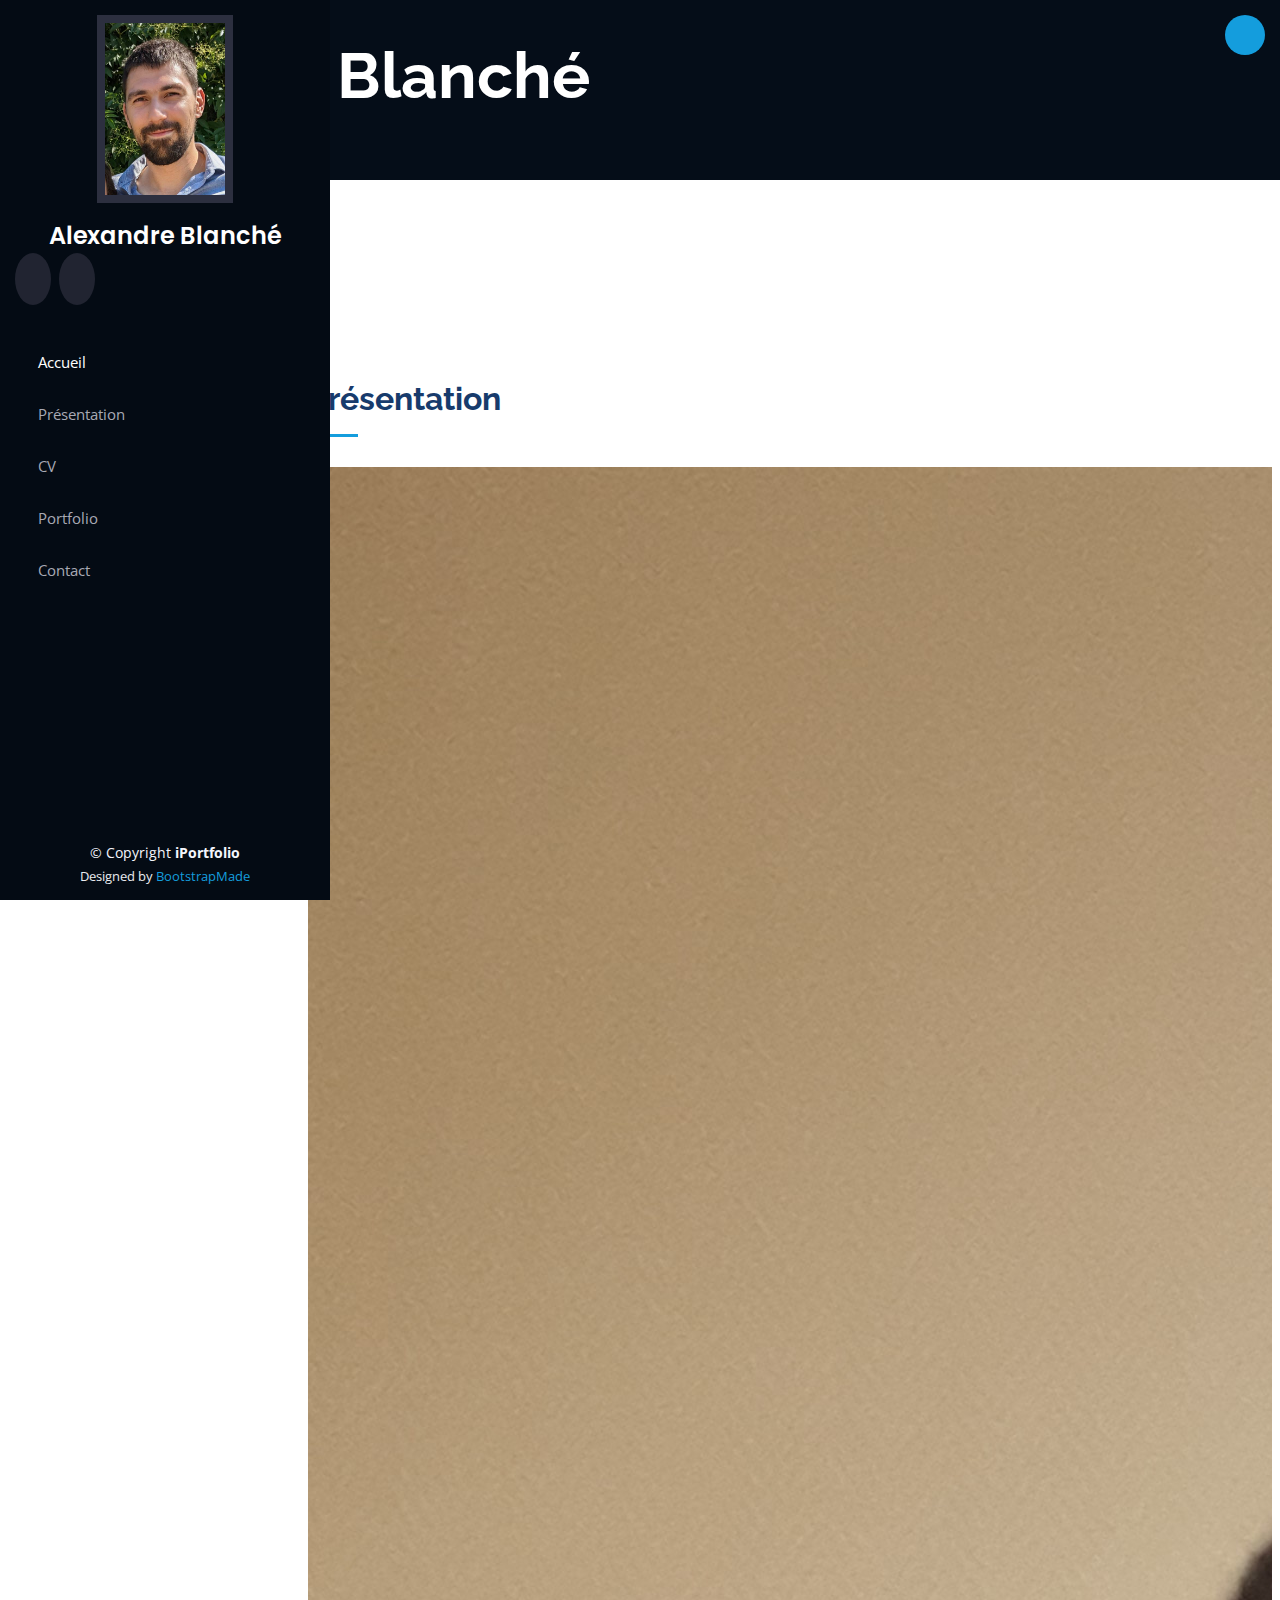
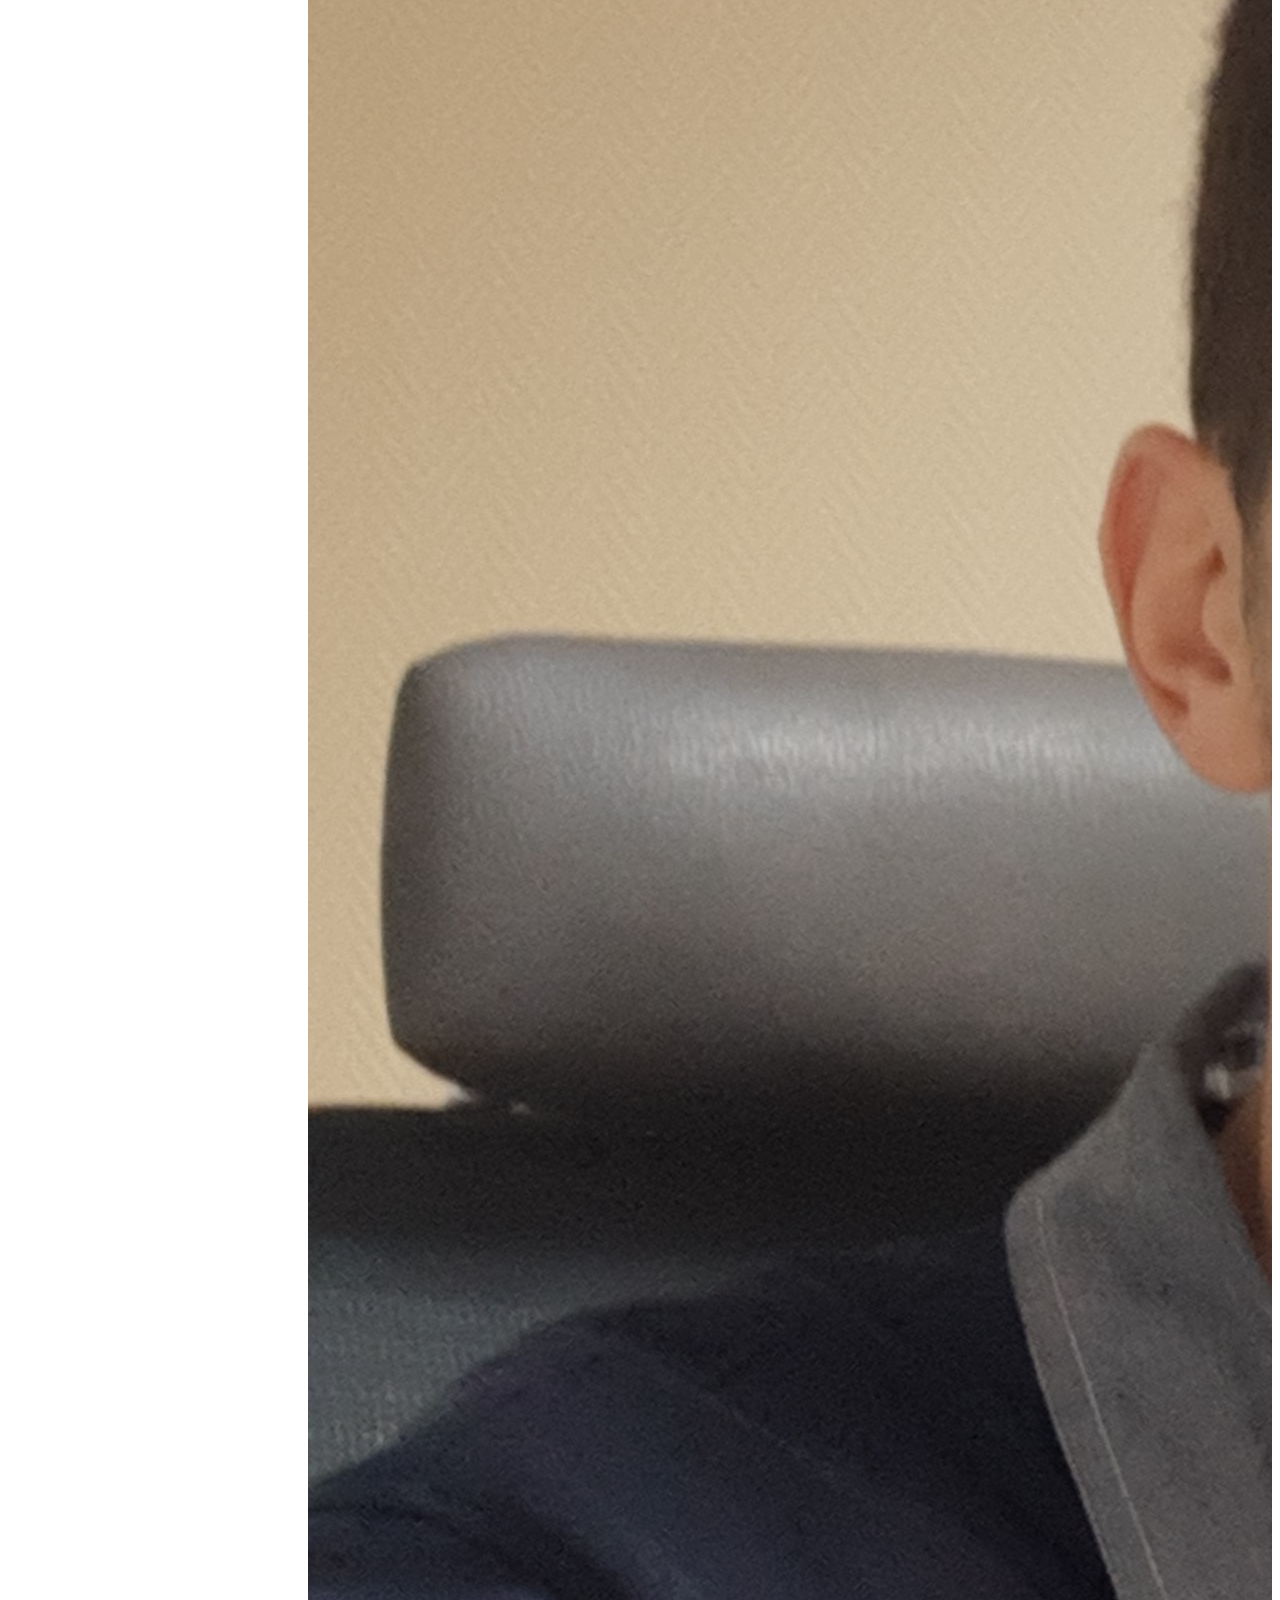
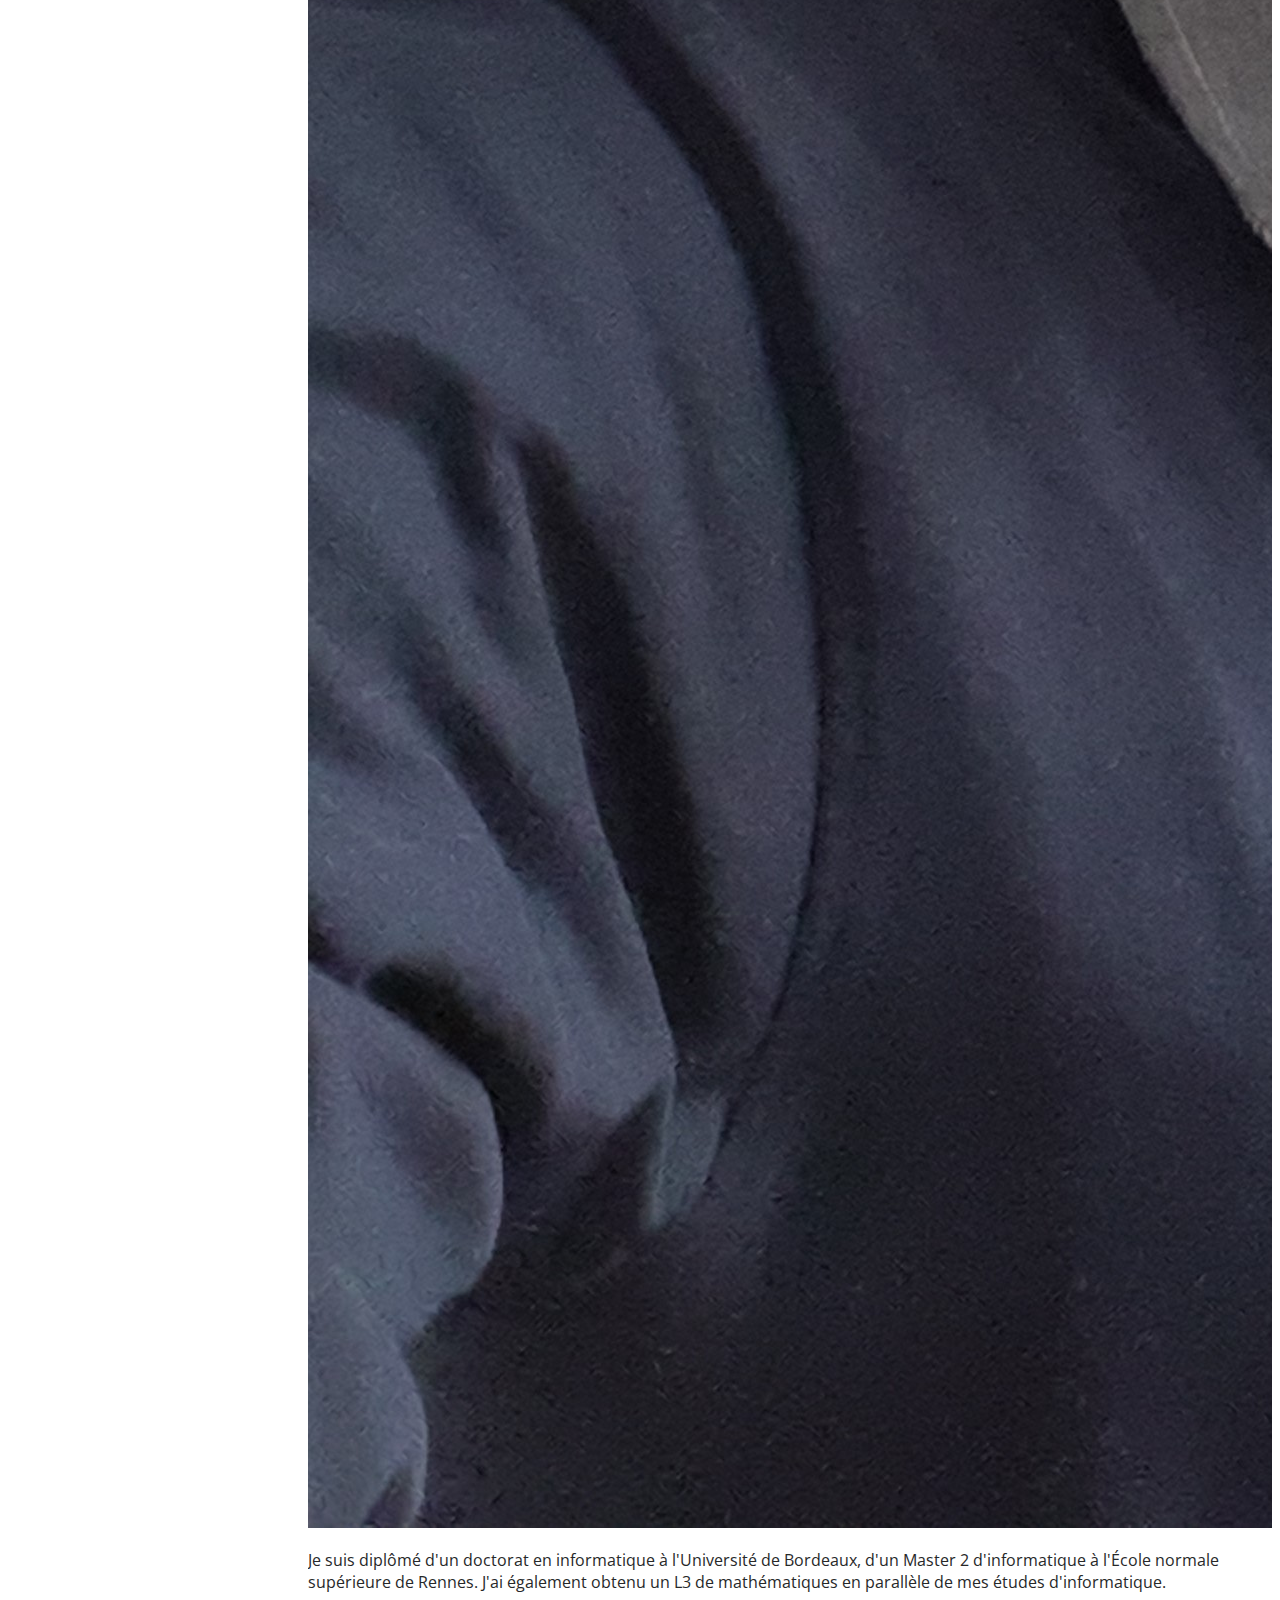
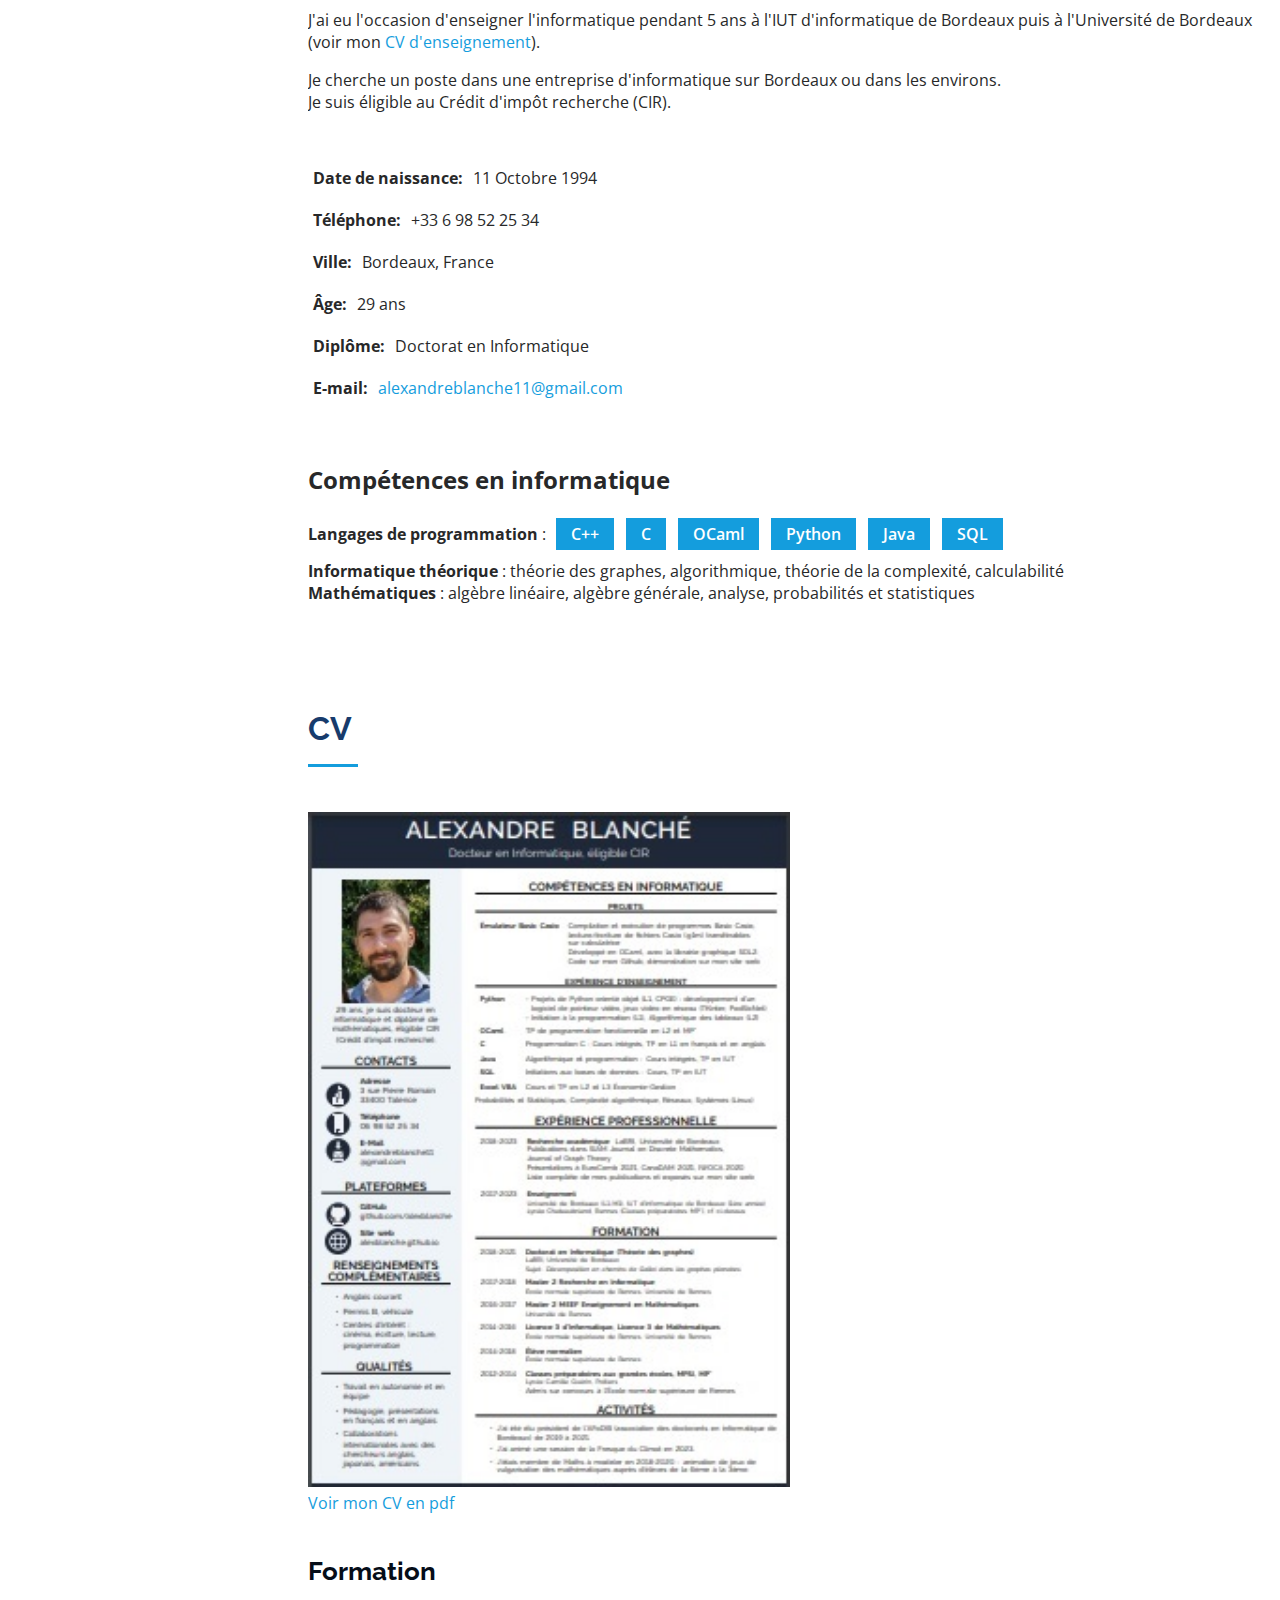
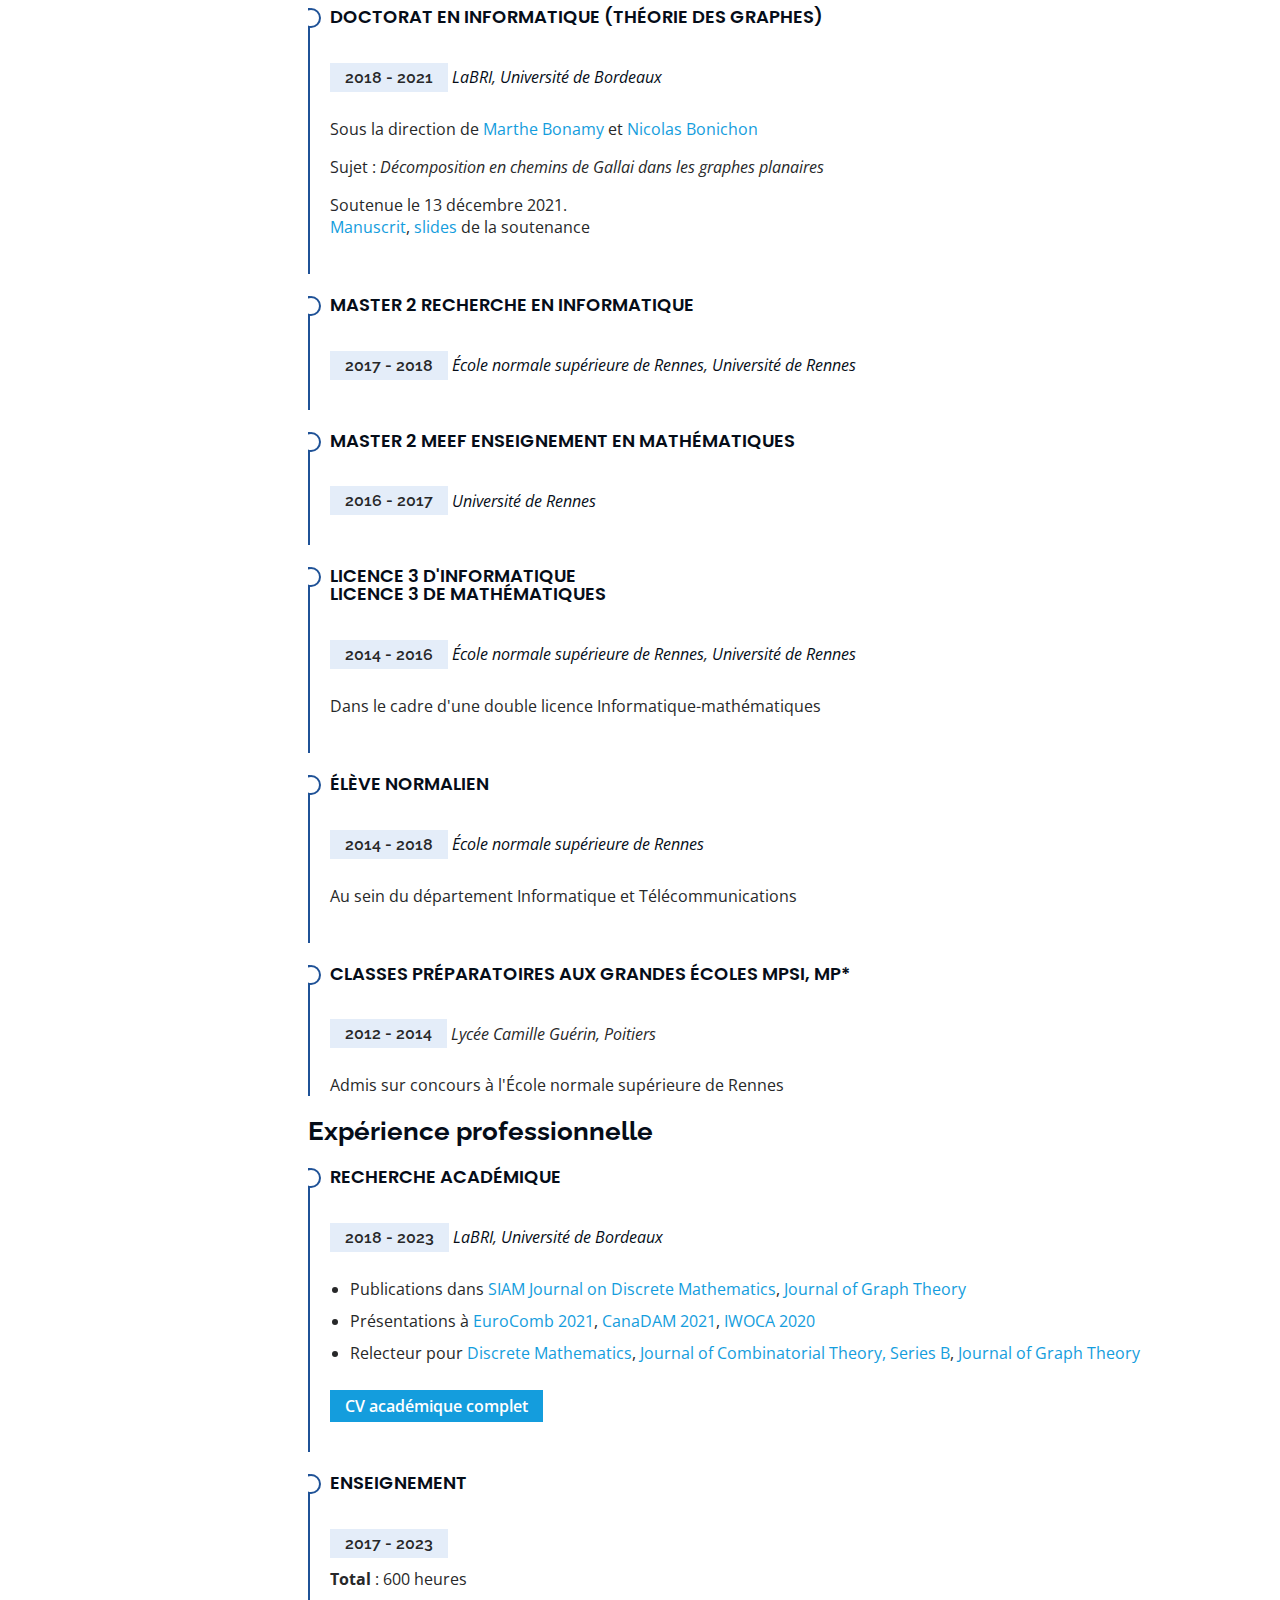
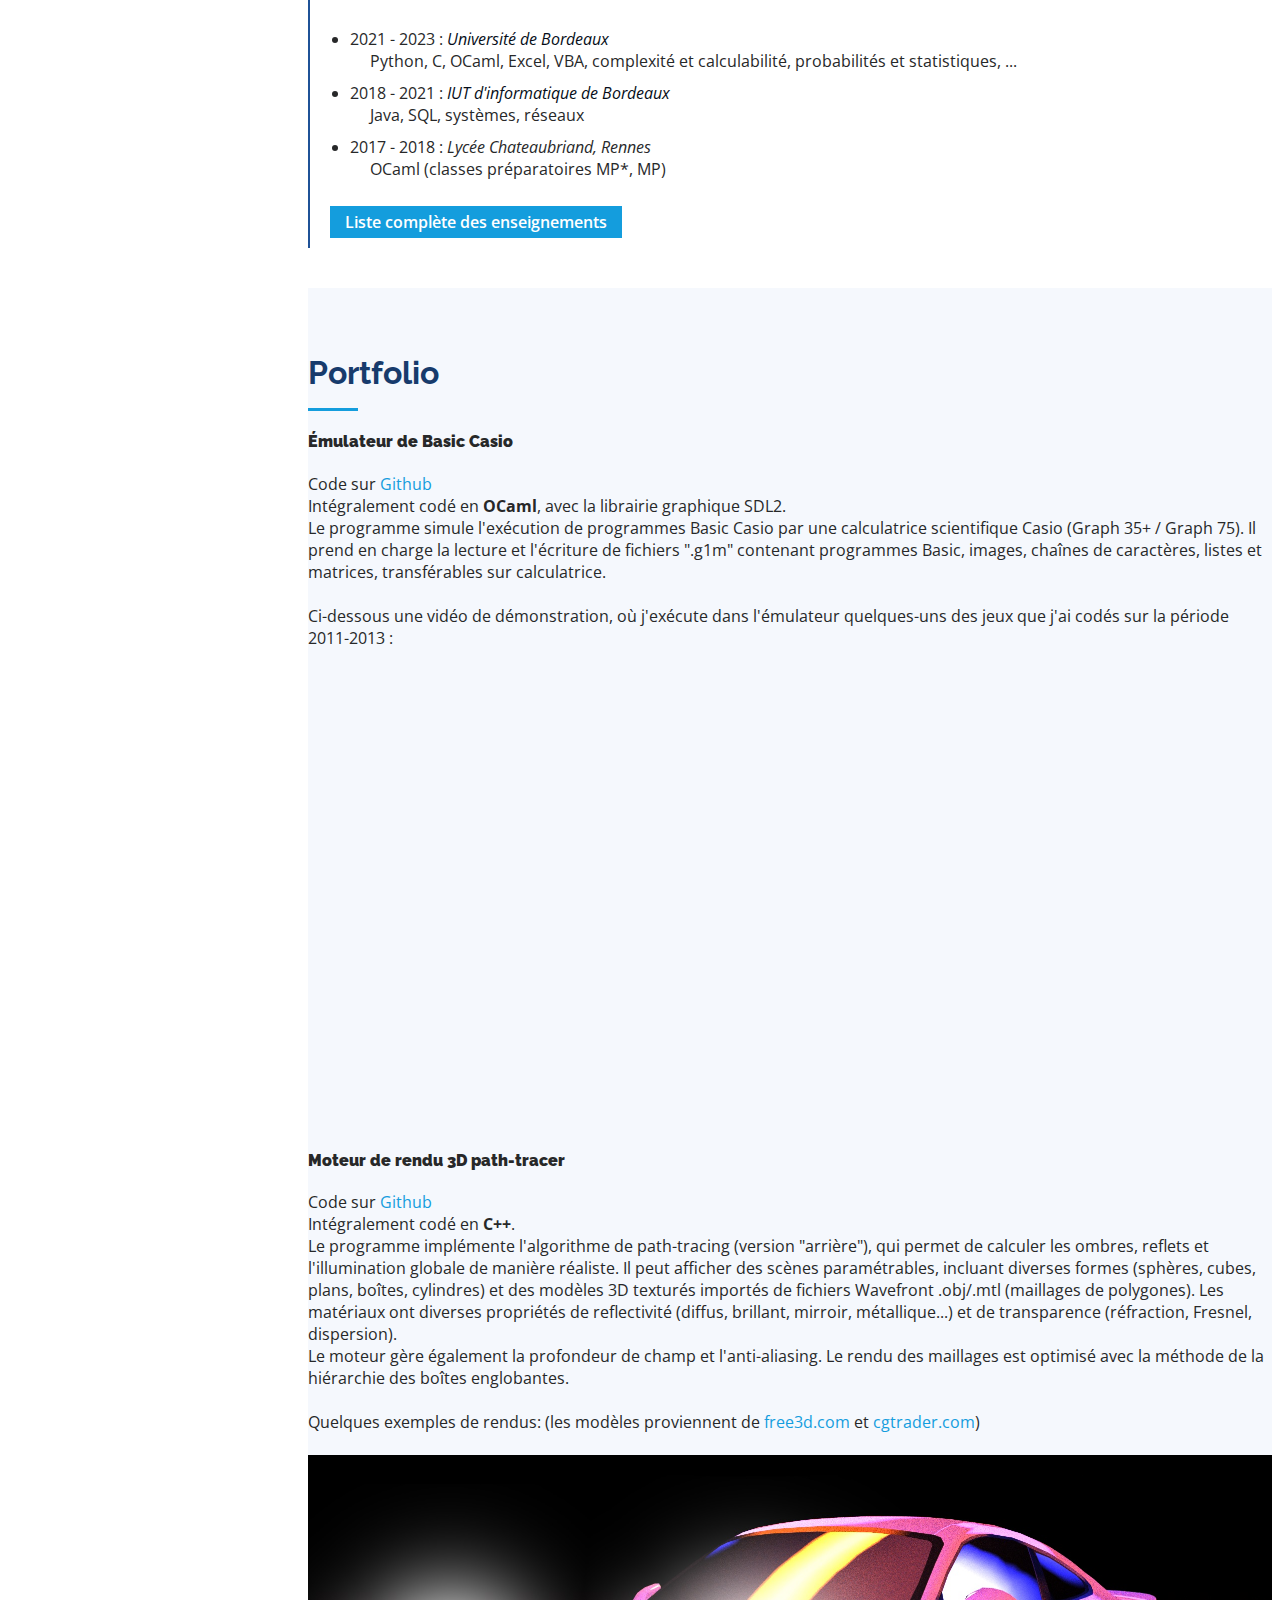
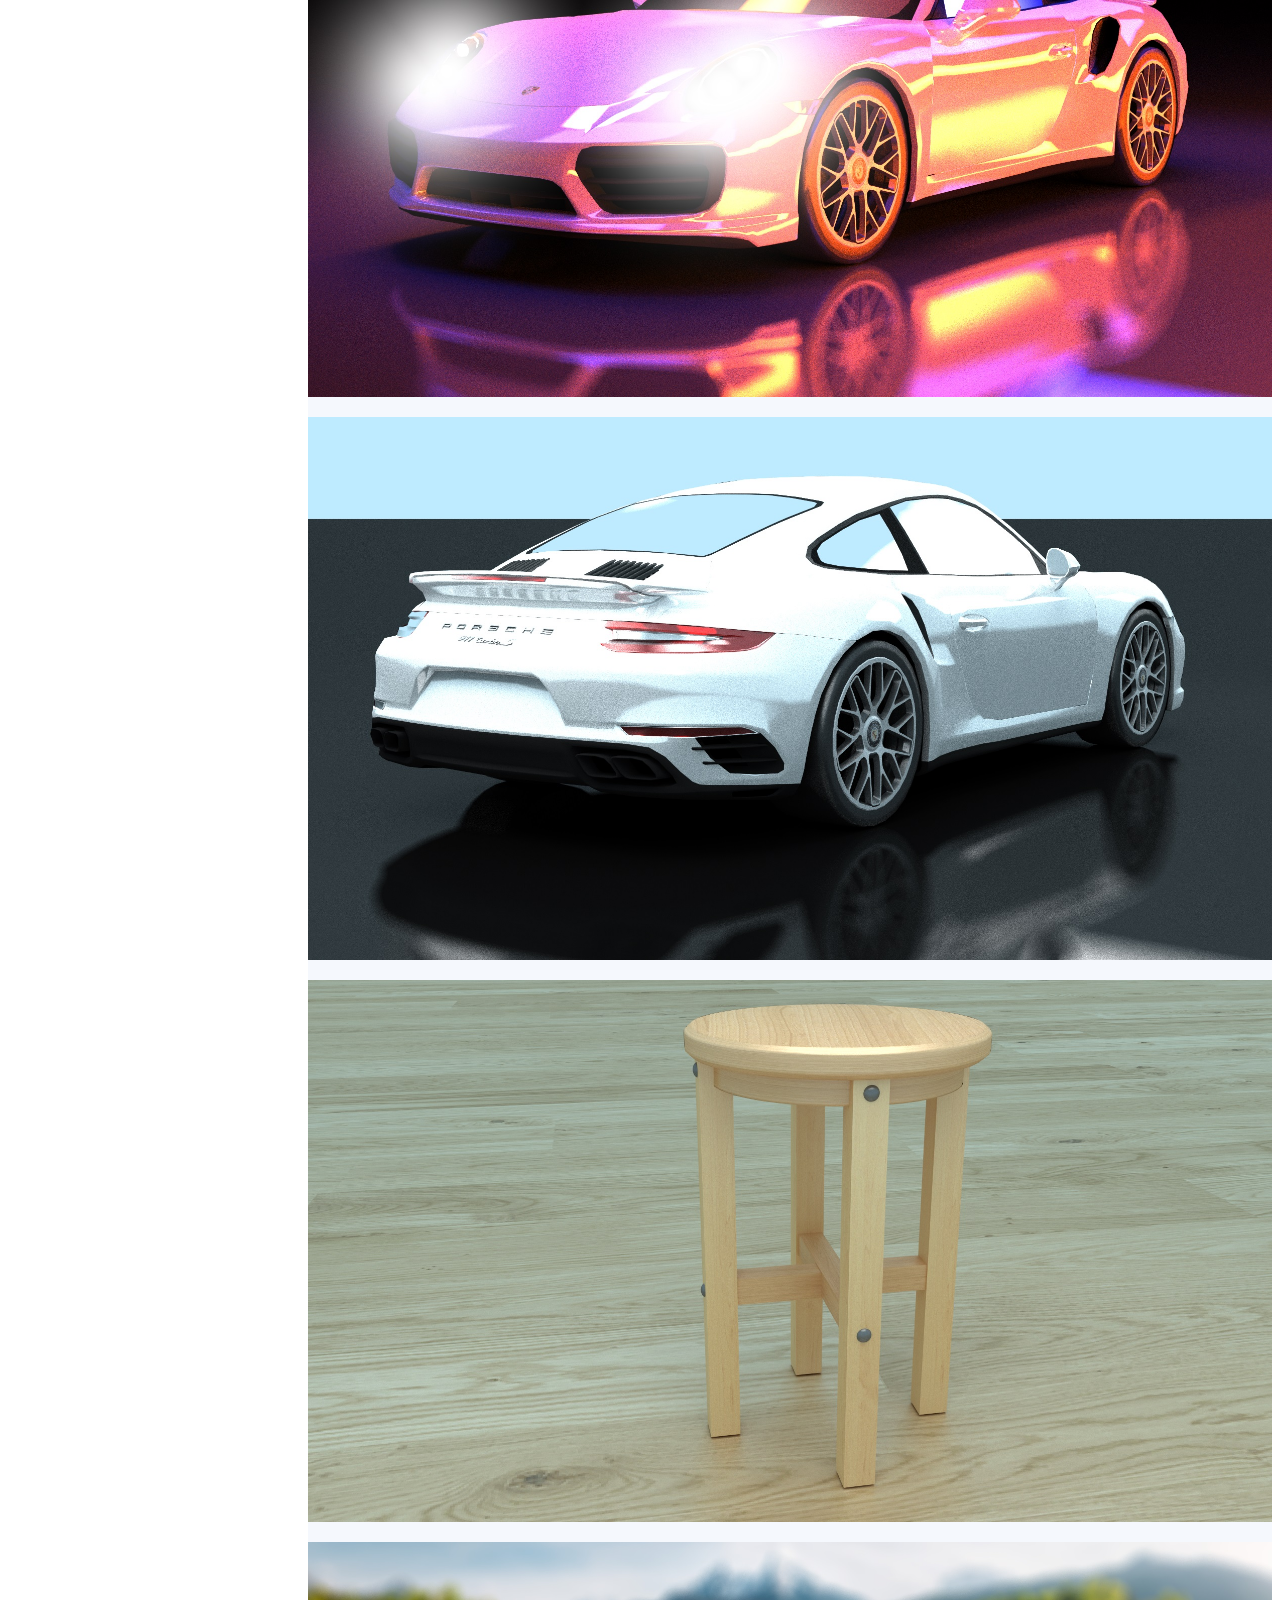
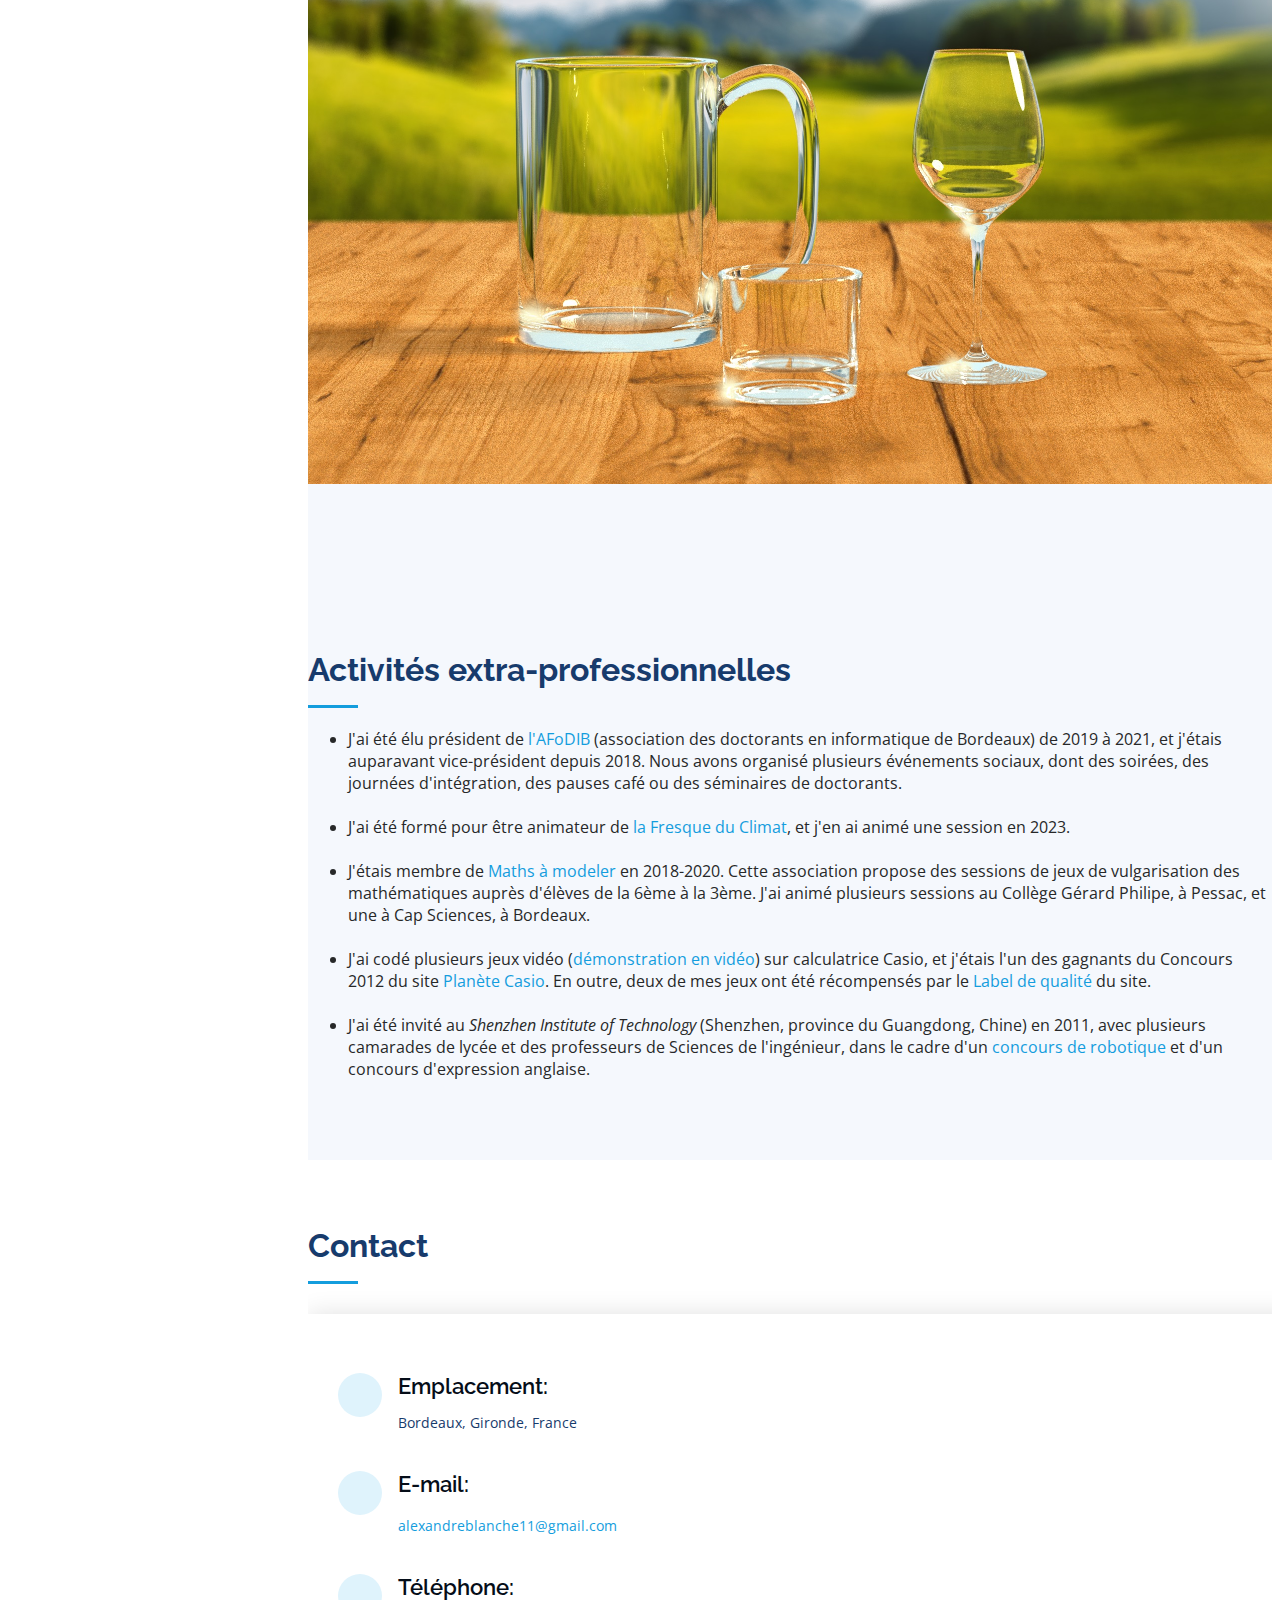
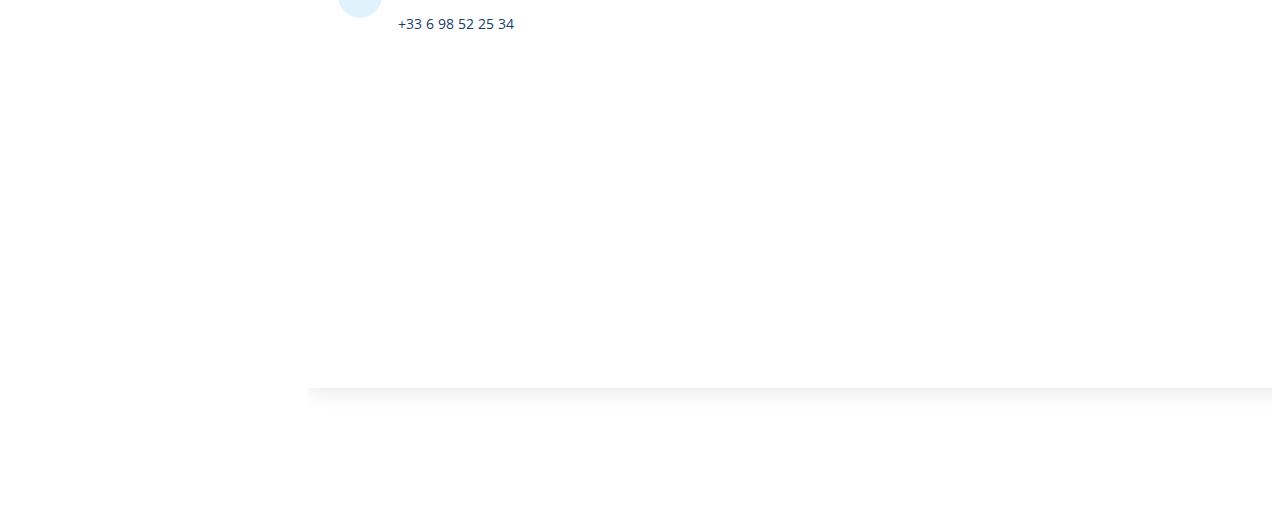
==== index.html @ cba9139e "Update CV" ====
<!DOCTYPE html>
<html lang="en">

<head>
  <meta charset="utf-8">
  <meta content="width=device-width, initial-scale=1.0" name="viewport">

  <title>Alexandre Blanché</title>
  <meta content="" name="description">
  <meta content="" name="keywords">

  <!-- Favicons -->
  <!-- <link href="assets/img/favicon.png" rel="icon"> -->
  <!-- <link href="assets/img/apple-touch-icon.png" rel="apple-touch-icon"> -->

  <!-- Google Fonts -->
  <link href="https://fonts.googleapis.com/css?family=Open+Sans:300,300i,400,400i,600,600i,700,700i|Raleway:300,300i,400,400i,500,500i,600,600i,700,700i|Poppins:300,300i,400,400i,500,500i,600,600i,700,700i" rel="stylesheet">

  <!-- Vendor CSS Files -->
  <link href="assets/vendor/aos/aos.css" rel="stylesheet">
  <link href="assets/vendor/bootstrap/css/bootstrap.min.css" rel="stylesheet">
  <link href="assets/vendor/bootstrap-icons/bootstrap-icons.css" rel="stylesheet">
  <link href="assets/vendor/boxicons/css/boxicons.min.css" rel="stylesheet">
  <link href="assets/vendor/glightbox/css/glightbox.min.css" rel="stylesheet">
  <link href="assets/vendor/swiper/swiper-bundle.min.css" rel="stylesheet">

  <!-- Template Main CSS File -->
  <link href="assets/css/style.css" rel="stylesheet">

  <!-- =======================================================
  * Template Name: iPortfolio
  * Updated: Mar 10 2023 with Bootstrap v5.2.3
  * Template URL: https://bootstrapmade.com/iportfolio-bootstrap-portfolio-websites-template/
  * Author: BootstrapMade.com
  * License: https://bootstrapmade.com/license/
  ======================================================== -->
</head>

<body>

  <!-- ======= Mobile nav toggle button ======= -->
  <i class="bi bi-list mobile-nav-toggle d-xl-none"></i>

  <!-- ======= Header ======= -->
  <header id="header">
    <div class="d-flex flex-column">

      <div class="profile">
        <img src="assets/img/visage.png" alt="" class="img-fluid rounded-circle">
        <h1 class="text-light"><a href="index.html">Alexandre Blanché</a></h1>
        <div class="social-links mt-3 text-center">
          <!-- <a href="#" class="twitter"><i class="bx bxl-twitter"></i></a> -->
          <!-- <a href="#" class="facebook"><i class="bx bxl-facebook"></i></a> -->
          <!-- <a href="#" class="instagram"><i class="bx bxl-instagram"></i></a> -->
          <!-- <a href="#" class="google-plus"><i class="bx bxl-skype"></i></a> -->
          <a href="https://github.com/alexblanche/" class="github"><i class="bx bxl-github"></i></a>
          <a href="https://www.linkedin.com/in/alexandre-blanché" class="linkedin"><i class="bx bxl-linkedin"></i></a>
        </div>
      </div>

      <nav id="navbar" class="nav-menu navbar">
        <ul>
          <li><a href="#hero" class="nav-link scrollto active"><i class="bx bx-home"></i> <span>Accueil</span></a></li>
          <li><a href="#about" class="nav-link scrollto"><i class="bx bx-user"></i> <span>Présentation</span></a></li>
          <li><a href="#resume" class="nav-link scrollto"><i class="bx bx-file-blank"></i> <span>CV</span></a></li>
          <li><a href="#portfolio" class="nav-link scrollto"><i class="bx bx-book-content"></i> <span>Portfolio</span></a></li>
          <!-- <li><a href="#services" class="nav-link scrollto"><i class="bx bx-server"></i> <span>Services</span></a></li> -->
          <li><a href="#contact" class="nav-link scrollto"><i class="bx bx-envelope"></i> <span>Contact</span></a></li>
        </ul>
      </nav><!-- .nav-menu -->
    </div>
  </header><!-- End Header -->

  <!-- ======= Hero Section ======= -->
  <section id="hero" class="d-flex justify-content-center align-items-center flex-column">
    <div class="hero-container" data-aos="fade-in">
      <h1>Alexandre Blanché</h1>
      <!-- <p>I'm <span class="typed" data-typed-items="Designer, Developer, Freelancer, Photographer"></span></p> -->
      <p>Docteur en Informatique</p>
    </div>
  </section>
  <!-- End Hero -->

  <main id="main">

    <!-- ======= About Section ======= -->
    <section id="about" class="about">
      <div class="container">

        <div class="section-title" data-aos="fade-in">
          <h2>Présentation</h2>
        </div>

        <div class="row">
          <div class="col-lg-4" data-aos="fade-right">
            <img src="assets/img/selfie.jpg" class="img-fluid" alt="">
          </div>
          <div class="col-lg-8 pt-4 pt-lg-0 content" data-aos="fade-left">
            <!-- <h3>UI/UX Designer &amp; Web Developer.</h3> -->
            <!-- <p class="fst-italic">
              Lorem ipsum dolor sit amet, consectetur adipiscing elit, sed do eiusmod tempor incididunt ut labore et dolore
              magna aliqua.
            </p> -->
            <p>Je suis diplômé d'un doctorat en informatique à l'Université de Bordeaux, d'un Master 2 d'informatique à l'École normale supérieure de Rennes. J'ai également obtenu un L3 de mathématiques en parallèle de mes études d'informatique.</p>
            <p>J'ai eu l'occasion d'enseigner l'informatique pendant 5 ans à l'IUT d'informatique de Bordeaux puis à l'Université de Bordeaux (voir mon <a href="teaching.html">CV d'enseignement</a>).</p>
            <p>Je cherche un poste dans une entreprise d'informatique sur Bordeaux ou dans les environs.<br>
              Je suis éligible au Crédit d'impôt recherche (CIR).</p>
            <br>
            <div class="row">
              <div class="col-lg-6">
                <ul>
                  <li><i class="bi bi-chevron-right"></i> <strong>Date de naissance:</strong> <span>11 Octobre 1994</span></li>
                  <!-- <li><i class="bi bi-chevron-right"></i> <strong>Website:</strong> <span>www.example.com</span></li> -->
                  <li><i class="bi bi-chevron-right"></i> <strong>Téléphone:</strong> <span>+33 6 98 52 25 34</span></li>
                  <li><i class="bi bi-chevron-right"></i> <strong>Ville:</strong> <span>Bordeaux, France</span></li>
                </ul>
              </div>
              <div class="col-lg-6">
                <ul>
                  <li><i class="bi bi-chevron-right"></i> <strong>Âge:</strong> <span>29 ans</span></li>
                  <li><i class="bi bi-chevron-right"></i> <strong>Diplôme:</strong> <span>Doctorat en Informatique</span></li>
                  <li><i class="bi bi-chevron-right"></i> <strong>E-mail:</strong>
                    <span><a href="mailto:alexandreblanche11@gmail.com">alexandreblanche11@gmail.com</a></span></li>
                  <!-- <li><i class="bi bi-chevron-right"></i> <strong>Freelance:</strong> <span>Available</span></li> -->
                </ul>
              </div>

            </div>
            
            <br>
            <br>
            <font size="+2"><b>Compétences en informatique</b></font><br>
            <br>
            <b>Langages de programmation</b> : &#x202F
            <skillbox><a href="#raytracer" style="color: white">C++</a></skillbox>&#x202F &#x202F
            <skillbox>C</skillbox>&#x202F &#x202F
            <skillbox><a href="#emulator" style="color: white">OCaml</a></skillbox>&#x202F &#x202F
            <skillbox>Python</skillbox>&#x202F &#x202F
            <skillbox>Java</skillbox>&#x202F &#x202F
            <skillbox>SQL</skillbox> <br>
            <b>Informatique théorique</b> : théorie des graphes, algorithmique, théorie de la complexité, calculabilité <br>
            <b>Mathématiques</b> : algèbre linéaire, algèbre générale, analyse, probabilités et statistiques

          </div>
        </div>

      </div>
    </section><!-- End About Section -->

    <!-- ======= Resume Section ======= -->
    <section id="resume" class="resume">
      <div class="container">

        <div class="section-title">
          <h2>CV</h2>
        </div>

        <!-- <div style="text-align:center" data-aos="fade-in">
          <a href="assets/documents/CV_Alexandre_Blanche.pdf" data-aos="fade-up">
            <embed src="assets/img/cv_icon.jpg" width="18%">
              <br>
              Voir mon CV en pdf
          </a>
        </div> -->

        <div class="container-fluid">
          <div class="row justify-content-center text-center" data-aos="fade-in">
            <div class="col-md-4" style="margin-top: 0.4cm;">
              <a href="assets/documents/CV_Alexandre_Blanche.pdf" data-aos="fade-up">
                <embed src="assets/img/cv_icon.jpg" width="50%"><br>
                Voir mon CV en pdf
              </a>
            </div>
        </div>
        
        <br>
          

        <div class="row">
          <div class="col-lg-6" data-aos="fade-up">
            <!-- <h3 class="resume-title">Résumé</h3>
            <div class="resume-item pb-0">
              <h4>Alexandre Blanché</h4>
              <p><em>Diplômé d'un doctorat en informatique, je cherche un poste dans une entreprrise d'informatique sur Bordeaux ou dans les environs.</em></p>
              <ul>
                <li>Bordeaux, Gironde, France</li>
                <li>+33 6 98 52 25 34</li>
                <li><a href="mailto:alexandreblanche11@gmail.com">alexandreblanche11@gmail.com</a></li>
              </ul>
            </div> -->

            <h3 class="resume-title">Formation</h3>
            <!-- <div class="resume-item">
              <h4>Master of Fine Arts &amp; Graphic Design</h4>
              <h5>2015 - 2016</h5>
              <p><em>Rochester Institute of Technology, Rochester, NY</em></p>
              <p>Qui deserunt veniam. Et sed aliquam labore tempore sed quisquam iusto autem sit. Ea vero voluptatum qui ut dignissimos deleniti nerada porti sand markend</p>
            </div> -->
            <div class="resume-item">
              <h4>Doctorat en Informatique (Théorie des graphes)</h4>
              <h5>2018 - 2021</h5>
              <em><a href="https://www.labri.fr/"><font color="#050d18">LaBRI</font></a>, <a href="https://www.u-bordeaux.fr/"><font color="#050d18">Université de Bordeaux</font></a></em>
              <p>Sous la direction de <a href="https://www.labri.fr/perso/mbonamy/">Marthe Bonamy</a> et
                <a href="https://www.labri.fr/perso/bonichon/wiki/pmwiki.php">Nicolas Bonichon</a></p>
              <p>Sujet : <em>Décomposition en chemins de Gallai dans les graphes planaires</em></p>
              <p>Soutenue le 13 décembre 2021.<br><a href="assets/documents/Manuscript.pdf">Manuscrit</a>, <a href="assets/documents/slides_Soutenance.pdf">slides</a> de la soutenance</p>
            </div>

            <div class="resume-item">
              <h4>Master 2 Recherche en Informatique</h4>
              <h5>2017 - 2018</h5>
              <em><a href="https://www.ens-rennes.fr/"><font color="#050d18">École normale supérieure de Rennes</font></a>,
                <a href="https://www.univ-rennes.fr/"><font color="#050d18">Université de Rennes</font></a></em>
            </div>

            <div class="resume-item">
              <h4>Master 2 MEEF Enseignement en Mathématiques</h4>
              <h5>2016 - 2017</h5>
              <em><a href="https://www.univ-rennes.fr/"><font color="#050d18">Université de Rennes</font></a></em>
            </div>

            <div class="resume-item">
              <h4>Licence 3 d'Informatique<br>
                Licence 3 de Mathématiques</h4>
              <h5>2014 - 2016</h5>
              <em><a href="https://www.ens-rennes.fr/"><font color="#050d18">École normale supérieure de Rennes</font></a>,
                <a href="https://www.univ-rennes.fr/"><font color="#050d18">Université de Rennes</font></a></em>
              <p>Dans le cadre d'une double licence Informatique-mathématiques</p>
            </div>

            <div class="resume-item">
              <h4>Élève normalien</h4>
              <h5>2014 - 2018</h5>
              <em><a href="https://www.ens-rennes.fr/"><font color="#050d18">École normale supérieure de Rennes</font></a></em>
              <p>Au sein du département Informatique et Télécommunications</p>
            </div>

            <div class="resume-item">
              <h4>Classes préparatoires aux grandes écoles MPSI, MP*</h4>
              <h5>2012 - 2014</h5>
              <em>Lycée Camille Guérin, Poitiers</em>
              <p>Admis sur concours à l'École normale supérieure de Rennes</p>
            </div>

          </div>

          <div class="col-lg-6" data-aos="fade-up" data-aos-delay="100">
            <h3 class="resume-title">Expérience professionnelle</h3>
            <!-- <div class="resume-item">
              <h4>Senior graphic design specialist</h4>
              <h5>2019 - Present</h5>
              <p><em>Experion, New York, NY </em></p>
              <ul>
                <li>Lead in the design, development, and implementation of the graphic, layout, and production communication materials</li>
                <li>Delegate tasks to the 7 members of the design team and provide counsel on all aspects of the project. </li>
                <li>Supervise the assessment of all graphic materials in order to ensure quality and accuracy of the design</li>
                <li>Oversee the efficient use of production project budgets ranging from $2,000 - $25,000</li>
              </ul>
            </div> -->
            <div class="resume-item">
              <h4>Recherche académique</h4>
              <h5>2018 - 2023</h5>
              <em><a href="https://www.labri.fr/"><font color="#050d18">LaBRI</font></a>, <a href="https://www.u-bordeaux.fr/"><font color="#050d18">Université de Bordeaux</font></a></em>
              <ul>
                <li>Publications dans <a href="https://epubs.siam.org/doi/10.1137/18M1235016">SIAM Journal on Discrete Mathematics</a>, <a href="https://doi.org/10.1002/jgt.22431">Journal of Graph Theory</a></li>
                <li>Présentations à <a href="https://eurocomb2021.upc.edu/">EuroComb 2021</a>, <a href="https://2021.canadam.math.ca/">CanaDAM 2021</a>, <a href="https://iwoca2020.labri.fr/">IWOCA 2020</a></li>
                <li>Relecteur pour <a href="https://www.journals.elsevier.com/discrete-mathematics">Discrete Mathematics</a>, <a href="https://www.journals.elsevier.com/journal-of-combinatorial-theory-series-b">Journal of Combinatorial Theory, Series B</a>, <a href="https://onlinelibrary.wiley.com/journal/10970118">Journal of Graph Theory</a></li>
              </ul>
              <div class="text-center">
                <mylink><a href="academic-resume.html" style="color: white">CV académique complet</a></mylink>
              </div>
            </div>

            <div class="resume-item">
              <h4>Enseignement</h4>
              <h5>2017 - 2023</h5> <br>
              <b>Total</b> : 600 heures <br><br>
              <ul>
                <li>2021 - 2023 : <em><a href="https://www.u-bordeaux.fr/"><font color="#050d18">Université de Bordeaux</font></a></em>
                  <ul>
                    Python, C, OCaml, Excel, VBA, complexité et calculabilité, probabilités et statistiques, ...
                  </ul>
                </li>
                <li>2018 - 2021 : <em><a href="https://www.iut.u-bordeaux.fr/info/"><font color="#050d18">IUT d'informatique de Bordeaux</font></a></em>
                  <ul>
                    Java, SQL, systèmes, réseaux
                  </ul>
                </li>
                <li>2017 - 2018 : <em>Lycée Chateaubriand, Rennes</em>
                  <ul>
                    OCaml (classes préparatoires MP*, MP)
                  </ul>
                </li>
              </ul>
              <div class="text-center">
                <mylink><a href="teaching.html" style="color: white">Liste complète des enseignements</a></mylink>
              </div>
            </div>
          </div>
        </div>

      </div>
    </section>
    <!-- End Resume Section -->

    <!-- ======= Portfolio Section ======= -->
    <section id="portfolio" class="portfolio section-bg">
      <div class="container">

        <div class="section-title" >
          <h2>Portfolio</h2>
          <!-- <p>Magnam dolores commodi suscipit. Necessitatibus eius consequatur ex aliquid fuga eum quidem. Sit sint consectetur velit. Quisquam quos quisquam cupiditate. Et nemo qui impedit suscipit alias ea. Quia fugiat sit in iste officiis commodi quidem hic quas.</p> -->
        

        <!-- <div class="row" data-aos="fade-up">
          <div class="col-lg-12 d-flex justify-content-center">
            <ul id="portfolio-flters">
              <li data-filter="*" class="filter-active">All</li>
              <li data-filter=".filter-app">App</li>
              <li data-filter=".filter-card">Card</li>
              <li data-filter=".filter-web">Web</li>
            </ul>
          </div>
        </div> -->

        <!-- <div class="row portfolio-container" data-aos="fade-up" data-aos-delay="100">
          <div class="col-lg-4 col-md-6 portfolio-item filter-app">
            <div class="portfolio-wrap">
              <img src="assets/img/portfolio/portfolio-1.jpg" class="img-fluid" alt="">
              <div class="portfolio-links">
                <a href="assets/img/portfolio/portfolio-1.jpg" data-gallery="portfolioGallery" class="portfolio-lightbox" title="App 1"><i class="bx bx-plus"></i></a>
                <a href="portfolio-details.html" title="More Details"><i class="bx bx-link"></i></a>
              </div>
            </div>
          </div>
         </div> -->
        <div id="emulator" class="portfolio-item" data-aos="fade-right" data-aos-delay="100">
          <h4><b>Émulateur de Basic Casio</b></h4>
          Code sur <a href="https://github.com/alexblanche/basic_project">Github<font size="+0"><i class="bx bxl-github"></i></font></a> <br>       
          Intégralement codé en <b>OCaml</b>, avec la librairie graphique SDL2. <br>
          Le programme simule l'exécution de programmes Basic Casio par une calculatrice scientifique Casio (Graph 35+ / Graph 75). Il prend en charge la lecture et l'écriture de fichiers ".g1m" contenant programmes Basic, images, chaînes de caractères, listes et matrices, transférables sur calculatrice. <br>
          <br>
          Ci-dessous une vidéo de démonstration, où j'exécute dans l'émulateur quelques-uns des jeux que j'ai codés sur la période 2011-2013 : <br><br>
          <!-- <div style="position:relative;padding-bottom:56.25%;">
            <iframe style="position:absolute;left:0px;top:0px;"
              frameborder="0" width="550" height="309"
              title="YouTube video player"
              allowfullscreen allow="accelerometer; autoplay; clipboard-write; encrypted-media; gyroscope; picture-in-picture; web-share"
              src="https://www.youtube.com/embed/lWjqz2yUfag?si=8iR-pNs63KZNp4vL">
            </iframe>
          </div> -->
          <div class="wrapper">
            <div class="videoWrapper">
              <iframe src="https://www.youtube.com/embed/lWjqz2yUfag?si=8iR-pNs63KZNp4vL"
                style="position: absolute; top: 0; left: 0; width: 100%; height: 100%; border : 0;">
              </iframe>
            </div>
          </div>
        </div>

        <div id="raytracer" class="portfolio-item" data-aos="fade-right" data-aos-delay="100">
          <h4><b>Moteur de rendu 3D path-tracer</b></h4>
          Code sur <a href="https://github.com/alexblanche/raytracer_project">Github<font size="+0"><i class="bx bxl-github"></i></font></a> <br>       
          Intégralement codé en <b>C++</b>. <br>
          Le programme implémente l'algorithme de path-tracing (version "arrière"), qui permet de calculer les ombres, reflets et l'illumination globale de manière réaliste.
          Il peut afficher des scènes paramétrables, incluant diverses formes (sphères, cubes, plans, boîtes, cylindres) et des modèles 3D texturés importés de fichiers Wavefront .obj/.mtl (maillages de polygones). Les matériaux ont diverses propriétés de reflectivité (diffus, brillant, mirroir, métallique...) et de transparence (réfraction, Fresnel, dispersion). <br>
          Le moteur gère également la profondeur de champ et l'anti-aliasing.
          Le rendu des maillages est optimisé avec la méthode de la hiérarchie des boîtes englobantes.<br>
          <br>
          Quelques exemples de rendus: (les modèles proviennent de <a href="https://free3d.com/">free3d.com</a> et <a href="https://www.cgtrader.com/">cgtrader.com</a>) <br><br>

          <!-- <div class="wrapper">
            <image src="assets/img/portfolio/Porsche_2016_neon_1000rpp.jpg" style="width: 100%; margin-bottom:0.2cm" data-aos="fade-up"></image>
            <image src="assets/img/portfolio/Porsche_2016_back_500rpp.jpg" style="width: 100%; margin-bottom:0.2cm" data-aos="fade-up"> <br>
            <image src="assets/img/portfolio/stool_HD.jpg" style="width: 100%;"  data-aos="fade-up">
          </div> -->


          <!-- <div class="row portfolio-container" data-aos="fade-up" data-aos-delay="100">
            
            <div class="col-lg-4 col-md-6 portfolio-item filter-card">
              <div class="portfolio-wrap">
                <img src="assets/img/portfolio/Porsche_2016_neon_1000rpp.jpg" class="img-fluid" alt="">
              </div>
            </div>

            <div class="col-lg-4 col-md-6 portfolio-item filter-card">
              <div class="portfolio-wrap">
                <img src="assets/img/portfolio/Porsche_2016_back_100rpp.jpg" class="img-fluid" alt="">
              </div>
            </div>

            <div class="col-lg-4 col-md-6 portfolio-item filter-card">
              <div class="portfolio-wrap">
                <img src="assets/img/portfolio/stool_HD.jpg" class="img-fluid" alt="">
              </div>
            </div>
          </div> -->
          <!-- <div class="wrapper">
            <image src="assets/img/portfolio/Porsche_2016_neon_1000rpp.jpg" style="width: 100%; margin-bottom:0.2cm" data-aos="fade-up"></image>
          </div> -->

          <div class="container-fluid">
            <div class="row justify-content-center">
              <div class="col-md-10">
                <image src="assets/img/portfolio/porsche_glow.jpg" style="width: 100%; margin-bottom:0.4cm" data-aos="fade-up"></image>
              </div>
            </div>
            <div class="row justify-content-center">
              <div class="col-md-6">
                <image src="assets/img/portfolio/Porsche_2016_back_500rpp.jpg" style="width: 100%; margin-bottom:0.4cm" data-aos="fade-up"></image>
              </div>
              <div class="col-md-6">
                <image src="assets/img/portfolio/stool_HD_1000.jpg" style="width: 100%; margin-bottom:0.4cm"  data-aos="fade-up" data-aos-delay="200"></image>
              </div>
            </div>
            <div class="row justify-content-center">
              <div class="col-md-10">
                <image src="assets/img/portfolio/glasses_520_glow.jpg" style="width: 100%; margin-bottom:0.4cm" data-aos="fade-up"></image>
              </div>
            </div>
          </div>
          

        </div>

        </div>
      </div>
    </section>
    <!-- End Portfolio Section -->

    <!-- ======= Extra-professional Section ======= -->
    <section id="extra" class="portfolio section-bg">
      <div class="container">

        <div class="section-title" >
          <h2>Activités extra-professionnelles</h2>
        
        <div class="portfolio-item" data-aos="fade-left" data-aos-delay="100">
          <ul>
            <li>J'ai été élu président de <a href="https://afodib.labri.fr/">l'AFoDIB</a> (association des doctorants en informatique de Bordeaux) de 2019 à 2021, et j'étais auparavant vice-président depuis 2018. Nous avons organisé plusieurs événements sociaux, dont des soirées, des journées d'intégration, des pauses café ou des séminaires de doctorants.</li>
            <br>
            <li>J'ai été formé pour être animateur de <a href="https://fresqueduclimat.org/">la Fresque du Climat</a>, et j'en ai animé une session  en 2023.</li>
            <br>
            <li>J'étais membre de <a href="https://mathsamodeler.ujf-grenoble.fr/">Maths à modeler</a> en 2018-2020. Cette association propose des sessions de jeux de vulgarisation des mathématiques auprès d'élèves de la 6ème à la 3ème. J'ai animé plusieurs sessions au Collège Gérard Philipe, à Pessac, et une à Cap Sciences, à Bordeaux.</li>
            <br>
            <li>J'ai codé plusieurs jeux vidéo (<a href="https://youtu.be/lWjqz2yUfag">démonstration en vidéo</a>) sur calculatrice Casio, et j'étais l'un des gagnants du Concours 2012 du site <a href="https://www.planet-casio.com/Fr">Planète Casio</a>. En outre, deux de mes jeux ont été récompensés par le <a href="https://www.planet-casio.com/Fr/programmes/programme2228-last-timeless-remix-alex-1186-jeux-reflexion.html">Label de qualité</a> du site.</li>
            <br>
            <li>J'ai été invité au <em>Shenzhen Institute of Technology</em> (Shenzhen, province du Guangdong, Chine) en 2011, avec plusieurs camarades de lycée et des professeurs de Sciences de l'ingénieur, dans le cadre d'un <a href="https://ww2.ac-poitiers.fr/techno-si/spip.php?article84">concours de robotique</a> et d'un concours d'expression anglaise.</li>
          </ul>
        </div>
        </div>
      </div>
    </section>

    <!-- ======= Contact Section ======= -->
    <section id="contact" class="contact">
      <div class="container">

        <div class="section-title">
          <h2>Contact</h2>
          <!-- <p>Magnam dolores commodi suscipit. Necessitatibus eius consequatur ex aliquid fuga eum quidem. Sit sint consectetur velit. Quisquam quos quisquam cupiditate. Et nemo qui impedit suscipit alias ea. Quia fugiat sit in iste officiis commodi quidem hic quas.</p> -->
        </div>

        <div class="row" data-aos="fade-in">

          <div class="col-lg-5 d-flex align-items-stretch">
            <div class="info">
              <div class="address">
                <i class="bi bi-geo-alt"></i>
                <h4>Emplacement:</h4>
                <p>Bordeaux, Gironde, France</p>
              </div>

              <div class="email">
                <i class="bi bi-envelope"></i>
                <h4>E-mail:</h4>
                <p><a href="mailto:alexandreblanche11@gmail.com">alexandreblanche11@gmail.com</a></p>
              </div>

              <div class="phone">
                <i class="bi bi-phone"></i>
                <h4>Téléphone:</h4>
                <p>+33 6 98 52 25 34</p>
              </div>

              <!-- <iframe src="https://www.google.com/maps/embed?pb=!1m14!1m8!1m3!1d12097.433213460943!2d-74.0062269!3d40.7101282!3m2!1i1024!2i768!4f13.1!3m3!1m2!1s0x0%3A0xb89d1fe6bc499443!2sDowntown+Conference+Center!5e0!3m2!1smk!2sbg!4v1539943755621" frameborder="0" style="border:0; width: 100%; height: 290px;" allowfullscreen></iframe> -->
              <iframe src="https://www.google.com/maps/embed?pb=!1m14!1m12!1m3!1d45266.834472735645!2d-0.5742339514139346!3d44.838325474771956!2m3!1f0!2f0!3f0!3m2!1i1024!2i768!4f13.1!5e0!3m2!1sfr!2sfr!4v1701876072946!5m2!1sfr!2sfr" frameborder="0" style="border:0; width: 100%; height: 290px;" allowfullscreen="" loading="lazy" referrerpolicy="no-referrer-when-downgrade"></iframe>
            </div>

          </div>

          <!-- <div class="col-lg-7 mt-5 mt-lg-0 d-flex align-items-stretch">
            <form action="forms/contact.php" method="post" role="form" class="php-email-form">
              <div class="row">
                <div class="form-group col-md-6">
                  <label for="name">Your Name</label>
                  <input type="text" name="name" class="form-control" id="name" required>
                </div>
                <div class="form-group col-md-6">
                  <label for="name">Your Email</label>
                  <input type="email" class="form-control" name="email" id="email" required>
                </div>
              </div>
              <div class="form-group">
                <label for="name">Subject</label>
                <input type="text" class="form-control" name="subject" id="subject" required>
              </div>
              <div class="form-group">
                <label for="name">Message</label>
                <textarea class="form-control" name="message" rows="10" required></textarea>
              </div>
              <div class="my-3">
                <div class="loading">Loading</div>
                <div class="error-message"></div>
                <div class="sent-message">Your message has been sent. Thank you!</div>
              </div>
              <div class="text-center"><button type="submit">Send Message</button></div>
            </form>
          </div> -->

        </div>

      </div>
    </section><!-- End Contact Section -->

  </main><!-- End #main -->

  <!-- ======= Footer ======= -->
  <footer id="footer">
    <div class="container">
      <div class="copyright">
        &copy; Copyright <strong><span>iPortfolio</span></strong>
      </div>
      <div class="credits">
        <!-- All the links in the footer should remain intact. -->
        <!-- You can delete the links only if you purchased the pro version. -->
        <!-- Licensing information: https://bootstrapmade.com/license/ -->
        <!-- Purchase the pro version with working PHP/AJAX contact form: https://bootstrapmade.com/iportfolio-bootstrap-portfolio-websites-template/ -->
        Designed by <a href="https://bootstrapmade.com/">BootstrapMade</a>
      </div>
    </div>
  </footer><!-- End  Footer -->

  <a href="#" class="back-to-top d-flex align-items-center justify-content-center"><i class="bi bi-arrow-up-short"></i></a>

  <!-- Vendor JS Files -->
  <script src="assets/vendor/purecounter/purecounter_vanilla.js"></script>
  <script src="assets/vendor/aos/aos.js"></script>
  <script src="assets/vendor/bootstrap/js/bootstrap.bundle.min.js"></script>
  <script src="assets/vendor/glightbox/js/glightbox.min.js"></script>
  <script src="assets/vendor/isotope-layout/isotope.pkgd.min.js"></script>
  <script src="assets/vendor/swiper/swiper-bundle.min.js"></script>
  <script src="assets/vendor/typed.js/typed.min.js"></script>
  <script src="assets/vendor/waypoints/noframework.waypoints.js"></script>
  <script src="assets/vendor/php-email-form/validate.js"></script>

  <!-- Template Main JS File -->
  <script src="assets/js/main.js"></script>

</body>

</html>
---- assets/css/style.css ----
/**
* Template Name: iPortfolio
* Updated: Mar 10 2023 with Bootstrap v5.2.3
* Template URL: https://bootstrapmade.com/iportfolio-bootstrap-portfolio-websites-template/
* Author: BootstrapMade.com
* License: https://bootstrapmade.com/license/
*/

/*--------------------------------------------------------------
# General
--------------------------------------------------------------*/
body {
  font-family: "Open Sans", sans-serif;
  color: #272829;
}

a {
  color: #149ddd;
  text-decoration: none;
}

a:hover {
  color: #37b3ed;
  text-decoration: none;
}

h1,
h2,
h3,
h4,
h5,
h6 {
  font-family: "Raleway", sans-serif;
}

/*--------------------------------------------------------------
# Back to top button
--------------------------------------------------------------*/
.back-to-top {
  position: fixed;
  visibility: hidden;
  opacity: 0;
  right: 15px;
  bottom: 15px;
  z-index: 996;
  background: #149ddd;
  width: 40px;
  height: 40px;
  border-radius: 50px;
  transition: all 0.4s;
}

.back-to-top i {
  font-size: 28px;
  color: #fff;
  line-height: 0;
}

.back-to-top:hover {
  background: #2eafec;
  color: #fff;
}

.back-to-top.active {
  visibility: visible;
  opacity: 1;
}

/*--------------------------------------------------------------
# Header
--------------------------------------------------------------*/
#header {
  position: fixed;
  top: 0;
  left: 0;
  bottom: 0;
  width: 300px;
  transition: all ease-in-out 0.5s;
  z-index: 9997;
  transition: all 0.5s;
  padding: 0 15px;
  background: #040b14;
  overflow-y: auto;
}

#header .profile img {
  margin: 15px auto;
  display: block;
  width: 120px;
  border: 8px solid #2c2f3f;
}

#header .profile h1 {
  font-size: 24px;
  margin: 0;
  padding: 0;
  font-weight: 600;
  -moz-text-align-last: center;
  text-align-last: center;
  font-family: "Poppins", sans-serif;
}

#header .profile h1 a,
#header .profile h1 a:hover {
  color: #fff;
  text-decoration: none;
}

#header .profile .social-links a {
  font-size: 18px;
  display: inline-block;
  background: #212431;
  color: #fff;
  line-height: 1;
  padding: 8px 0;
  margin-right: 4px;
  border-radius: 50%;
  text-align: center;
  width: 36px;
  height: 36px;
  transition: 0.3s;
}

#header .profile .social-links a:hover {
  background: #149ddd;
  color: #fff;
  text-decoration: none;
}

#main {
  margin-left: 300px;
}

@media (max-width: 1199px) {
  #header {
    left: -300px;
  }

  #main {
    margin-left: 0;
  }
}

/*--------------------------------------------------------------
# Navigation Menu
--------------------------------------------------------------*/
/* Desktop Navigation */
.nav-menu {
  padding: 30px 0 0 0;
}

.nav-menu * {
  margin: 0;
  padding: 0;
  list-style: none;
}

.nav-menu>ul>li {
  position: relative;
  white-space: nowrap;
}

.nav-menu a,
.nav-menu a:focus {
  display: flex;
  align-items: center;
  color: #a8a9b4;
  padding: 12px 15px;
  margin-bottom: 8px;
  transition: 0.3s;
  font-size: 15px;
}

.nav-menu a i,
.nav-menu a:focus i {
  font-size: 24px;
  padding-right: 8px;
  color: #6f7180;
}

.nav-menu a:hover,
.nav-menu .active,
.nav-menu .active:focus,
.nav-menu li:hover>a {
  text-decoration: none;
  color: #fff;
}

.nav-menu a:hover i,
.nav-menu .active i,
.nav-menu .active:focus i,
.nav-menu li:hover>a i {
  color: #149ddd;
}

/* Mobile Navigation */
.mobile-nav-toggle {
  position: fixed;
  right: 15px;
  top: 15px;
  z-index: 9998;
  border: 0;
  font-size: 24px;
  transition: all 0.4s;
  outline: none !important;
  background-color: #149ddd;
  color: #fff;
  width: 40px;
  height: 40px;
  display: inline-flex;
  align-items: center;
  justify-content: center;
  line-height: 0;
  border-radius: 50px;
  cursor: pointer;
}

.mobile-nav-active {
  overflow: hidden;
}

.mobile-nav-active #header {
  left: 0;
}

/*--------------------------------------------------------------
# Hero Section
--------------------------------------------------------------*/
#hero {
  /* width: 100%; */
  /* height: 100vh; */
  width: 78%;
  height: 25vh;
  /* background: url("../img/hero-bg.jpg") top center; */
  /* background-size: cover; */
}

#hero:before {
  content: "";
  background: rgba(5, 13, 24, 1);
  position: absolute;
  bottom: 80%;
  top: 0;
  left: 0;
  right: 0;
  z-index: 1;
}

#hero .hero-container {
  position: relative;
  z-index: 2;
  min-width: 300px;
}

#hero h1 {
  margin: 0px 0 20px 0;
  font-size: 64px;
  font-weight: 700;
  line-height: 56px;
  color: #fff;
}

#hero p {
  color: #fff;
  margin-bottom: 50px;
  font-size: 26px;
  font-family: "Poppins", sans-serif;
}

#hero p span {
  color: #fff;
  padding-bottom: 4px;
  letter-spacing: 1px;
  border-bottom: 3px solid #149ddd;
}

@media (min-width: 1024px) {
  #hero {
    background-attachment: fixed;
  }
}

@media (max-width: 900px) {
  #hero {
    font-size: 10px;
  }
  
  #hero h1 {
    font-size: 30px;
    line-height: 36px;
    margin: 20px 0px 10px 15px;
  }

  #hero p {
    font-size: 22px;
    margin-left: 15px;
  }

  #hero h2 {
    font-size: 18px;
    line-height: 24px;
    margin-bottom: 30px;
  }
}

/*--------------------------------------------------------------
# Sections General
--------------------------------------------------------------*/
section {
  padding: 40px 0;
  overflow: hidden;
}

.section-bg {
  background: #f5f8fd;
}

.section-title {
  padding-bottom: 10px;
}

.section-title h2 {
  font-size: 32px;
  font-weight: bold;
  margin-bottom: 20px;
  padding-bottom: 20px;
  position: relative;
  color: #173b6c;
}

.section-title h2::after {
  content: "";
  position: absolute;
  display: block;
  width: 50px;
  height: 3px;
  background: #149ddd;
  bottom: 0;
  left: 0;
}

.section-title p {
  margin-bottom: 0;
}

/*--------------------------------------------------------------
# About
--------------------------------------------------------------*/
.about .content h3 {
  font-weight: 700;
  font-size: 26px;
  color: #173b6c;
}

.about .content ul {
  list-style: none;
  padding: 0;
}

.about .content ul li {
  margin-bottom: 20px;
  display: flex;
  align-items: center;
}

.about .content ul strong {
  margin-right: 10px;
}

.about .content ul i {
  font-size: 16px;
  margin-right: 5px;
  color: #149ddd;
  line-height: 0;
}

.about .content p:last-child {
  margin-bottom: 0;
}

.about skillbox {
  font-size: 16px;
  background: #149ddd;
  padding: 5px 15px;
  display: inline-block;
  font-weight: 600;
  margin-bottom: 10px;
  color: white;
}

/*--------------------------------------------------------------
# Facts
--------------------------------------------------------------*/
.facts {
  padding-bottom: 30px;
}

.facts .count-box {
  padding: 30px;
  width: 100%;
}

.facts .count-box i {
  display: block;
  font-size: 44px;
  color: #149ddd;
  float: left;
  line-height: 0;
}

.facts .count-box span {
  font-size: 48px;
  line-height: 40px;
  display: block;
  font-weight: 700;
  color: #050d18;
  margin-left: 60px;
}

.facts .count-box p {
  padding: 15px 0 0 0;
  margin: 0 0 0 60px;
  font-family: "Raleway", sans-serif;
  font-size: 14px;
  color: #122f57;
}

.facts .count-box a {
  font-weight: 600;
  display: block;
  margin-top: 20px;
  color: #122f57;
  font-size: 15px;
  font-family: "Poppins", sans-serif;
  transition: ease-in-out 0.3s;
}

.facts .count-box a:hover {
  color: #1f5297;
}

/*--------------------------------------------------------------
# Skills
--------------------------------------------------------------*/
.skills .progress {
  height: 60px;
  display: block;
  background: none;
  border-radius: 0;
}

.skills .progress .skill {
  padding: 0;
  margin: 0 0 6px 0;
  text-transform: uppercase;
  display: block;
  font-weight: 600;
  font-family: "Poppins", sans-serif;
  color: #050d18;
}

.skills .progress .skill .val {
  float: right;
  font-style: normal;
}

.skills .progress-bar-wrap {
  background: #dce8f8;
  height: 10px;
}

.skills .progress-bar {
  width: 1px;
  height: 10px;
  transition: 0.9s;
  background-color: #149ddd;
}

/*--------------------------------------------------------------
# Resume
--------------------------------------------------------------*/
.resume .resume-title {
  font-size: 26px;
  font-weight: 700;
  margin-top: 20px;
  margin-bottom: 20px;
  color: #050d18;
}

.resume .resume-item {
  padding: 0 0 20px 20px;
  margin-top: -2px;
  border-left: 2px solid #1f5297;
  position: relative;
}

.resume .resume-item h4 {
  line-height: 18px;
  font-size: 18px;
  font-weight: 600;
  text-transform: uppercase;
  font-family: "Poppins", sans-serif;
  color: #050d18;
  margin-bottom: 10px;
}

.resume .resume-item h5 {
  font-size: 16px;
  background: #e4edf9;
  padding: 5px 15px;
  display: inline-block;
  font-weight: 600;
  margin-bottom: 10px;
}

.resume .resume-item mylink {
  font-size: 16px;
  background: #149ddd;
  padding: 5px 15px;
  display: inline-block;
  font-weight: 600;
  margin-bottom: 10px;
}

.resume .resume-item ul {
  padding-left: 20px;
}

.resume .resume-item ul li {
  padding-bottom: 10px;
}

.resume .resume-item:last-child {
  padding-bottom: 0;
}

.resume .resume-item::before {
  content: "";
  position: absolute;
  width: 16px;
  height: 16px;
  border-radius: 50px;
  left: -9px;
  top: 0;
  background: #fff;
  border: 2px solid #1f5297;
}

/*--------------------------------------------------------------
# Portfolio
--------------------------------------------------------------*/
.portfolio .portfolio-item {
  margin-bottom: 30px;
}

.portfolio #portfolio-flters {
  padding: 0;
  margin: 0 auto 35px auto;
  list-style: none;
  text-align: center;
  background: #fff;
  border-radius: 50px;
  padding: 2px 15px;
}

.portfolio #portfolio-flters li {
  cursor: pointer;
  display: inline-block;
  padding: 10px 15px 8px 15px;
  font-size: 14px;
  font-weight: 600;
  line-height: 1;
  text-transform: uppercase;
  color: #272829;
  margin-bottom: 5px;
  transition: all 0.3s ease-in-out;
}

.portfolio #portfolio-flters li:hover,
.portfolio #portfolio-flters li.filter-active {
  color: #149ddd;
}

.portfolio #portfolio-flters li:last-child {
  margin-right: 0;
}

.portfolio .portfolio-wrap {
  transition: 0.3s;
  position: relative;
  overflow: hidden;
  z-index: 1;
}

.portfolio .portfolio-wrap::before {
  content: "";
  background: rgba(255, 255, 255, 0.5);
  position: absolute;
  left: 0;
  right: 0;
  top: 0;
  bottom: 0;
  transition: all ease-in-out 0.3s;
  z-index: 2;
  opacity: 0;
}

.portfolio .portfolio-wrap .portfolio-links {
  opacity: 1;
  left: 0;
  right: 0;
  bottom: -60px;
  z-index: 3;
  position: absolute;
  transition: all ease-in-out 0.3s;
  display: flex;
  justify-content: center;
}

.portfolio .portfolio-wrap .portfolio-links a {
  color: #fff;
  font-size: 28px;
  text-align: center;
  background: rgba(20, 157, 221, 0.75);
  transition: 0.3s;
  width: 50%;
}

.portfolio .portfolio-wrap .portfolio-links a:hover {
  background: rgba(20, 157, 221, 0.95);
}

.portfolio .portfolio-wrap .portfolio-links a+a {
  border-left: 1px solid #37b3ed;
}

.portfolio .portfolio-wrap:hover::before {
  top: 0;
  left: 0;
  right: 0;
  bottom: 0;
  opacity: 1;
}

.portfolio .portfolio-wrap:hover .portfolio-links {
  opacity: 1;
  bottom: 0;
}

/*--------------------------------------------------------------
# Portfolio Details
--------------------------------------------------------------*/
.portfolio-details {
  padding-top: 40px;
}

.portfolio-details .portfolio-details-slider img {
  width: 100%;
}

.portfolio-details .portfolio-details-slider .swiper-pagination {
  margin-top: 20px;
  position: relative;
}

.portfolio-details .portfolio-details-slider .swiper-pagination .swiper-pagination-bullet {
  width: 12px;
  height: 12px;
  background-color: #fff;
  opacity: 1;
  border: 1px solid #149ddd;
}

.portfolio-details .portfolio-details-slider .swiper-pagination .swiper-pagination-bullet-active {
  background-color: #149ddd;
}

.portfolio-details .portfolio-info {
  padding: 30px;
  box-shadow: 0px 0 30px rgba(5, 13, 24, 0.08);
}

.portfolio-details .portfolio-info h3 {
  font-size: 22px;
  font-weight: 700;
  margin-bottom: 20px;
  padding-bottom: 20px;
  border-bottom: 1px solid #eee;
}

.portfolio-details .portfolio-info ul {
  list-style: none;
  padding: 0;
  font-size: 15px;
}

.portfolio-details .portfolio-info ul li+li {
  margin-top: 10px;
}

.portfolio-details .portfolio-description {
  padding-top: 30px;
}

.portfolio-details .portfolio-description h2 {
  font-size: 26px;
  font-weight: 700;
  margin-bottom: 20px;
}

.portfolio-details .portfolio-description p {
  padding: 0;
}


/* Test for YouTube embedding */

.wrapper{
  width: 100%;
  max-width: 800px;
  max-height: auto;
  margin: 0 auto;
}

.videoWrapper{
  width:100%;
  max-height: 56.25%;
  position: relative;
  padding-top: 56.25%;
  overflow: hidden;
}

/* iframe{
  position: absolute;
  top: 0;
  left: 0;
  width: 100%;
  height: 100%;
  border : 0;
} */


/*--------------------------------------------------------------
# Services
--------------------------------------------------------------*/
.services .icon-box {
  margin-bottom: 20px;
}

.services .icon {
  float: left;
  display: flex;
  align-items: center;
  justify-content: center;
  width: 54px;
  height: 54px;
  background: #149ddd;
  border-radius: 50%;
  transition: 0.5s;
  border: 1px solid #149ddd;
}

.services .icon i {
  color: #fff;
  font-size: 24px;
  line-height: 0;
}

.services .icon-box:hover .icon {
  background: #fff;
}

.services .icon-box:hover .icon i {
  color: #149ddd;
}

.services .title {
  margin-left: 80px;
  font-weight: 700;
  margin-bottom: 15px;
  font-size: 18px;
}

.services .title a {
  color: #343a40;
}

.services .title a:hover {
  color: #149ddd;
}

.services .description {
  margin-left: 80px;
  line-height: 24px;
  font-size: 14px;
}

/*--------------------------------------------------------------
# Testimonials
--------------------------------------------------------------*/
.testimonials .testimonials-carousel,
.testimonials .testimonials-slider {
  overflow: hidden;
}

.testimonials .testimonial-item {
  box-sizing: content-box;
  text-align: center;
  min-height: 320px;
}

.testimonials .testimonial-item .testimonial-img {
  width: 90px;
  border-radius: 50%;
  margin: 0 auto;
}

.testimonials .testimonial-item h3 {
  font-size: 18px;
  font-weight: bold;
  margin: 10px 0 5px 0;
  color: #111;
}

.testimonials .testimonial-item h4 {
  font-size: 14px;
  color: #999;
  margin: 0;
}

.testimonials .testimonial-item .quote-icon-left,
.testimonials .testimonial-item .quote-icon-right {
  color: #c3e8fa;
  font-size: 26px;
}

.testimonials .testimonial-item .quote-icon-left {
  display: inline-block;
  left: -5px;
  position: relative;
}

.testimonials .testimonial-item .quote-icon-right {
  display: inline-block;
  right: -5px;
  position: relative;
  top: 10px;
}

.testimonials .testimonial-item p {
  font-style: italic;
  margin: 0 15px 15px 15px;
  padding: 20px;
  background: #fff;
  position: relative;
  margin-bottom: 35px;
  border-radius: 6px;
  box-shadow: 0px 2px 15px rgba(0, 0, 0, 0.1);
}

.testimonials .testimonial-item p::after {
  content: "";
  width: 0;
  height: 0;
  border-top: 20px solid #fff;
  border-right: 20px solid transparent;
  border-left: 20px solid transparent;
  position: absolute;
  bottom: -20px;
  left: calc(50% - 20px);
}

.testimonials .swiper-pagination {
  margin-top: 20px;
  position: relative;
}

.testimonials .swiper-pagination .swiper-pagination-bullet {
  width: 12px;
  height: 12px;
  background-color: #fff;
  opacity: 1;
  border: 1px solid #149ddd;
}

.testimonials .swiper-pagination .swiper-pagination-bullet-active {
  background-color: #149ddd;
}

/*--------------------------------------------------------------
# Contact
--------------------------------------------------------------*/
.contact {
  padding-bottom: 130px;
}

.contact .info {
  padding: 30px;
  background: #fff;
  width: 100%;
  box-shadow: 0 0 24px 0 rgba(0, 0, 0, 0.12);
}

.contact .info i {
  font-size: 20px;
  color: #149ddd;
  float: left;
  width: 44px;
  height: 44px;
  background: #dff3fc;
  display: flex;
  justify-content: center;
  align-items: center;
  border-radius: 50px;
  transition: all 0.3s ease-in-out;
}

.contact .info h4 {
  padding: 0 0 0 60px;
  font-size: 22px;
  font-weight: 600;
  margin-bottom: 5px;
  color: #050d18;
}

.contact .info p {
  padding: 0 0 10px 60px;
  margin-bottom: 20px;
  font-size: 14px;
  color: #173b6c;
}

.contact .info .email p {
  padding-top: 5px;
}

.contact .info .social-links {
  padding-left: 60px;
}

.contact .info .social-links a {
  font-size: 18px;
  display: inline-block;
  background: #333;
  color: #fff;
  line-height: 1;
  padding: 8px 0;
  border-radius: 50%;
  text-align: center;
  width: 36px;
  height: 36px;
  transition: 0.3s;
  margin-right: 10px;
}

.contact .info .social-links a:hover {
  background: #149ddd;
  color: #fff;
}

.contact .info .email:hover i,
.contact .info .address:hover i,
.contact .info .phone:hover i {
  background: #149ddd;
  color: #fff;
}

.contact .php-email-form {
  width: 100%;
  padding: 30px;
  background: #fff;
  box-shadow: 0 0 24px 0 rgba(0, 0, 0, 0.12);
}

.contact .php-email-form .form-group {
  padding-bottom: 8px;
}

.contact .php-email-form .validate {
  display: none;
  color: red;
  margin: 0 0 15px 0;
  font-weight: 400;
  font-size: 13px;
}

.contact .php-email-form .error-message {
  display: none;
  color: #fff;
  background: #ed3c0d;
  text-align: left;
  padding: 15px;
  font-weight: 600;
}

.contact .php-email-form .error-message br+br {
  margin-top: 25px;
}

.contact .php-email-form .sent-message {
  display: none;
  color: #fff;
  background: #18d26e;
  text-align: center;
  padding: 15px;
  font-weight: 600;
}

.contact .php-email-form .loading {
  display: none;
  background: #fff;
  text-align: center;
  padding: 15px;
}

.contact .php-email-form .loading:before {
  content: "";
  display: inline-block;
  border-radius: 50%;
  width: 24px;
  height: 24px;
  margin: 0 10px -6px 0;
  border: 3px solid #18d26e;
  border-top-color: #eee;
  animation: animate-loading 1s linear infinite;
}

.contact .php-email-form .form-group {
  margin-bottom: 15px;
}

.contact .php-email-form label {
  padding-bottom: 8px;
}

.contact .php-email-form input,
.contact .php-email-form textarea {
  border-radius: 0;
  box-shadow: none;
  font-size: 14px;
}

.contact .php-email-form input {
  height: 44px;
}

.contact .php-email-form textarea {
  padding: 10px 15px;
}

.contact .php-email-form button[type=submit] {
  background: #149ddd;
  border: 0;
  padding: 10px 24px;
  color: #fff;
  transition: 0.4s;
  border-radius: 4px;
}

.contact .php-email-form button[type=submit]:hover {
  background: #37b3ed;
}

@keyframes animate-loading {
  0% {
    transform: rotate(0deg);
  }

  100% {
    transform: rotate(360deg);
  }
}

/*--------------------------------------------------------------
# Breadcrumbs
--------------------------------------------------------------*/
.breadcrumbs {
  padding: 20px 0;
  background: #f9f9f9;
}

.breadcrumbs h2 {
  font-size: 26px;
  font-weight: 300;
}

.breadcrumbs ol {
  display: flex;
  flex-wrap: wrap;
  list-style: none;
  padding: 0;
  margin: 0;
  font-size: 15px;
}

.breadcrumbs ol li+li {
  padding-left: 10px;
}

.breadcrumbs ol li+li::before {
  display: inline-block;
  padding-right: 10px;
  color: #0e2442;
  content: "/";
}

@media (max-width: 768px) {
  .breadcrumbs .d-flex {
    display: block !important;
  }

  .breadcrumbs ol {
    display: block;
  }

  .breadcrumbs ol li {
    display: inline-block;
  }
}

/*--------------------------------------------------------------
# Footer
--------------------------------------------------------------*/
#footer {
  padding: 15px;
  color: #f4f6fd;
  font-size: 14px;
  position: fixed;
  left: 0;
  bottom: 0;
  width: 300px;
  z-index: 9999;
  background: #040b14;
}

#footer .copyright {
  text-align: center;
}

#footer .credits {
  padding-top: 5px;
  text-align: center;
  font-size: 13px;
  color: #eaebf0;
}

@media (max-width: 1199px) {
  #footer {
    position: static;
    width: auto;
    padding-right: 20px 15px;
  }
}
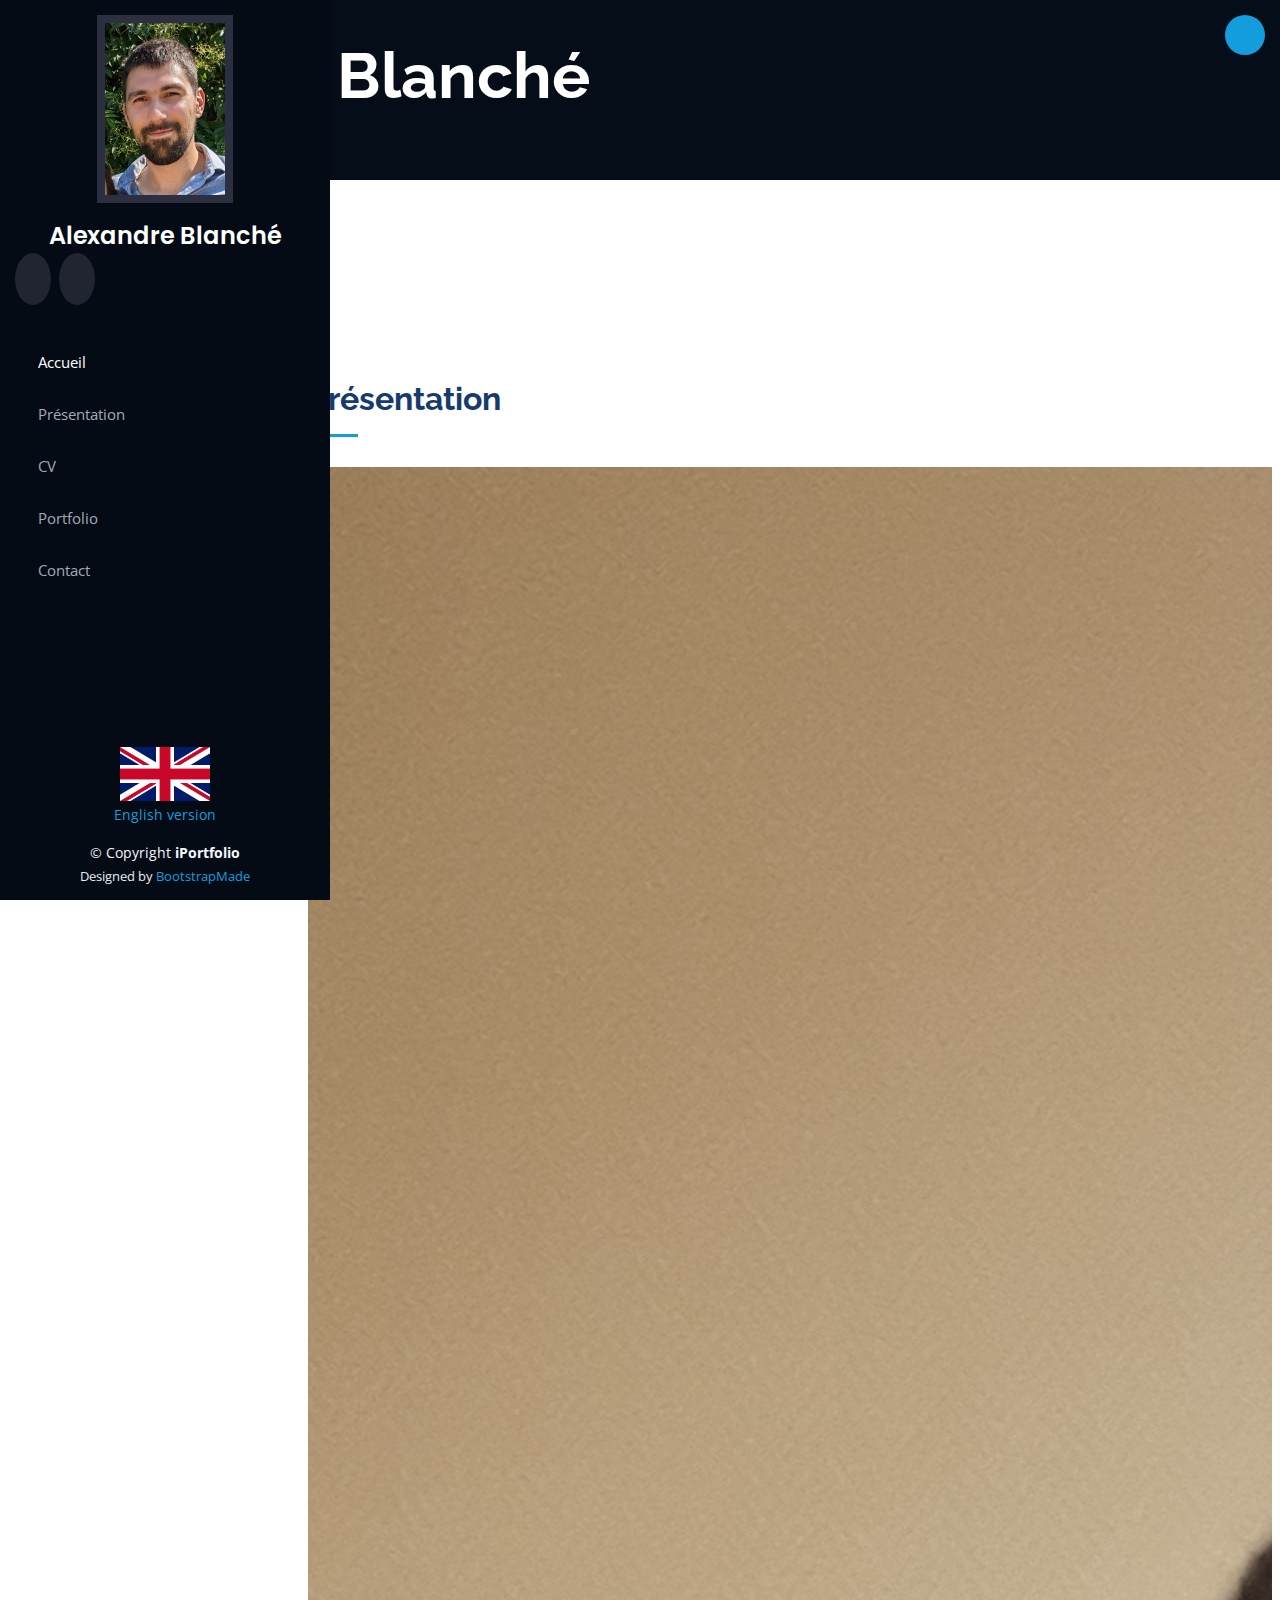
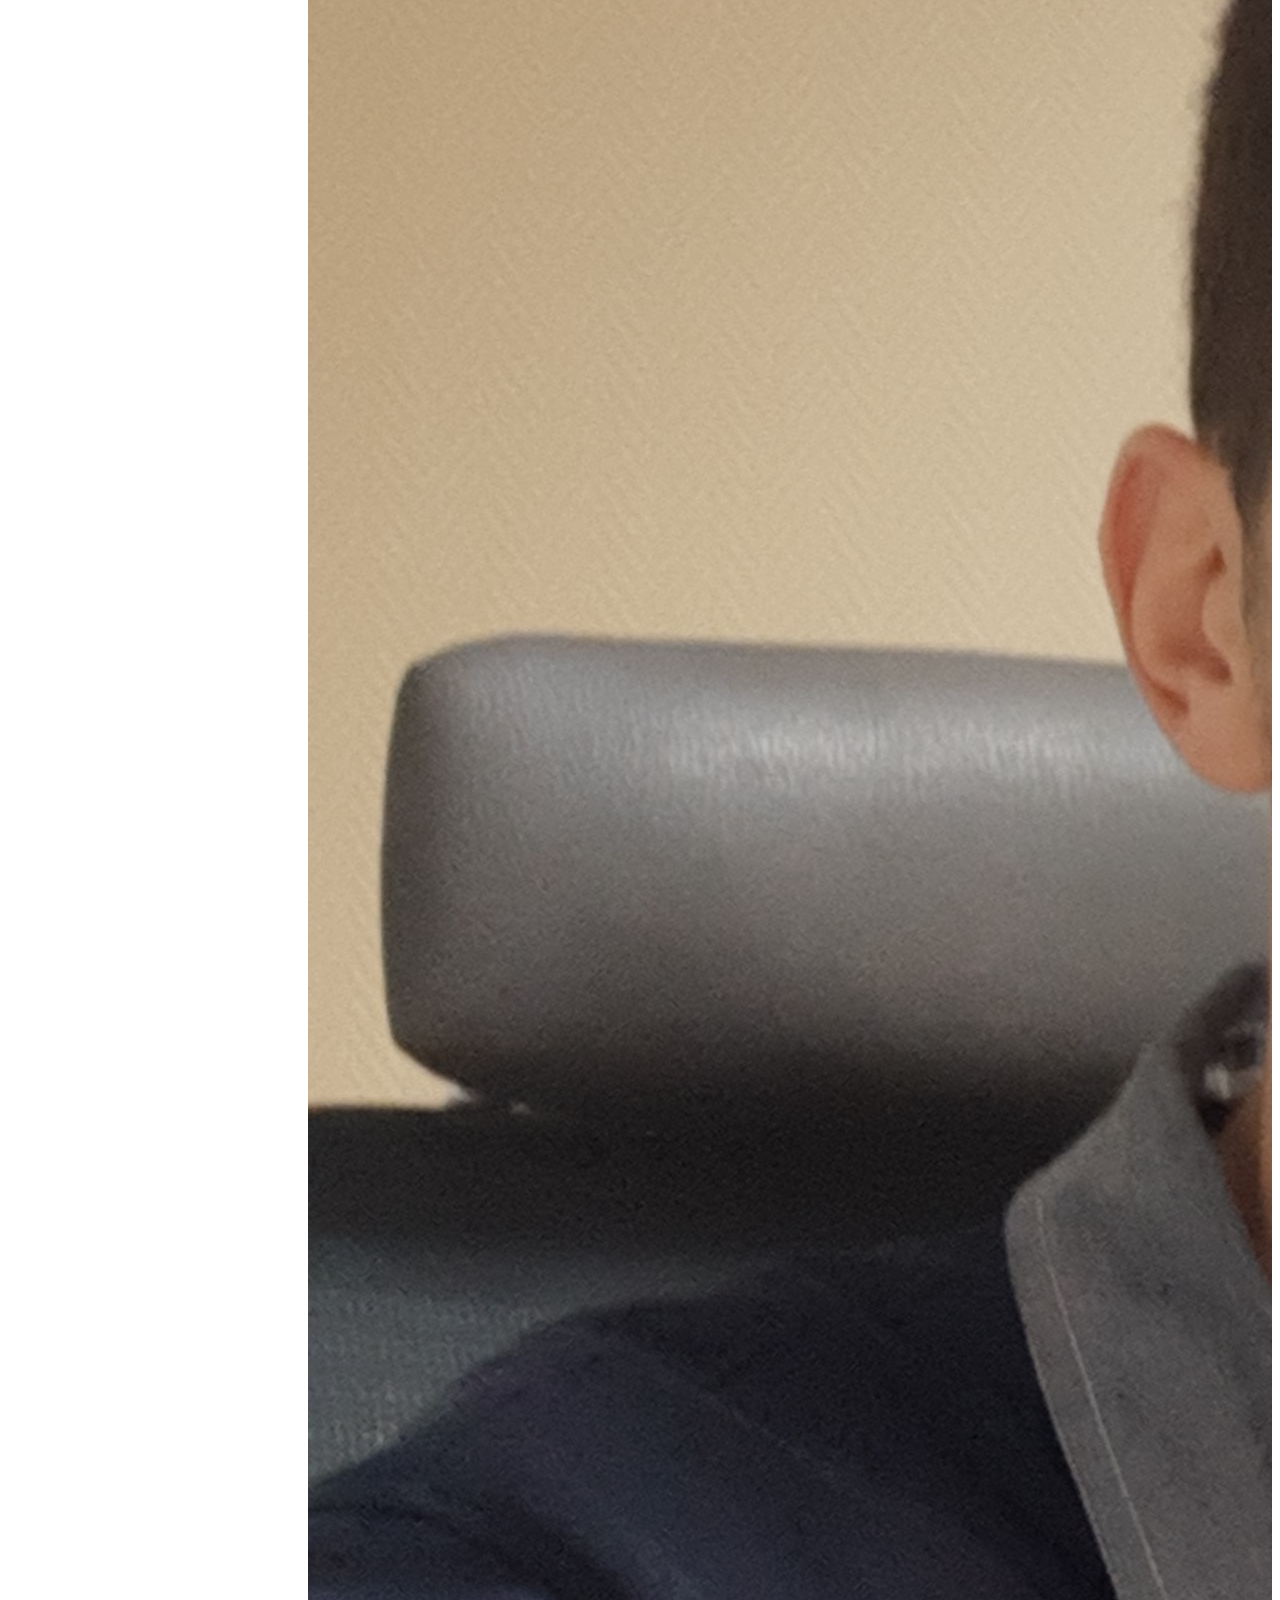
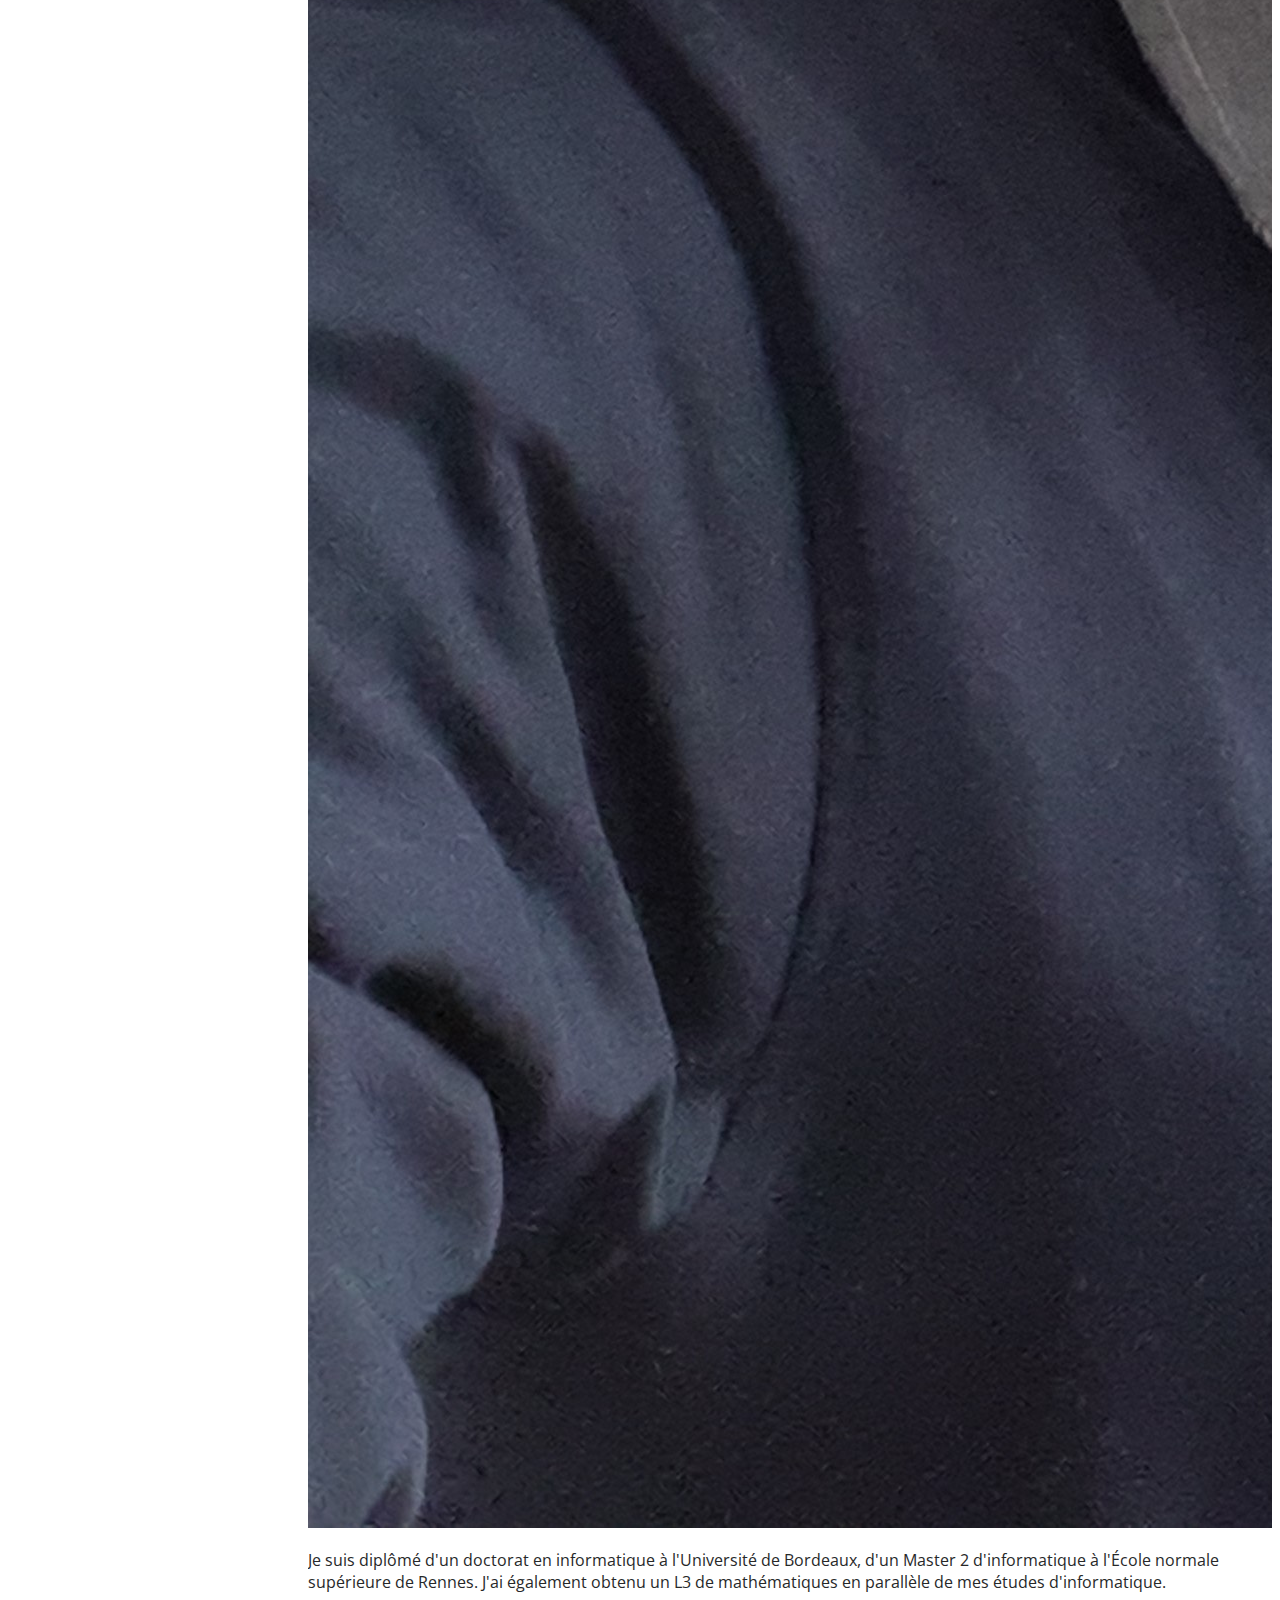
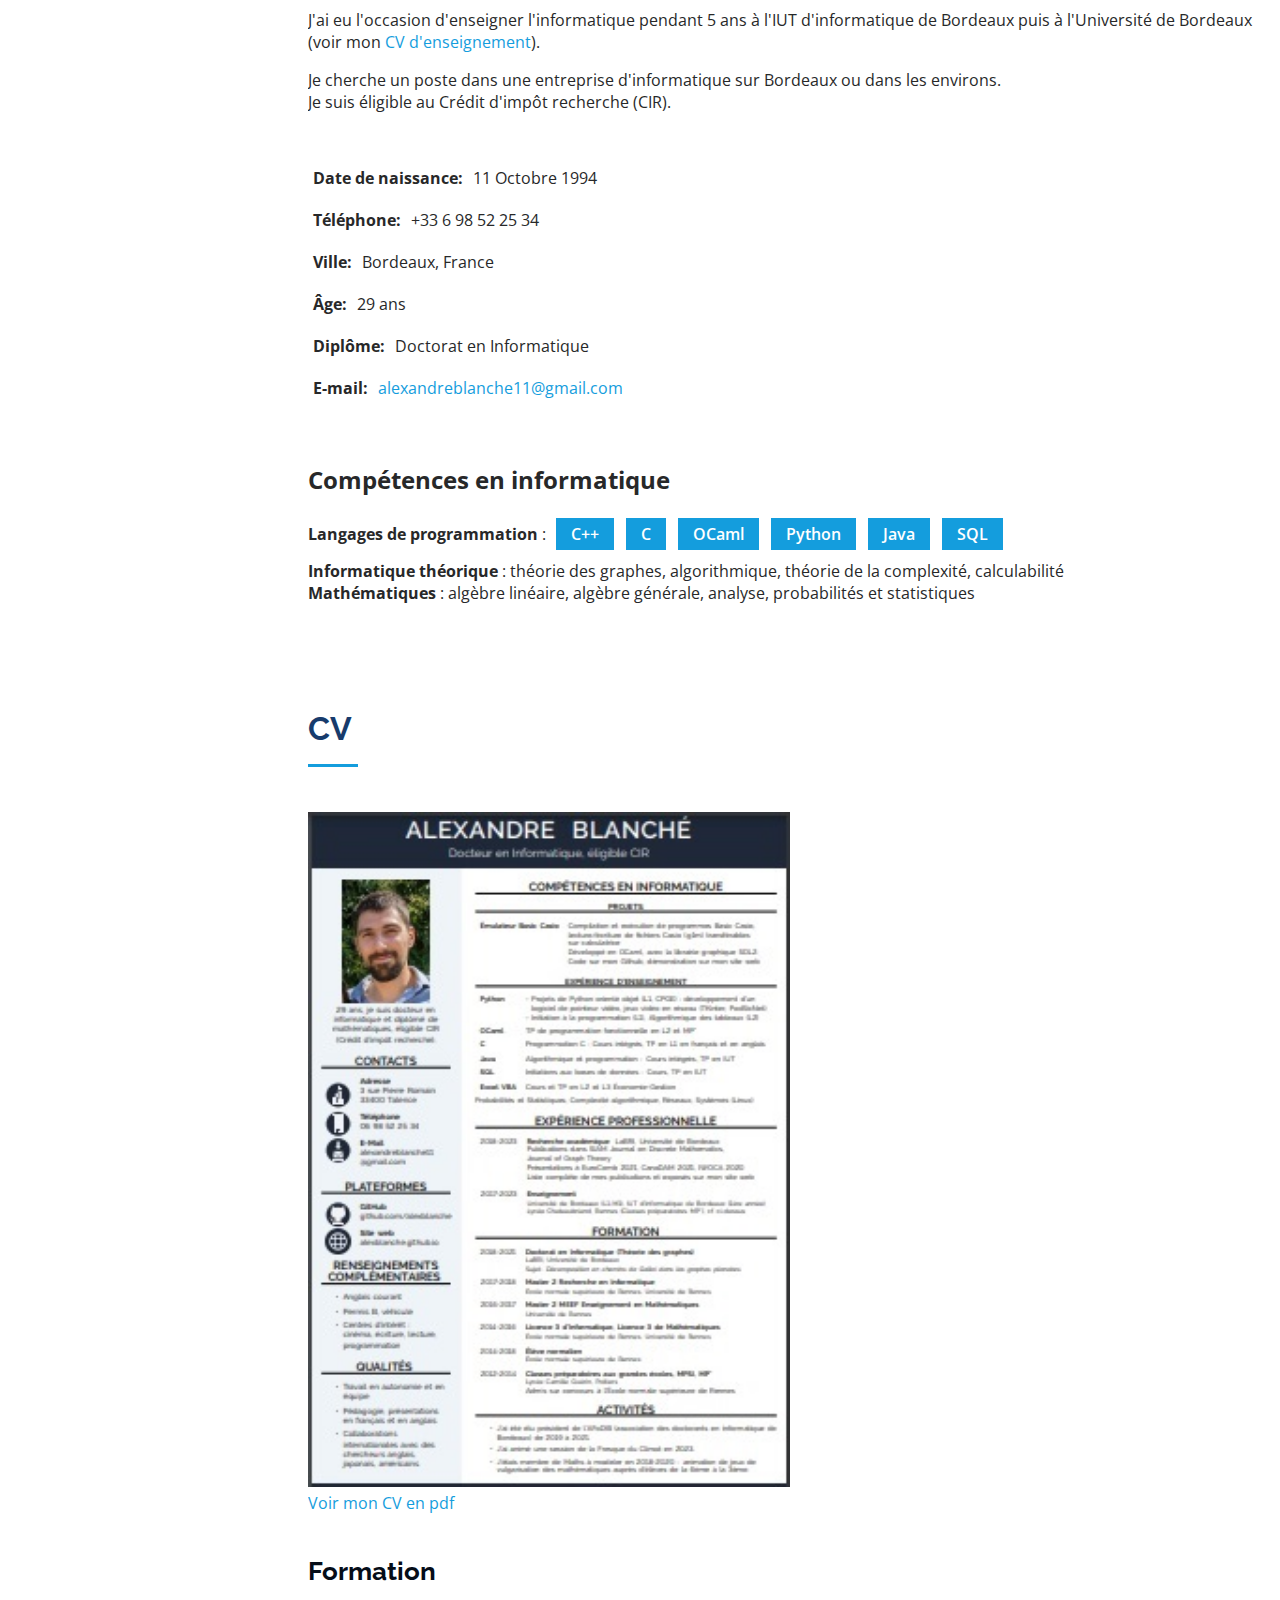
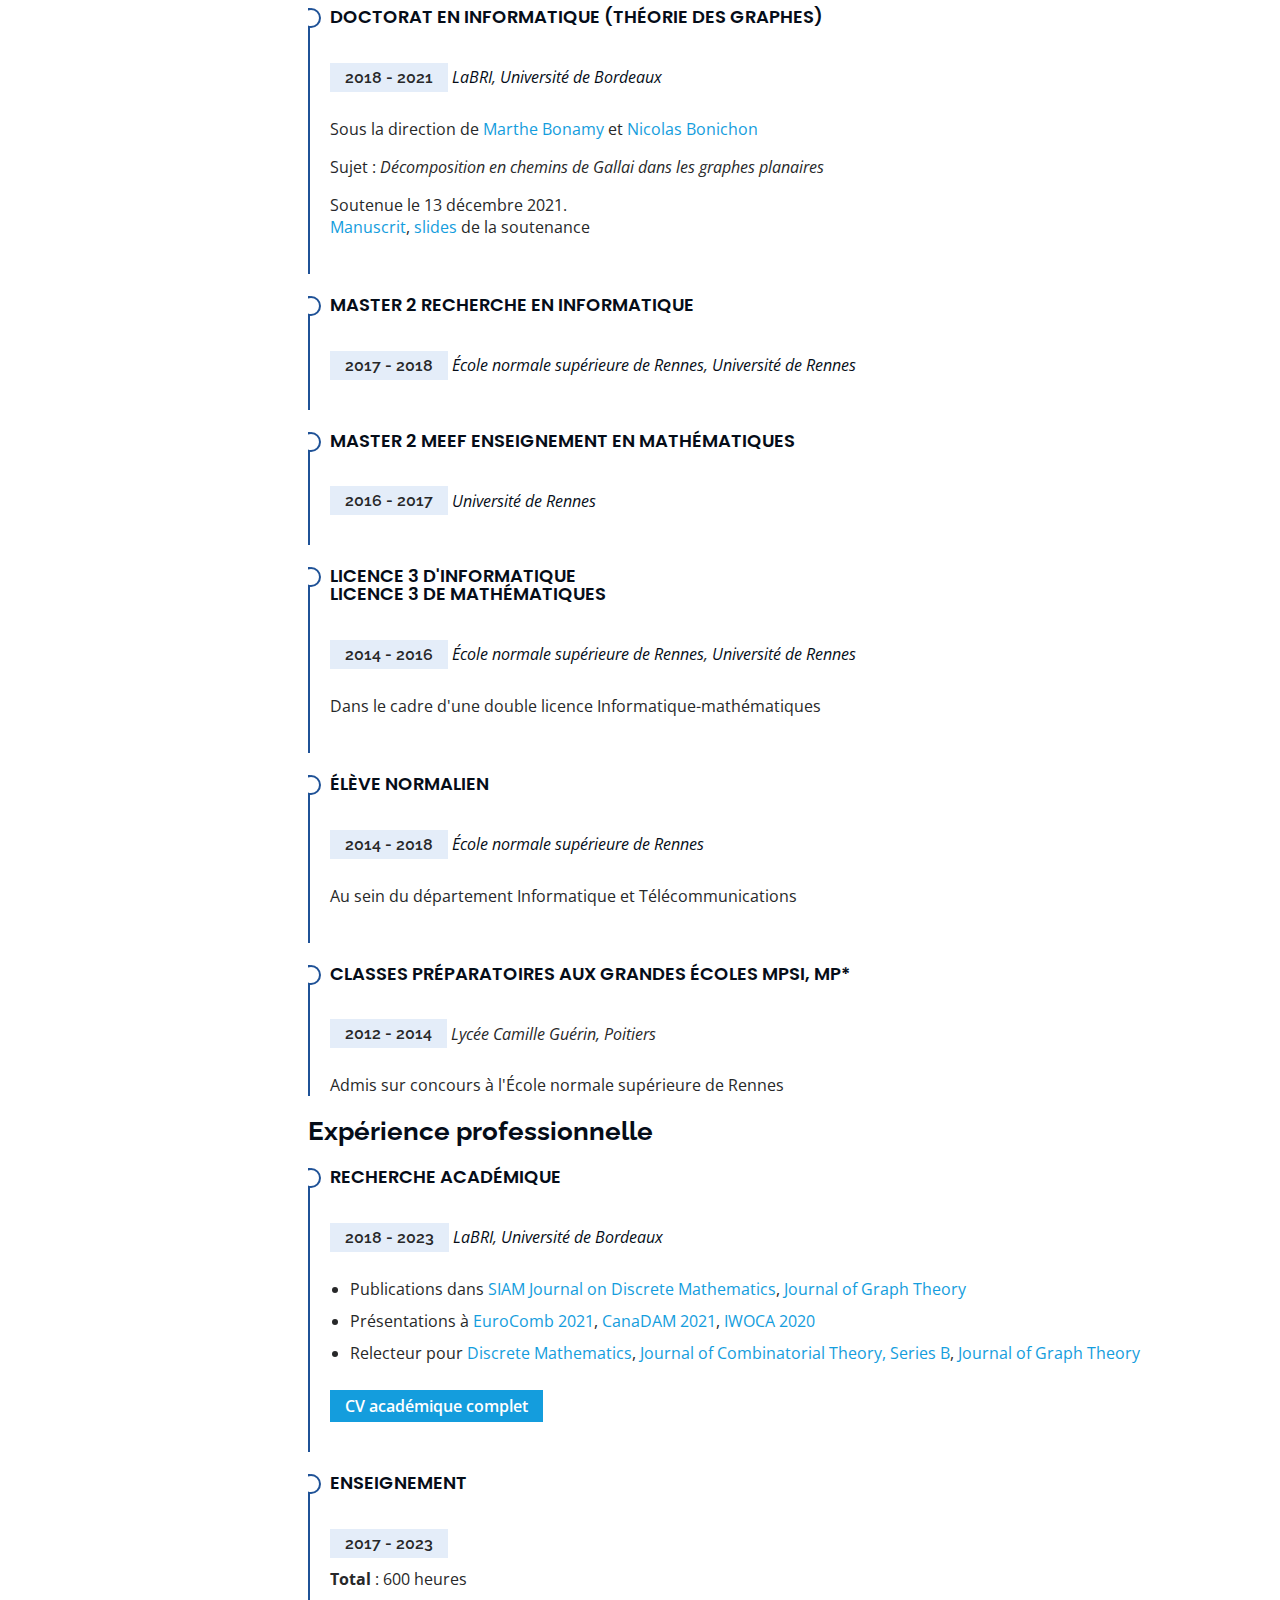
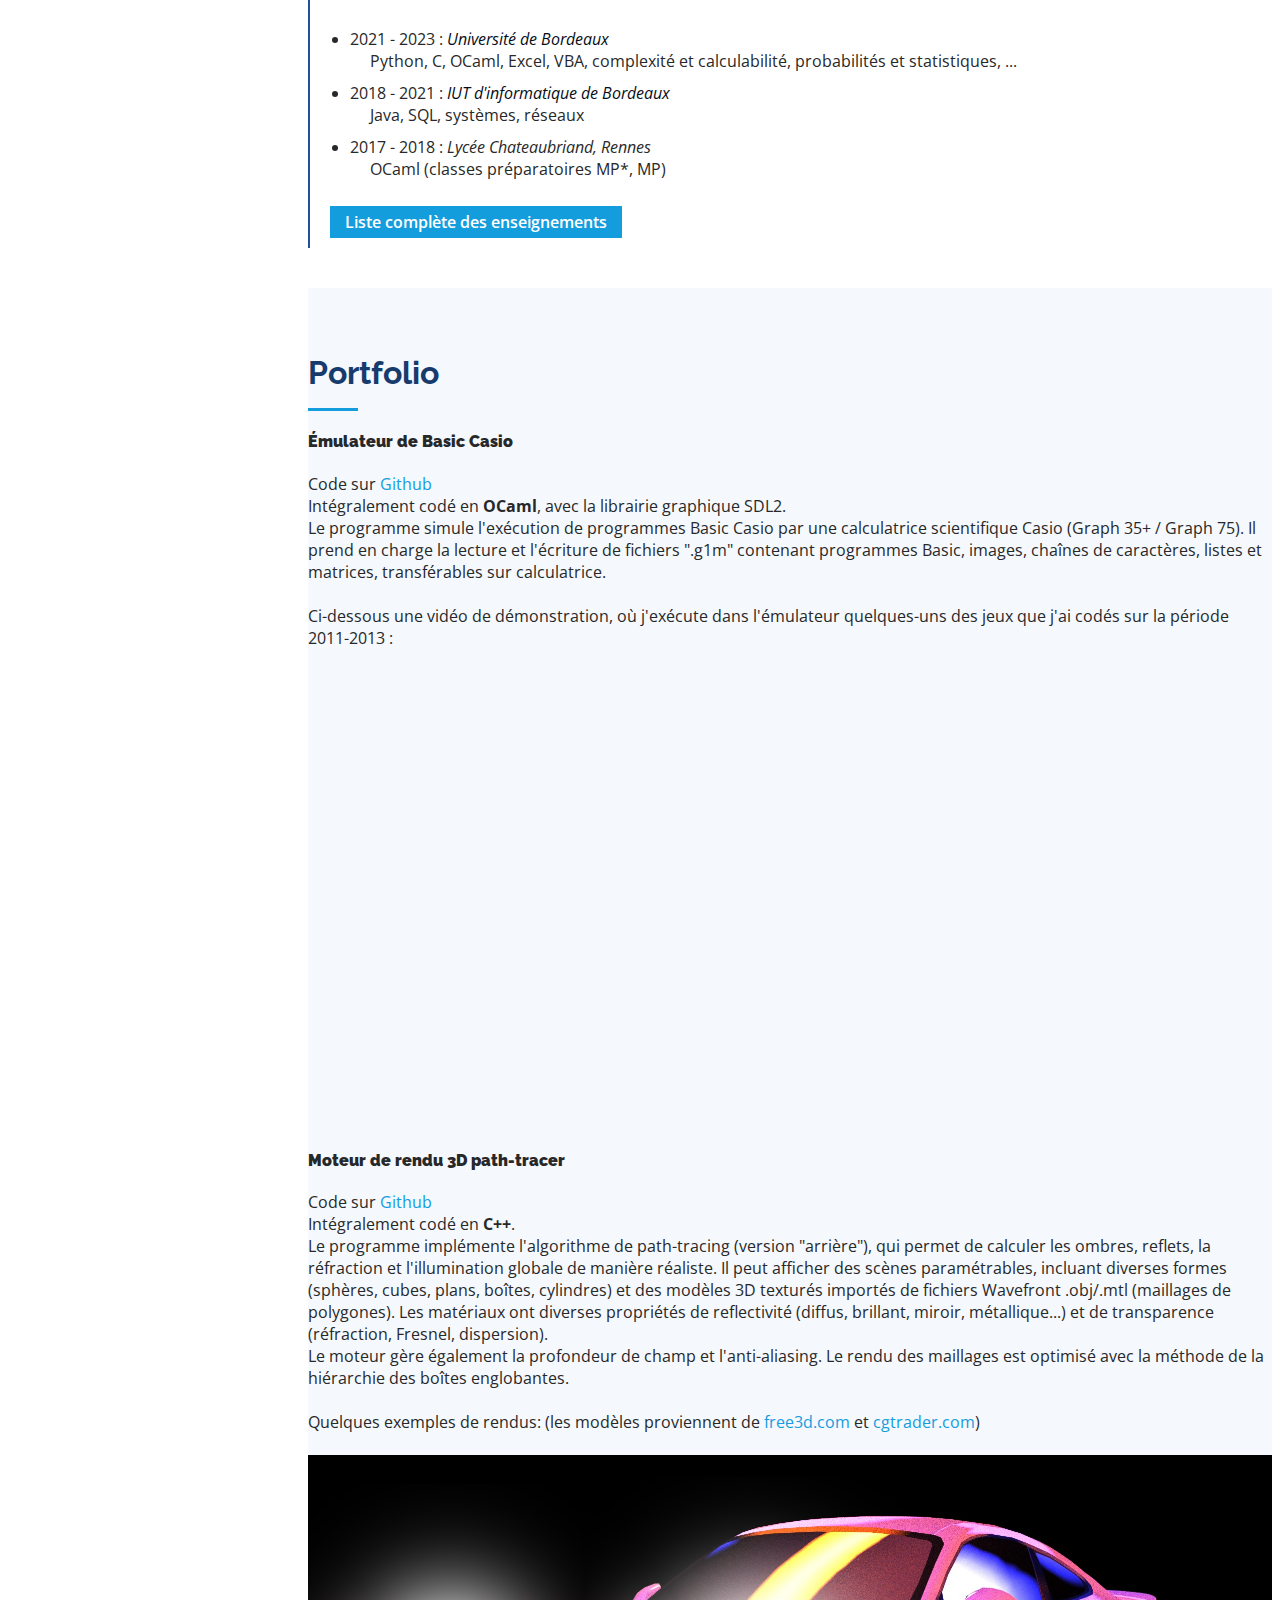
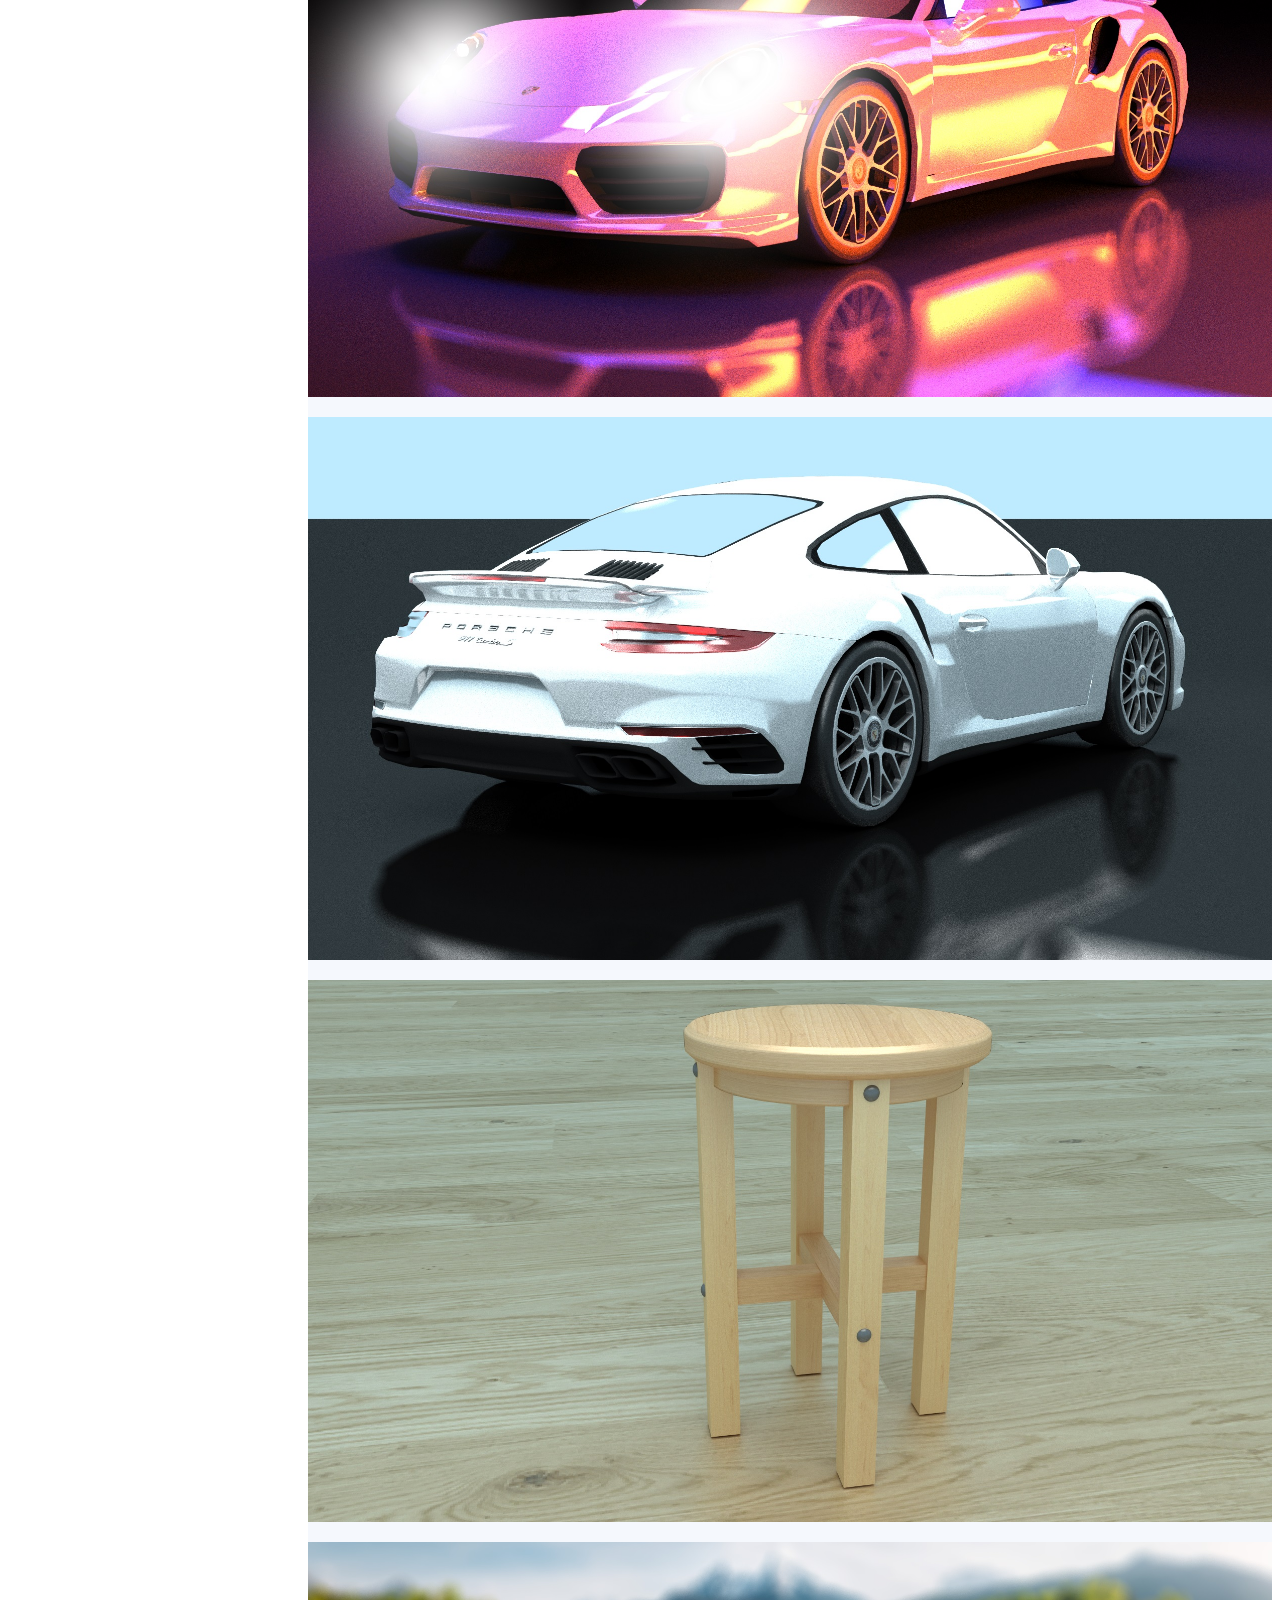
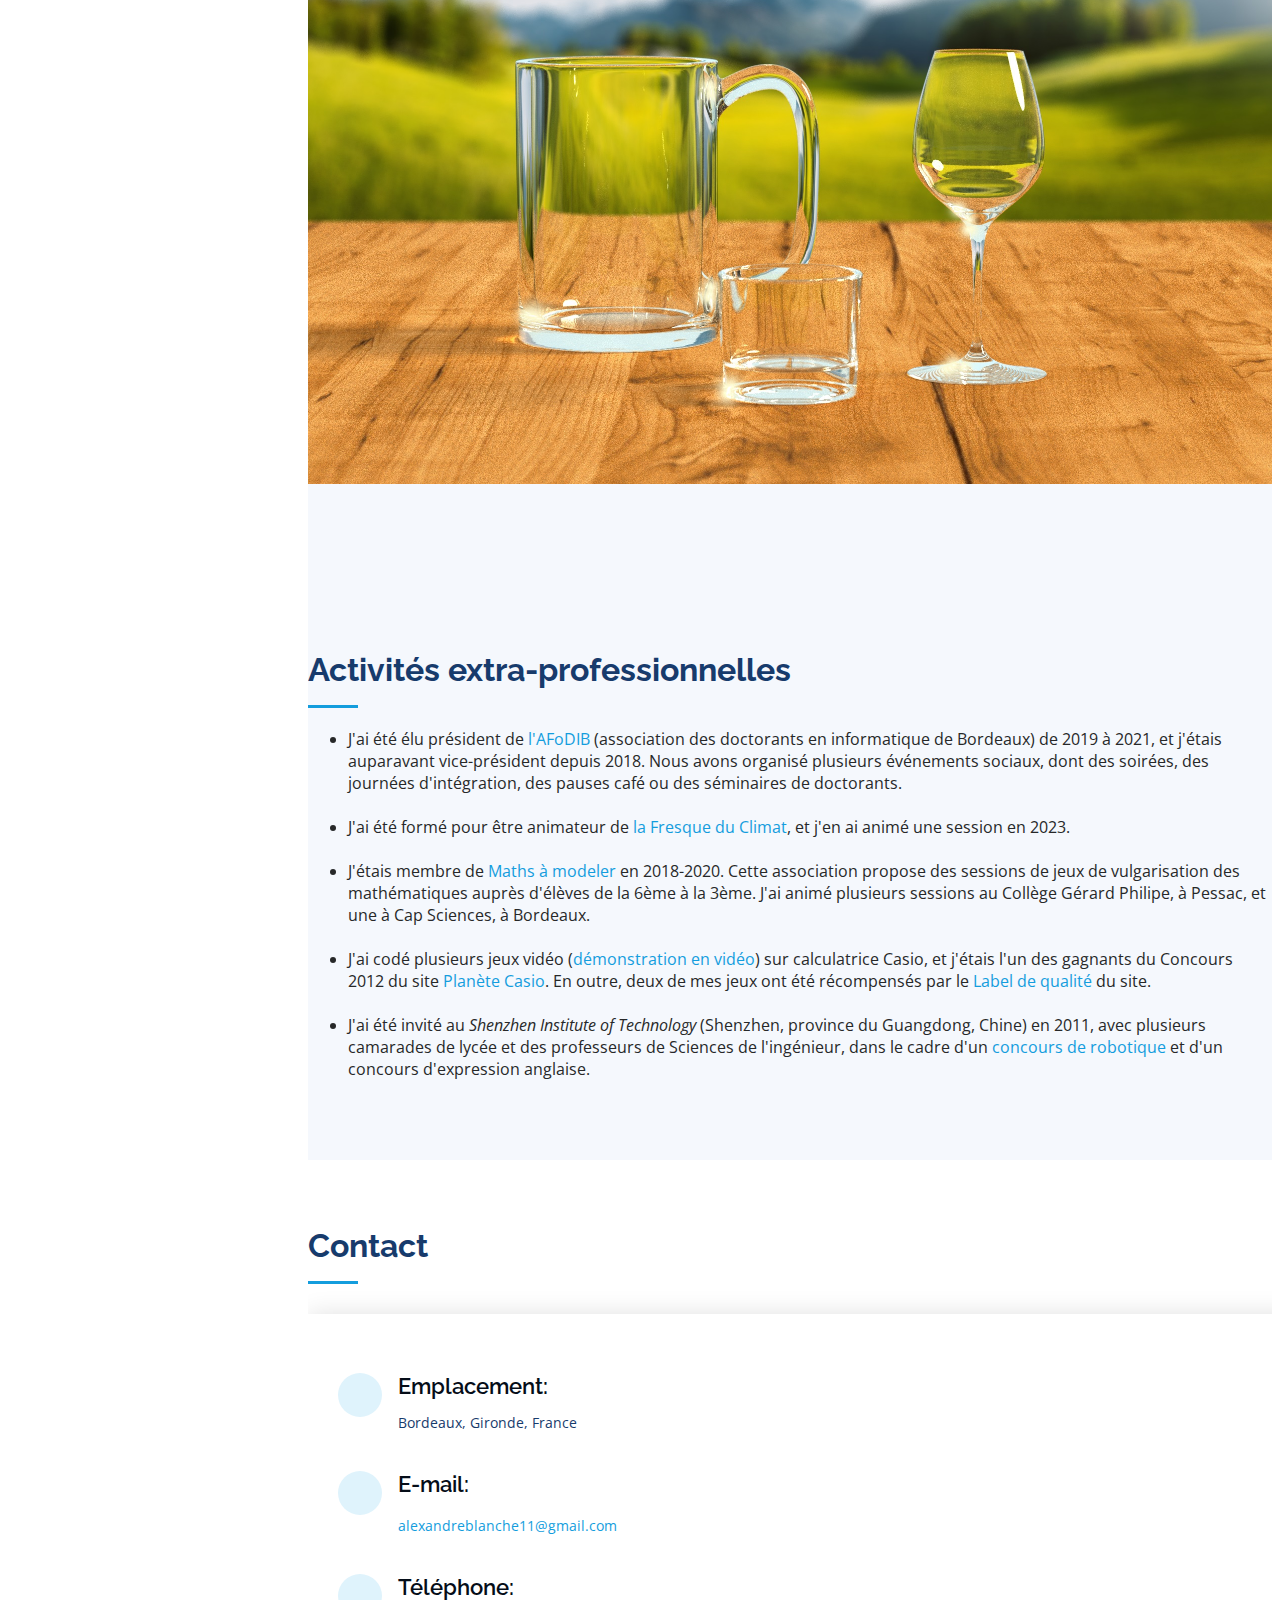
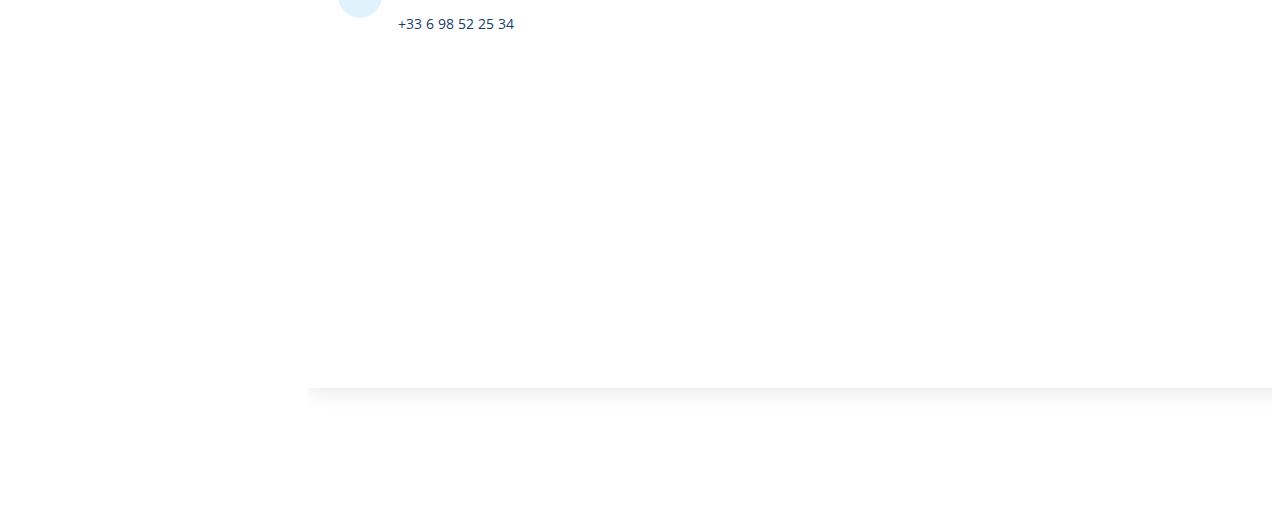
==== commit 88b91eed: "Links for english version" ====
--- a/index.html
+++ b/index.html
@@ -362,8 +362,8 @@
           <h4><b>Moteur de rendu 3D path-tracer</b></h4>
           Code sur <a href="https://github.com/alexblanche/raytracer_project">Github<font size="+0"><i class="bx bxl-github"></i></font></a> <br>       
           Intégralement codé en <b>C++</b>. <br>
-          Le programme implémente l'algorithme de path-tracing (version "arrière"), qui permet de calculer les ombres, reflets et l'illumination globale de manière réaliste.
-          Il peut afficher des scènes paramétrables, incluant diverses formes (sphères, cubes, plans, boîtes, cylindres) et des modèles 3D texturés importés de fichiers Wavefront .obj/.mtl (maillages de polygones). Les matériaux ont diverses propriétés de reflectivité (diffus, brillant, mirroir, métallique...) et de transparence (réfraction, Fresnel, dispersion). <br>
+          Le programme implémente l'algorithme de path-tracing (version "arrière"), qui permet de calculer les ombres, reflets, la réfraction et l'illumination globale de manière réaliste.
+          Il peut afficher des scènes paramétrables, incluant diverses formes (sphères, cubes, plans, boîtes, cylindres) et des modèles 3D texturés importés de fichiers Wavefront .obj/.mtl (maillages de polygones). Les matériaux ont diverses propriétés de reflectivité (diffus, brillant, miroir, métallique...) et de transparence (réfraction, Fresnel, dispersion). <br>
           Le moteur gère également la profondeur de champ et l'anti-aliasing.
           Le rendu des maillages est optimisé avec la méthode de la hiérarchie des boîtes englobantes.<br>
           <br>
@@ -530,6 +530,12 @@
   <footer id="footer">
     <div class="container">
       <div class="copyright">
+        <img src="assets/flags/uk.png" style="width: 30%;" /><br>
+        <a href="index_en.html">English version</a>
+      </div>
+      <br>
+
+      <div class="copyright">
         &copy; Copyright <strong><span>iPortfolio</span></strong>
       </div>
       <div class="credits">
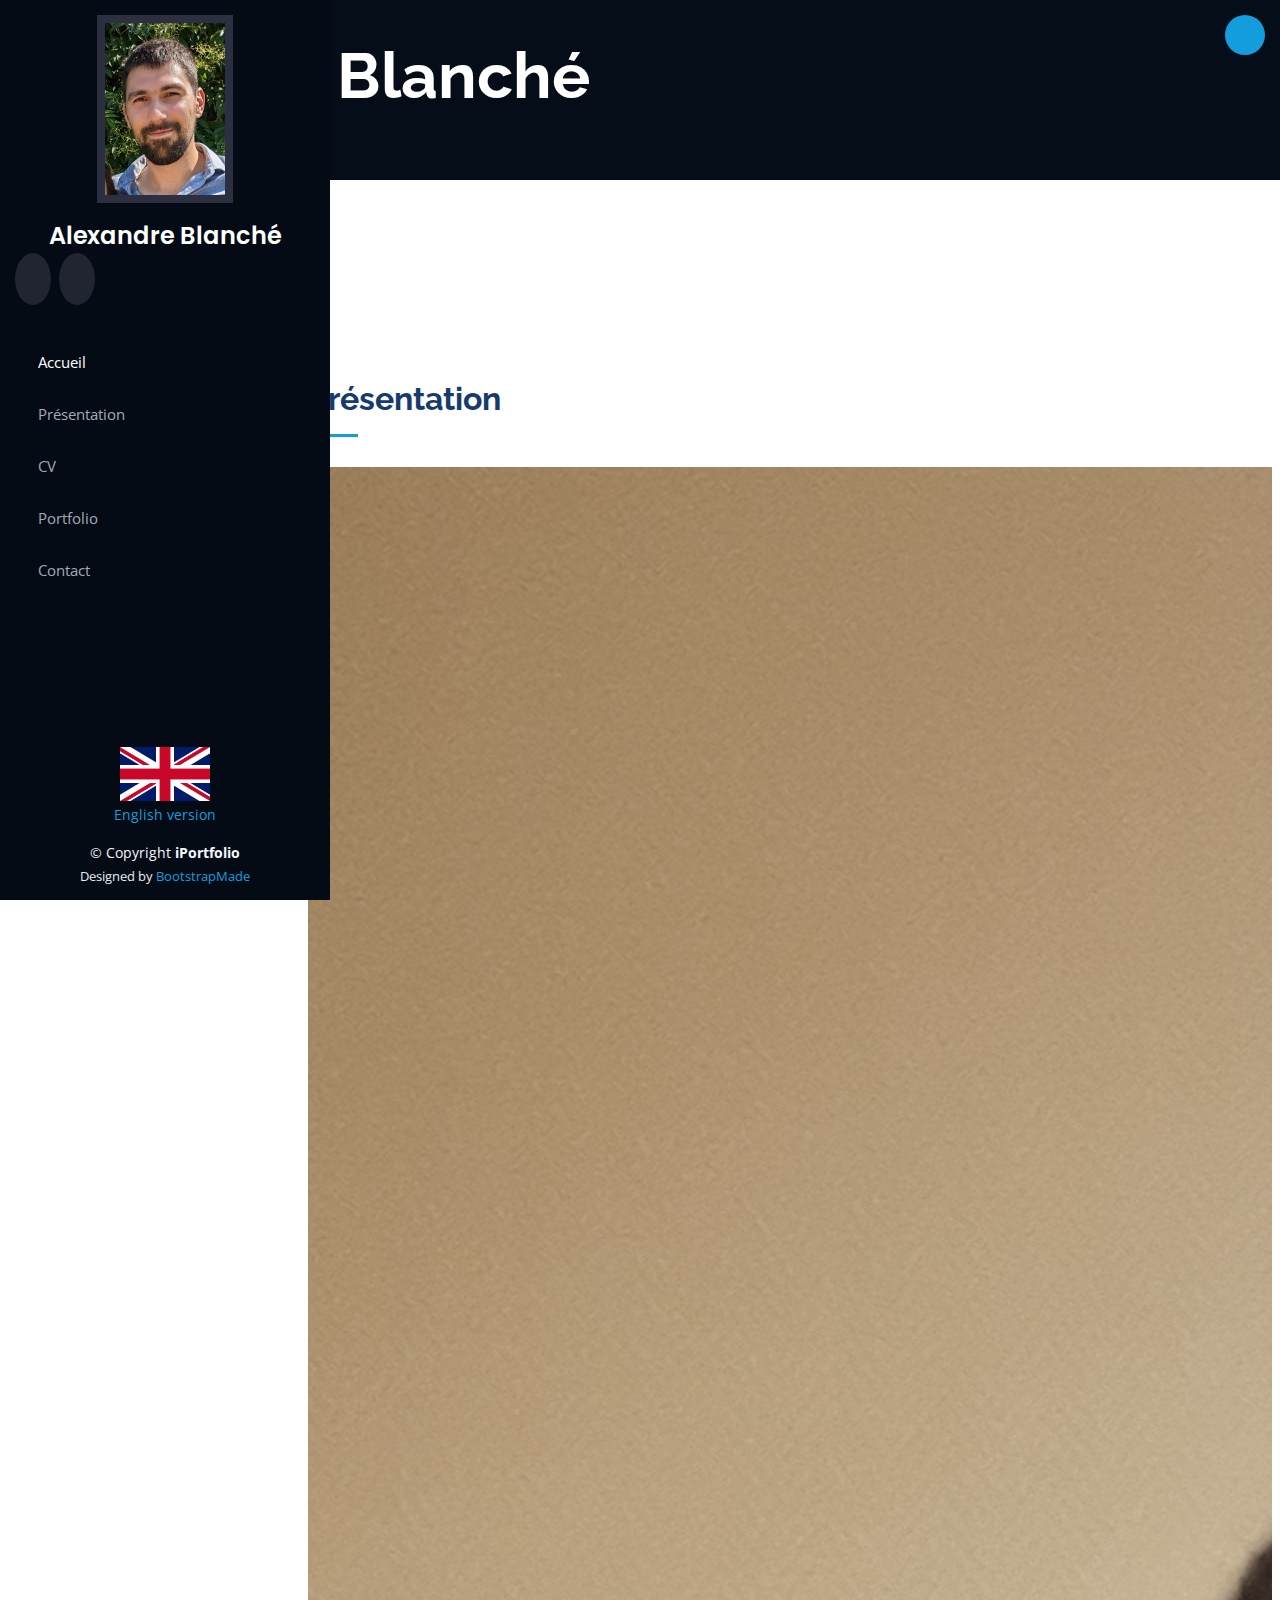
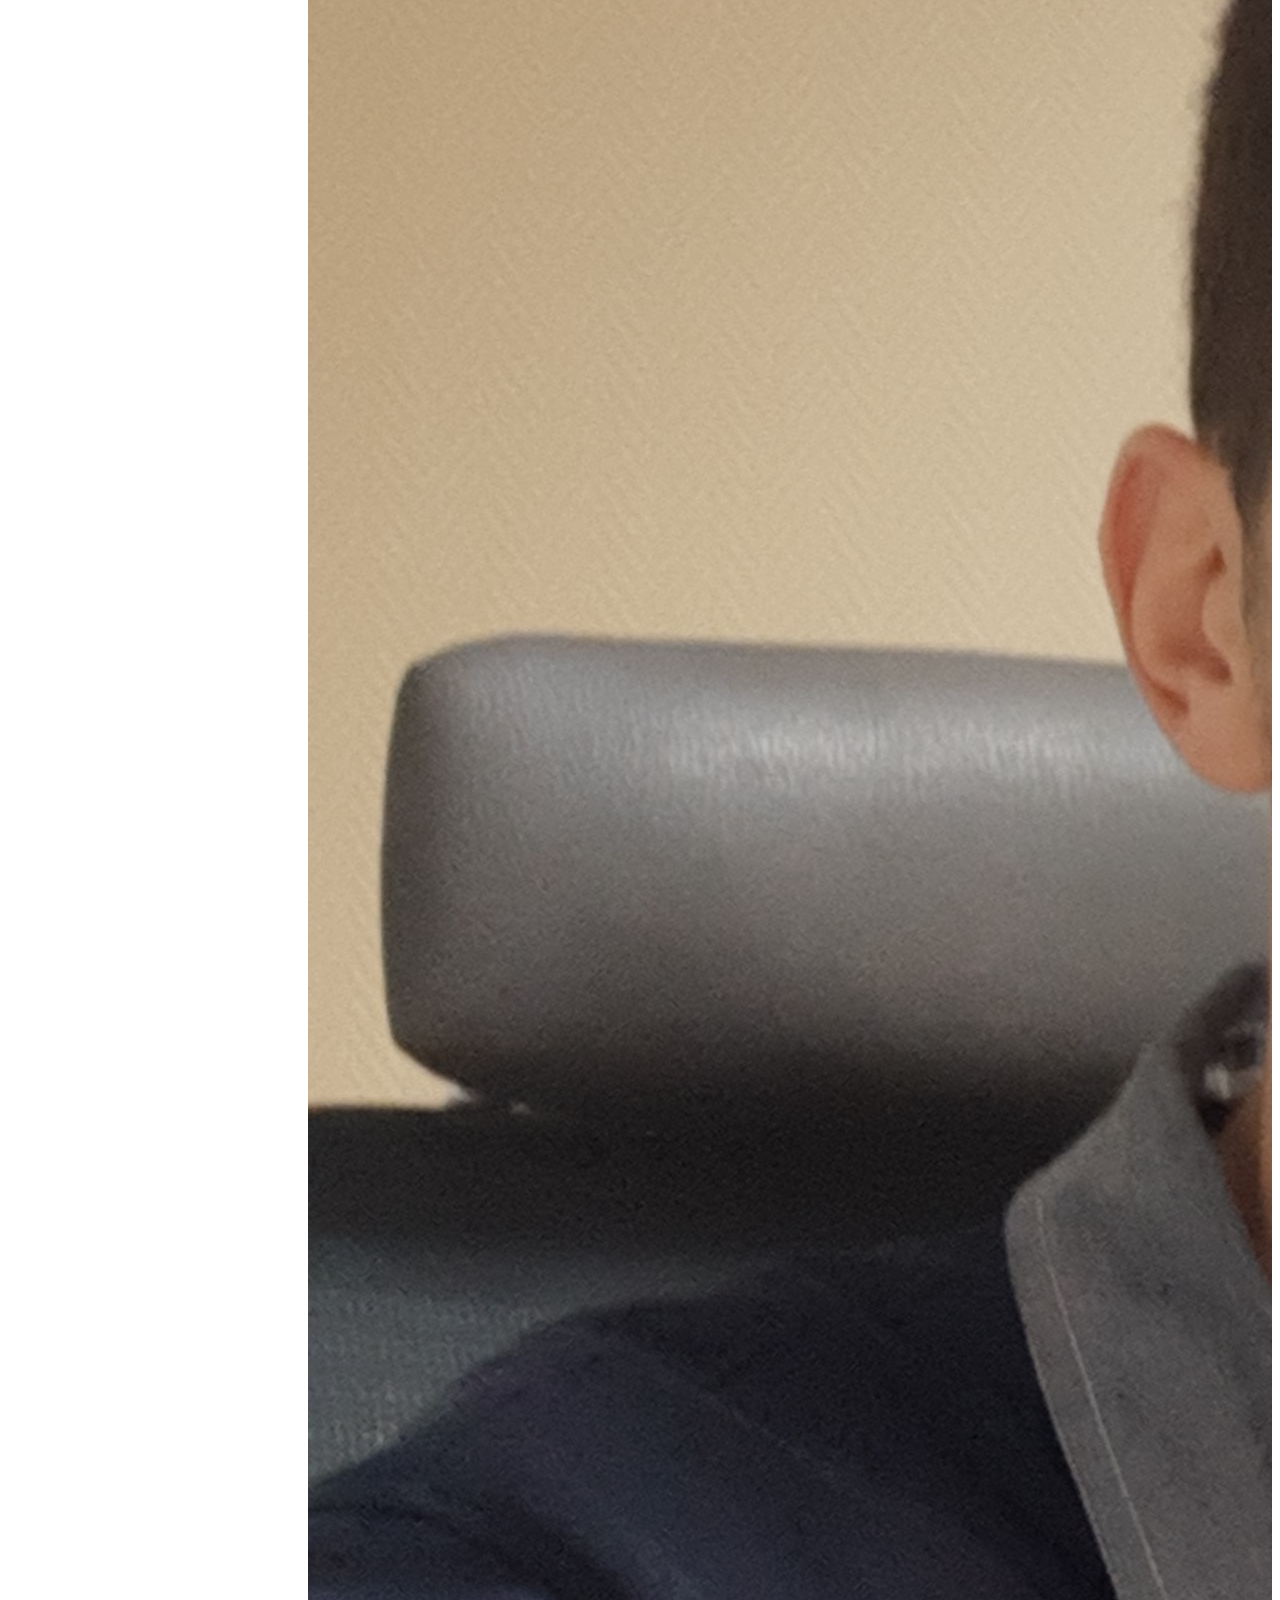
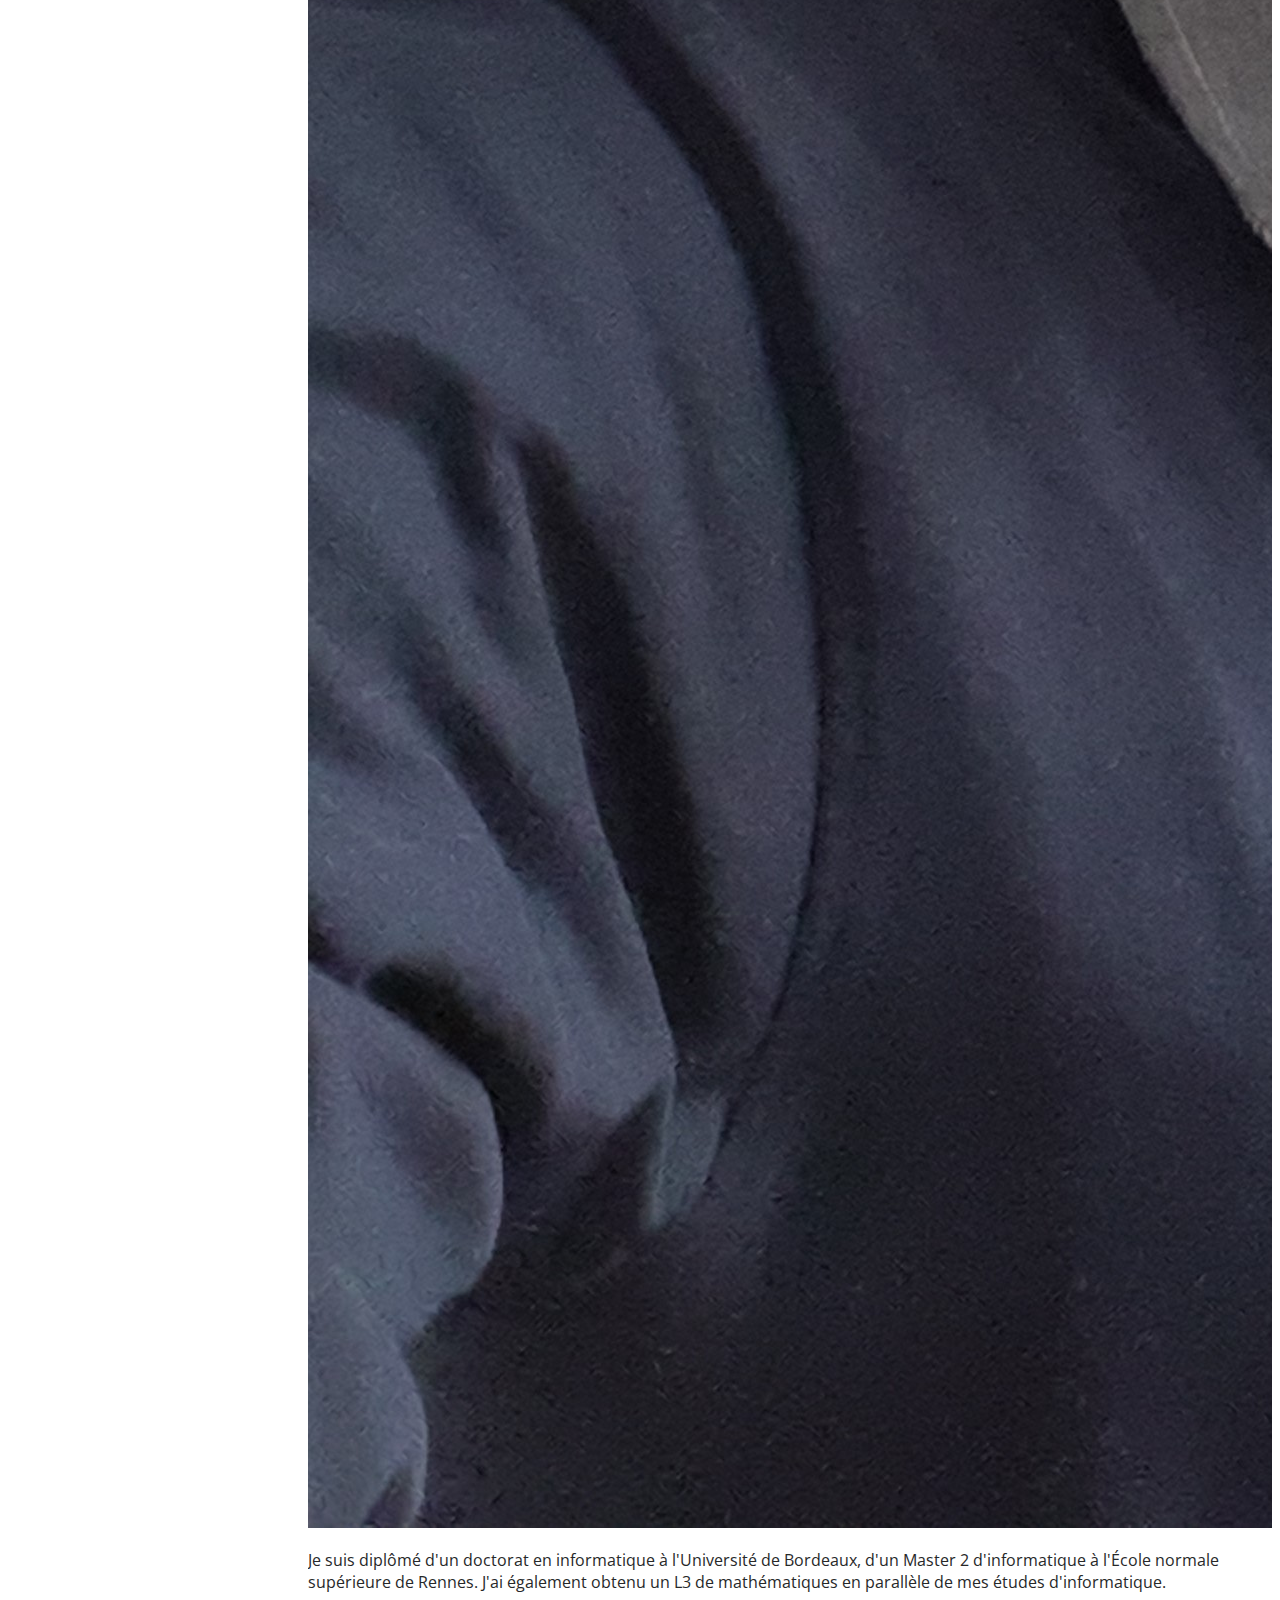
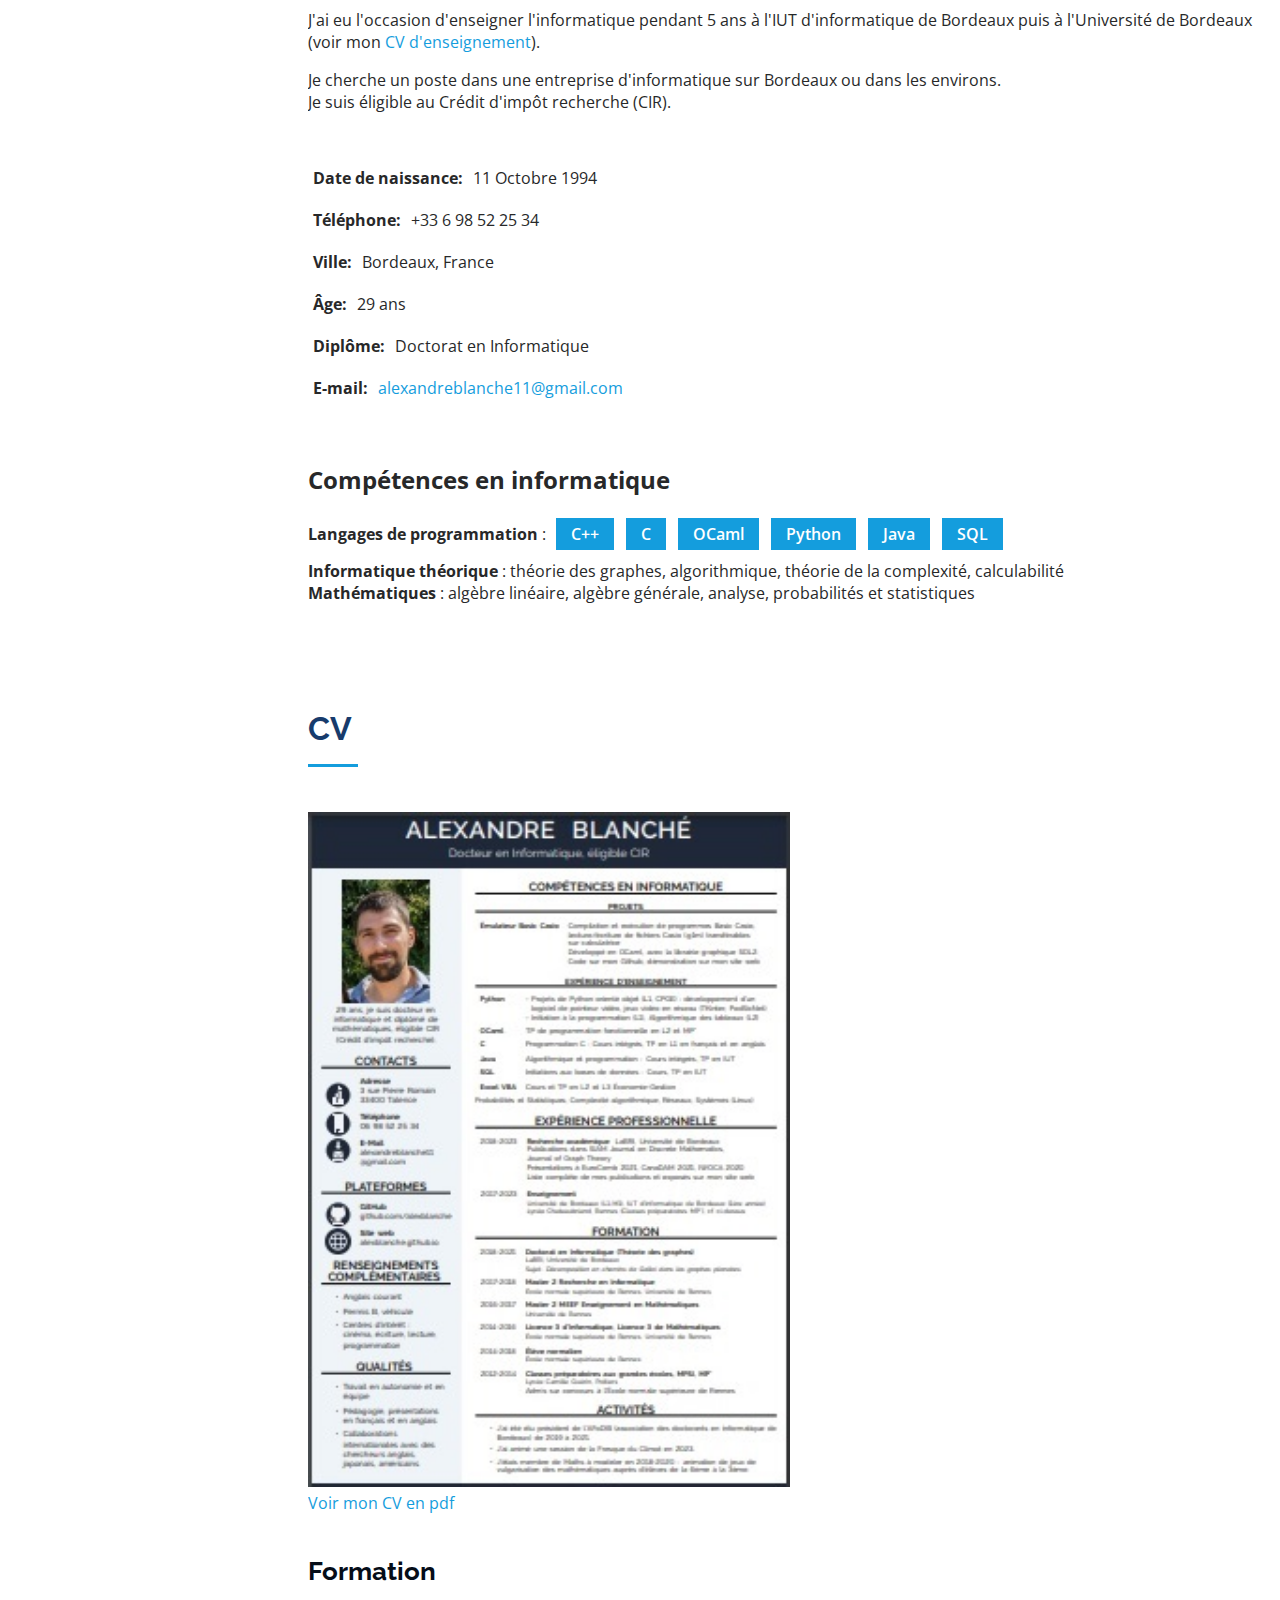
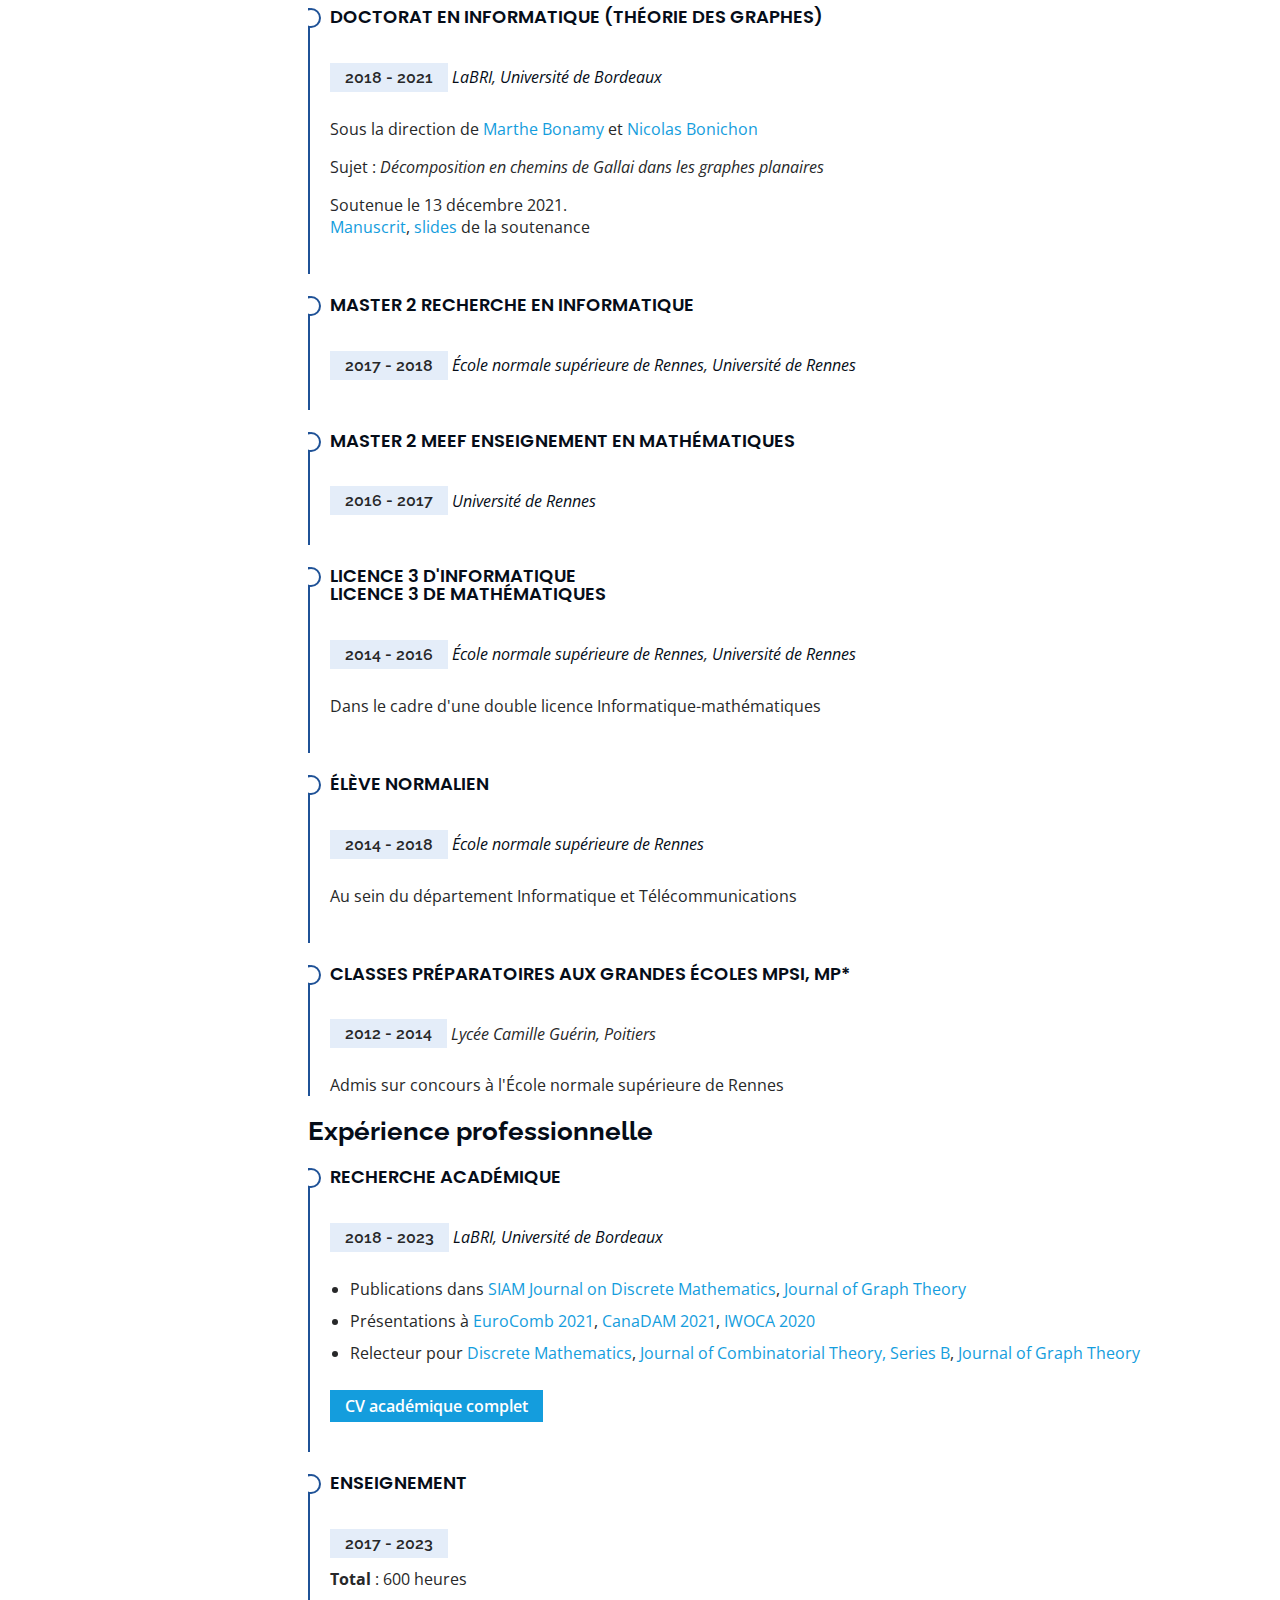
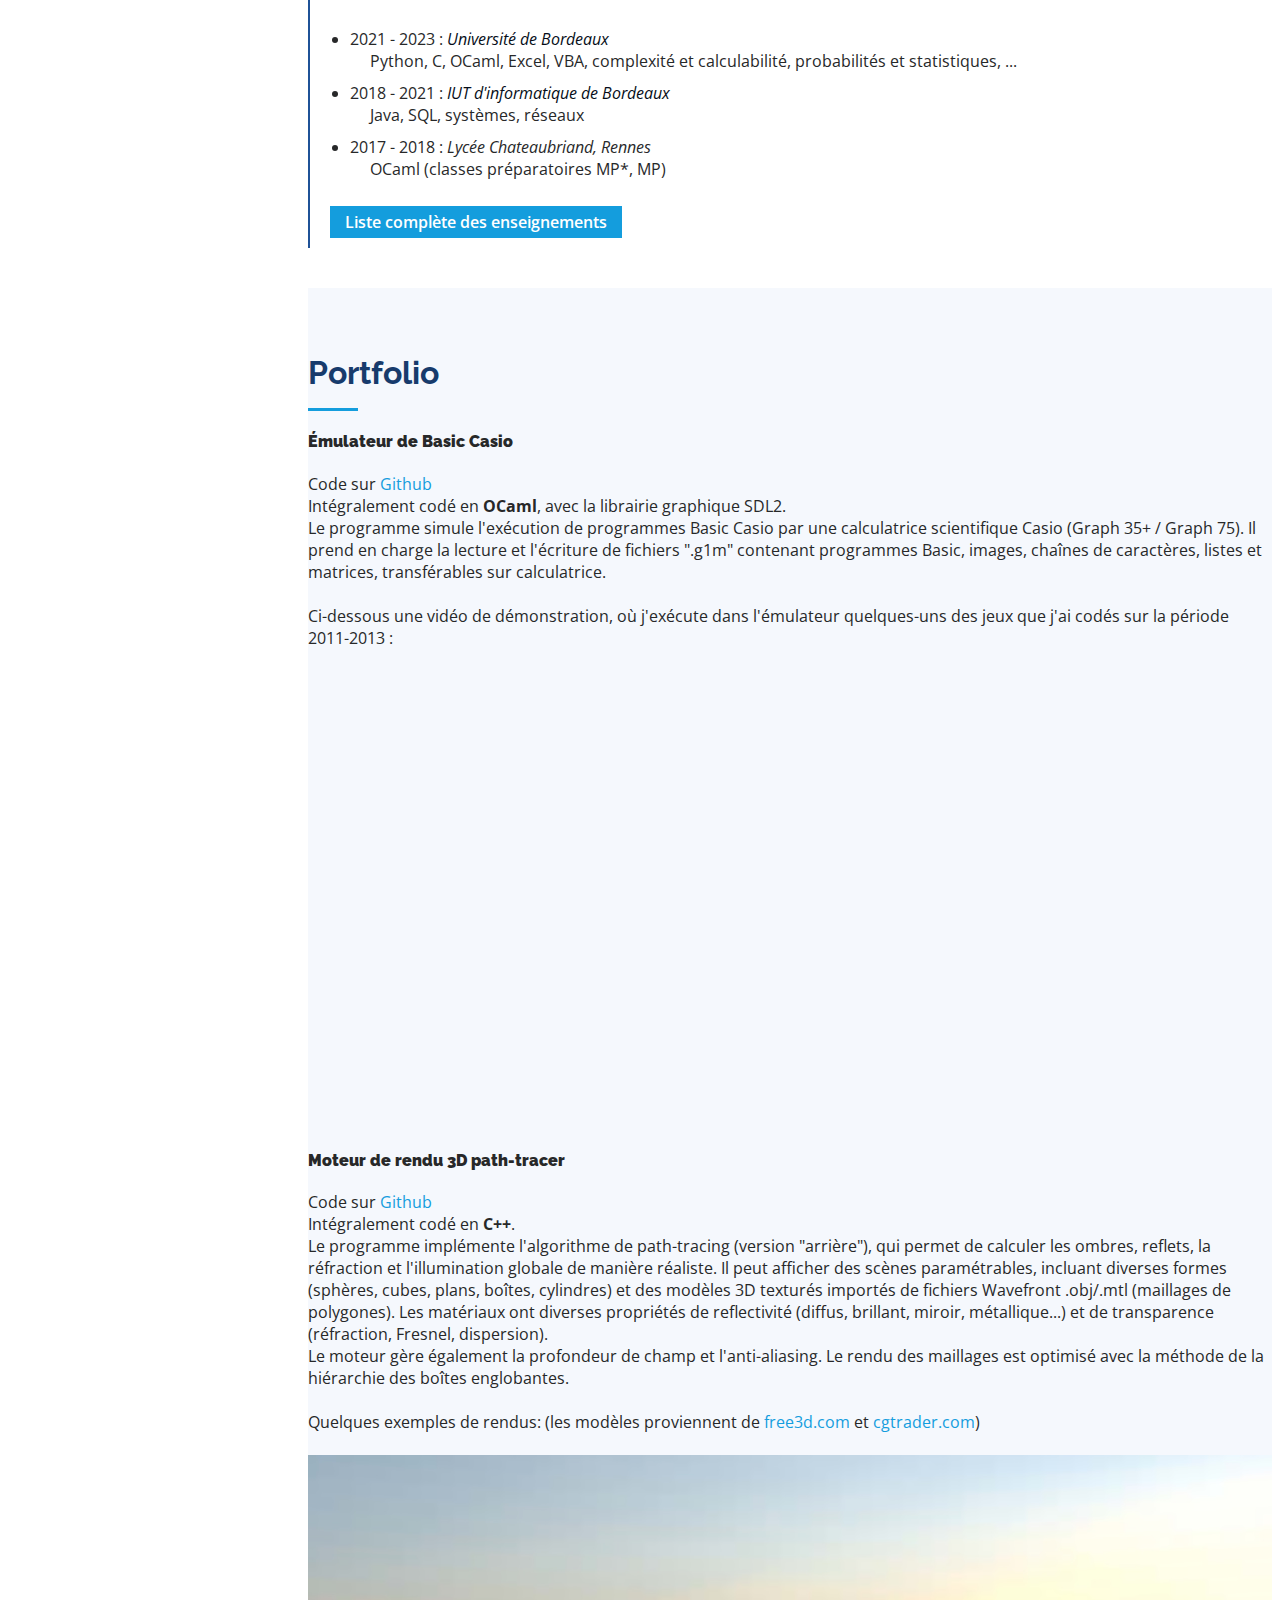
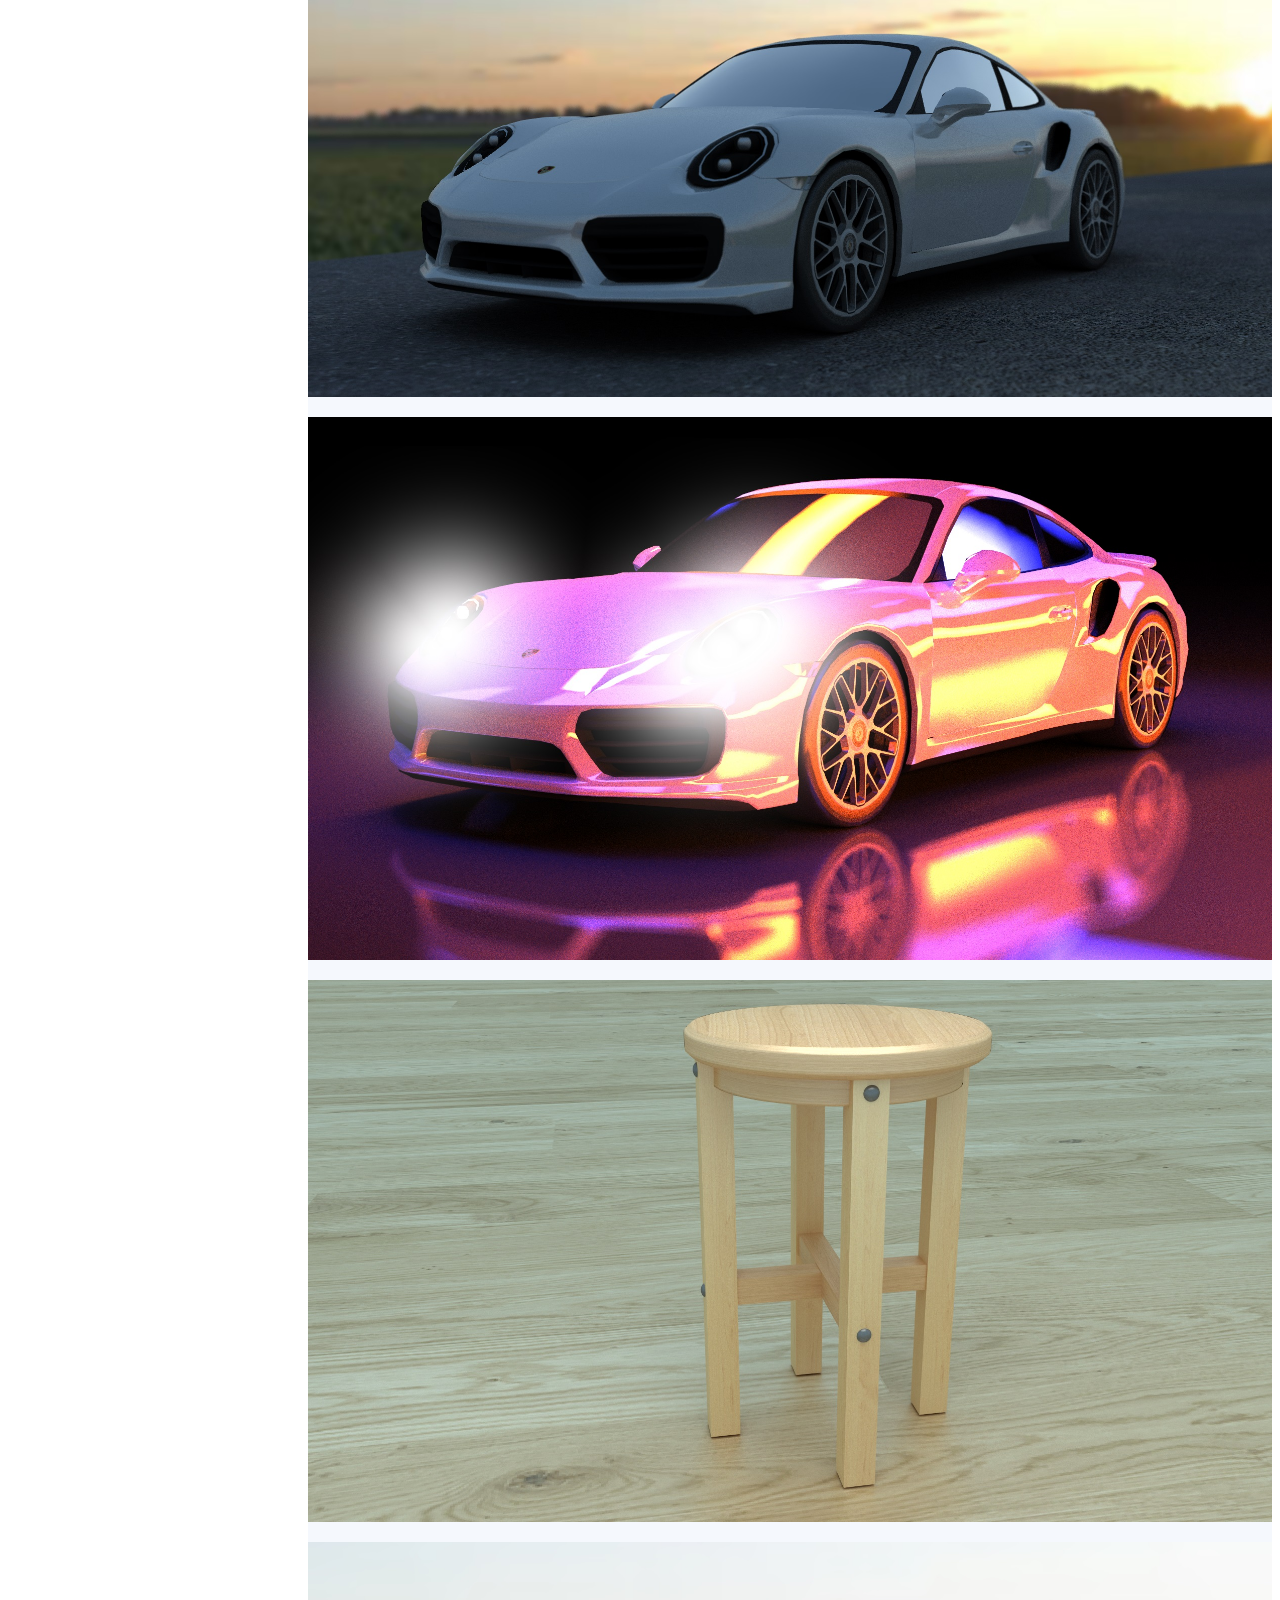
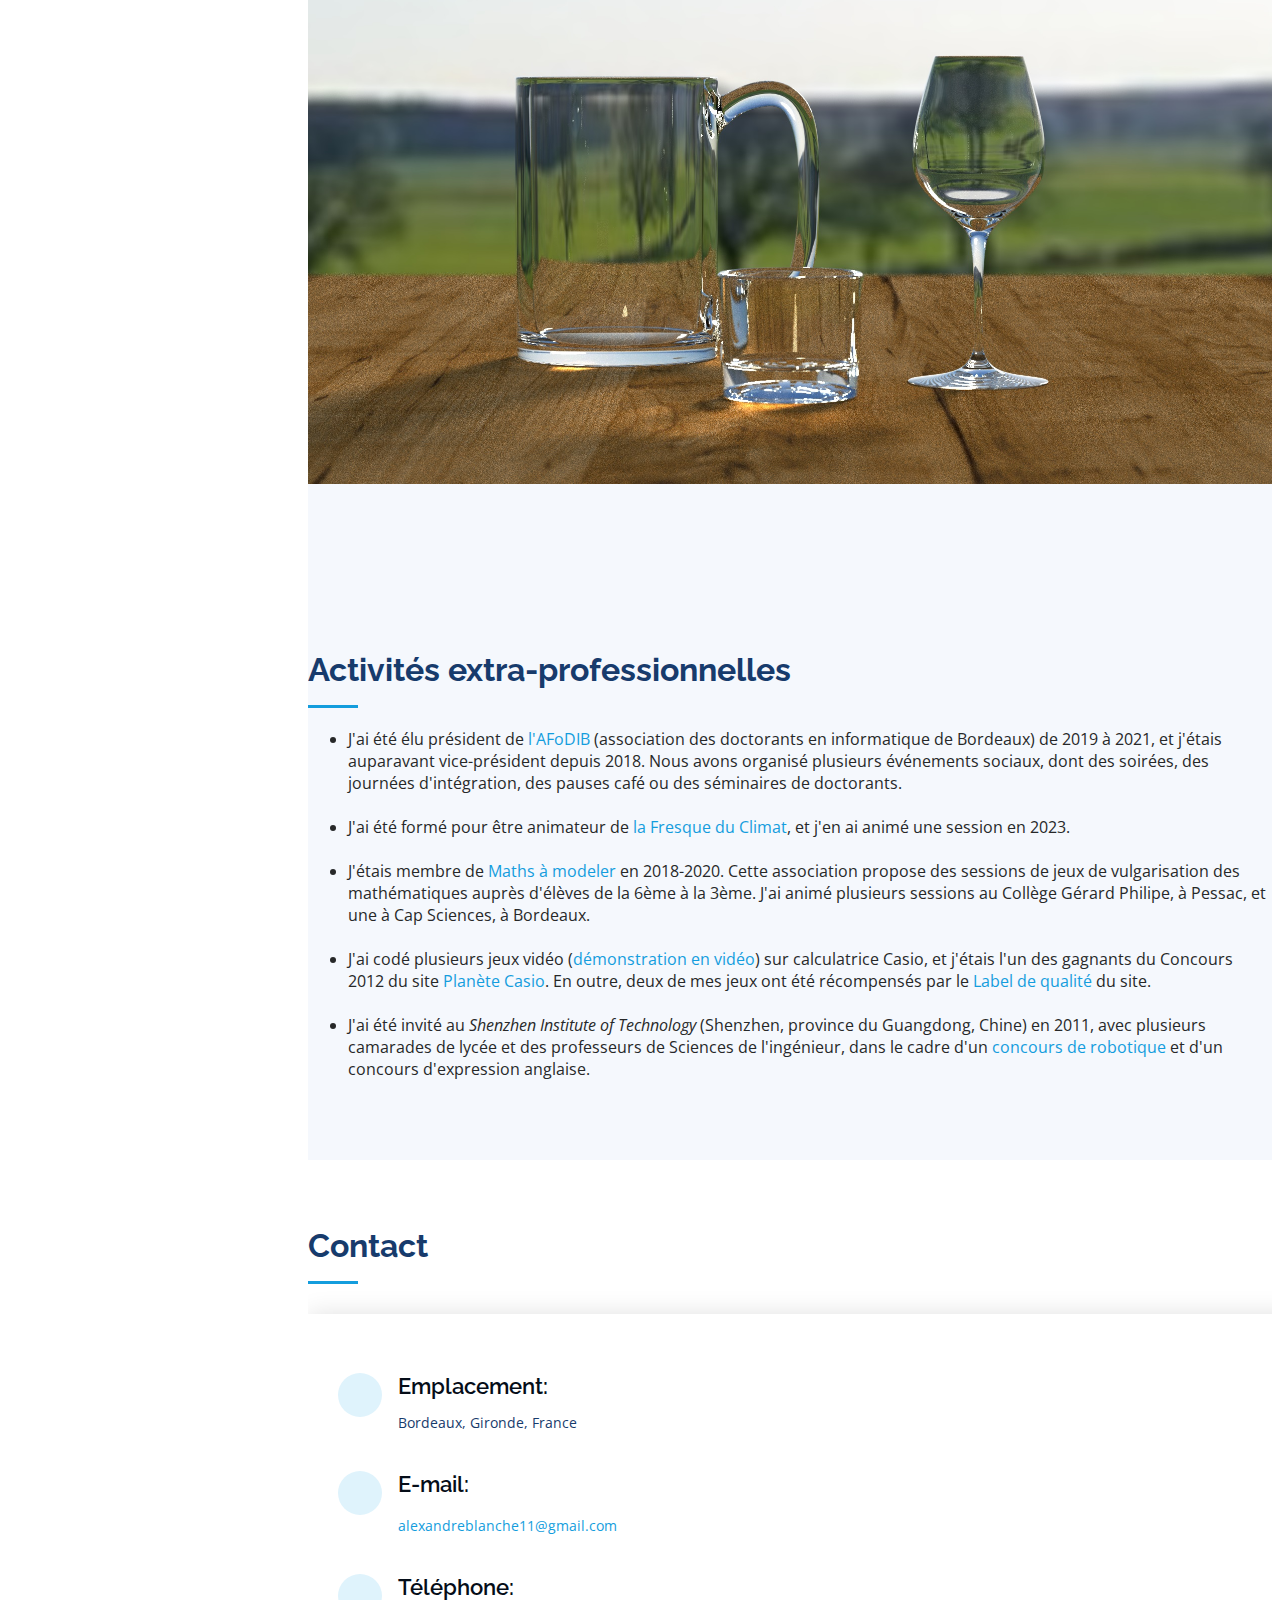
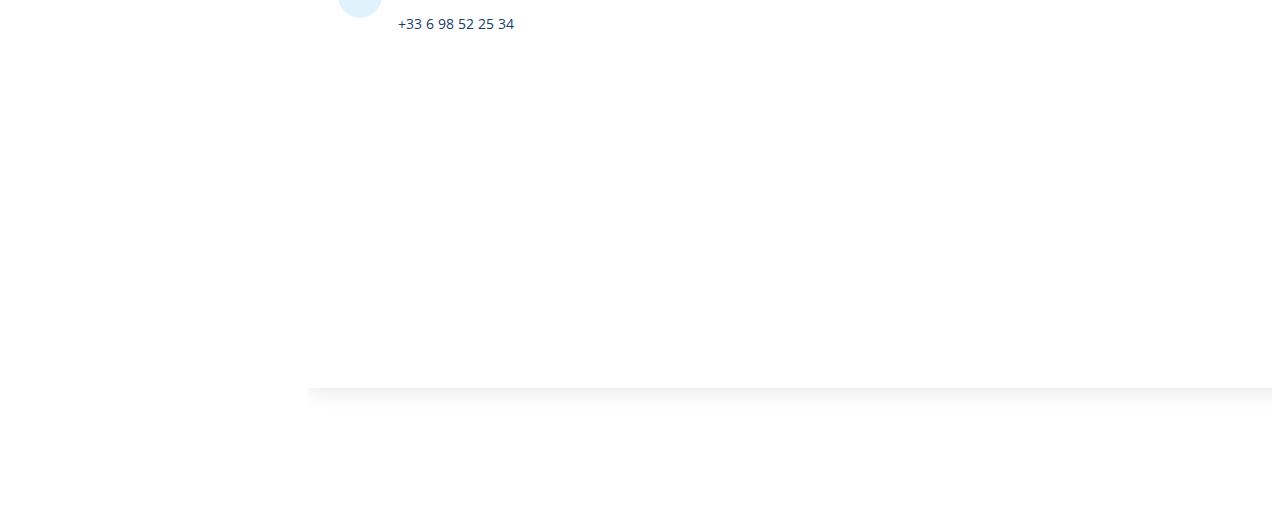
==== commit 09b792fd: "Update to portfolio" ====
--- a/index.html
+++ b/index.html
@@ -403,12 +403,12 @@
           <div class="container-fluid">
             <div class="row justify-content-center">
               <div class="col-md-10">
-                <image src="assets/img/portfolio/porsche_glow.jpg" style="width: 100%; margin-bottom:0.4cm" data-aos="fade-up"></image>
+                <image src="assets/img/portfolio/porsche_field_200rpp.jpg" style="width: 100%; margin-bottom:0.4cm" data-aos="fade-up"></image>
               </div>
             </div>
             <div class="row justify-content-center">
               <div class="col-md-6">
-                <image src="assets/img/portfolio/Porsche_2016_back_500rpp.jpg" style="width: 100%; margin-bottom:0.4cm" data-aos="fade-up"></image>
+                <image src="assets/img/portfolio/porsche_glow.jpg" style="width: 100%; margin-bottom:0.4cm" data-aos="fade-up"></image>
               </div>
               <div class="col-md-6">
                 <image src="assets/img/portfolio/stool_HD_1000.jpg" style="width: 100%; margin-bottom:0.4cm"  data-aos="fade-up" data-aos-delay="200"></image>
@@ -416,7 +416,7 @@
             </div>
             <div class="row justify-content-center">
               <div class="col-md-10">
-                <image src="assets/img/portfolio/glasses_520_glow.jpg" style="width: 100%; margin-bottom:0.4cm" data-aos="fade-up"></image>
+                <image src="assets/img/portfolio/glass_3000rpp.jpg" style="width: 100%; margin-bottom:0.4cm" data-aos="fade-up"></image>
               </div>
             </div>
           </div>
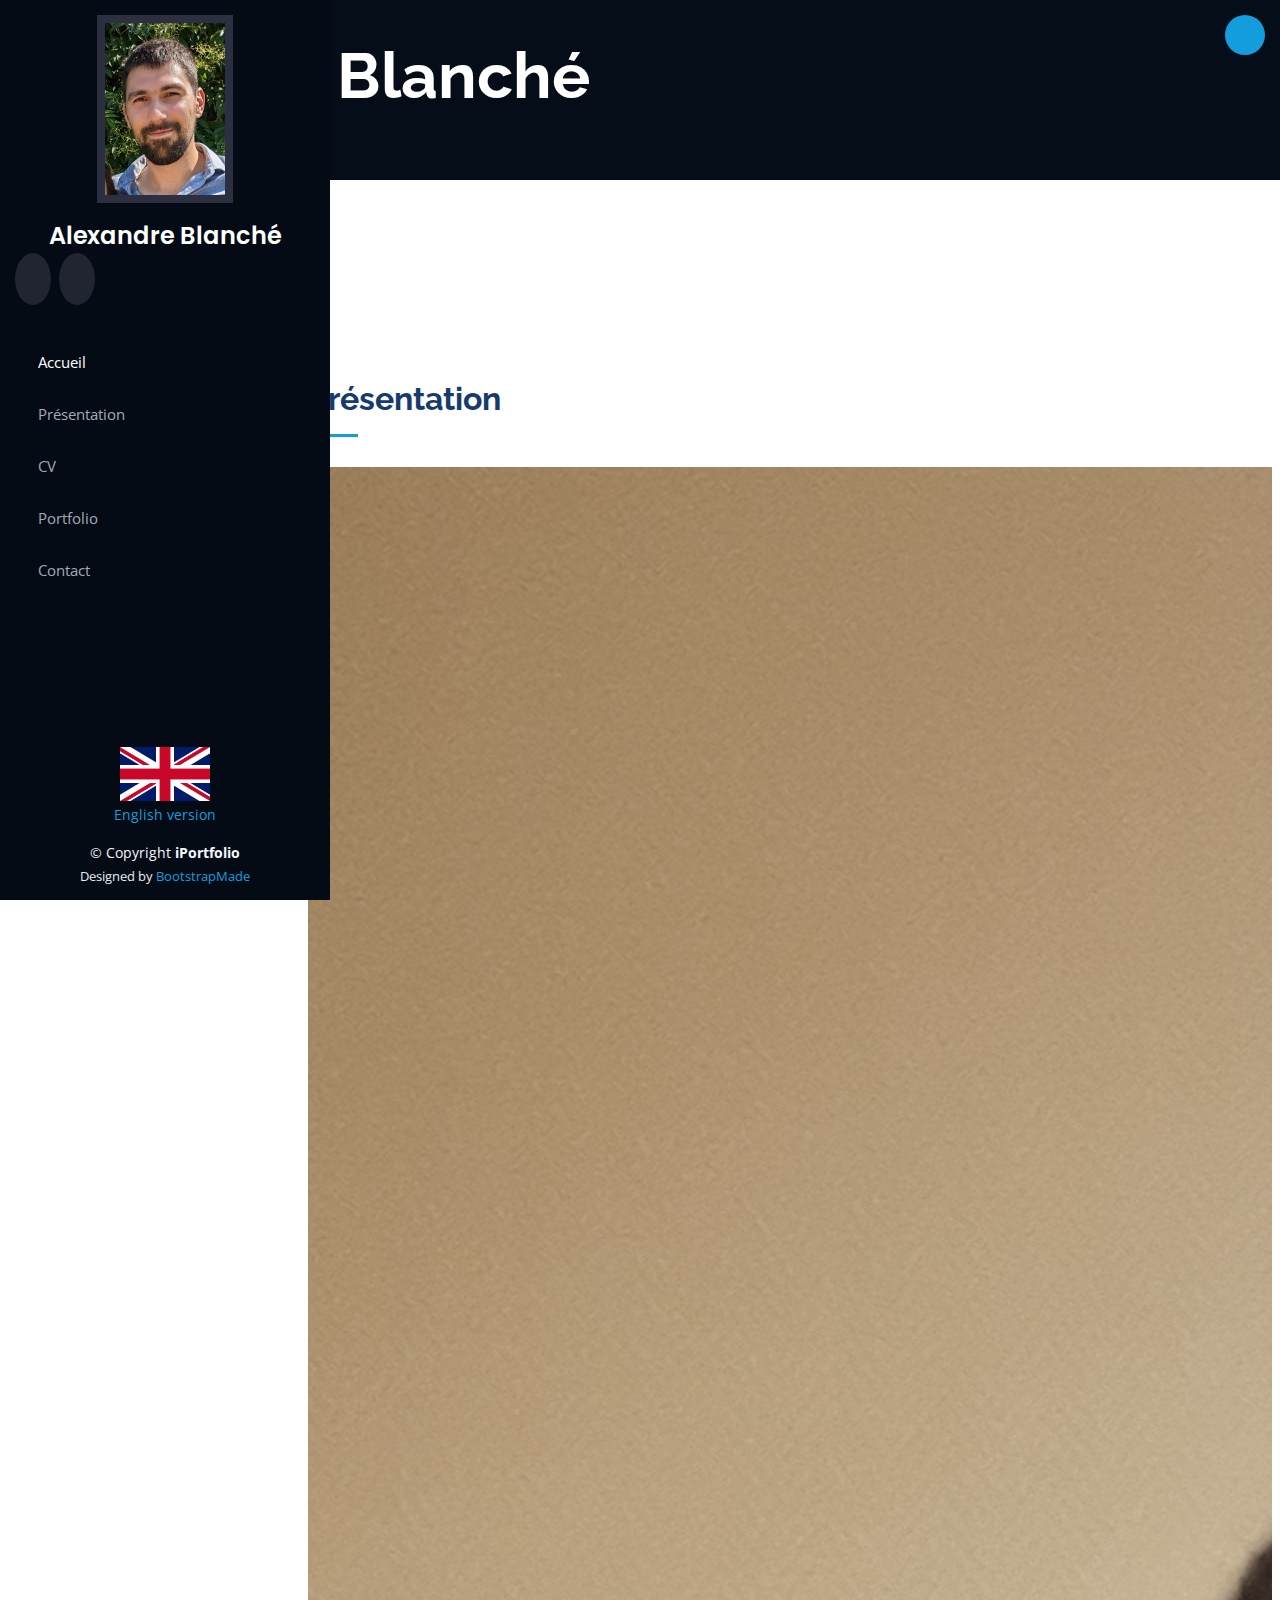
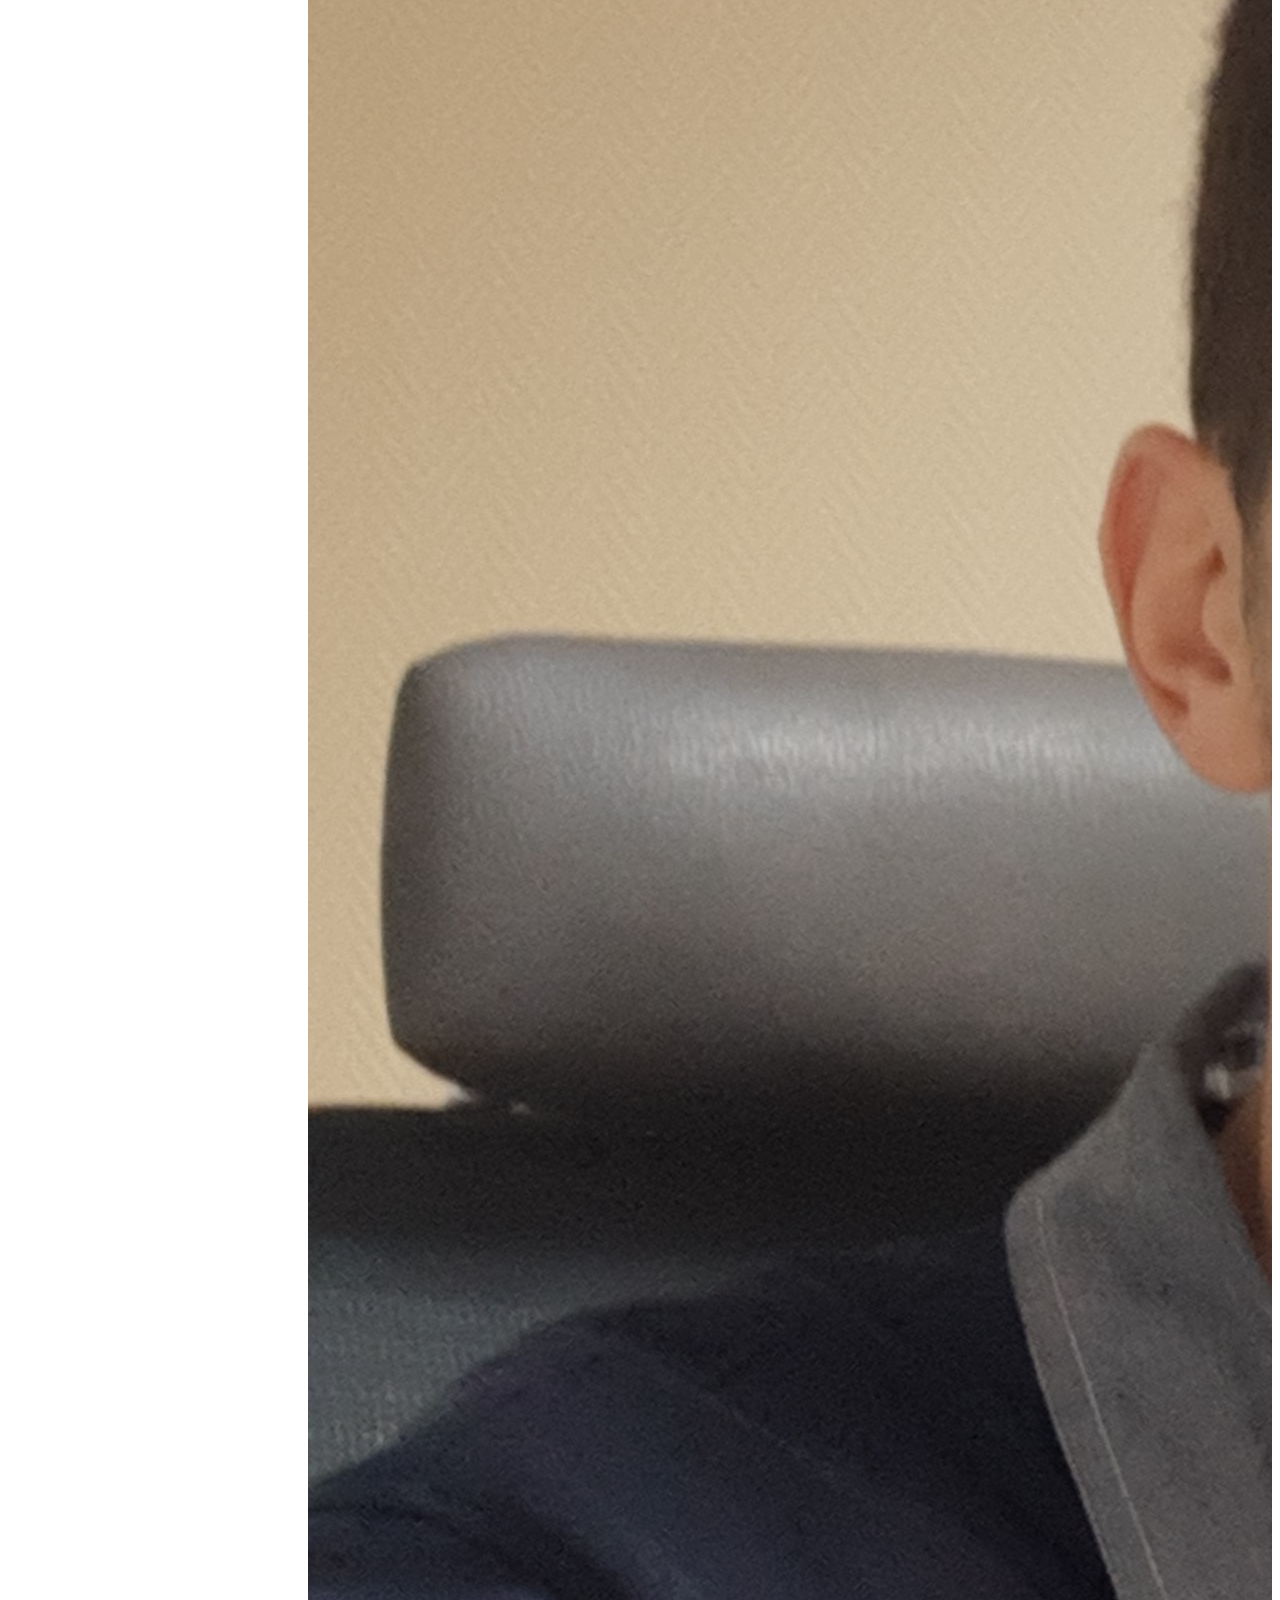
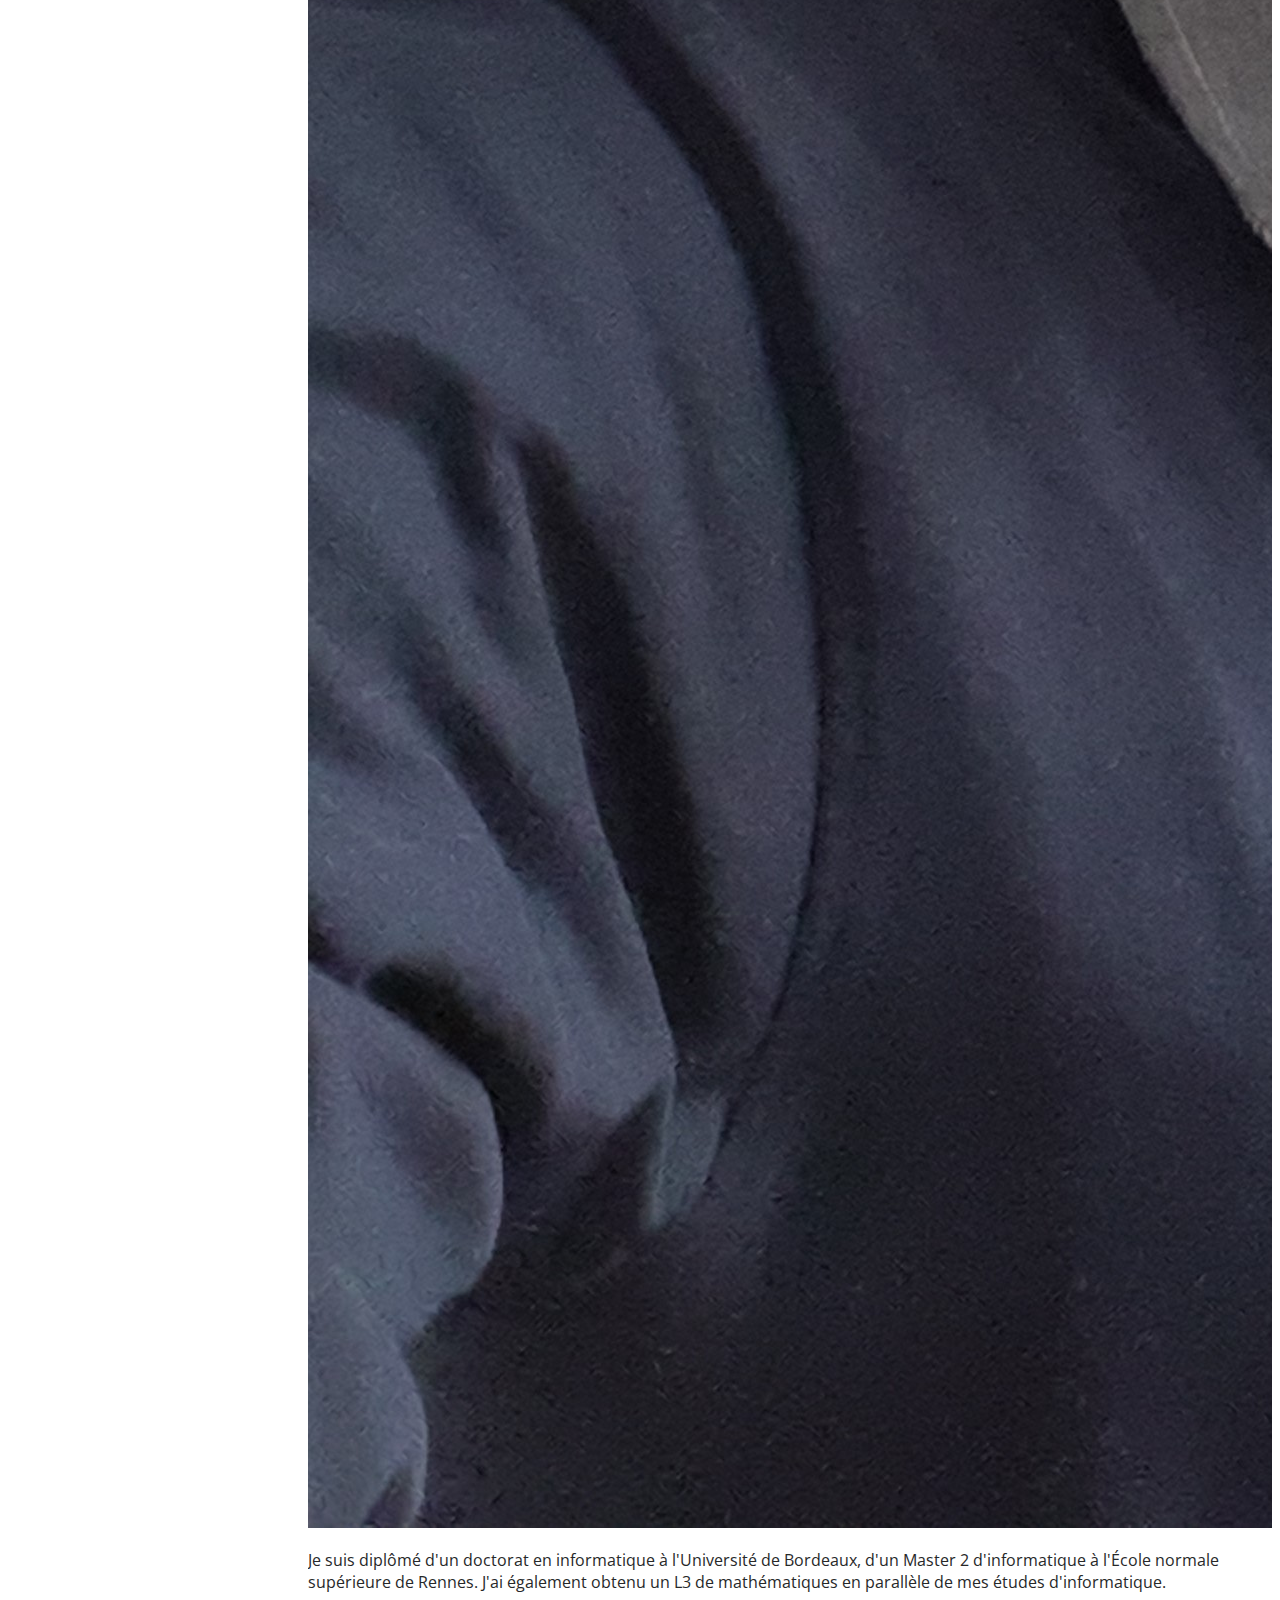
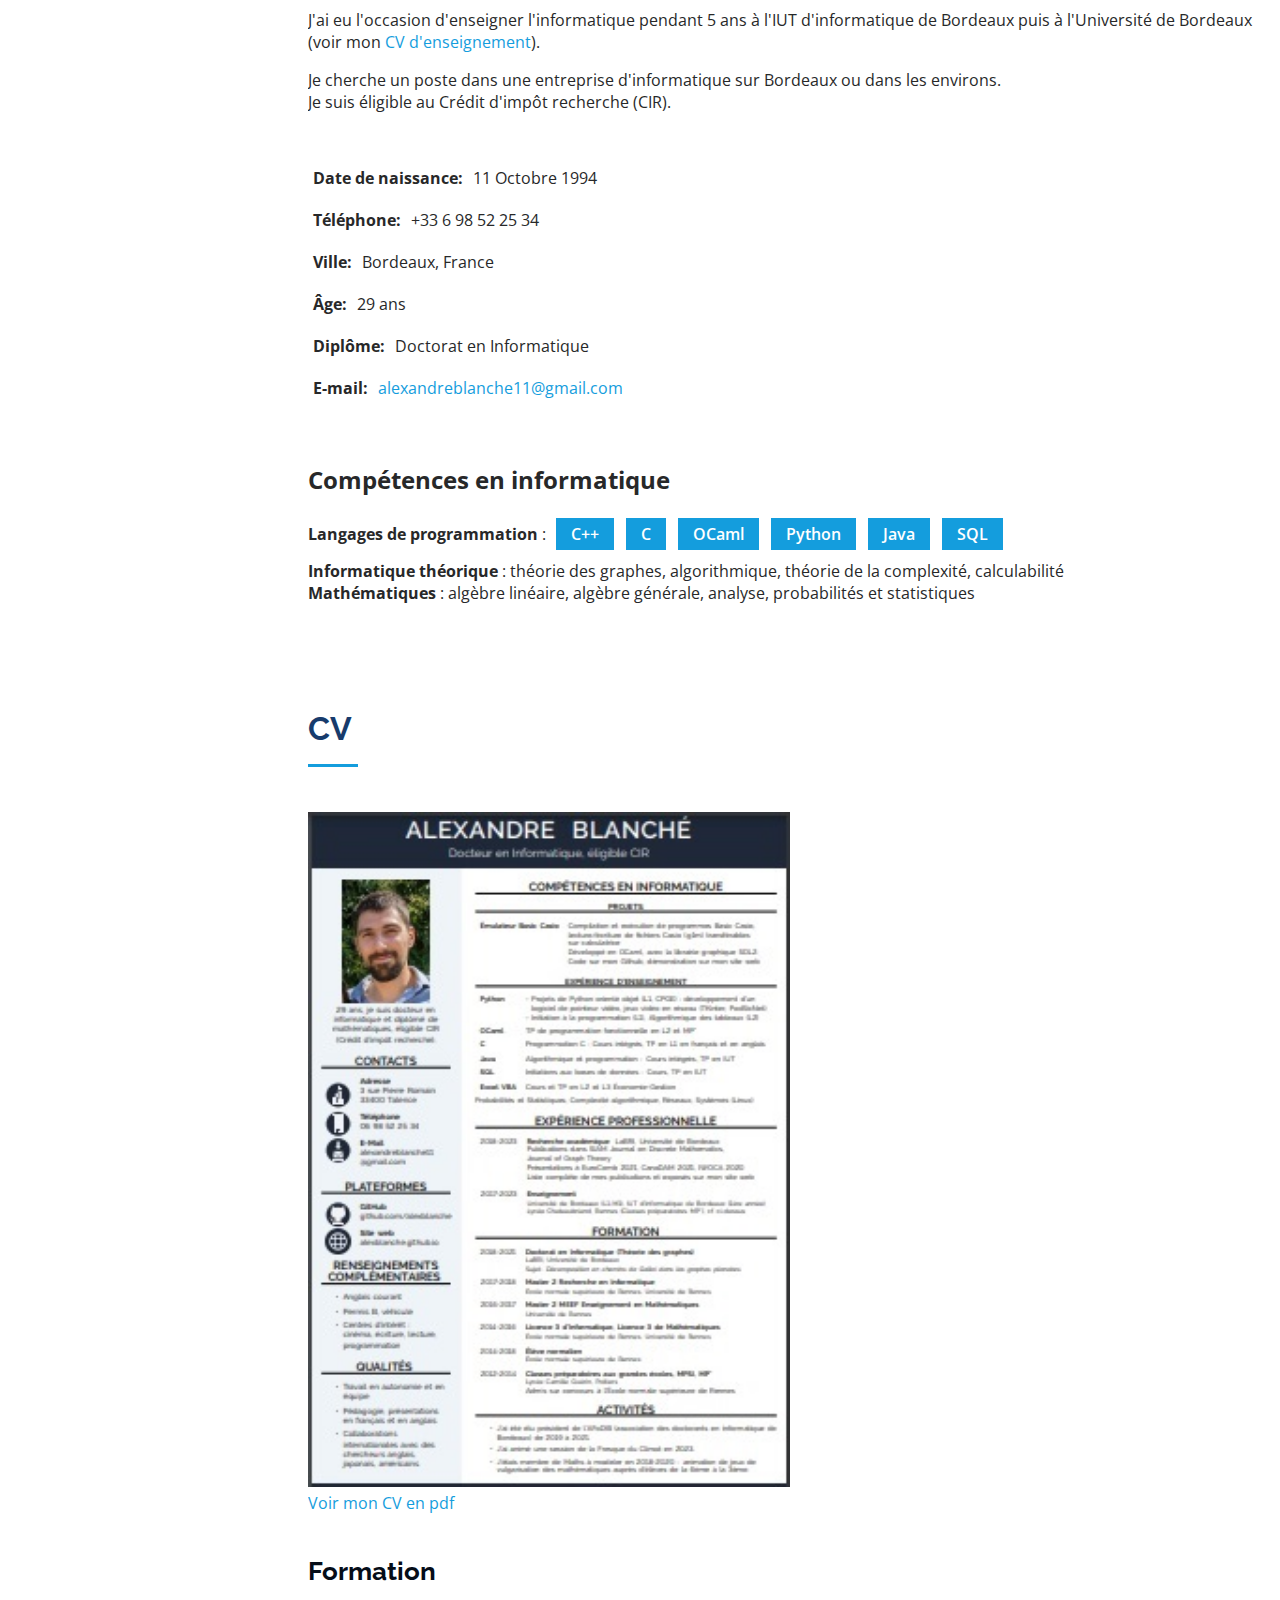
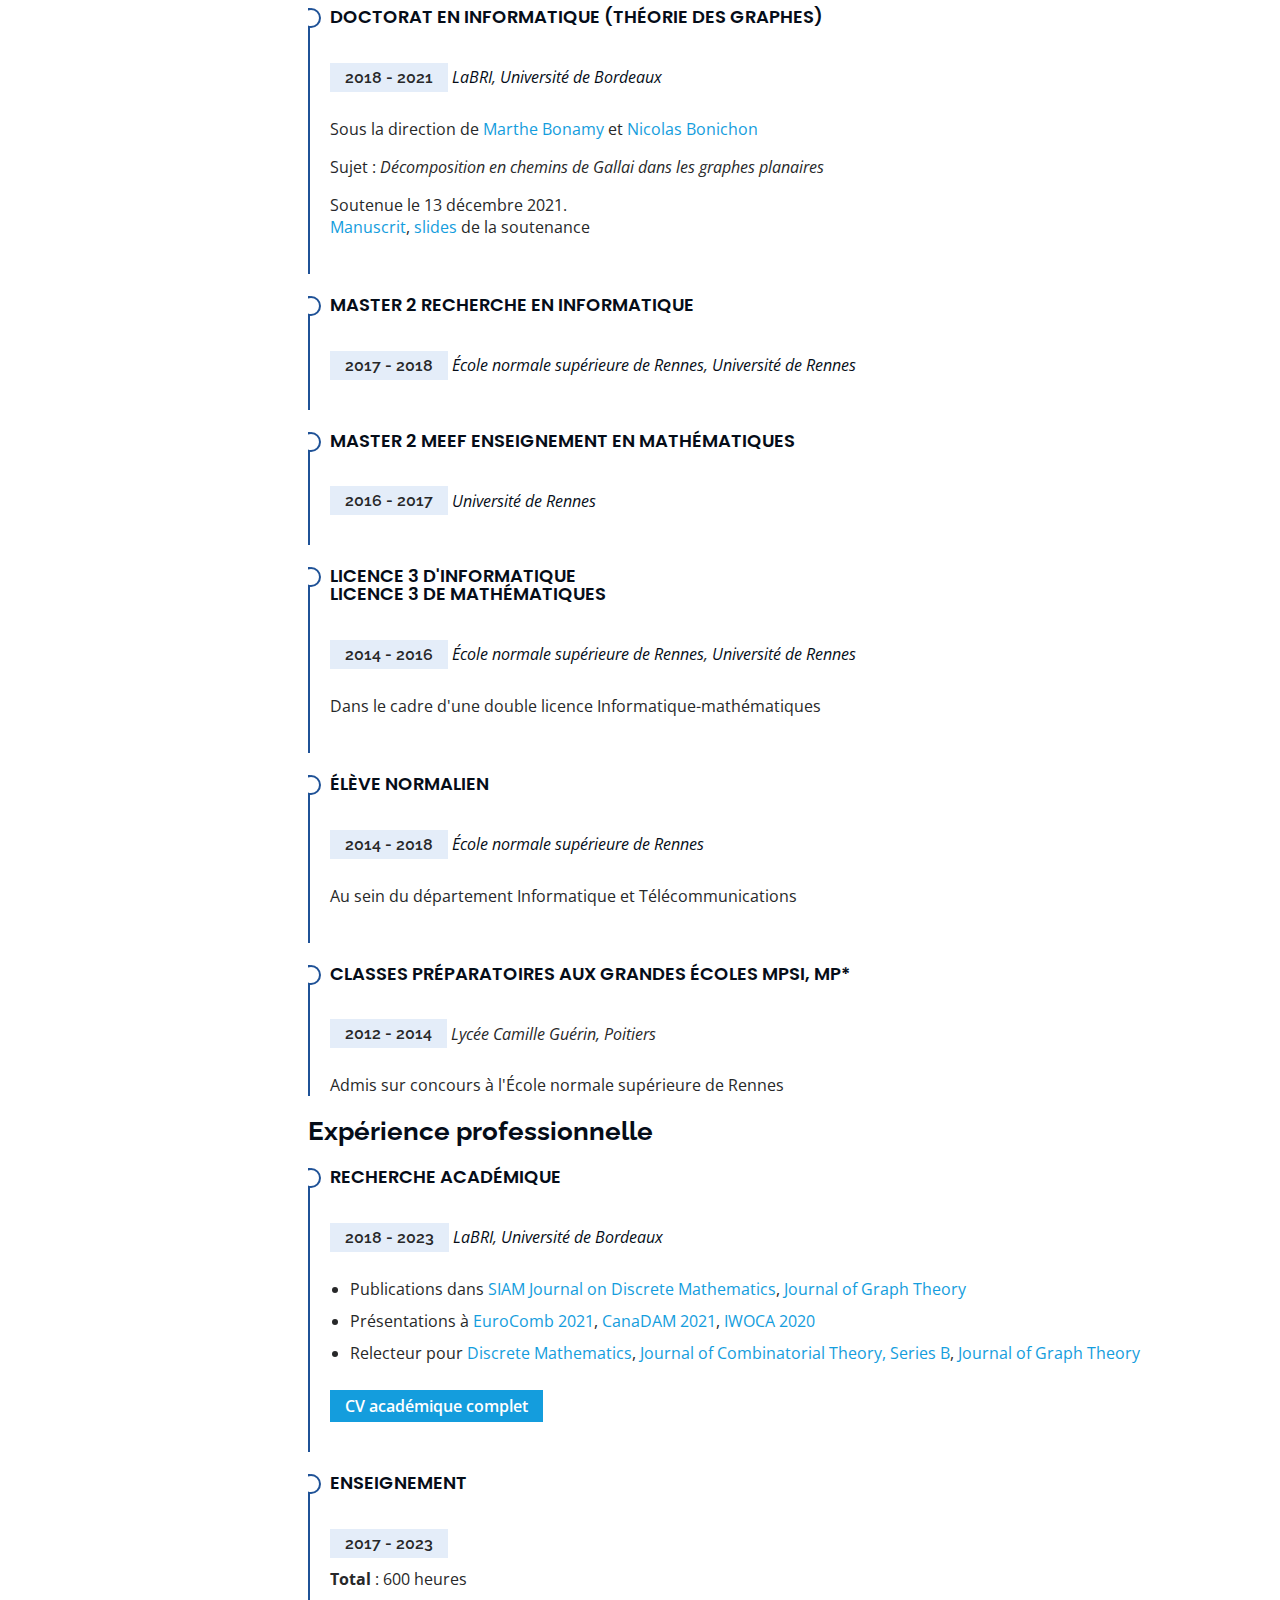
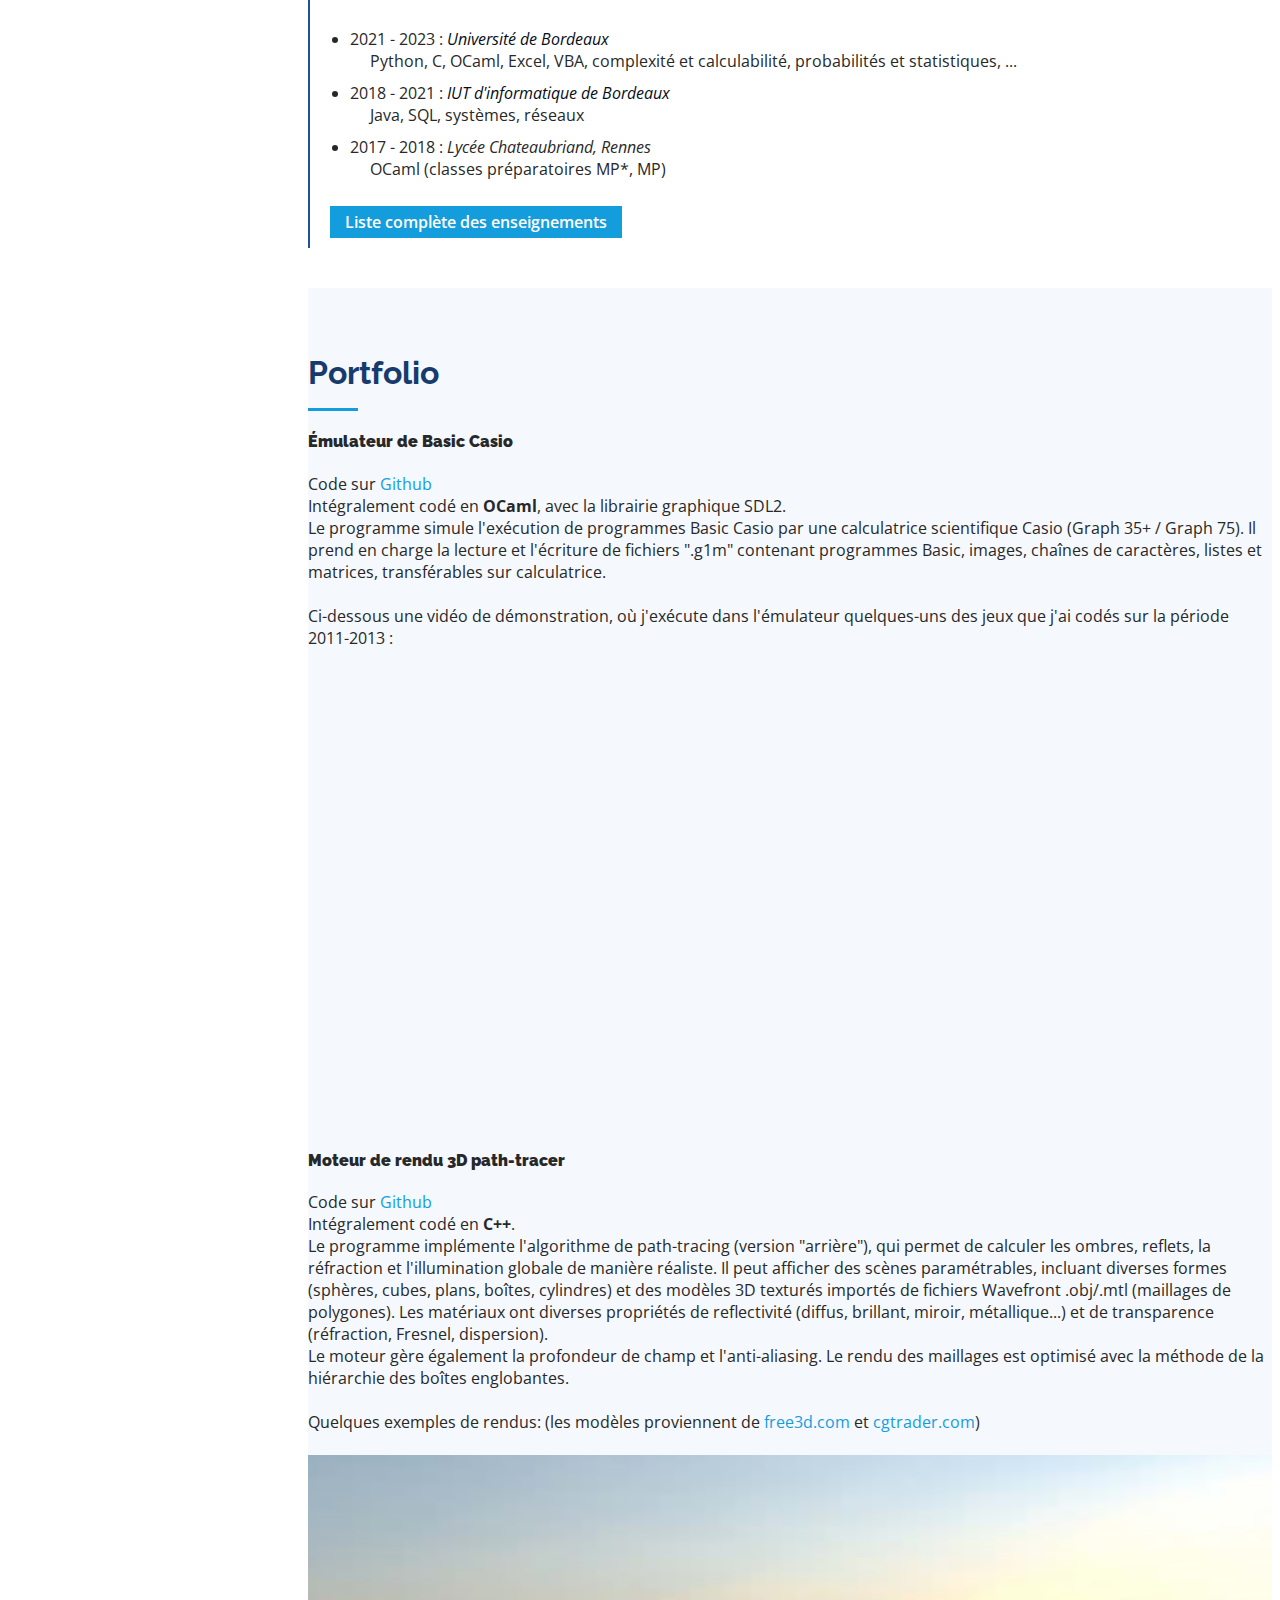
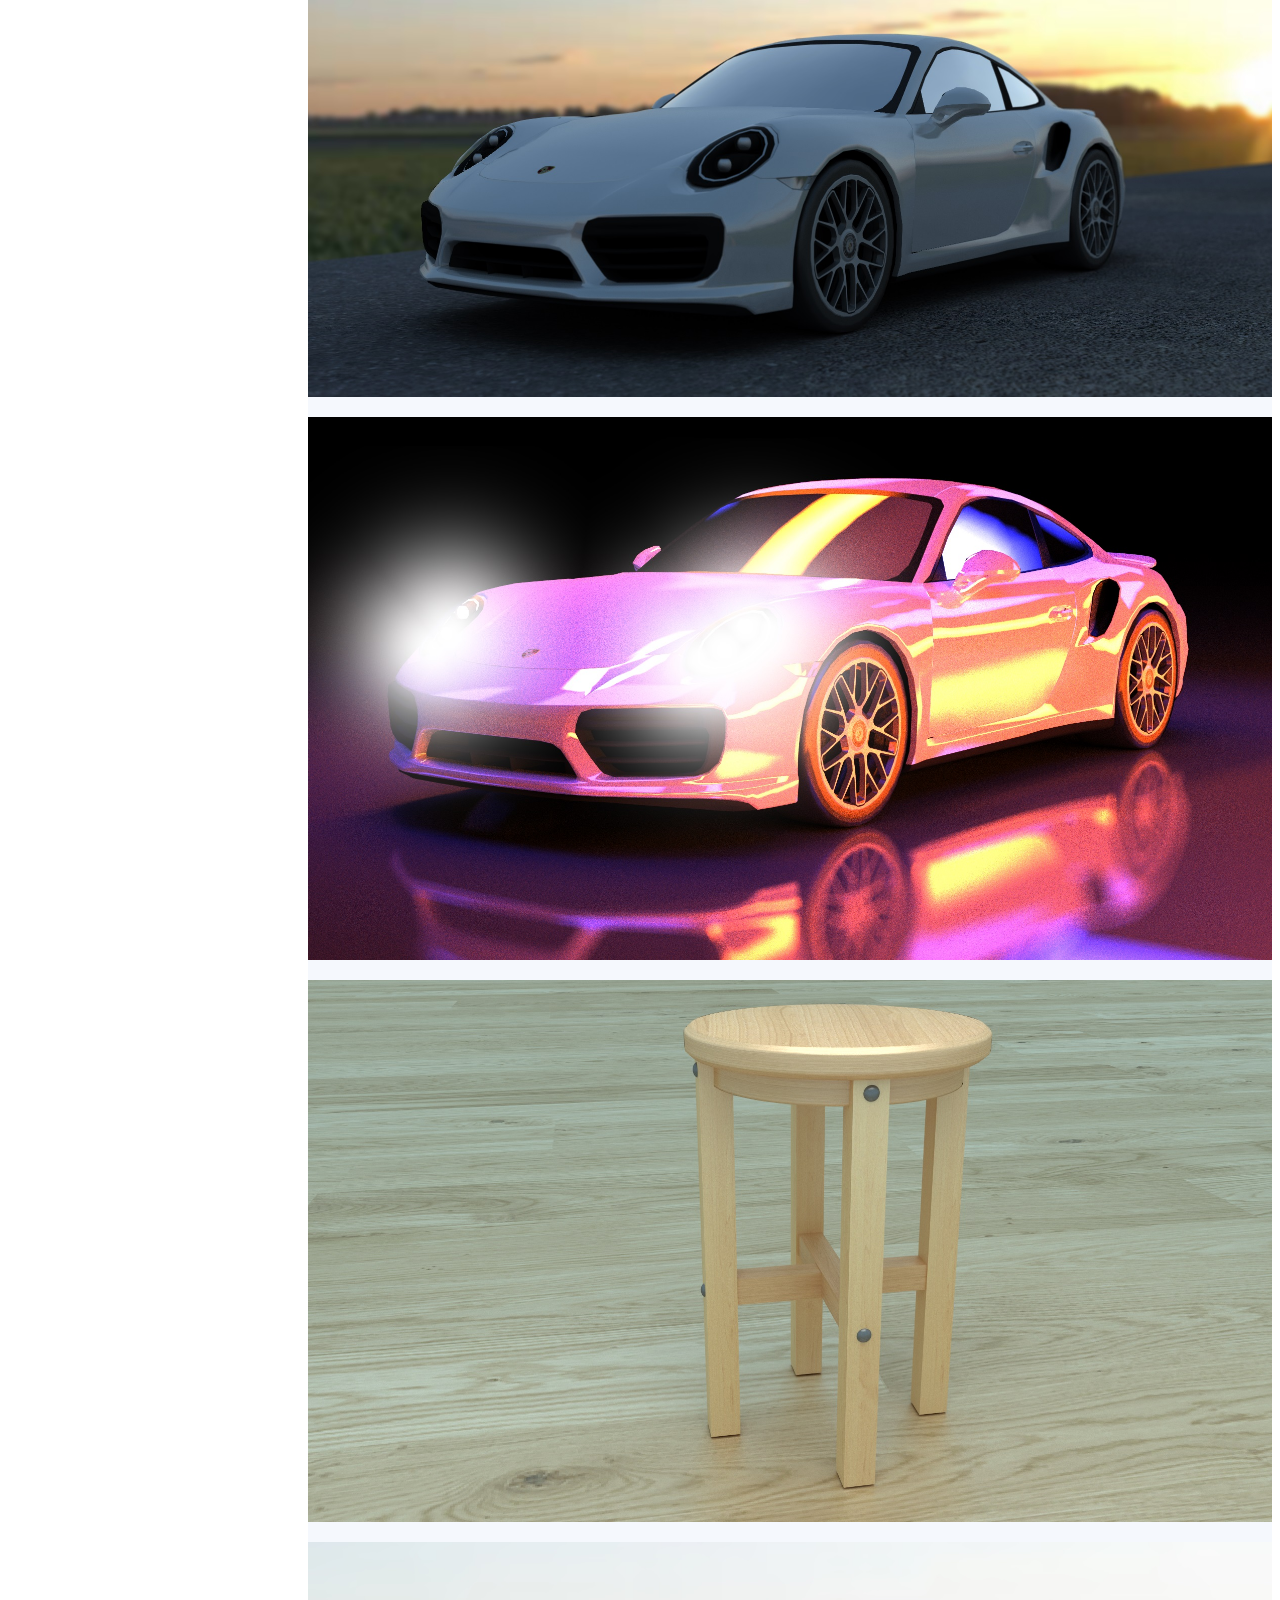
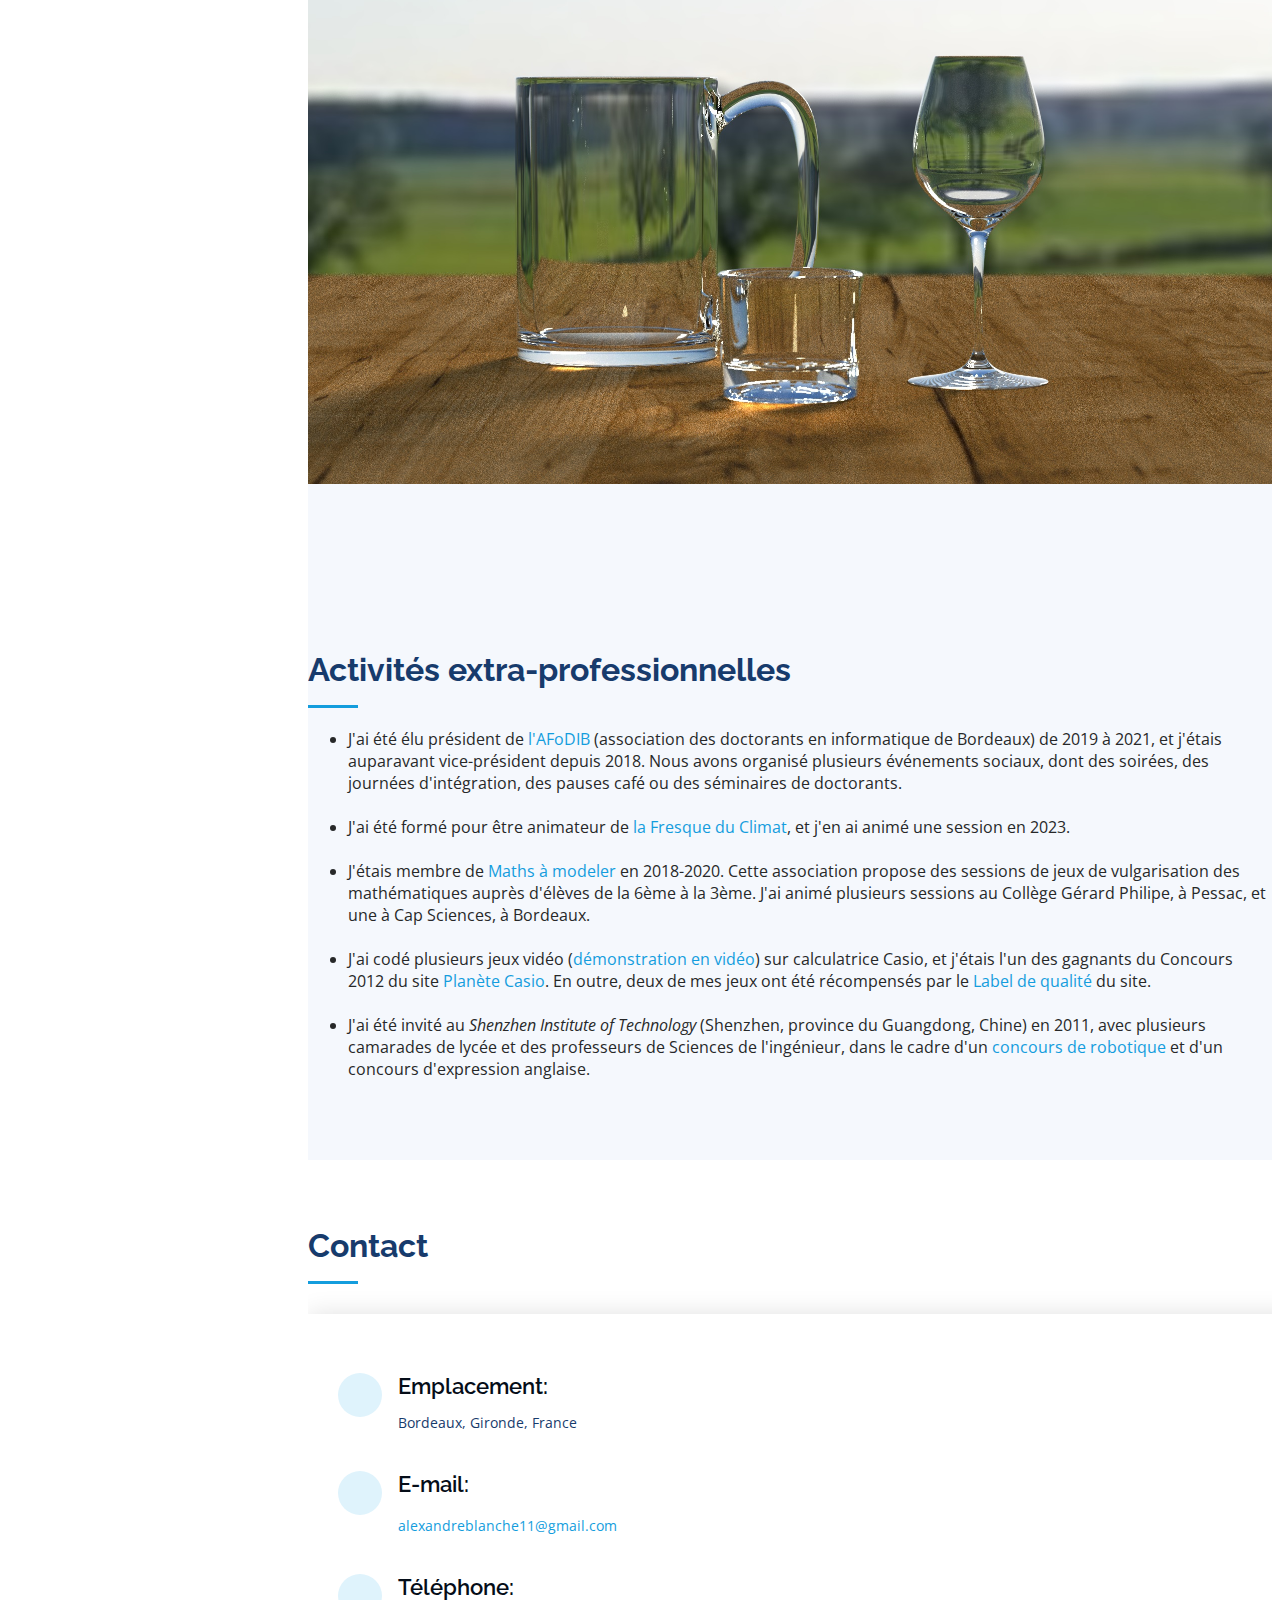
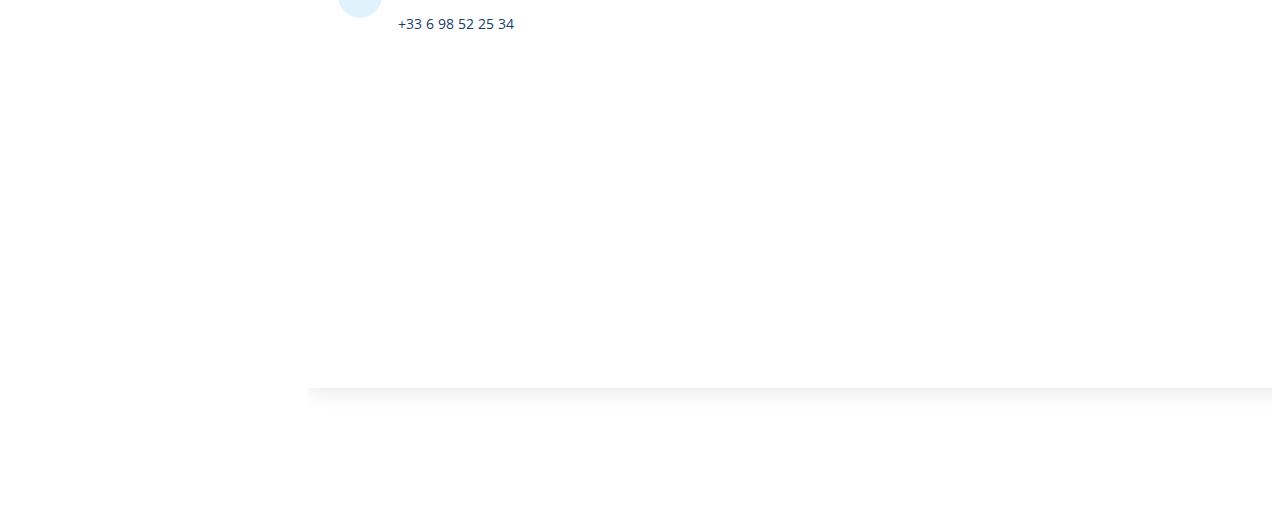
==== commit fa2e7d76: "New porsche render in the portfolio" ====
--- a/index.html
+++ b/index.html
@@ -403,7 +403,7 @@
           <div class="container-fluid">
             <div class="row justify-content-center">
               <div class="col-md-10">
-                <image src="assets/img/portfolio/porsche_field_200rpp.jpg" style="width: 100%; margin-bottom:0.4cm" data-aos="fade-up"></image>
+                <image src="assets/img/portfolio/porsche_field.jpg" style="width: 100%; margin-bottom:0.4cm" data-aos="fade-up"></image>
               </div>
             </div>
             <div class="row justify-content-center">
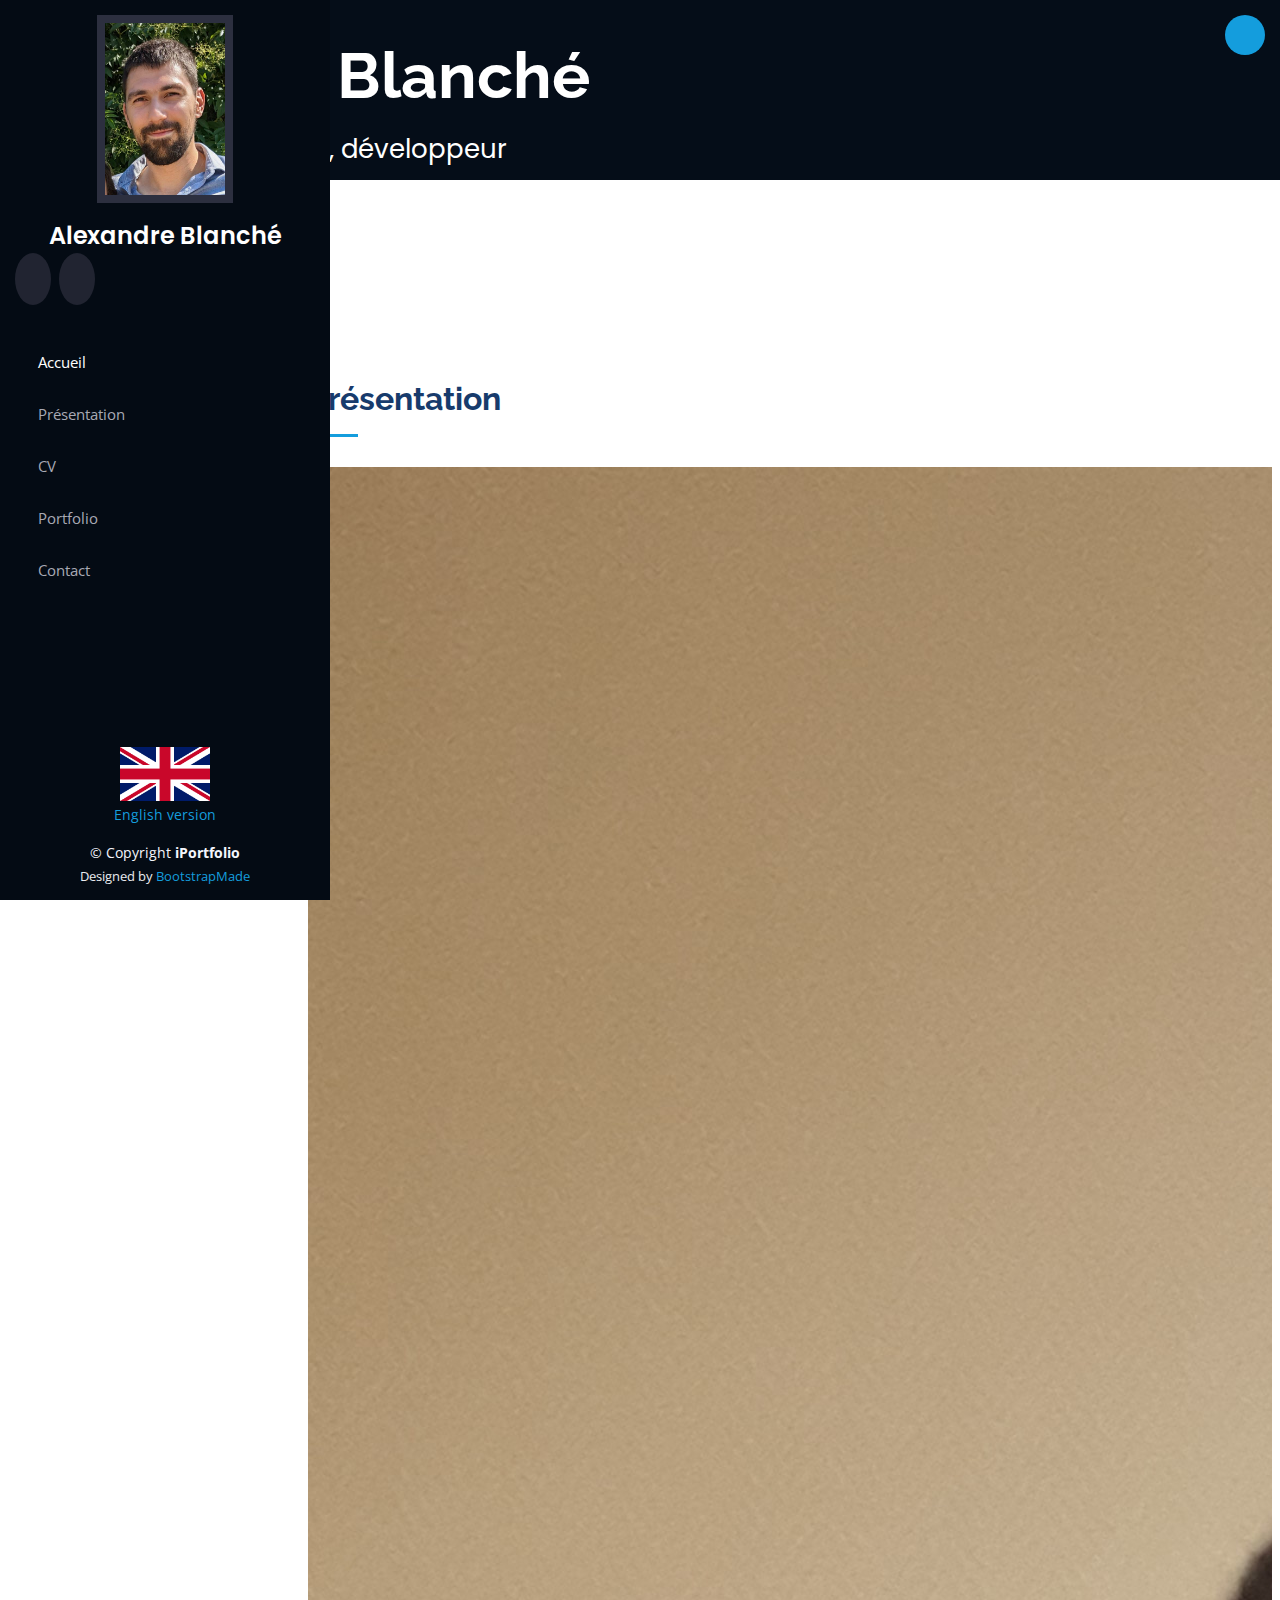
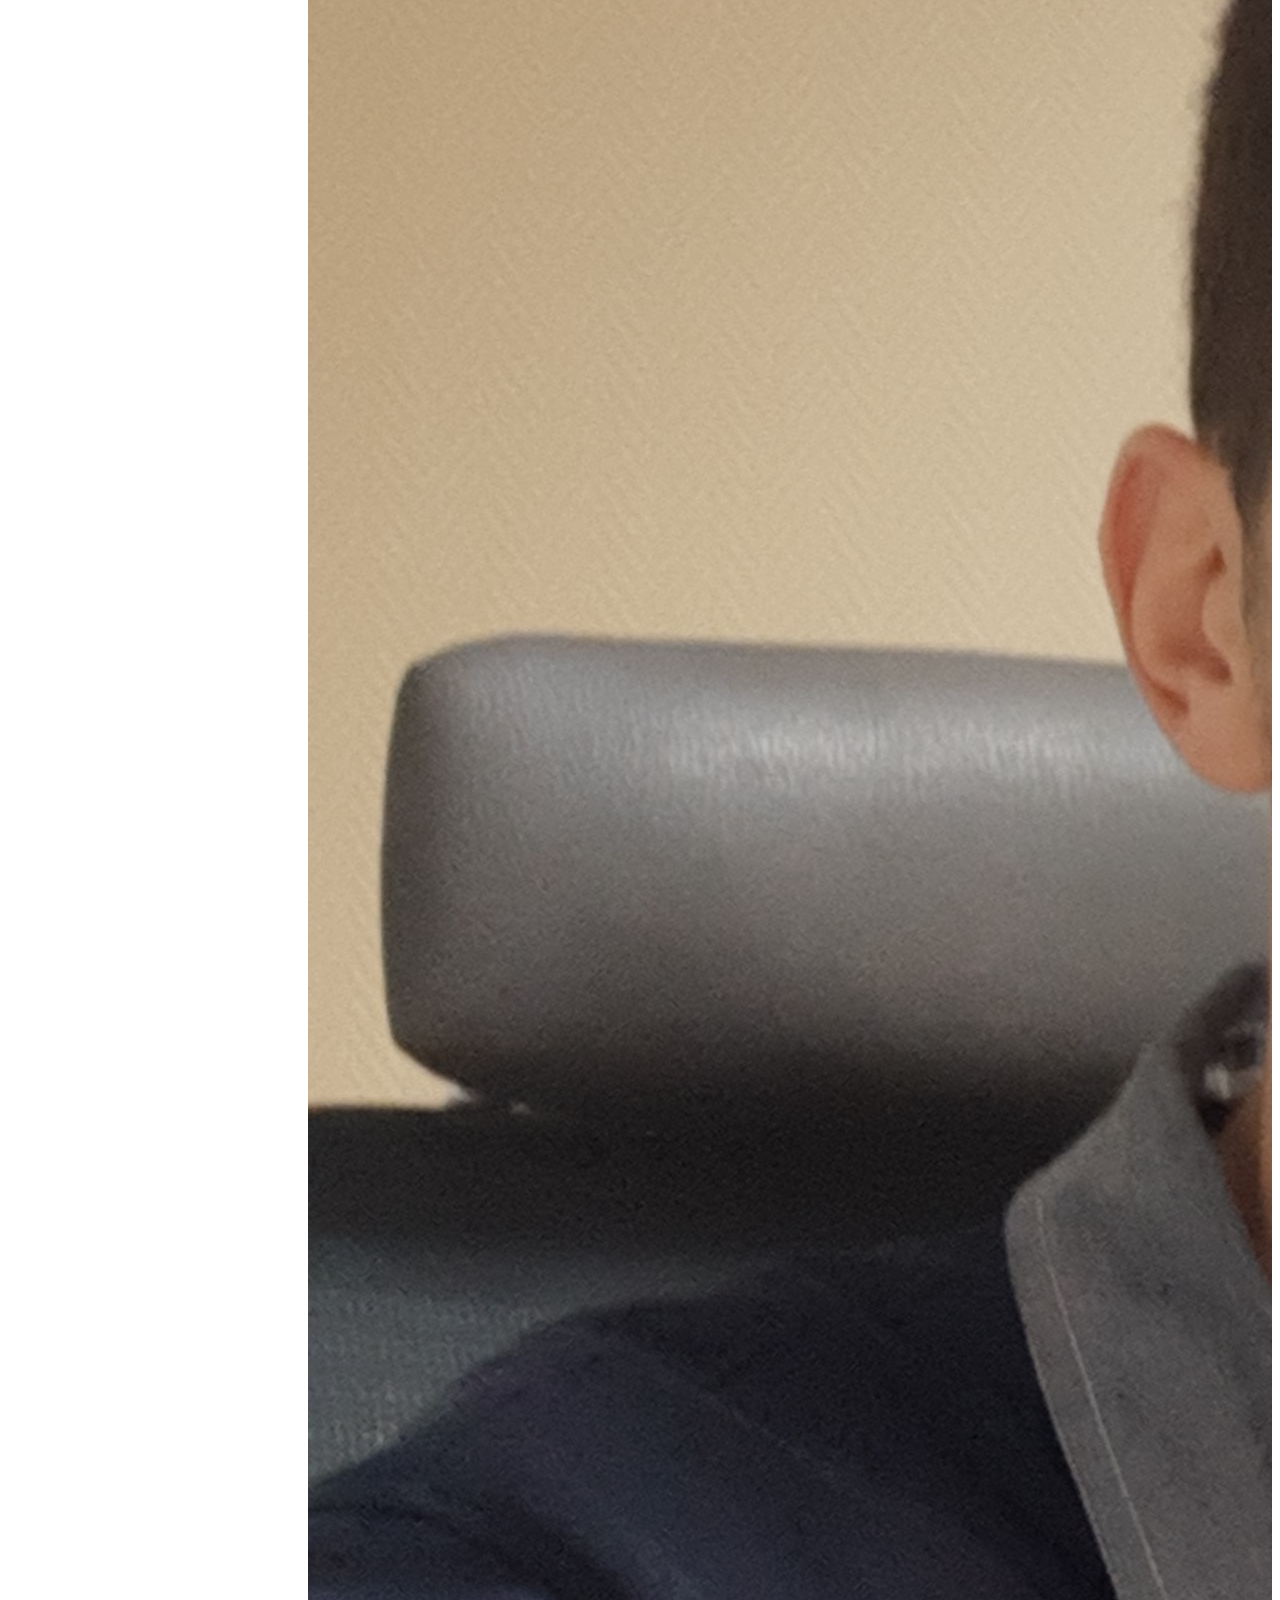
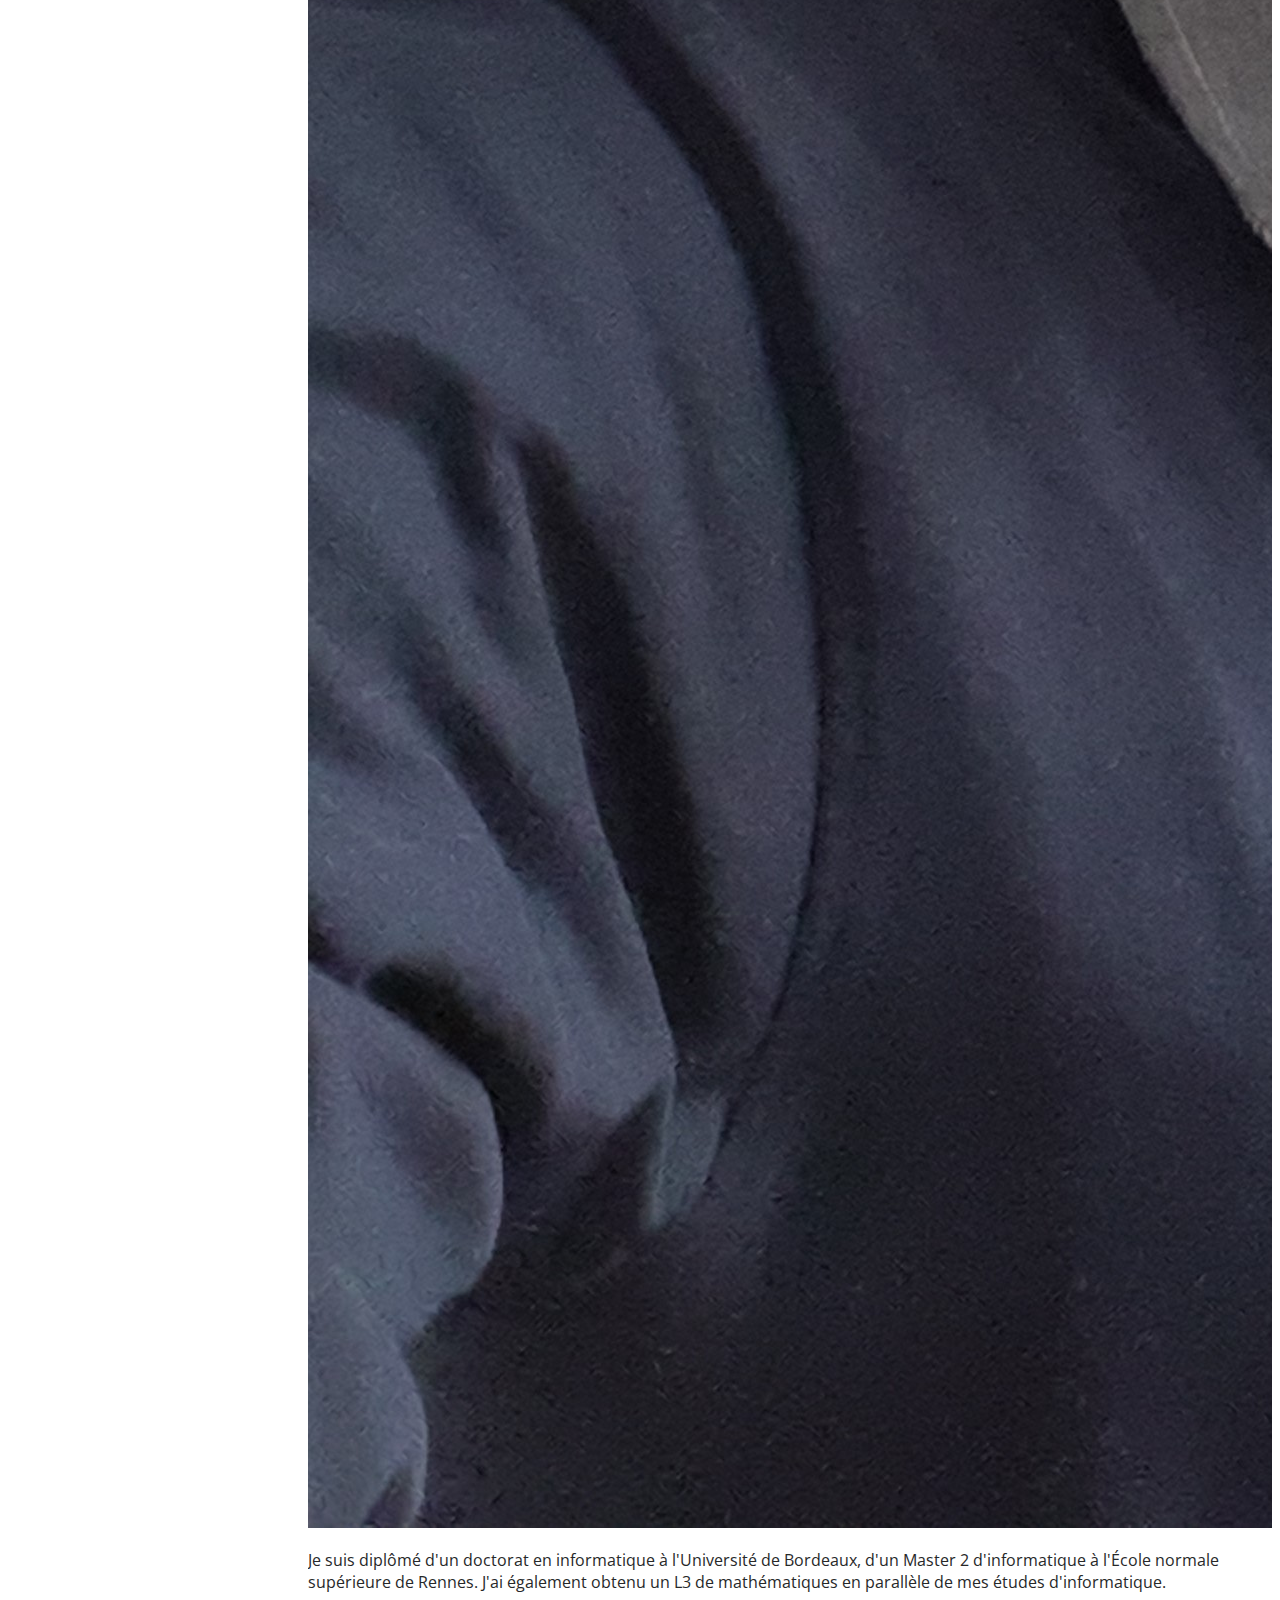
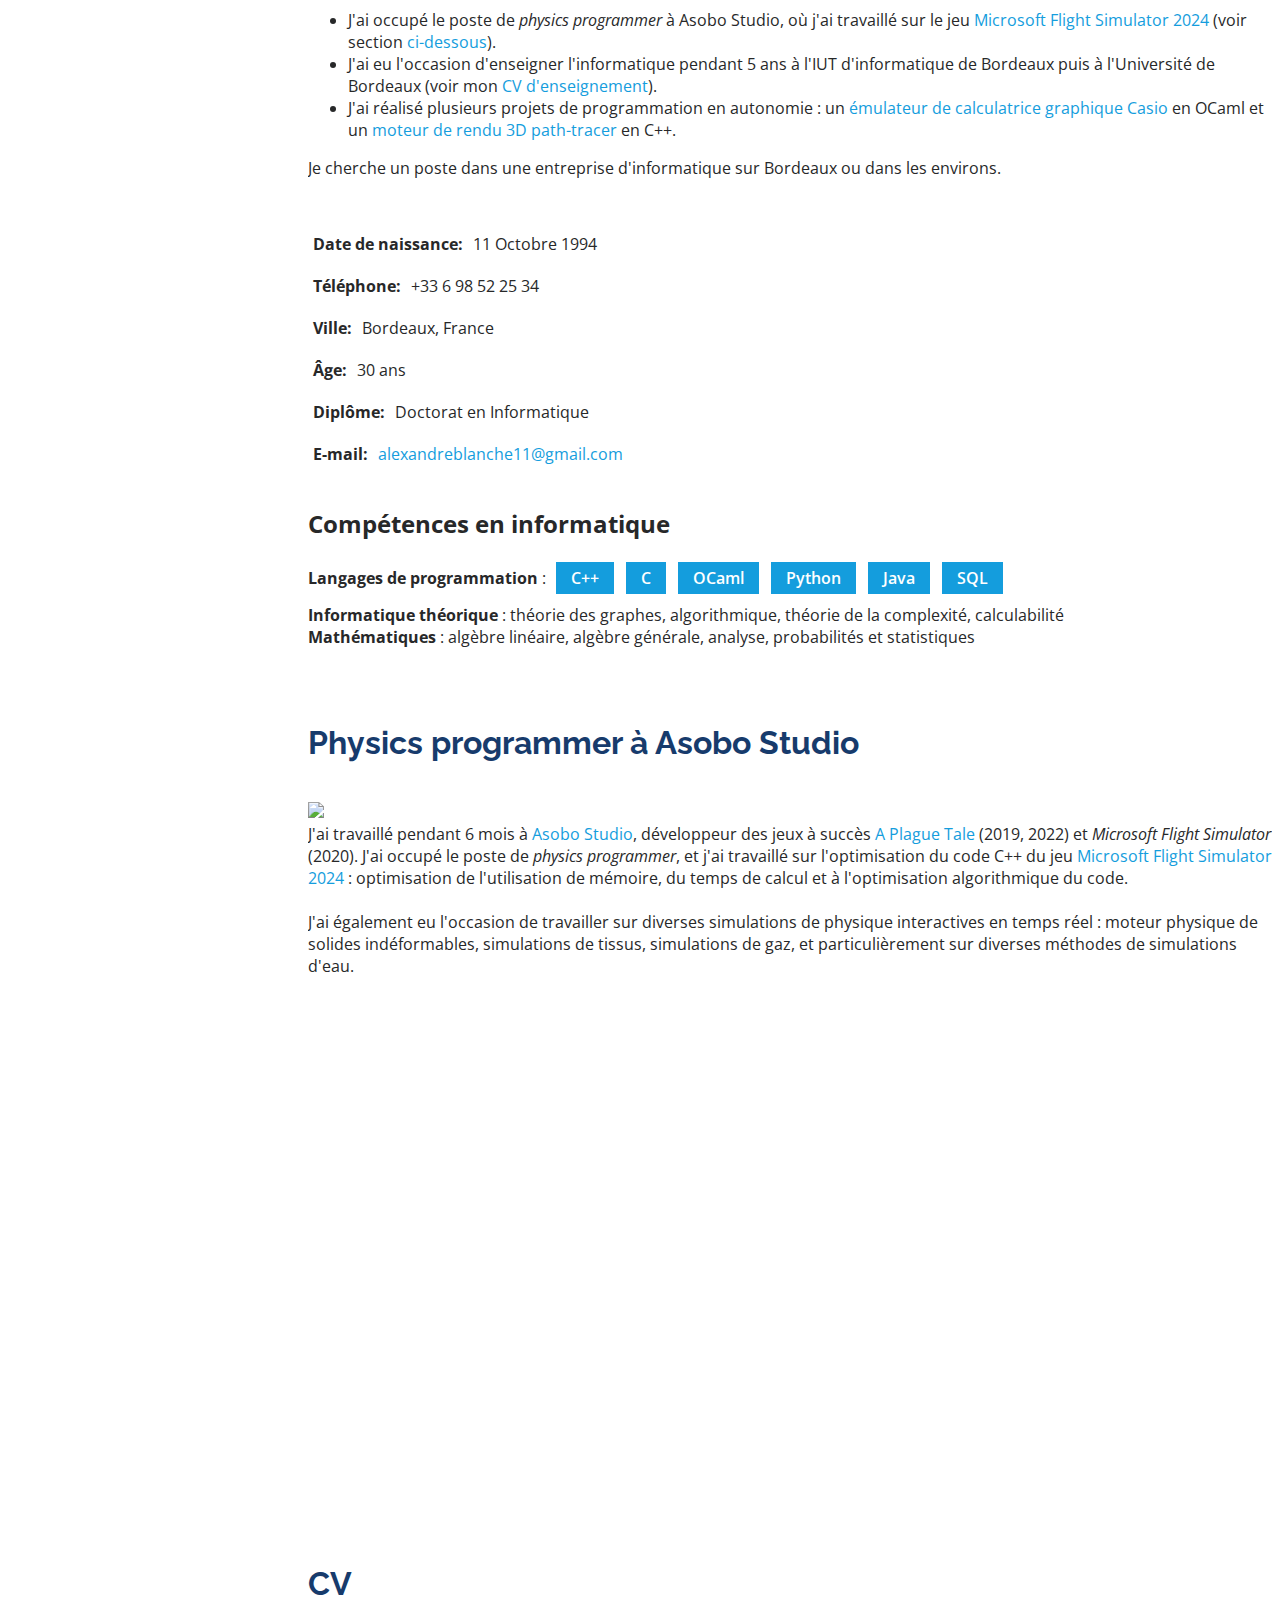
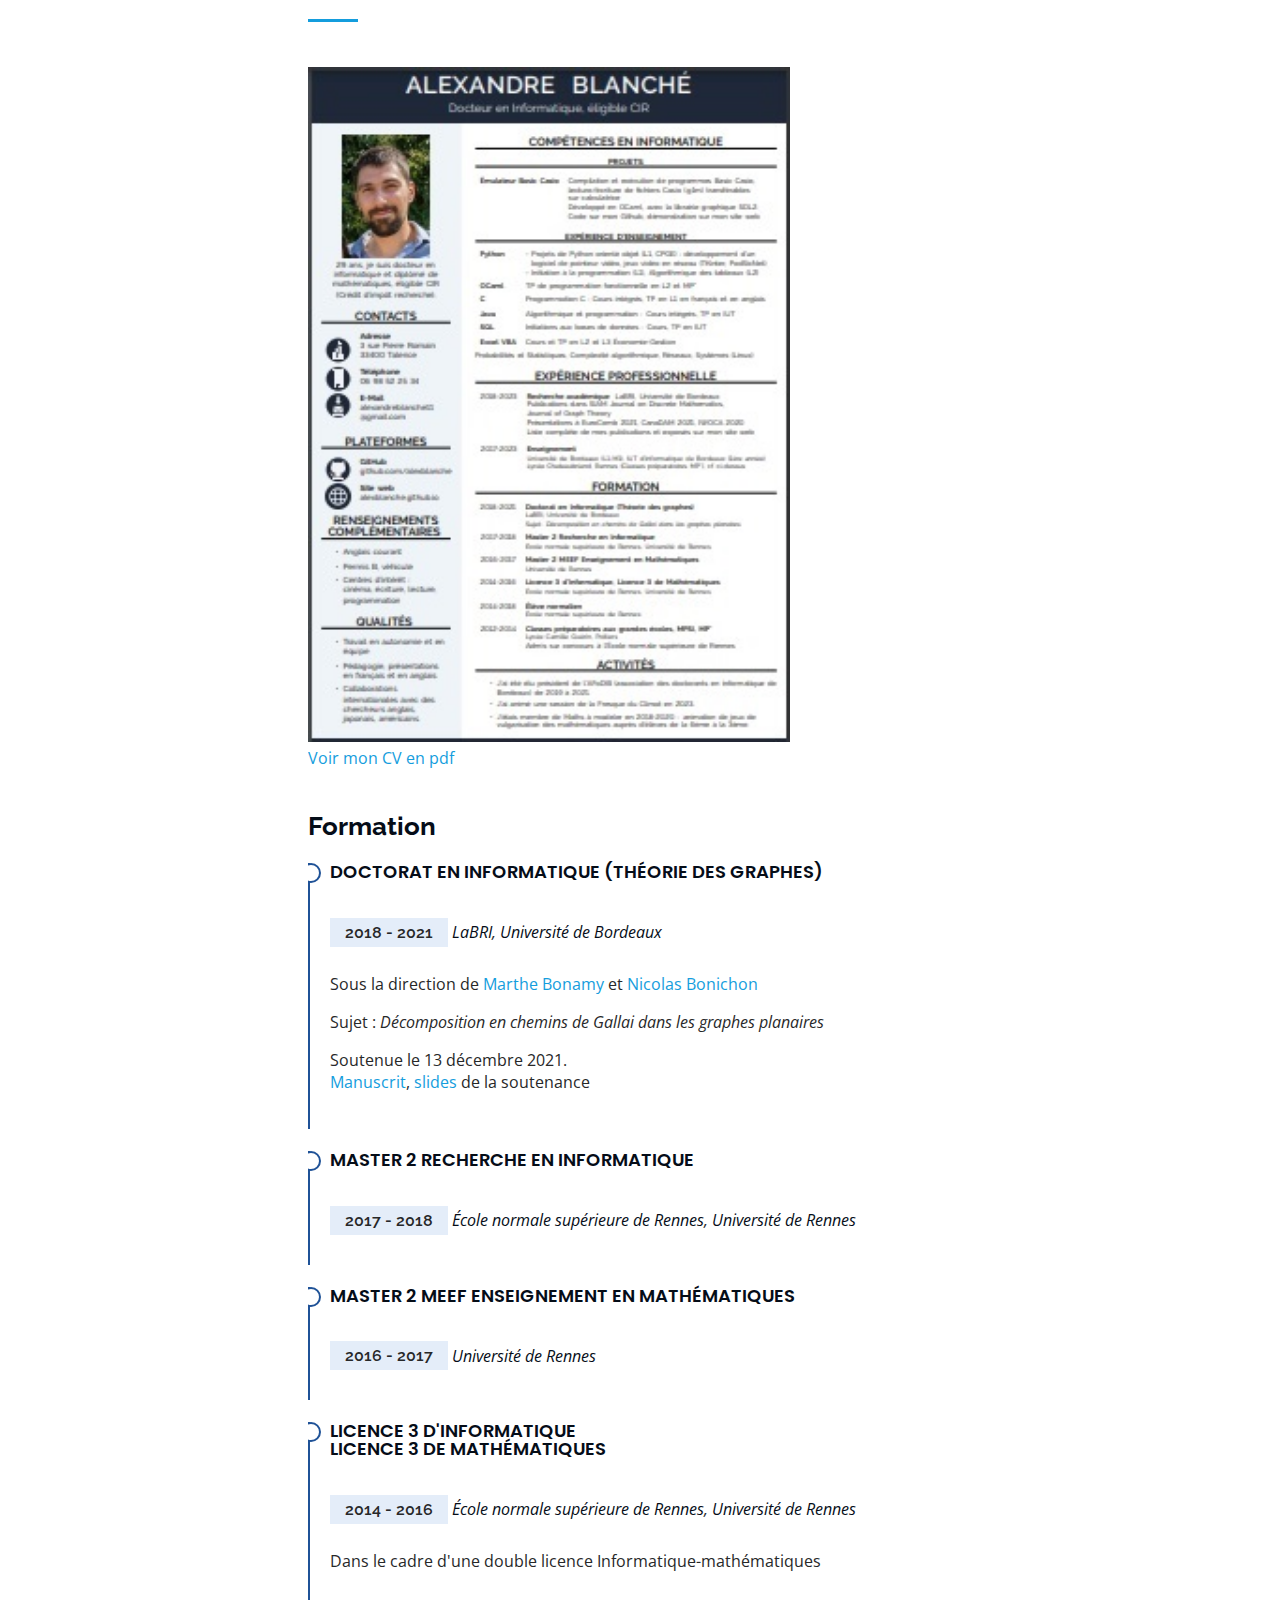
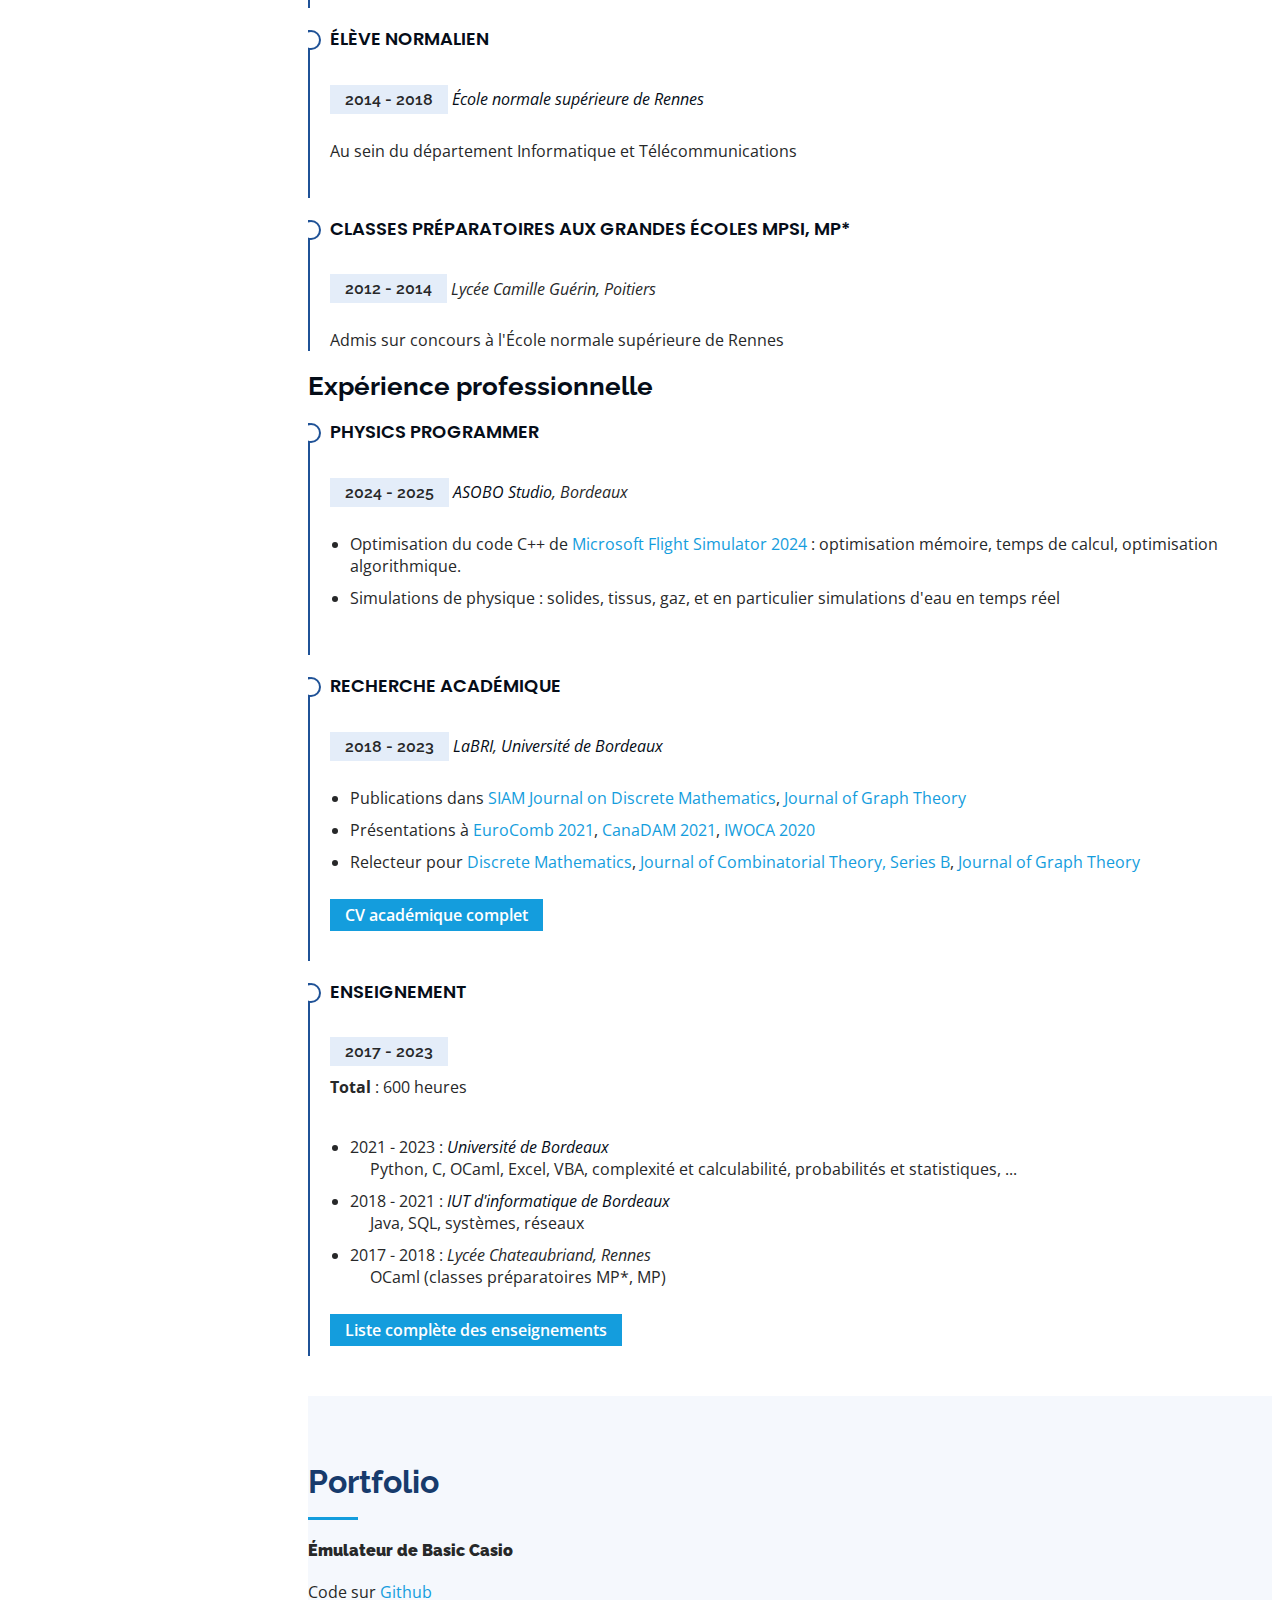
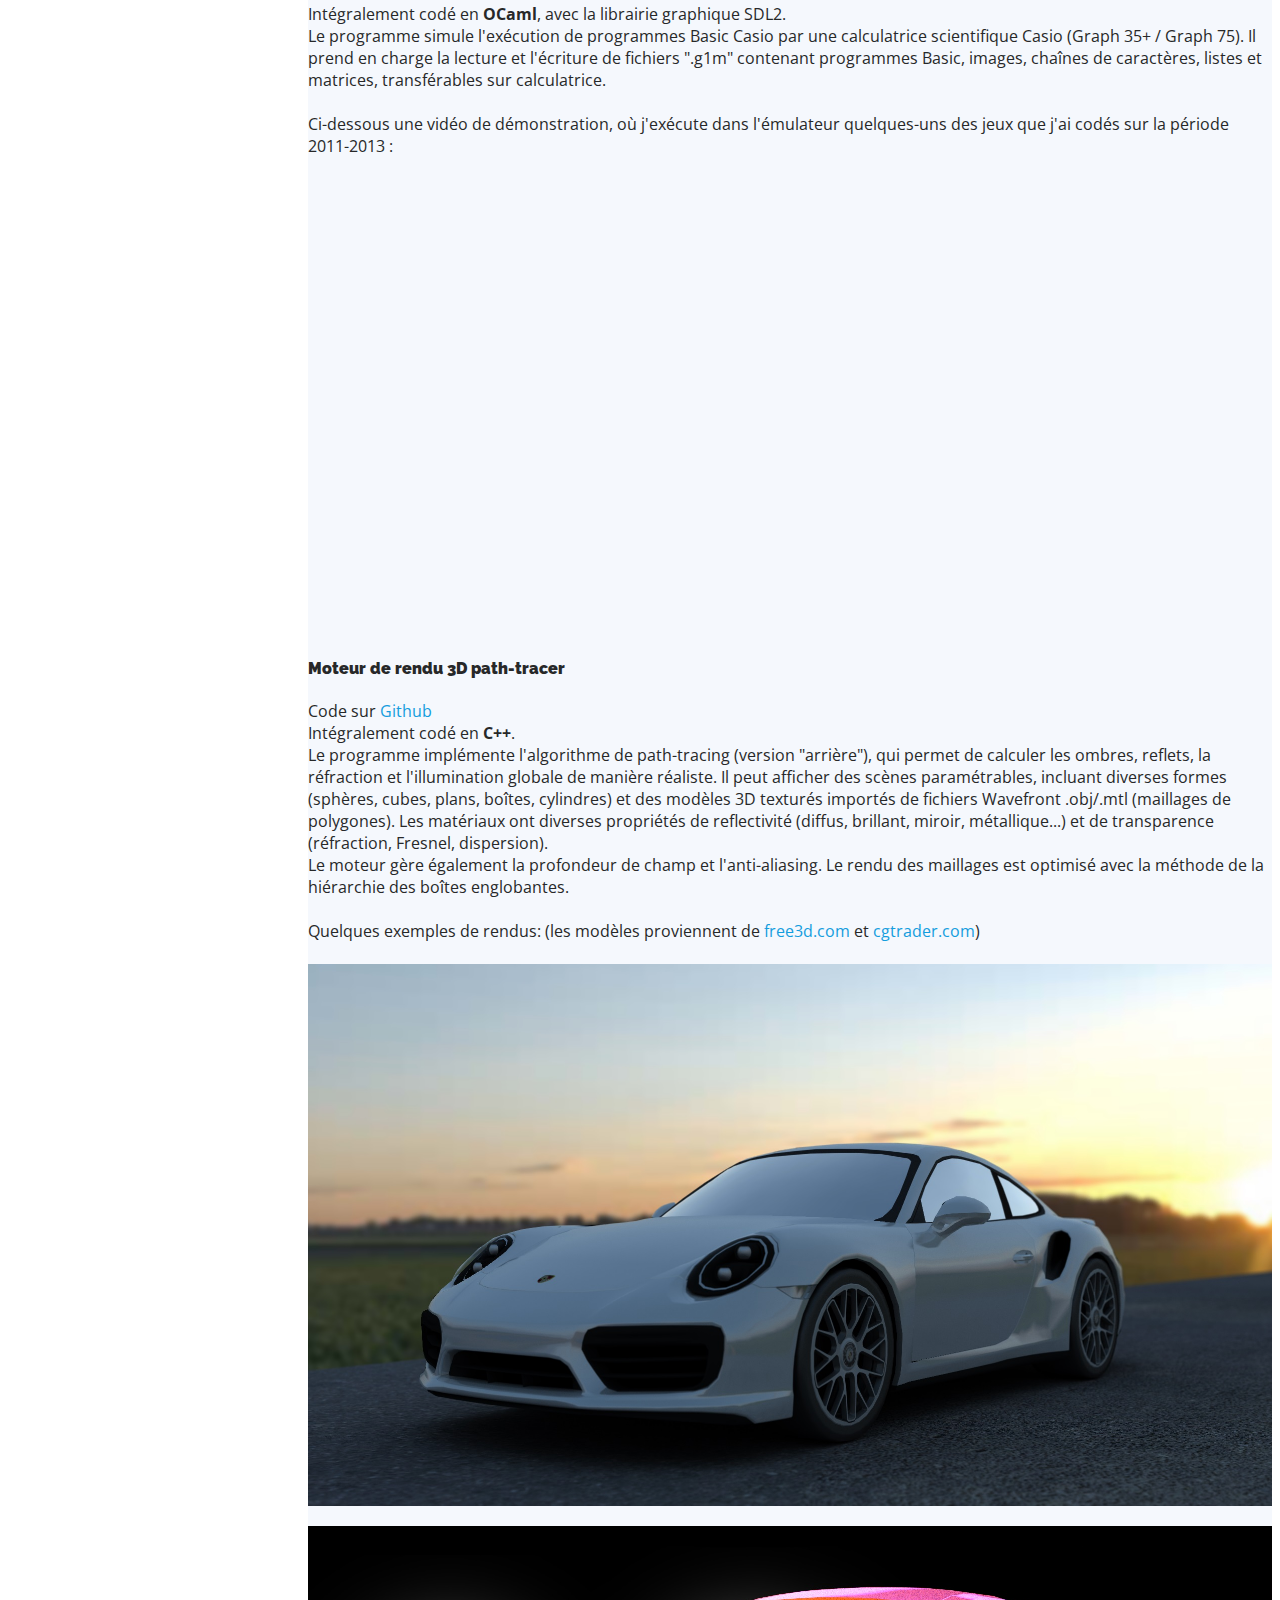
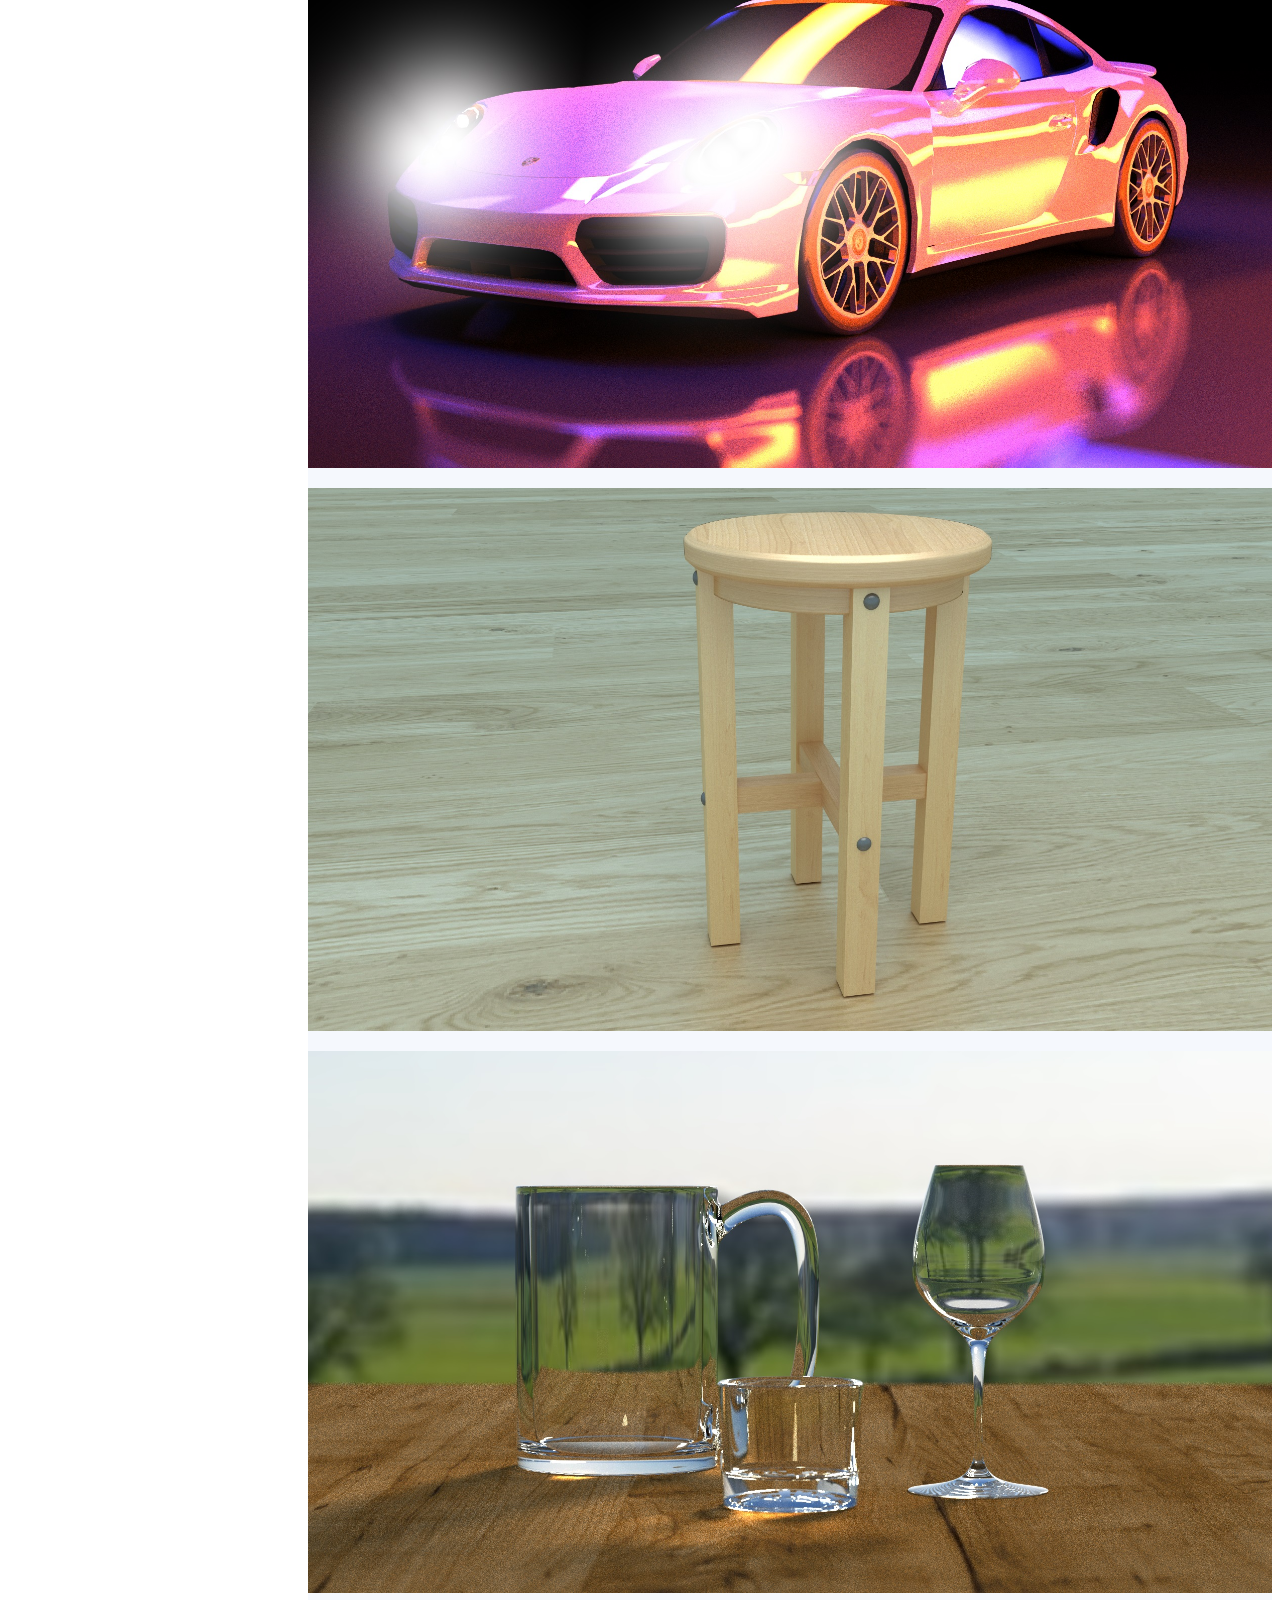
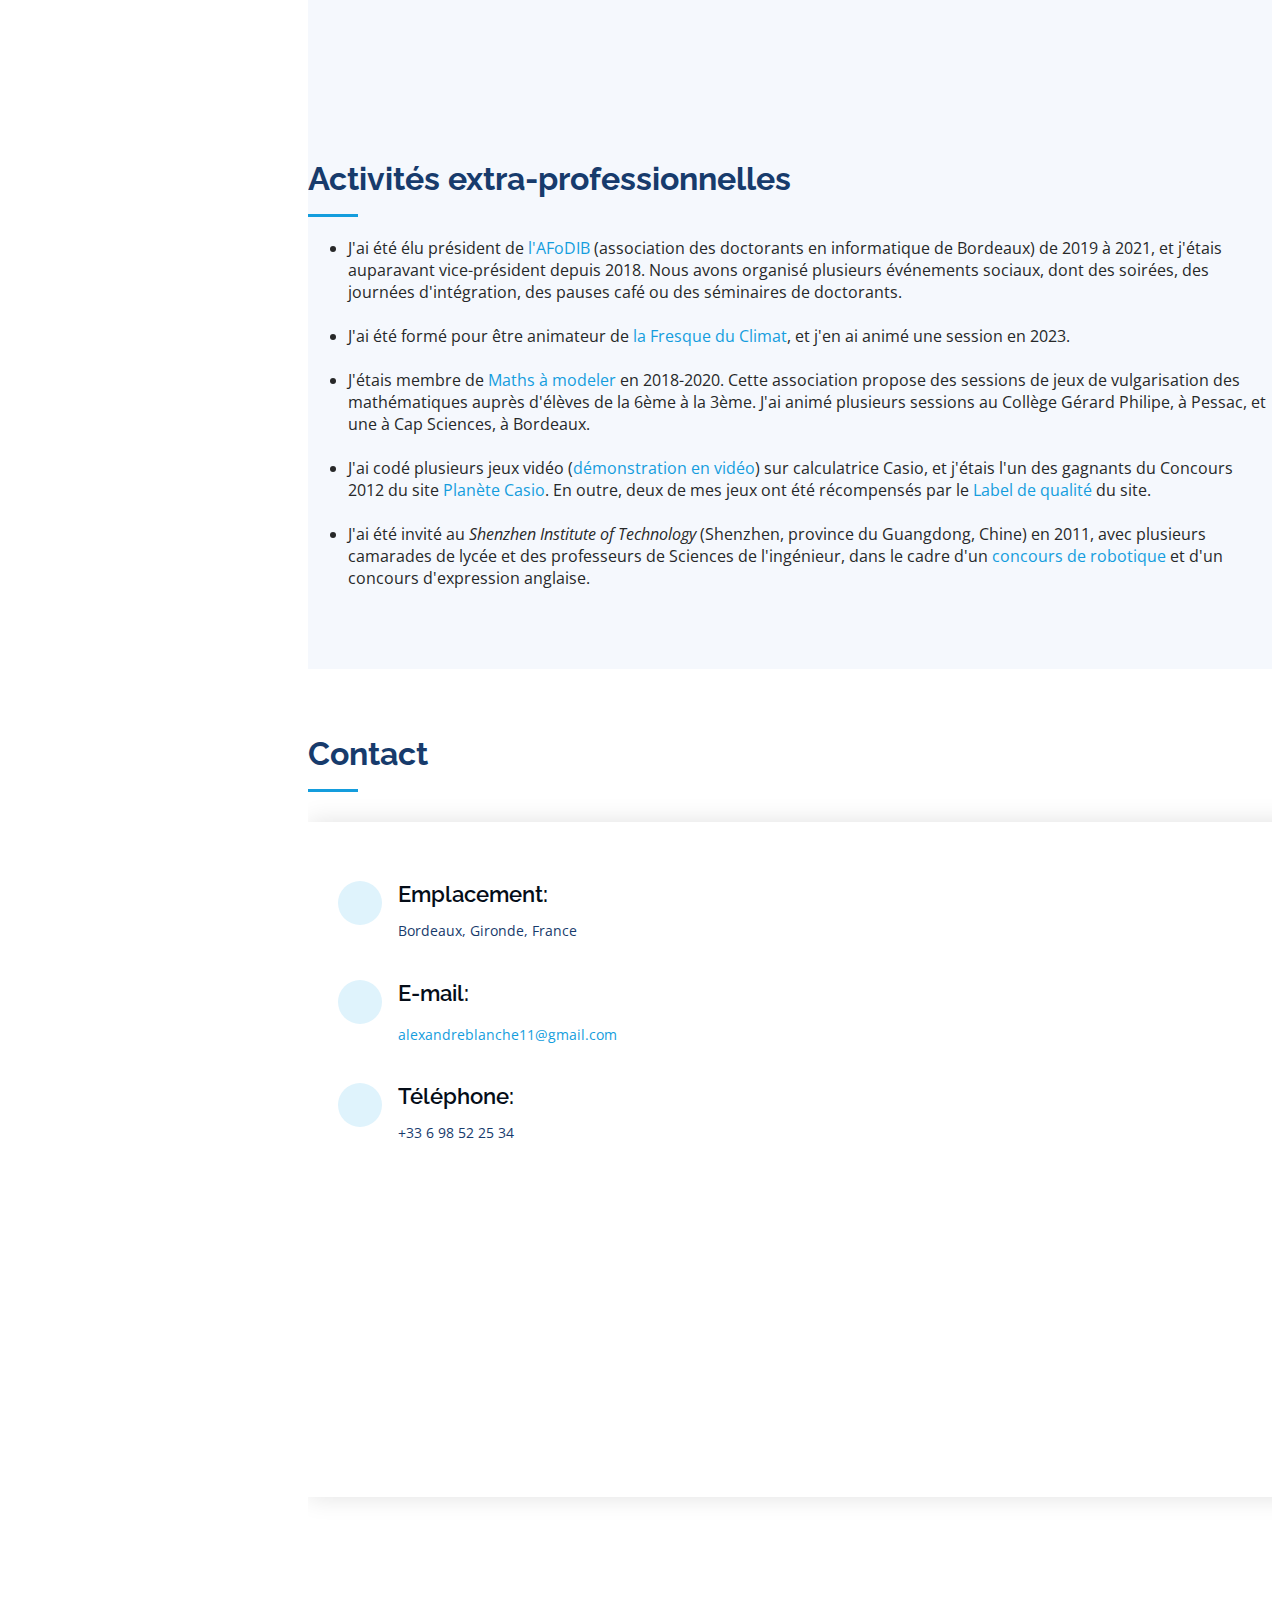
==== commit 5cd08504: "Update physics programmer at Asobo" ====
--- a/index.html
+++ b/index.html
@@ -76,7 +76,7 @@
     <div class="hero-container" data-aos="fade-in">
       <h1>Alexandre Blanché</h1>
       <!-- <p>I'm <span class="typed" data-typed-items="Designer, Developer, Freelancer, Photographer"></span></p> -->
-      <p>Docteur en Informatique</p>
+      <p>Docteur en Informatique, développeur</p>
     </div>
   </section>
   <!-- End Hero -->
@@ -95,19 +95,27 @@
           <div class="col-lg-4" data-aos="fade-right">
             <img src="assets/img/selfie.jpg" class="img-fluid" alt="">
           </div>
-          <div class="col-lg-8 pt-4 pt-lg-0 content" data-aos="fade-left">
+          <div class="col-lg-8 pt-4 pt-lg-0" data-aos="fade-left">
             <!-- <h3>UI/UX Designer &amp; Web Developer.</h3> -->
             <!-- <p class="fst-italic">
               Lorem ipsum dolor sit amet, consectetur adipiscing elit, sed do eiusmod tempor incididunt ut labore et dolore
               magna aliqua.
             </p> -->
-            <p>Je suis diplômé d'un doctorat en informatique à l'Université de Bordeaux, d'un Master 2 d'informatique à l'École normale supérieure de Rennes. J'ai également obtenu un L3 de mathématiques en parallèle de mes études d'informatique.</p>
-            <p>J'ai eu l'occasion d'enseigner l'informatique pendant 5 ans à l'IUT d'informatique de Bordeaux puis à l'Université de Bordeaux (voir mon <a href="teaching.html">CV d'enseignement</a>).</p>
-            <p>Je cherche un poste dans une entreprise d'informatique sur Bordeaux ou dans les environs.<br>
-              Je suis éligible au Crédit d'impôt recherche (CIR).</p>
+            <p>
+              Je suis diplômé d'un doctorat en informatique à l'Université de Bordeaux, d'un Master 2 d'informatique à l'École normale supérieure de Rennes. J'ai également obtenu un L3 de mathématiques en parallèle de mes études d'informatique.
+            </p>
+
+            <ul>
+              <li>J'ai occupé le poste de <i>physics programmer</i> à Asobo Studio, où j'ai travaillé sur le jeu <a href="https://www.flightsimulator.com/microsoft-flight-simulator-2024/">Microsoft Flight Simulator 2024</a> (voir section <a href="#FlightSim">ci-dessous</a>).</li>
+              <li>J'ai eu l'occasion d'enseigner l'informatique pendant 5 ans à l'IUT d'informatique de Bordeaux puis à l'Université de Bordeaux (voir mon <a href="teaching.html">CV d'enseignement</a>).</li>
+              <li>J'ai réalisé plusieurs projets de programmation en autonomie : un <a href="#emulator">émulateur de calculatrice graphique Casio</a> en OCaml et un <a href="#raytracer">moteur de rendu 3D path-tracer</a> en C++.</li>
+              
+            </ul>
+
+            <p>Je cherche un poste dans une entreprise d'informatique sur Bordeaux ou dans les environs.<br> </p>
             <br>
             <div class="row">
-              <div class="col-lg-6">
+              <div class="col-lg-6 content">
                 <ul>
                   <li><i class="bi bi-chevron-right"></i> <strong>Date de naissance:</strong> <span>11 Octobre 1994</span></li>
                   <!-- <li><i class="bi bi-chevron-right"></i> <strong>Website:</strong> <span>www.example.com</span></li> -->
@@ -115,9 +123,9 @@
                   <li><i class="bi bi-chevron-right"></i> <strong>Ville:</strong> <span>Bordeaux, France</span></li>
                 </ul>
               </div>
-              <div class="col-lg-6">
+              <div class="col-lg-6 content">
                 <ul>
-                  <li><i class="bi bi-chevron-right"></i> <strong>Âge:</strong> <span>29 ans</span></li>
+                  <li><i class="bi bi-chevron-right"></i> <strong>Âge:</strong> <span>30 ans</span></li>
                   <li><i class="bi bi-chevron-right"></i> <strong>Diplôme:</strong> <span>Doctorat en Informatique</span></li>
                   <li><i class="bi bi-chevron-right"></i> <strong>E-mail:</strong>
                     <span><a href="mailto:alexandreblanche11@gmail.com">alexandreblanche11@gmail.com</a></span></li>
@@ -128,7 +136,7 @@
             </div>
             
             <br>
-            <br>
+            <!-- <br> -->
             <font size="+2"><b>Compétences en informatique</b></font><br>
             <br>
             <b>Langages de programmation</b> : &#x202F
@@ -144,7 +152,35 @@
           </div>
         </div>
 
-      </div>
+        <br><br>
+        <div id="FlightSim" class="section-title" data-aos="fade-in">
+          <h3>Physics programmer à Asobo Studio</h3>
+          <div class="container-fluid">
+            <div class="row">
+              <div class="col-md-5" data-aos="fade-right">
+                <image src="assets/img/msfs/msfs2024.jpg" style="width:100%"></image>
+              </div>
+              <div class="col-md-7 content" data-aos="fade-left">
+                J'ai travaillé pendant 6 mois à <a href="https://www.asobostudio.com/fr">Asobo Studio</a>, développeur des jeux à succès <a href="https://youtu.be/qIbzwb8vzNI?feature=shared">A Plague Tale</a> (2019, 2022) et <i>Microsoft Flight Simulator</i> (2020). J'ai occupé le poste de <i>physics programmer</i>, et j'ai travaillé sur l'optimisation du code C++ du jeu <a href="https://www.flightsimulator.com/microsoft-flight-simulator-2024/">Microsoft Flight Simulator 2024</a> : optimisation de l'utilisation de mémoire, du temps de calcul et à l'optimisation algorithmique du code. <br><br>
+
+                J'ai également eu l'occasion de travailler sur diverses simulations de physique interactives en temps réel : moteur physique de solides indéformables, simulations de tissus, simulations de gaz, et particulièrement sur diverses méthodes de simulations d'eau.
+              </div>
+            </div>
+            <br>
+            <div class="wrapper">
+              <div class="videoWrapper">
+                <iframe src="https://www.youtube.com/embed/rvzlC4iCtns?si=VlGRY5eGSwRFrmJw"
+                  style="position: absolute; top: 0; left: 0; width: 100%; height: 100%; border: 0"
+                  data-aos="fade-up">
+                </iframe>
+              </div>
+            </div>
+          </div>
+        </div>
+
+
+      </div>
+
     </section><!-- End About Section -->
 
     <!-- ======= Resume Section ======= -->
@@ -257,6 +293,17 @@
                 <li>Oversee the efficient use of production project budgets ranging from $2,000 - $25,000</li>
               </ul>
             </div> -->
+
+            <div class="resume-item">
+              <h4>Physics programmer</h4>
+              <h5>2024 - 2025</h5>
+              <em><a href="https://www.asobostudio.com/fr"><font color="#050d18">ASOBO Studio</font></a>, Bordeaux</em>
+              <ul>
+                <li>Optimisation du code C++ de <a href="https://www.flightsimulator.com/microsoft-flight-simulator-2024/">Microsoft Flight Simulator 2024</a> : optimisation mémoire, temps de calcul, optimisation algorithmique.</li>
+                <li>Simulations de physique : solides, tissus, gaz, et en particulier simulations d'eau en temps réel</li>
+              </ul>
+            </div>
+
             <div class="resume-item">
               <h4>Recherche académique</h4>
               <h5>2018 - 2023</h5>
--- a/assets/css/style.css
+++ b/assets/css/style.css
@@ -339,6 +339,15 @@
   left: 0;
 }
 
+.section-title h3 {
+  font-size: 32px;
+  font-weight: bold;
+  margin-bottom: 20px;
+  padding-bottom: 20px;
+  position: relative;
+  color: #173b6c;
+}
+
 .section-title p {
   margin-bottom: 0;
 }
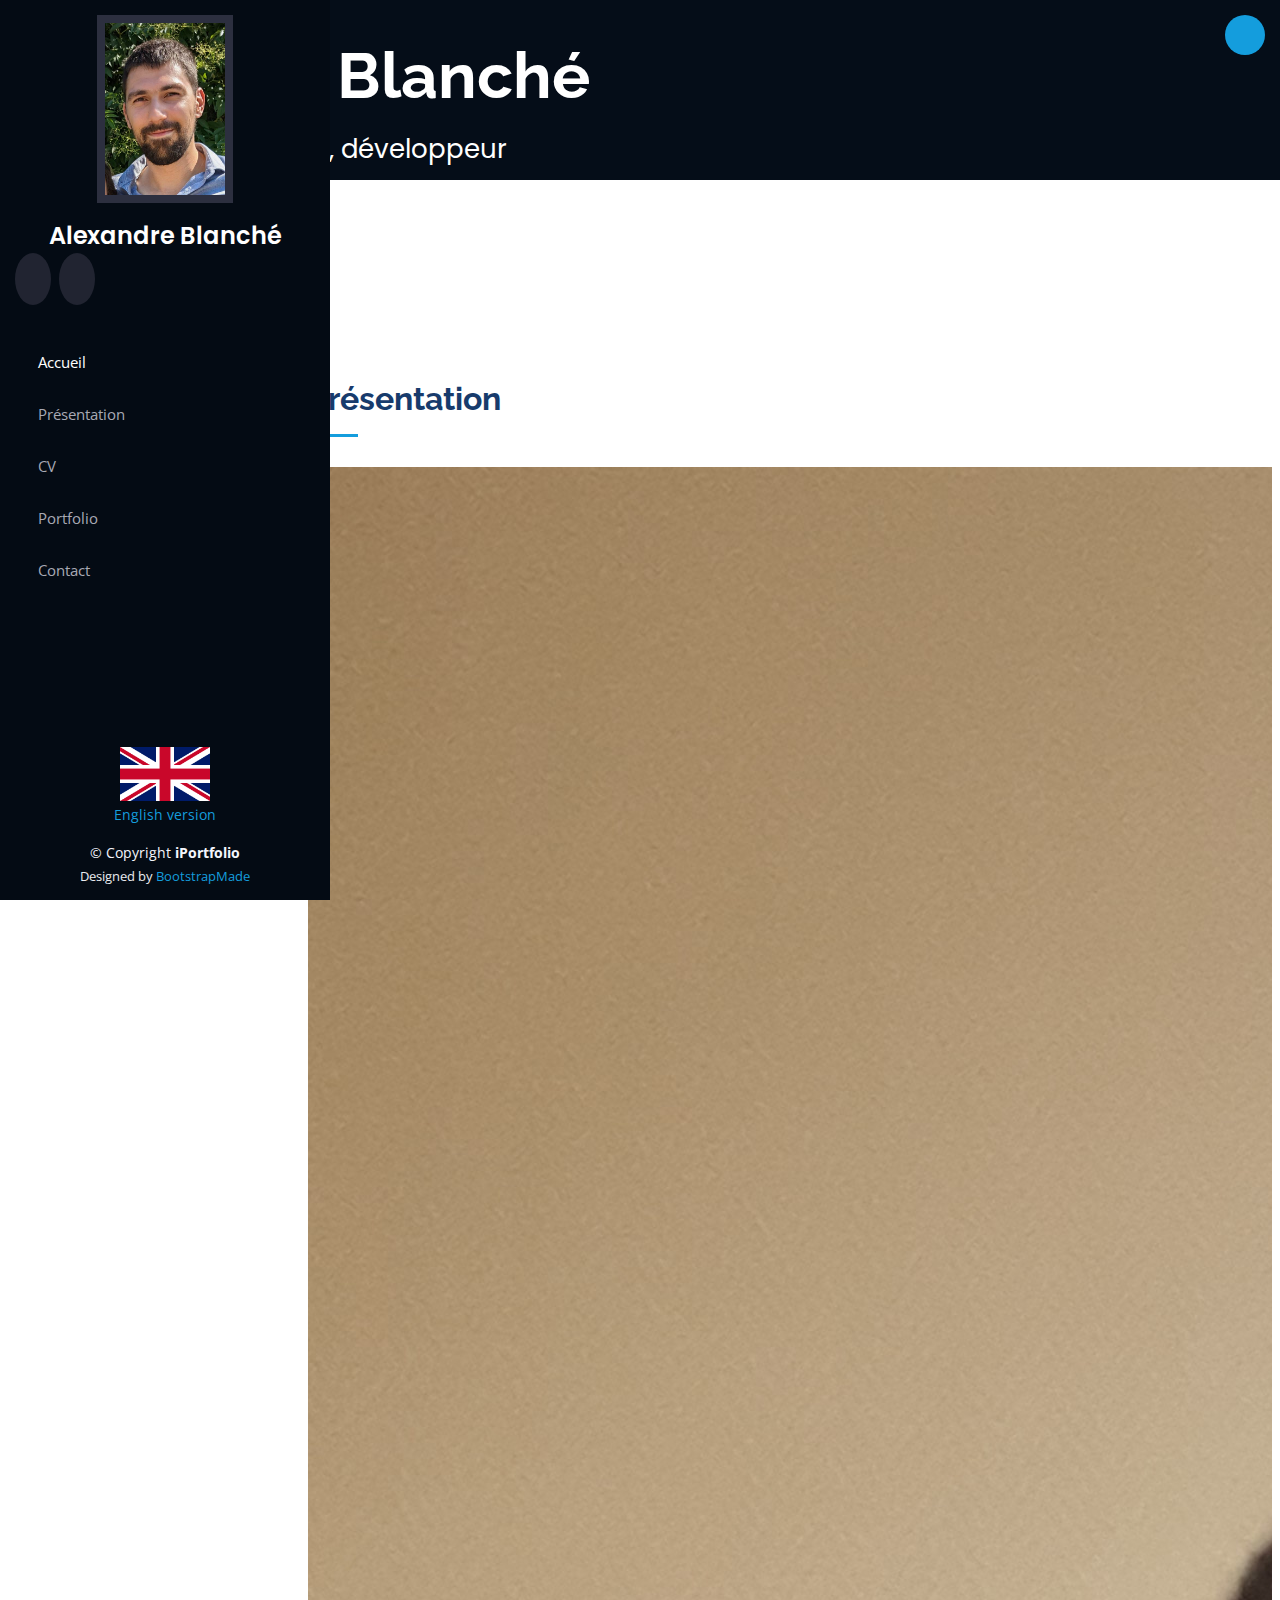
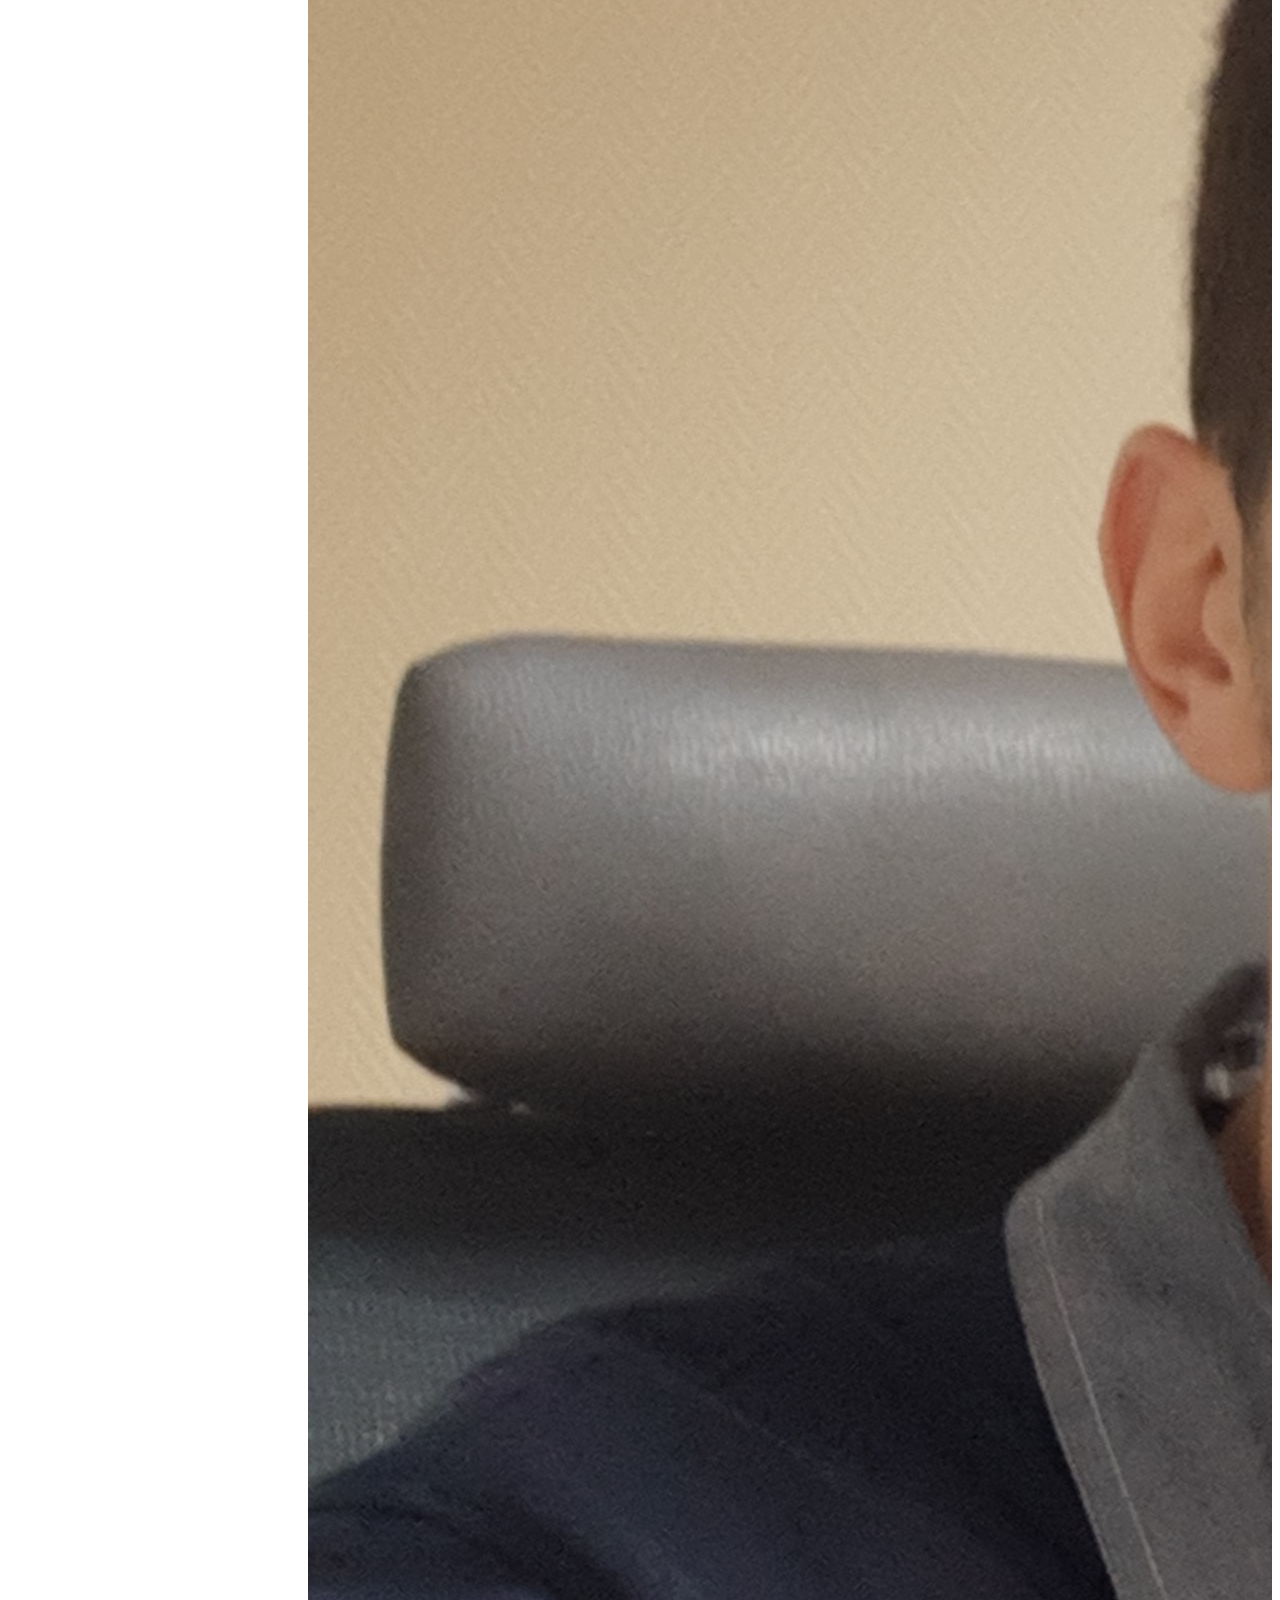
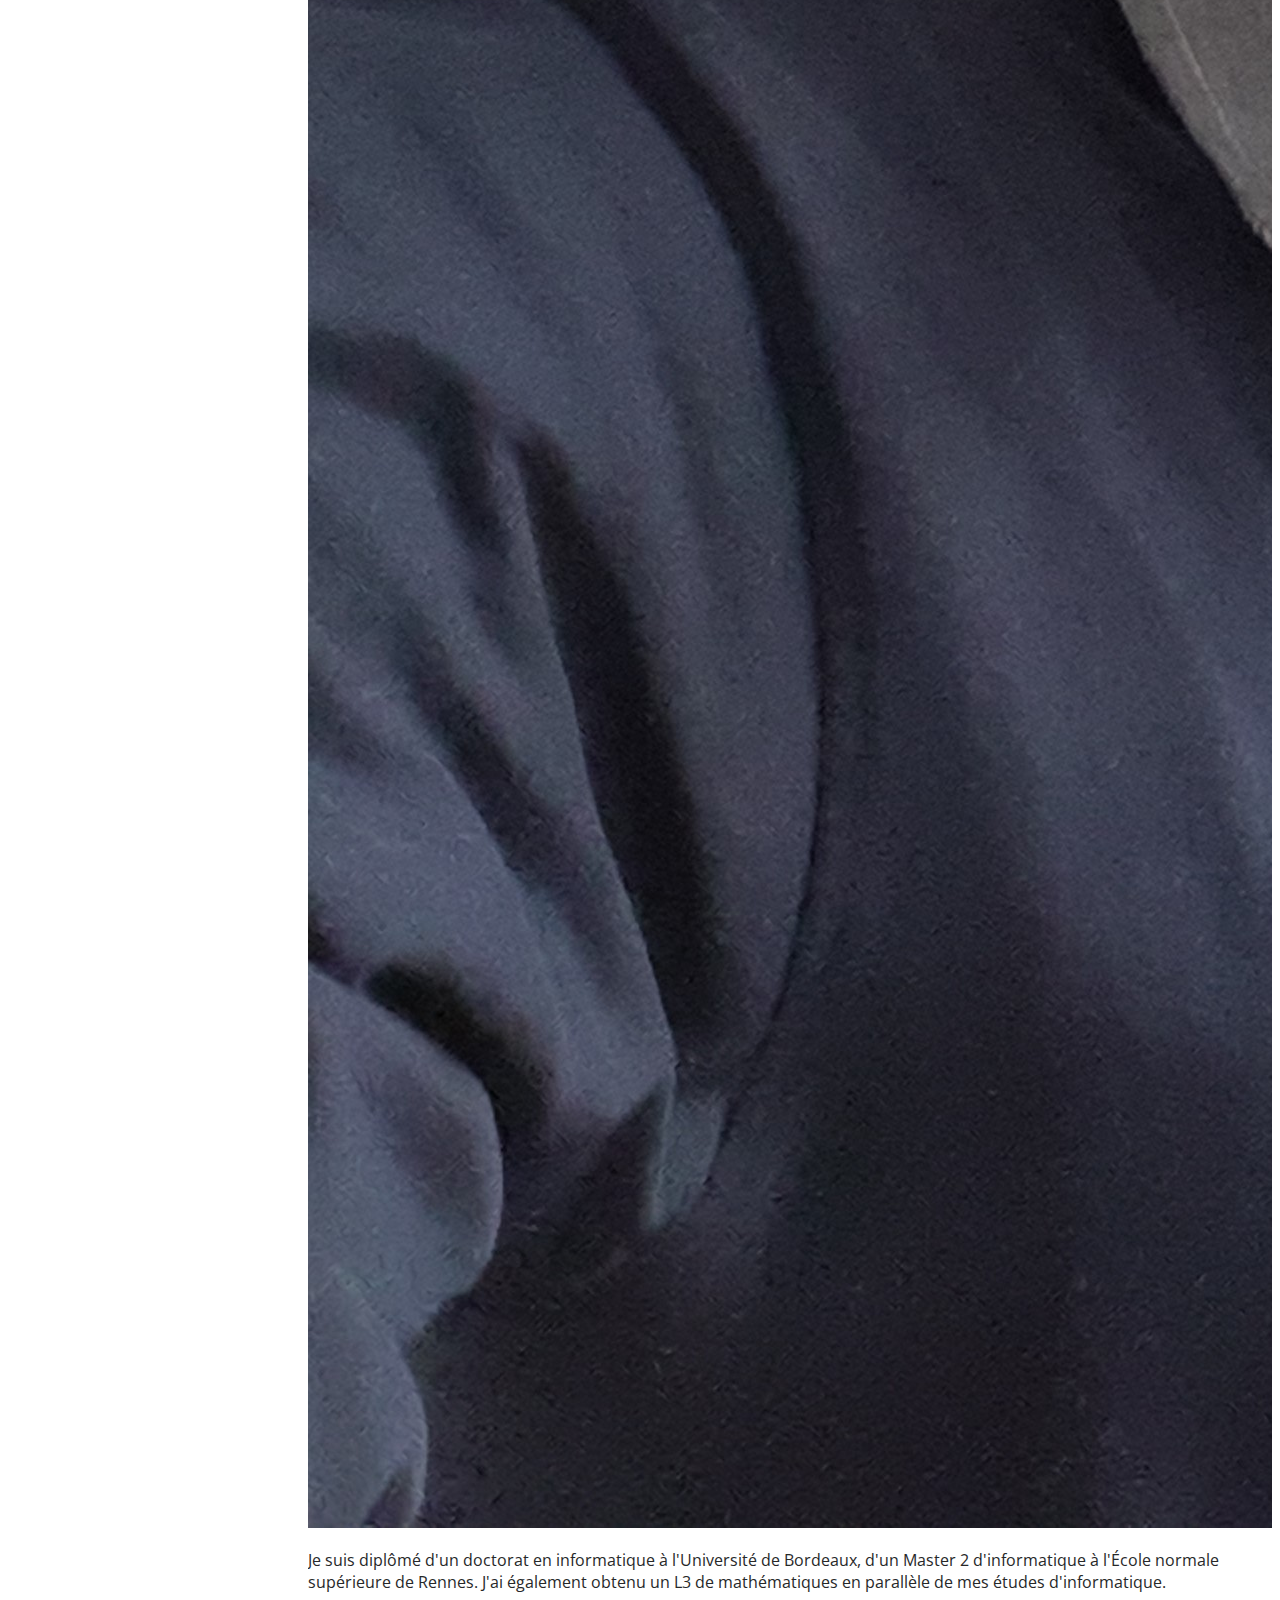
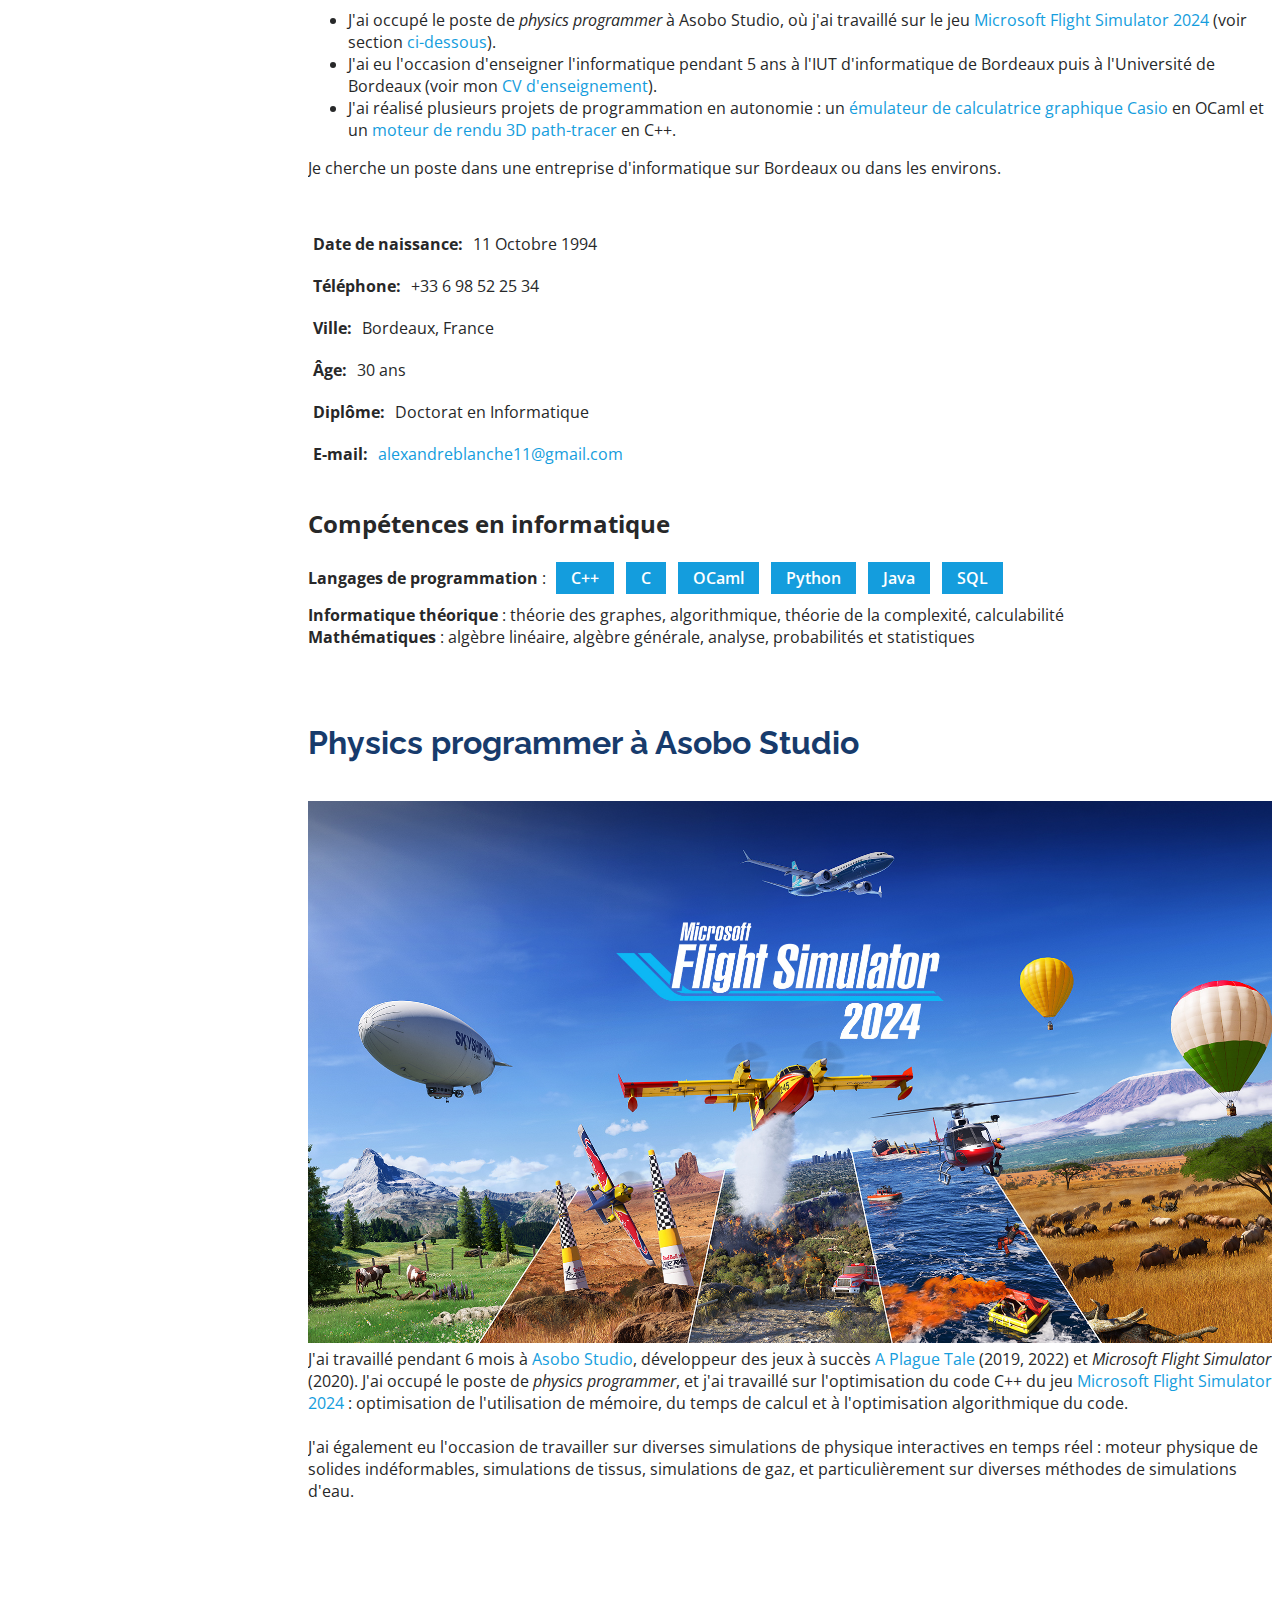
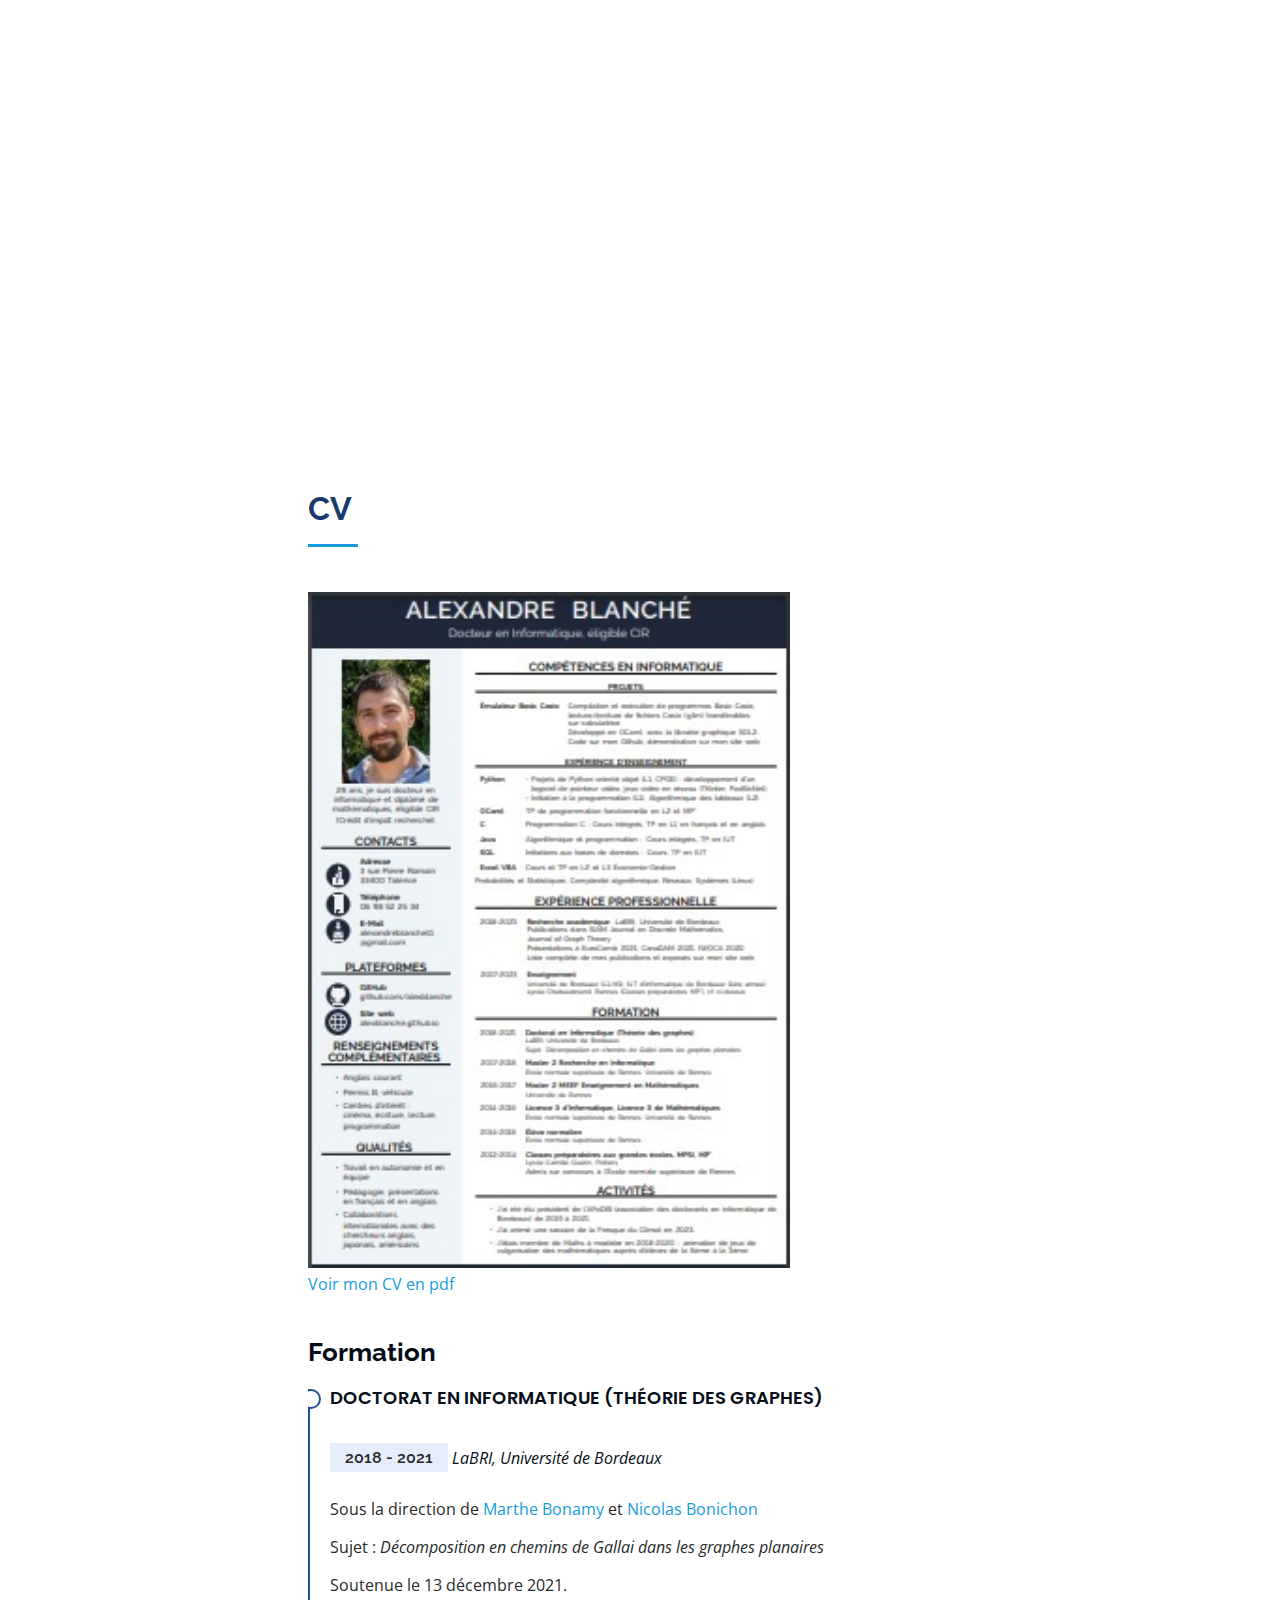
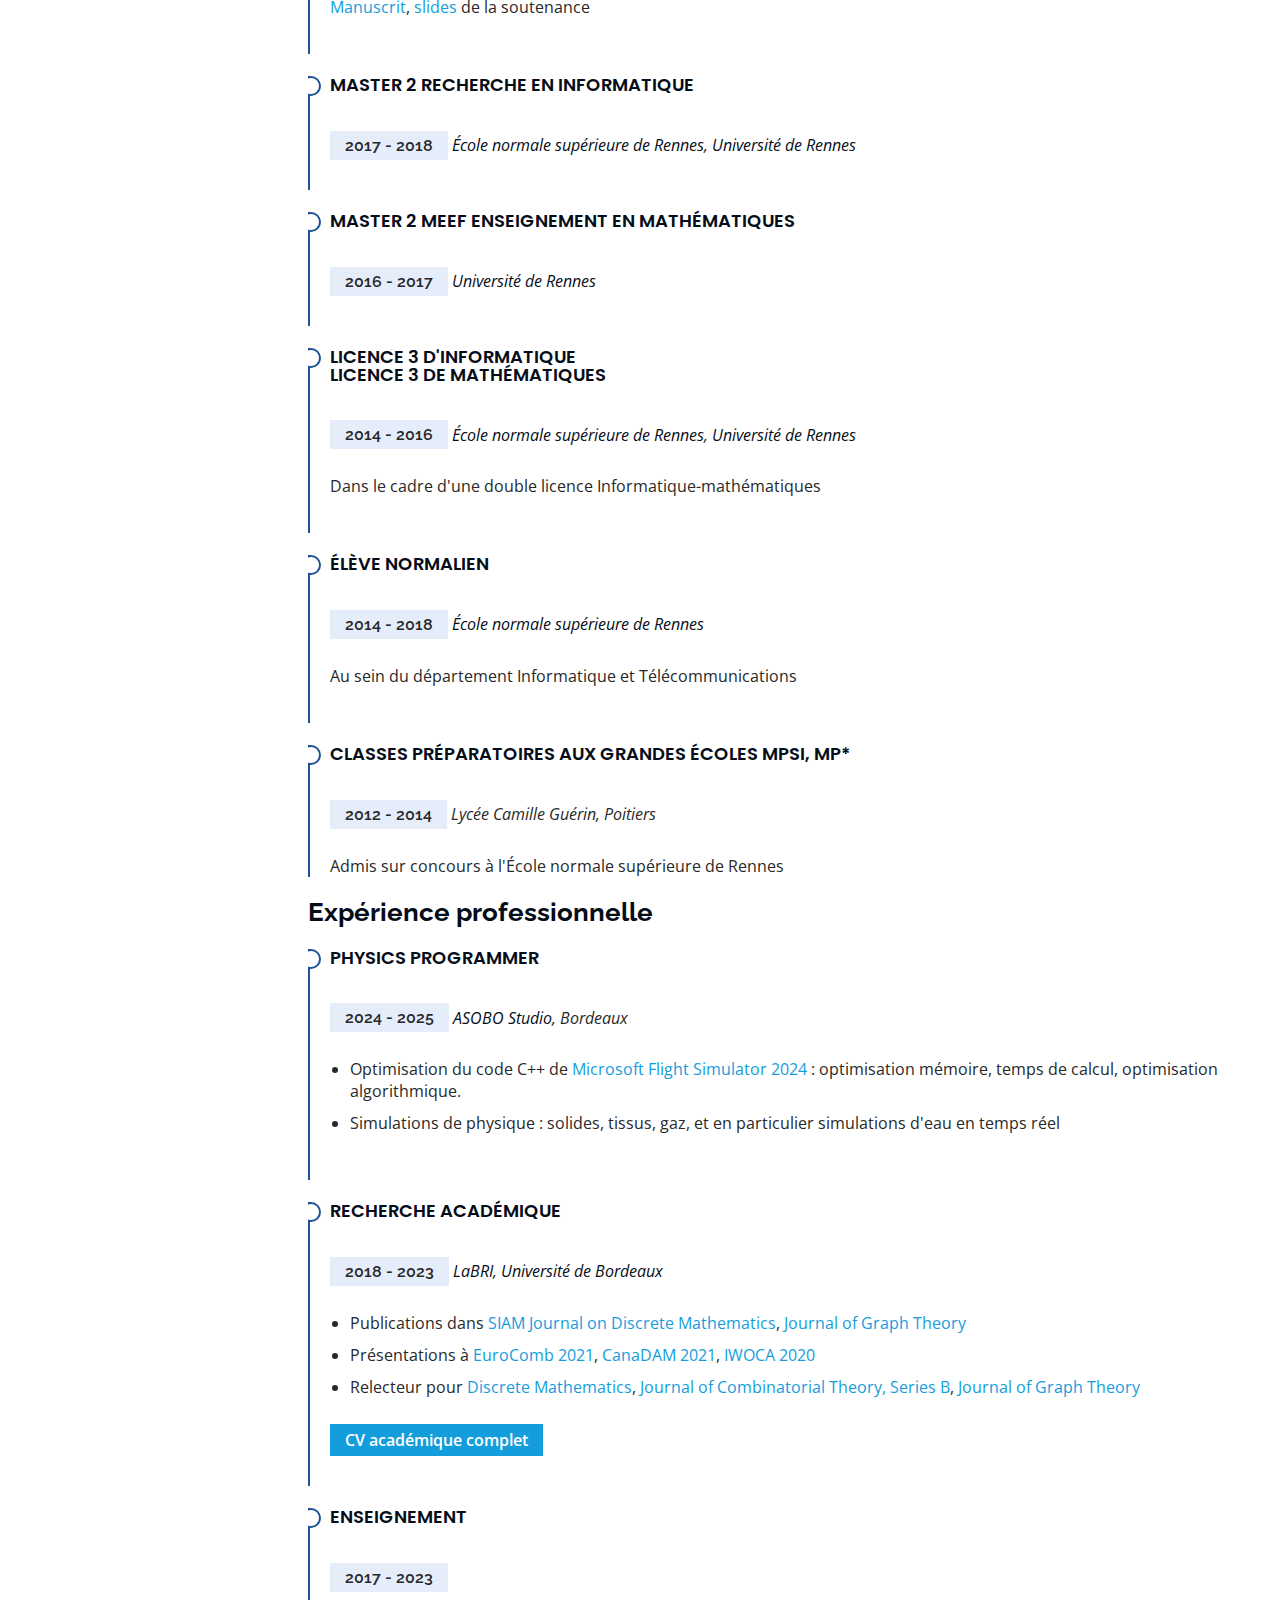
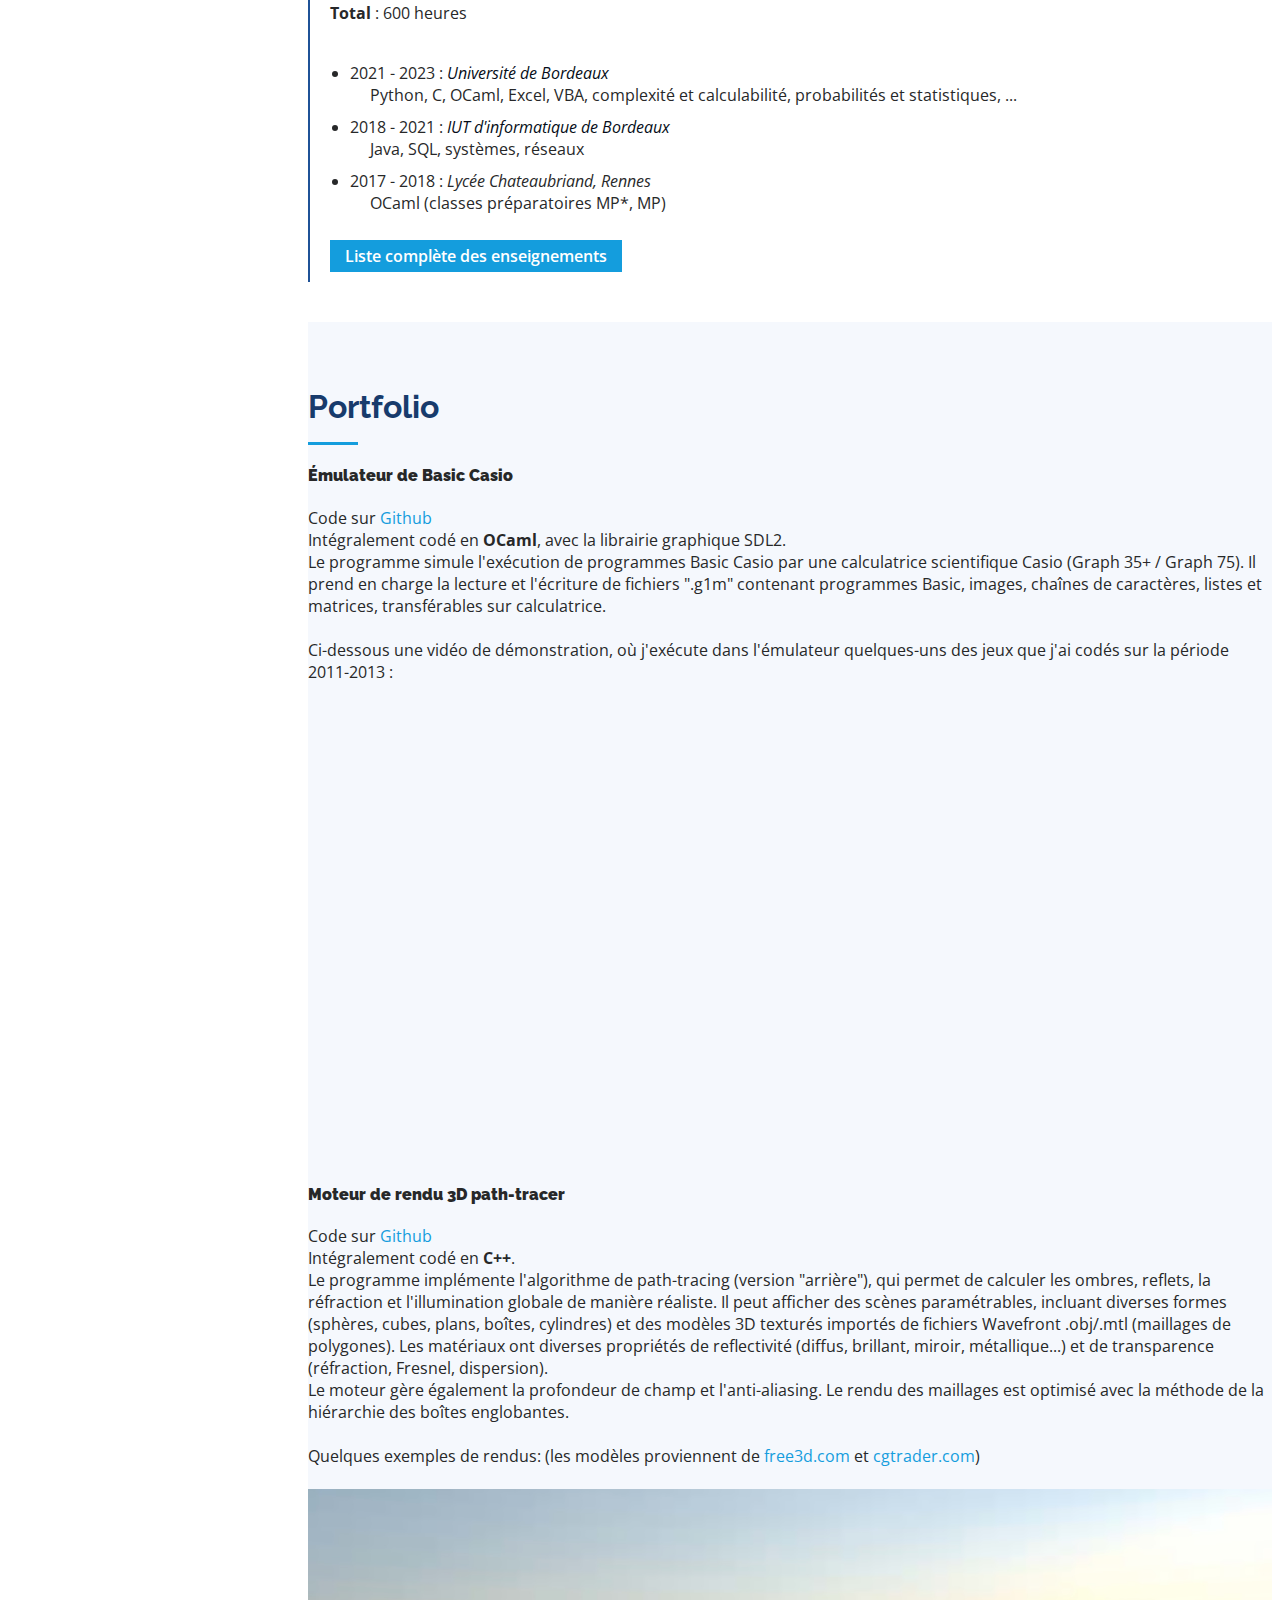
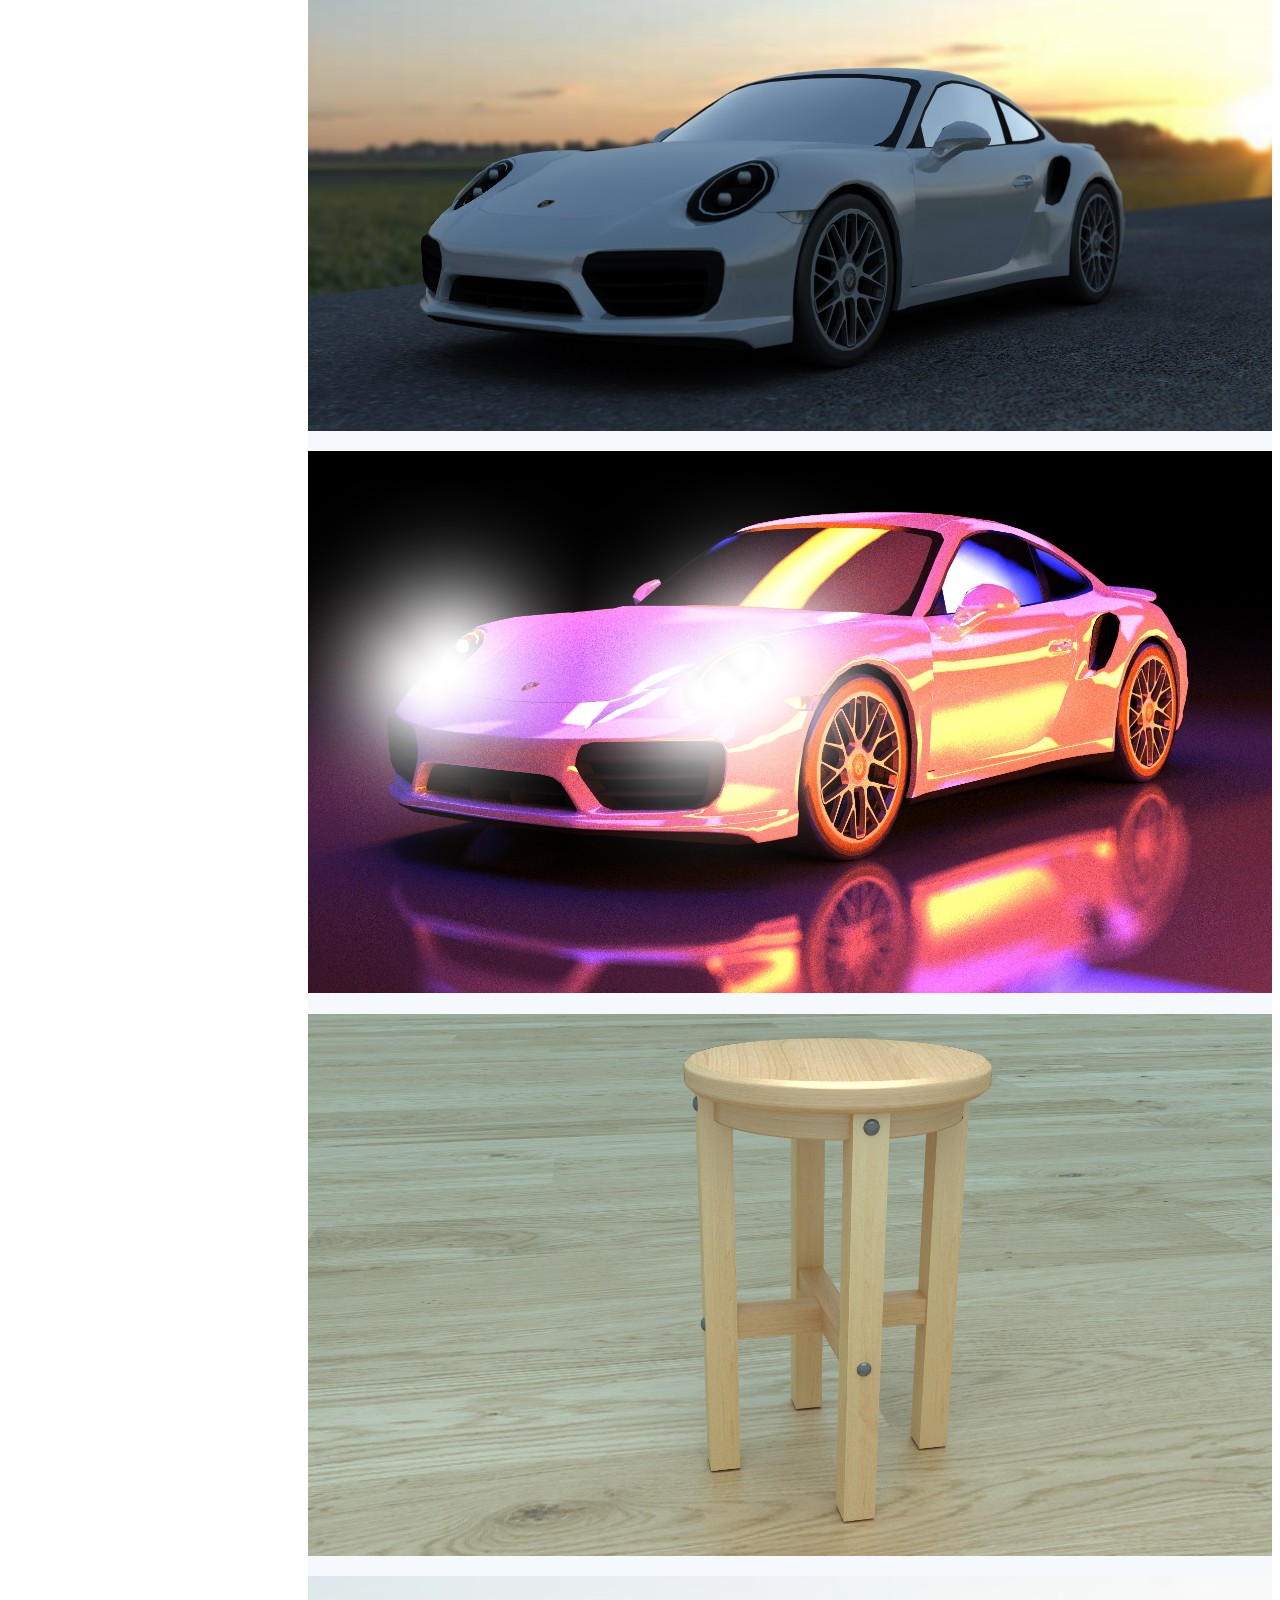
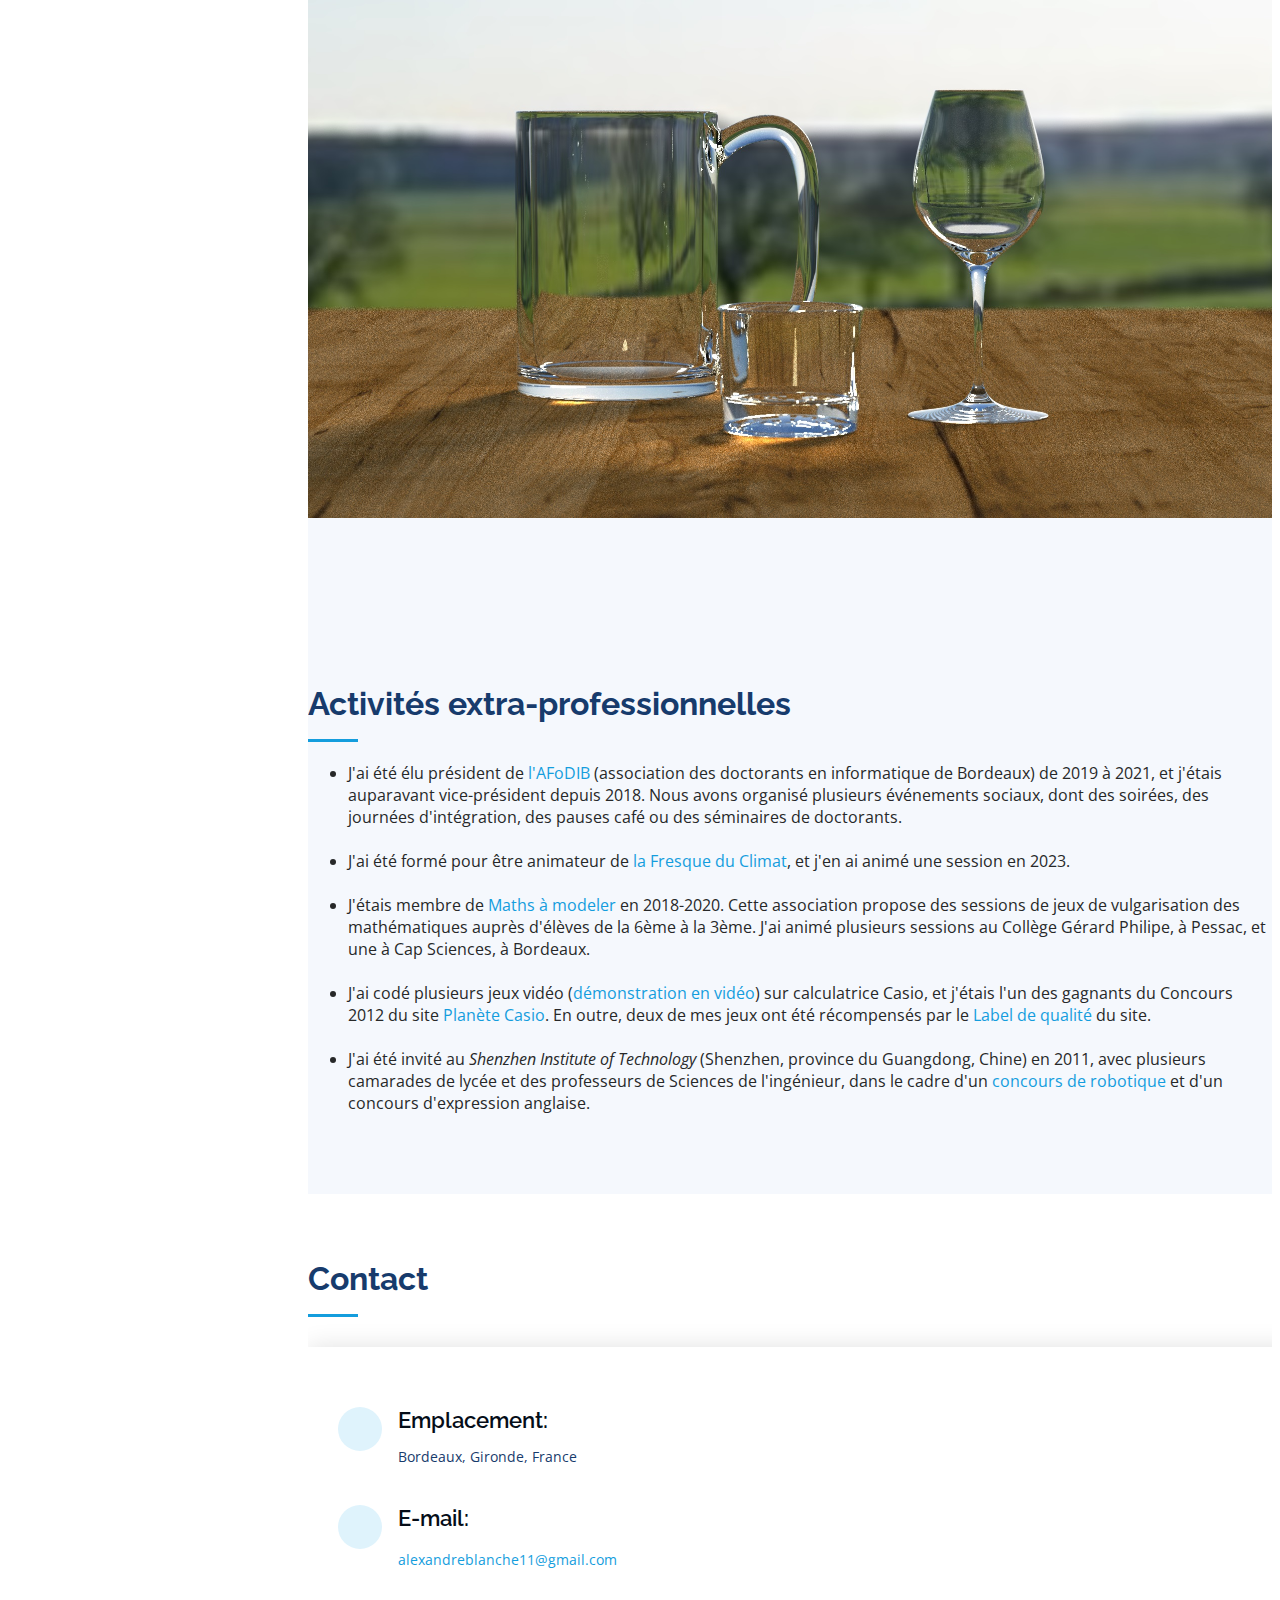
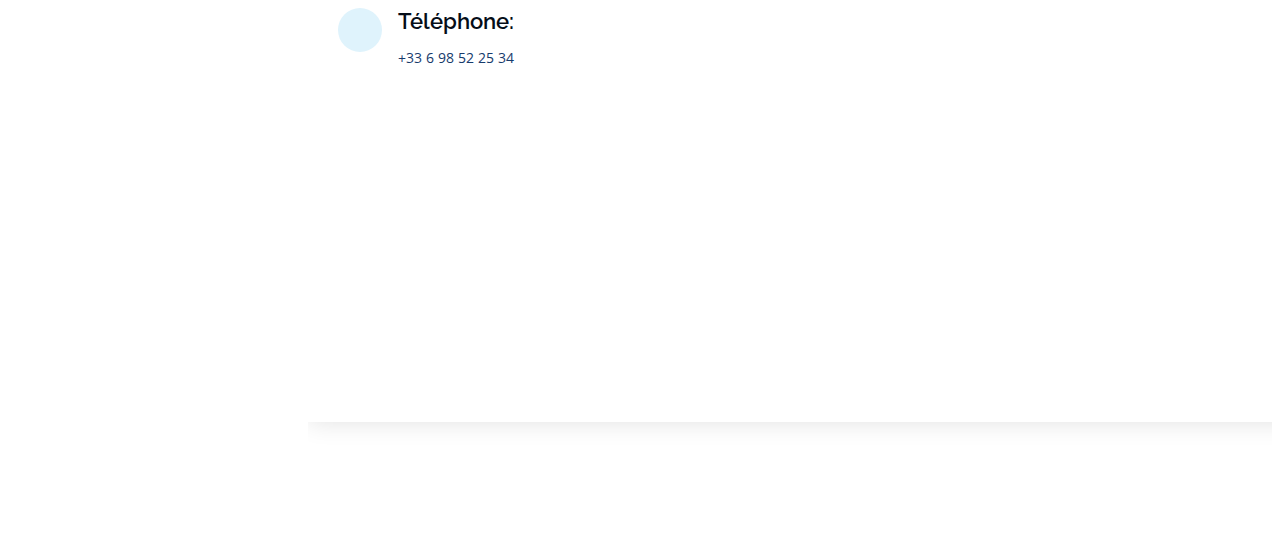
==== commit 6e0ee66b: "Bug image MSFS" ====
--- a/index.html
+++ b/index.html
@@ -158,7 +158,7 @@
           <div class="container-fluid">
             <div class="row">
               <div class="col-md-5" data-aos="fade-right">
-                <image src="assets/img/msfs/msfs2024.jpg" style="width:100%"></image>
+                <image src="assets/img/MSFS/msfs2024.jpg" style="width:100%"></image>
               </div>
               <div class="col-md-7 content" data-aos="fade-left">
                 J'ai travaillé pendant 6 mois à <a href="https://www.asobostudio.com/fr">Asobo Studio</a>, développeur des jeux à succès <a href="https://youtu.be/qIbzwb8vzNI?feature=shared">A Plague Tale</a> (2019, 2022) et <i>Microsoft Flight Simulator</i> (2020). J'ai occupé le poste de <i>physics programmer</i>, et j'ai travaillé sur l'optimisation du code C++ du jeu <a href="https://www.flightsimulator.com/microsoft-flight-simulator-2024/">Microsoft Flight Simulator 2024</a> : optimisation de l'utilisation de mémoire, du temps de calcul et à l'optimisation algorithmique du code. <br><br>
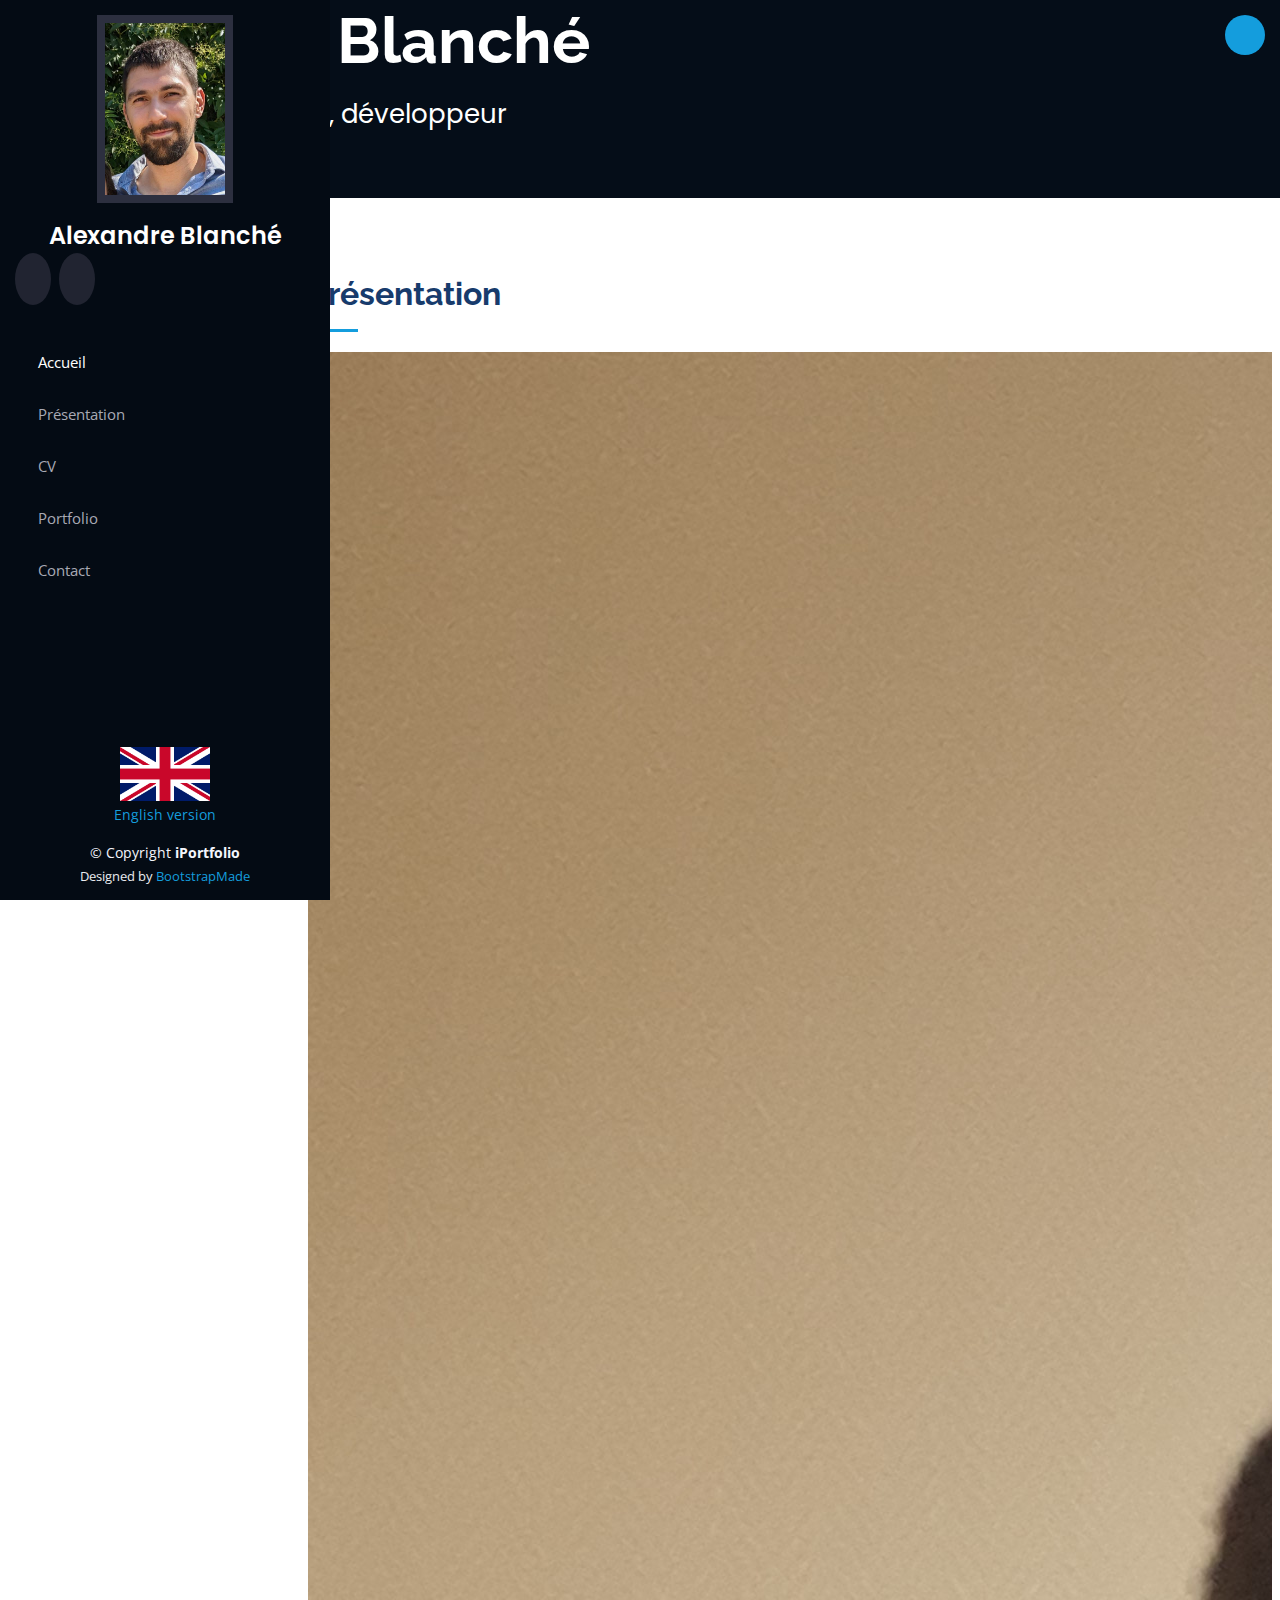
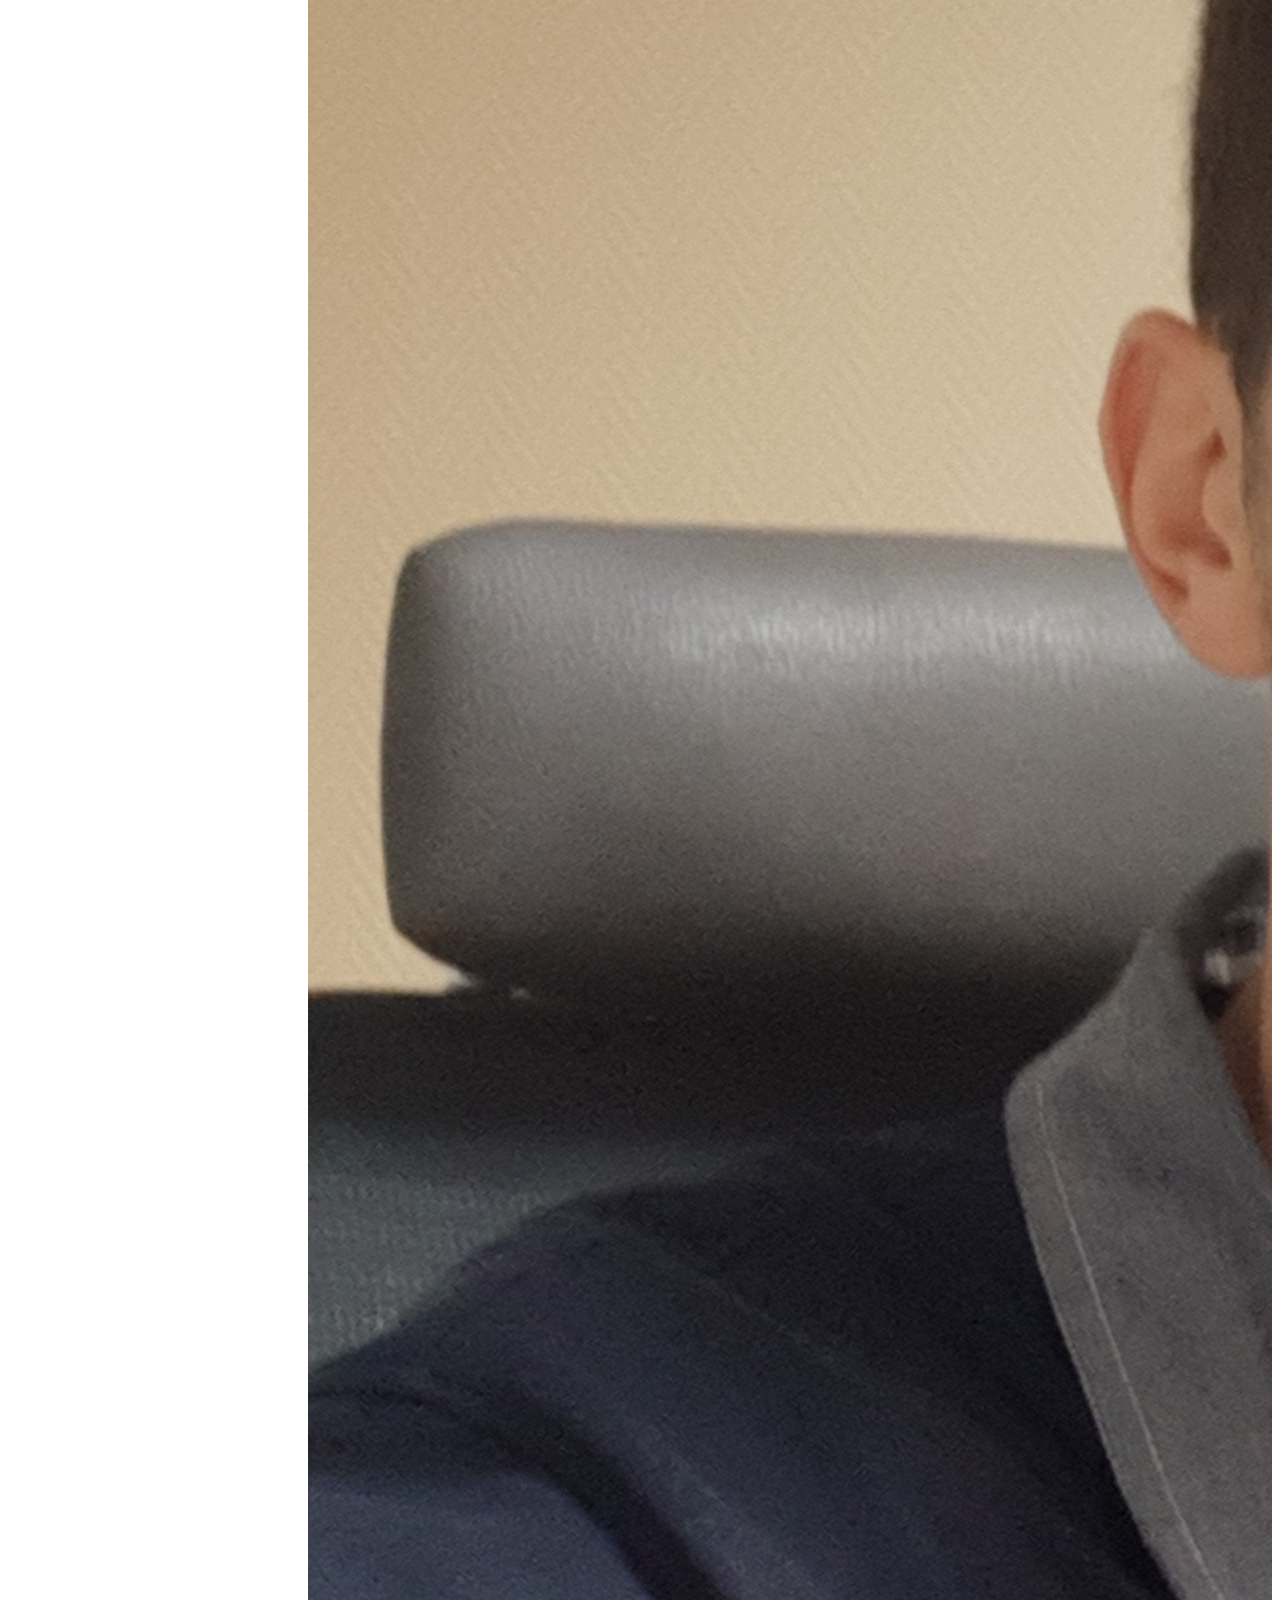
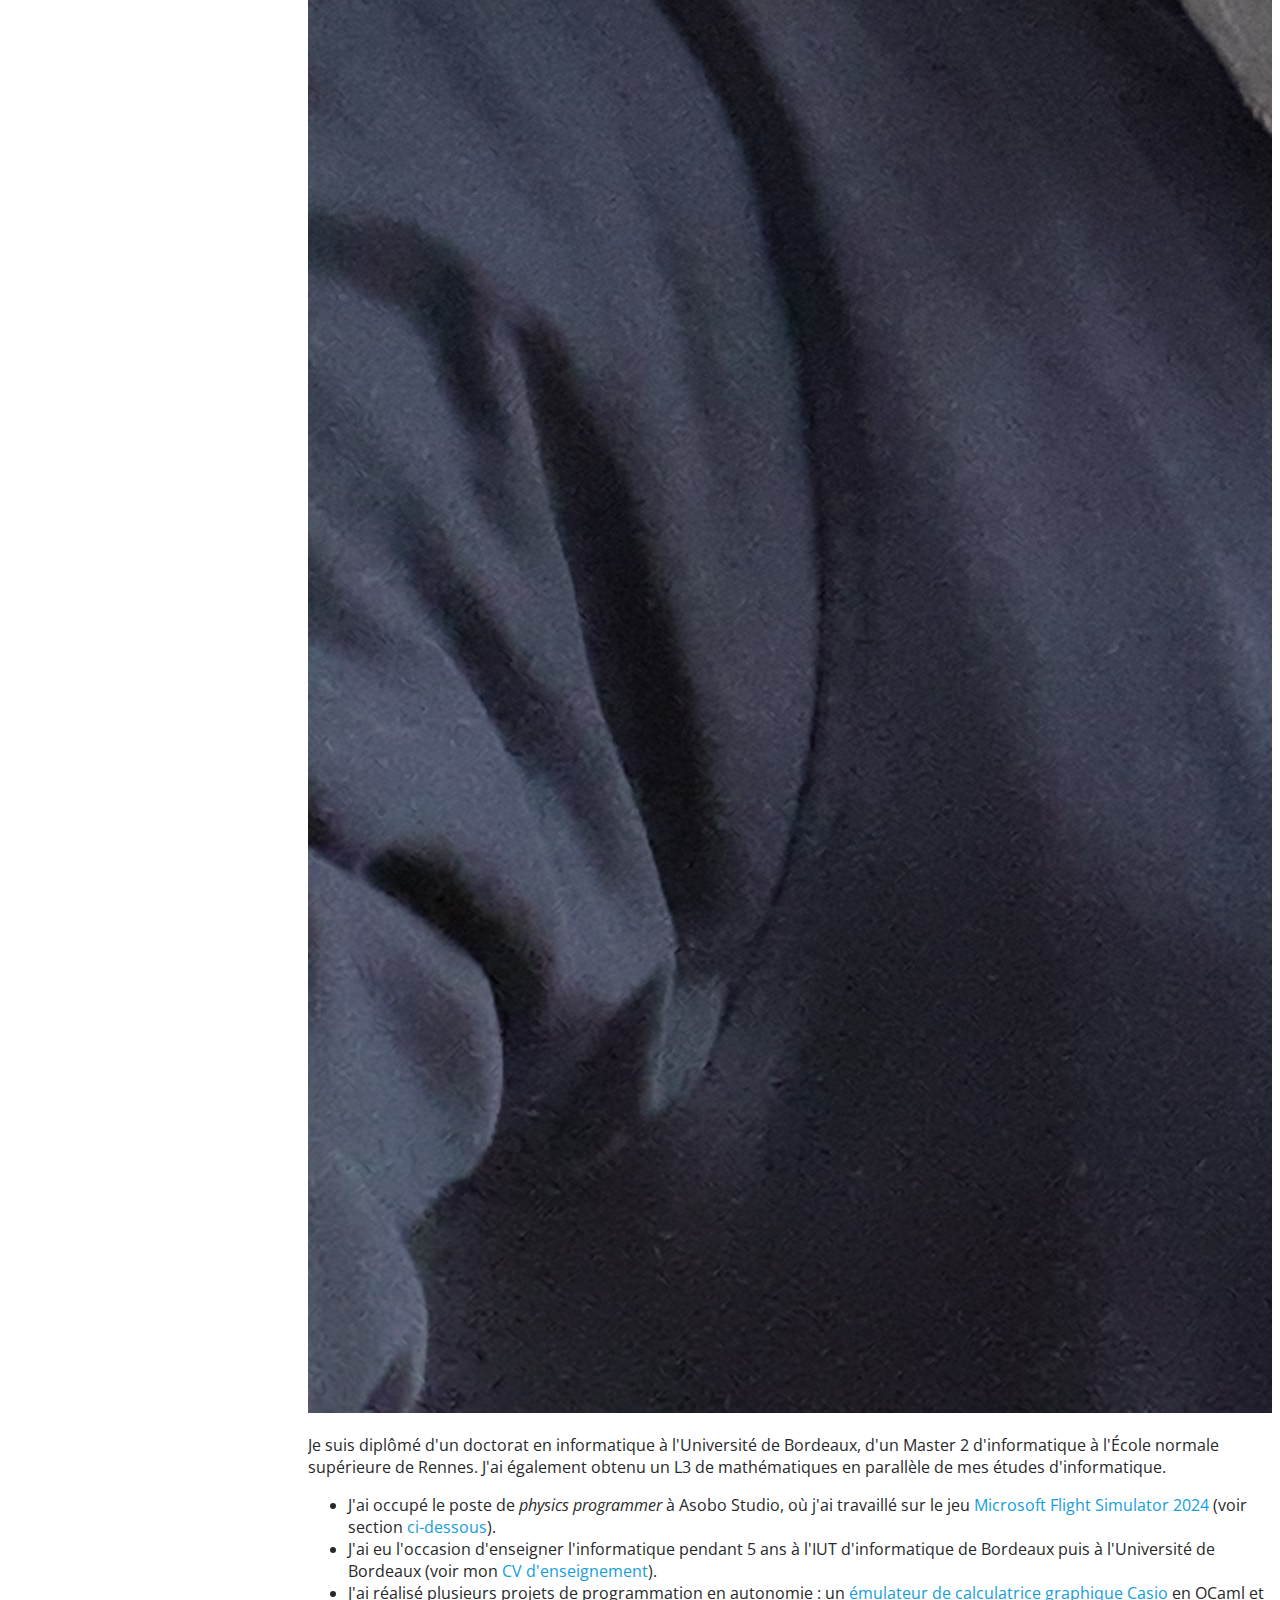
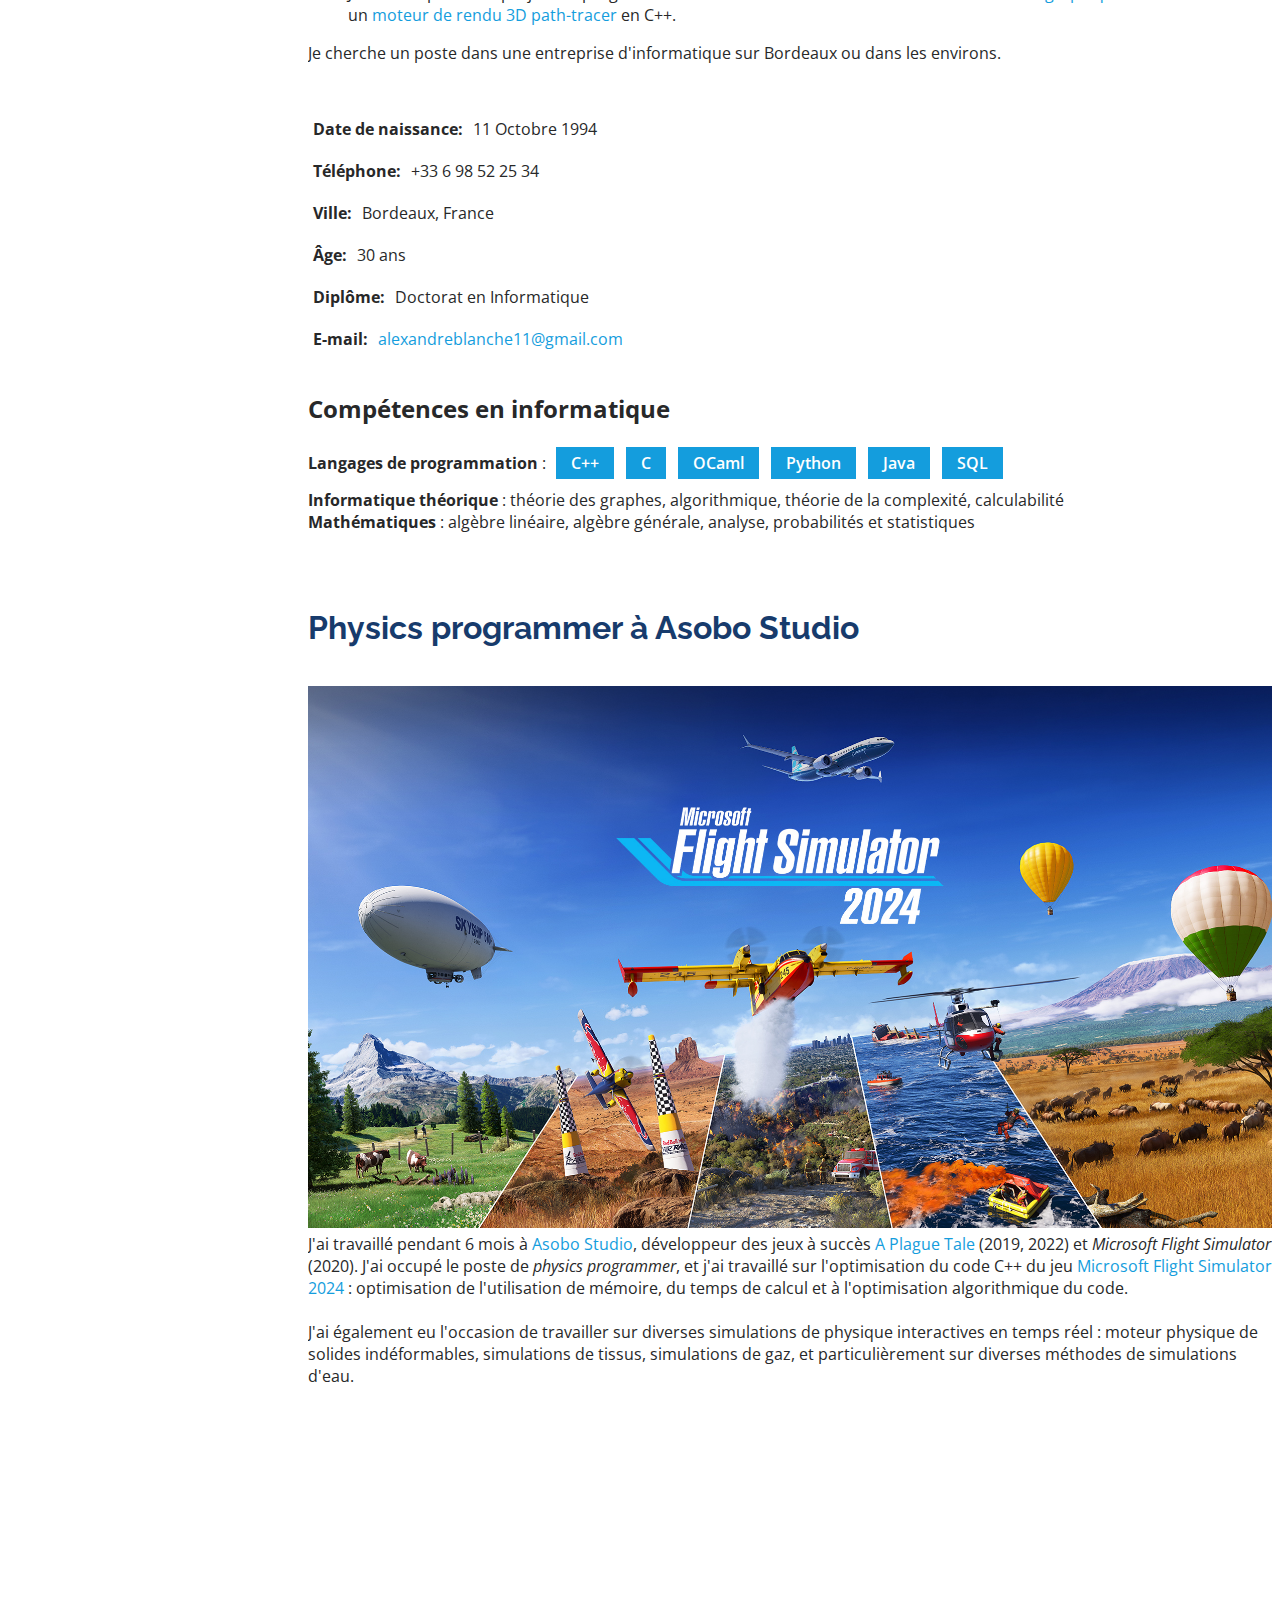
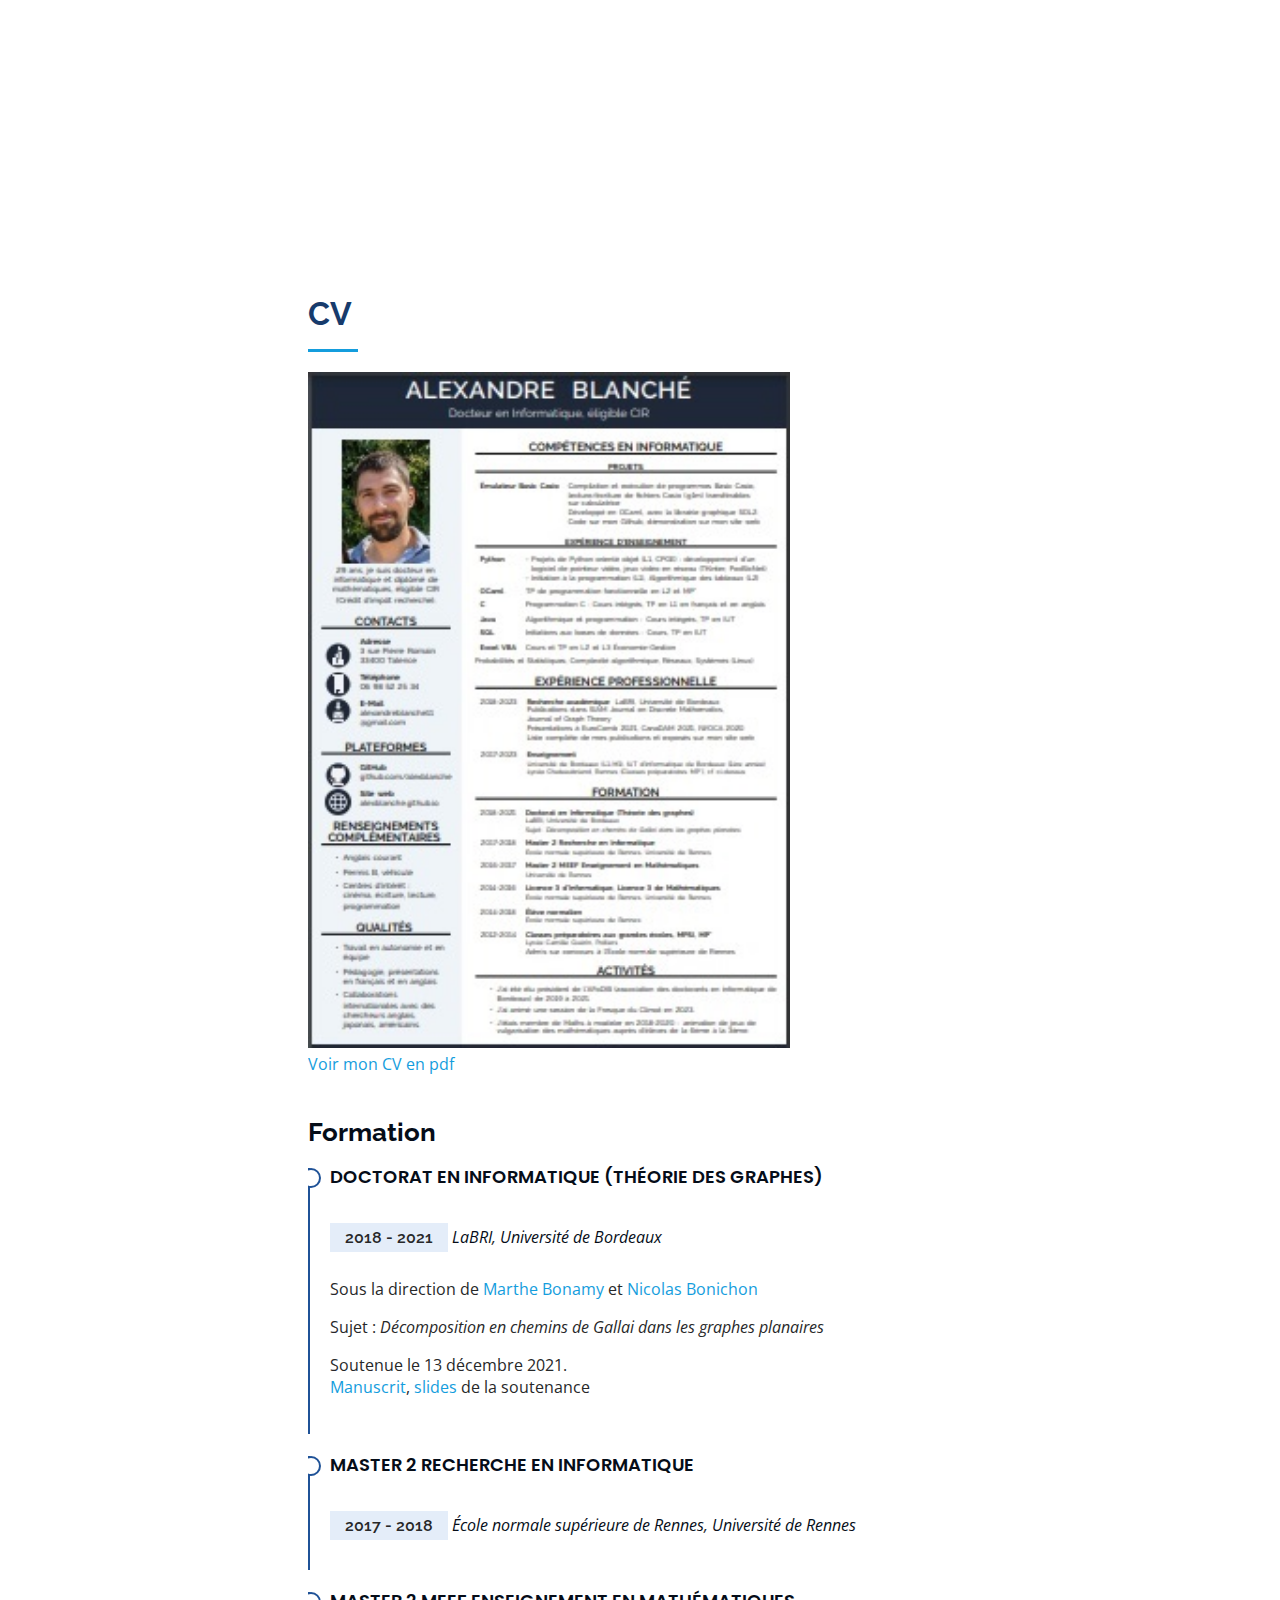
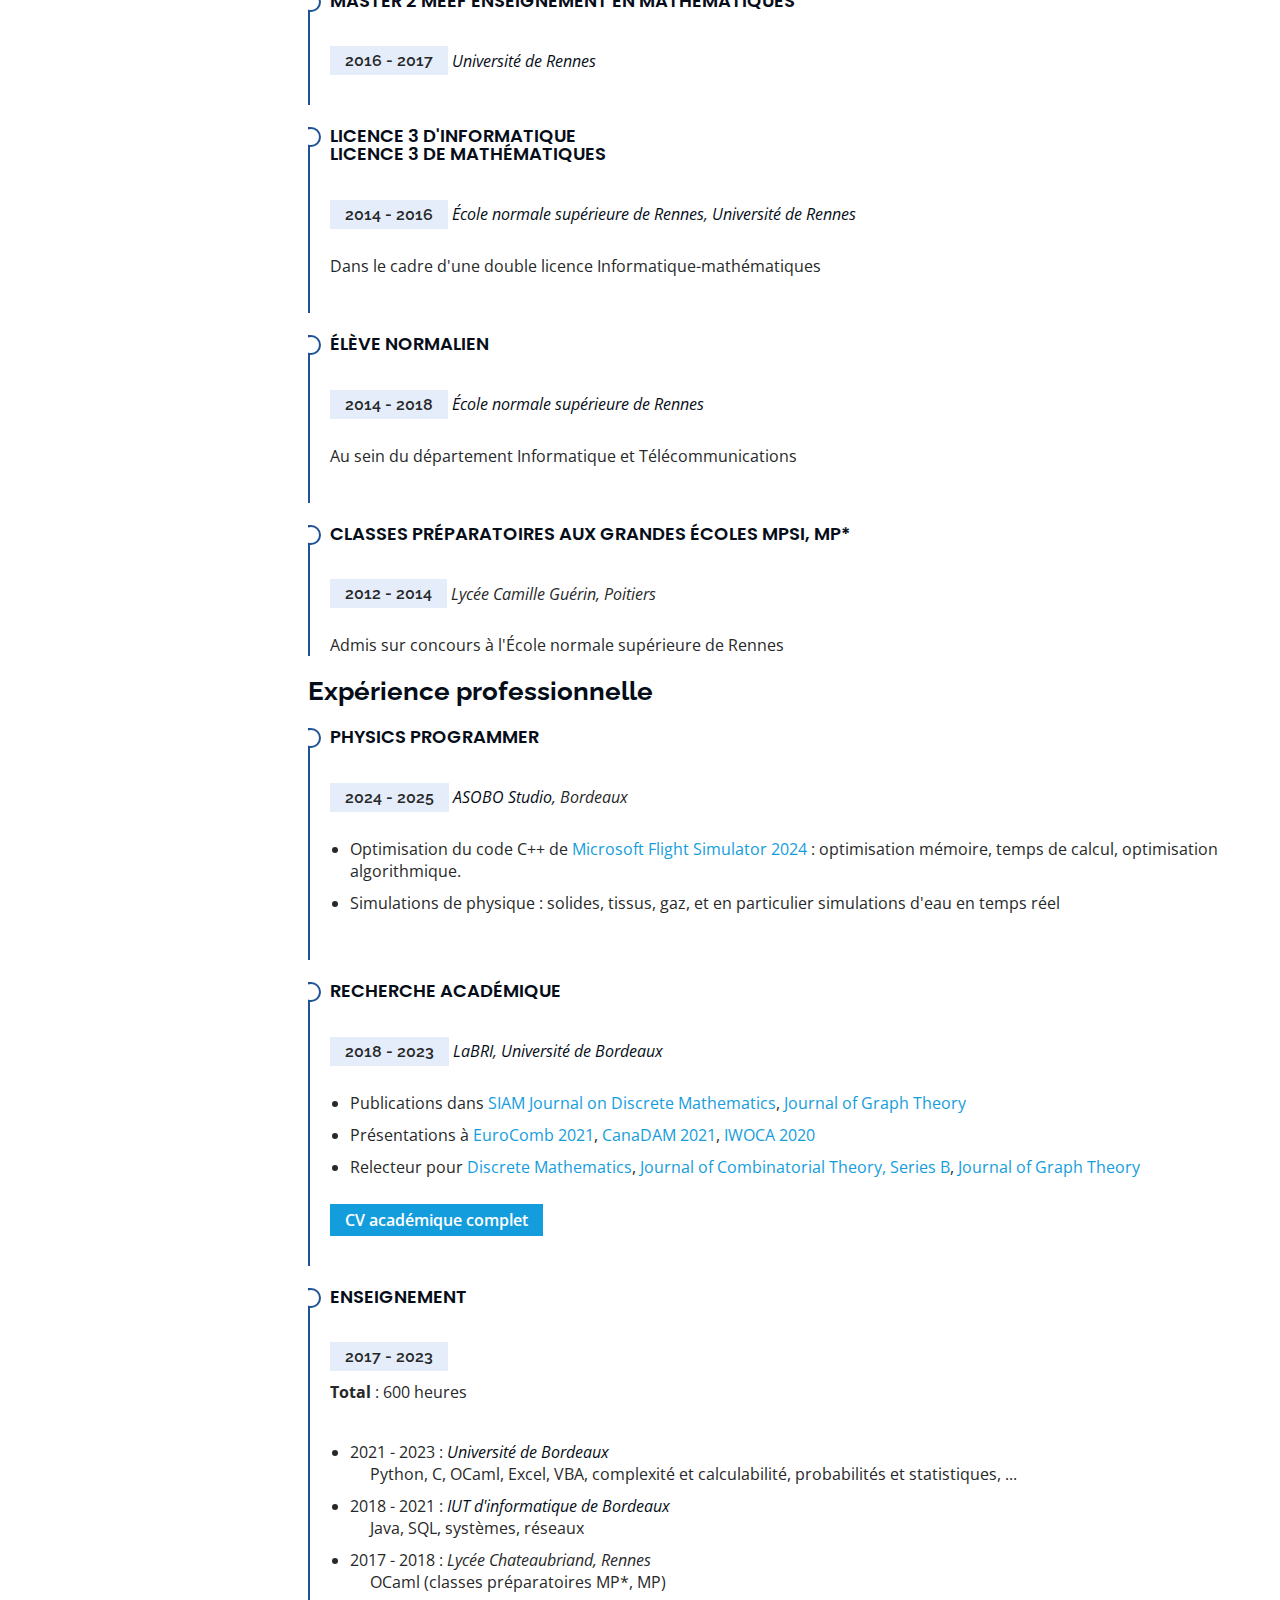
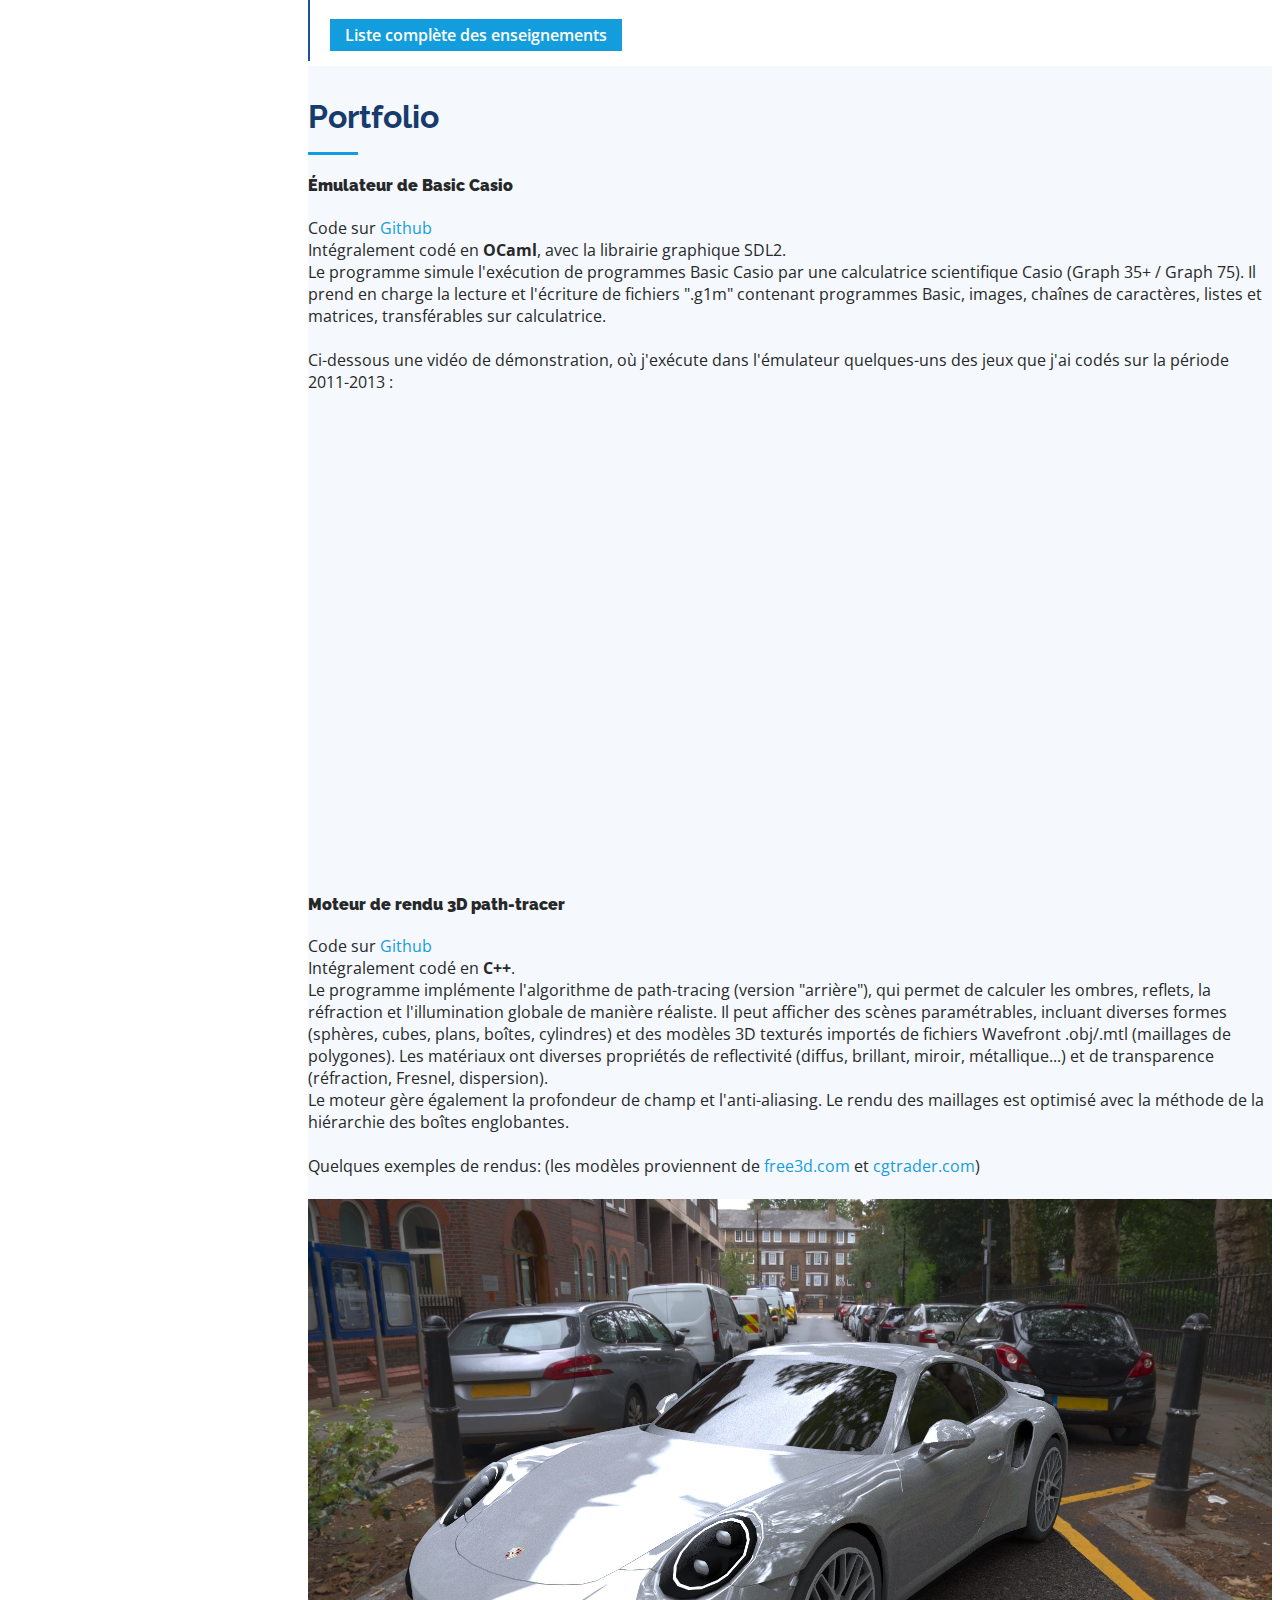
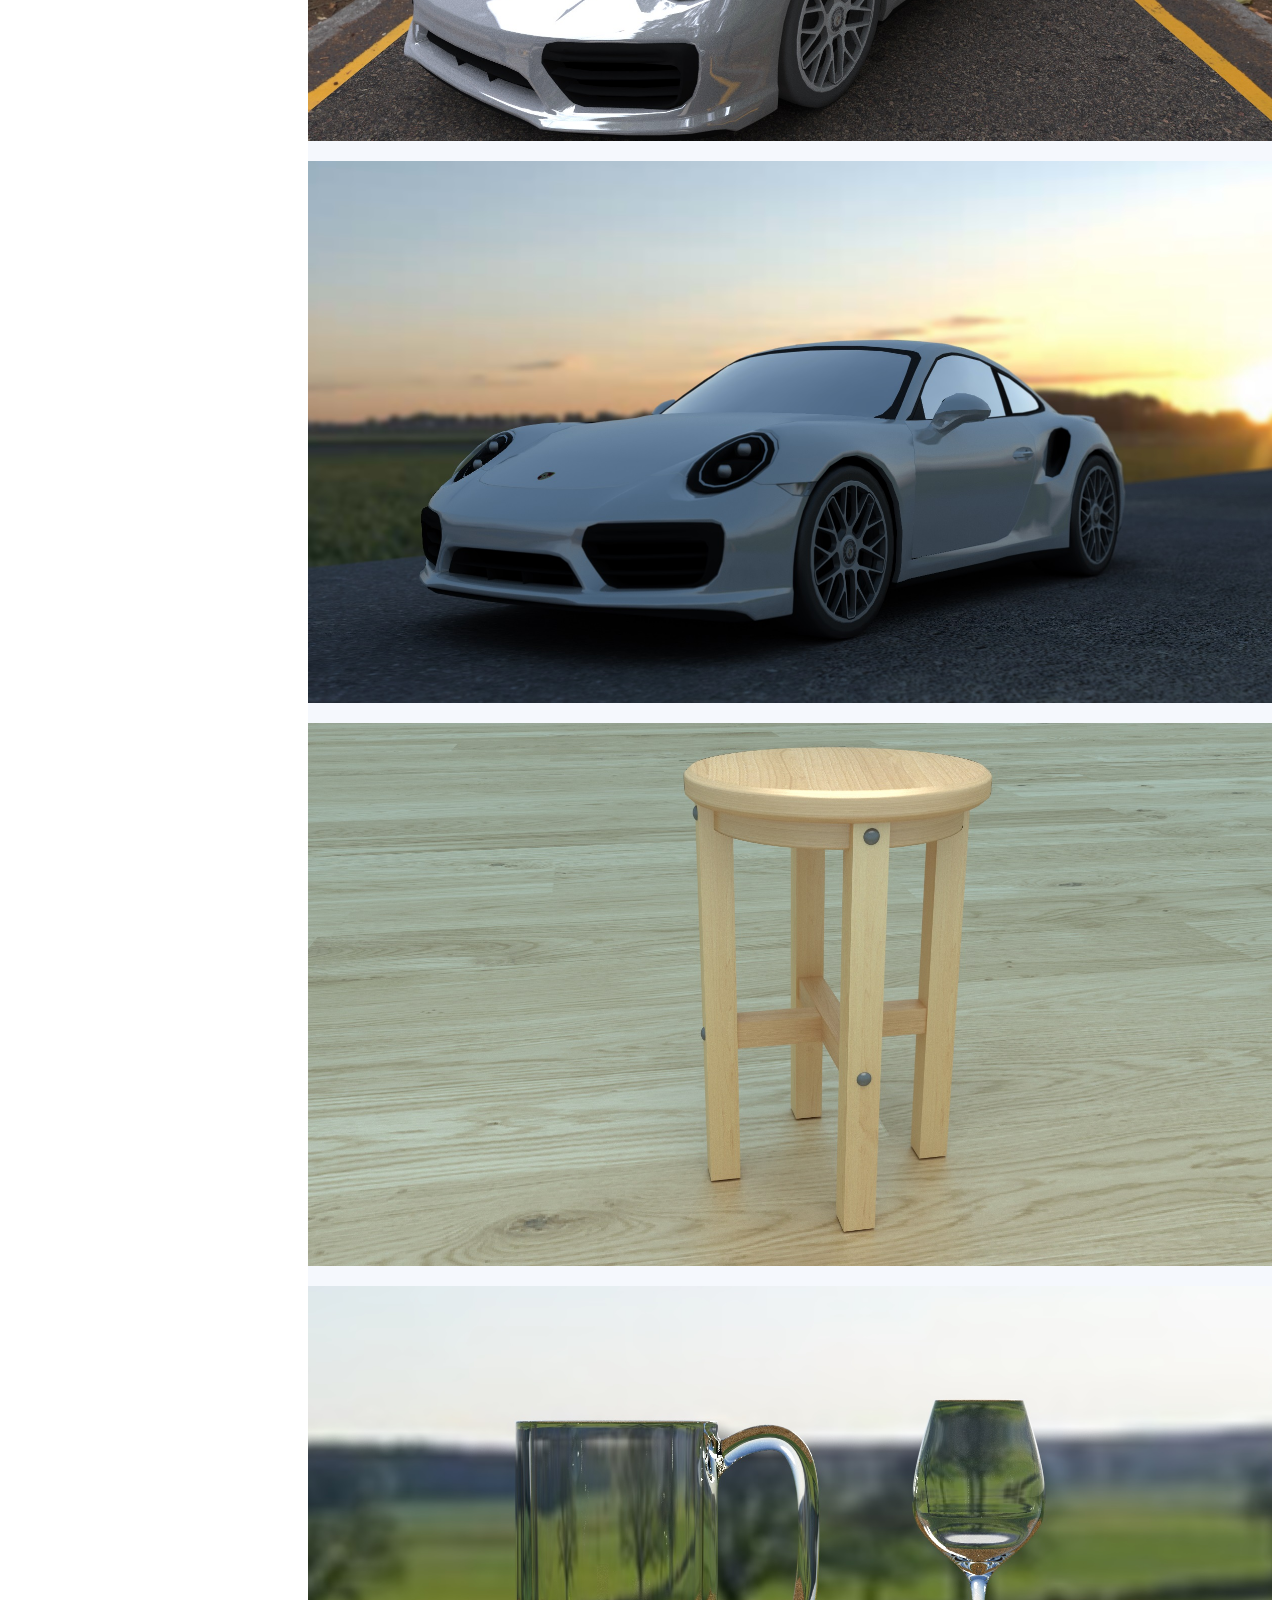
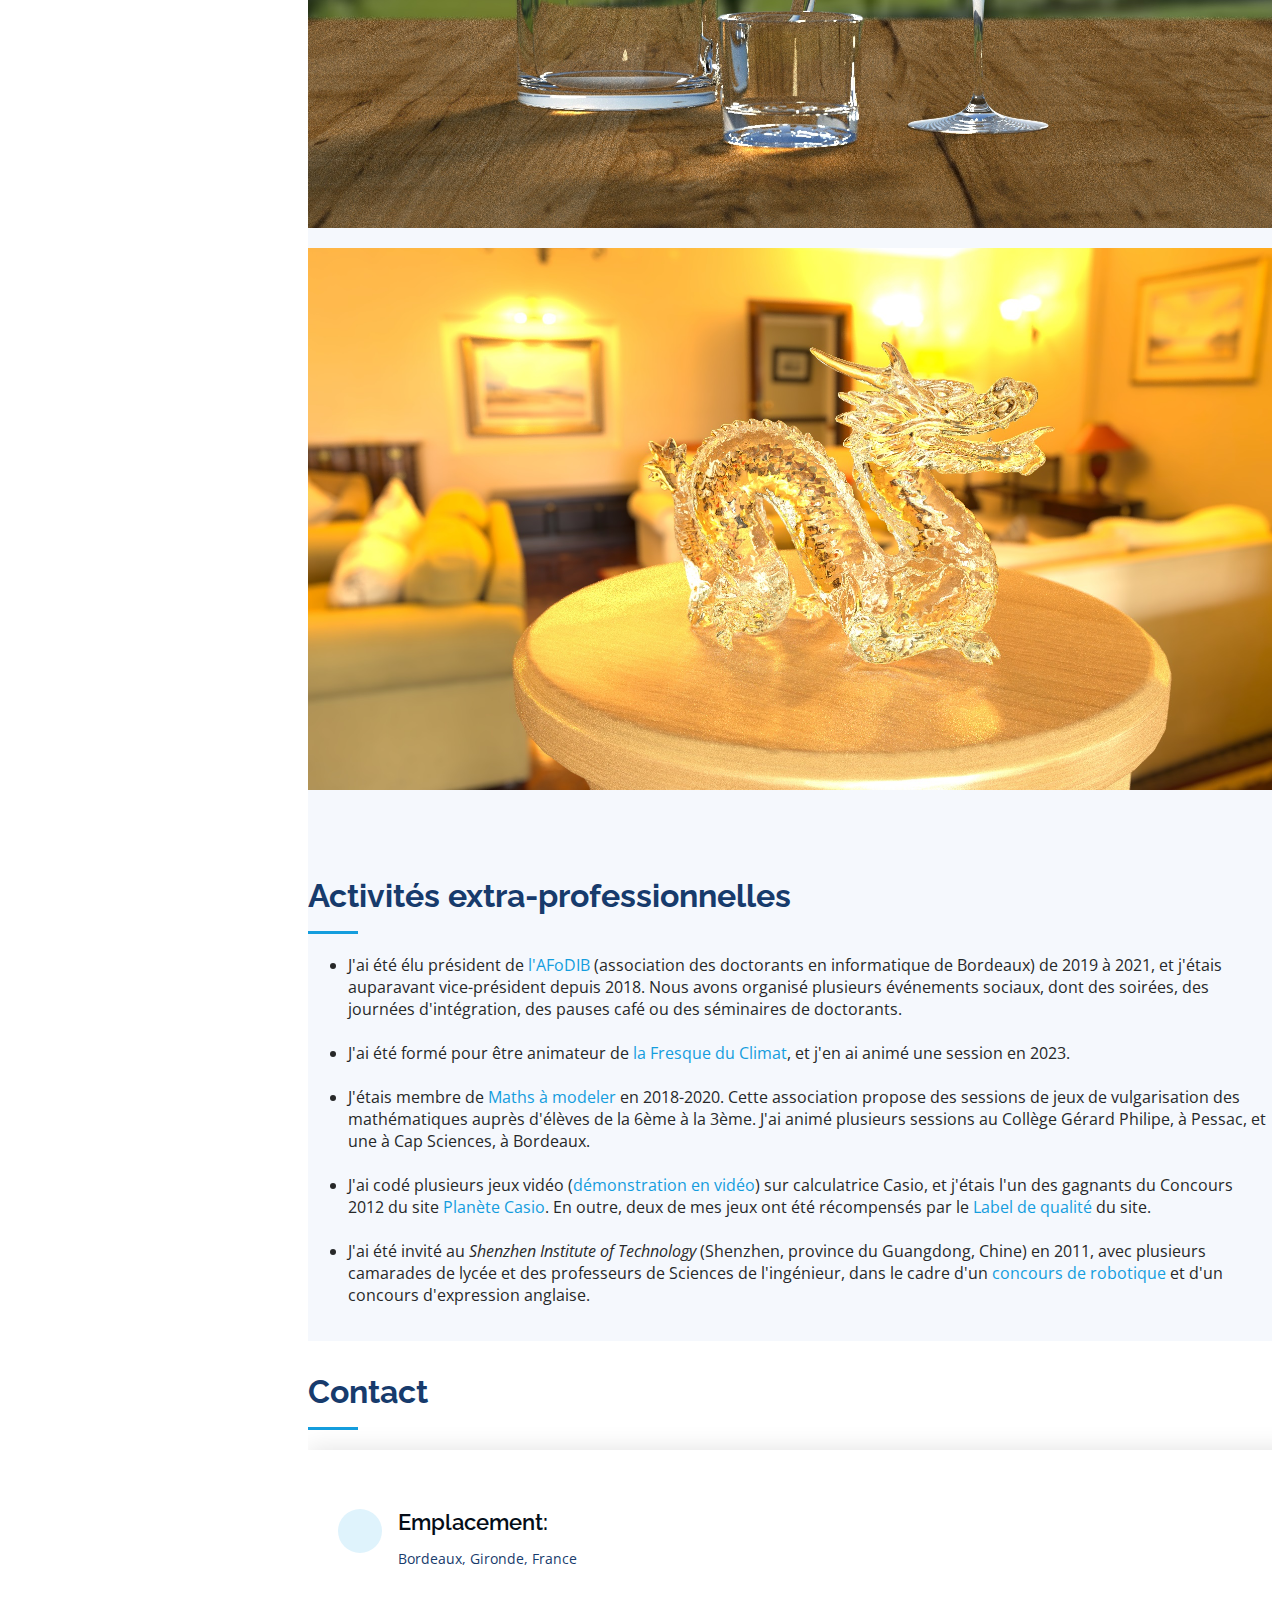
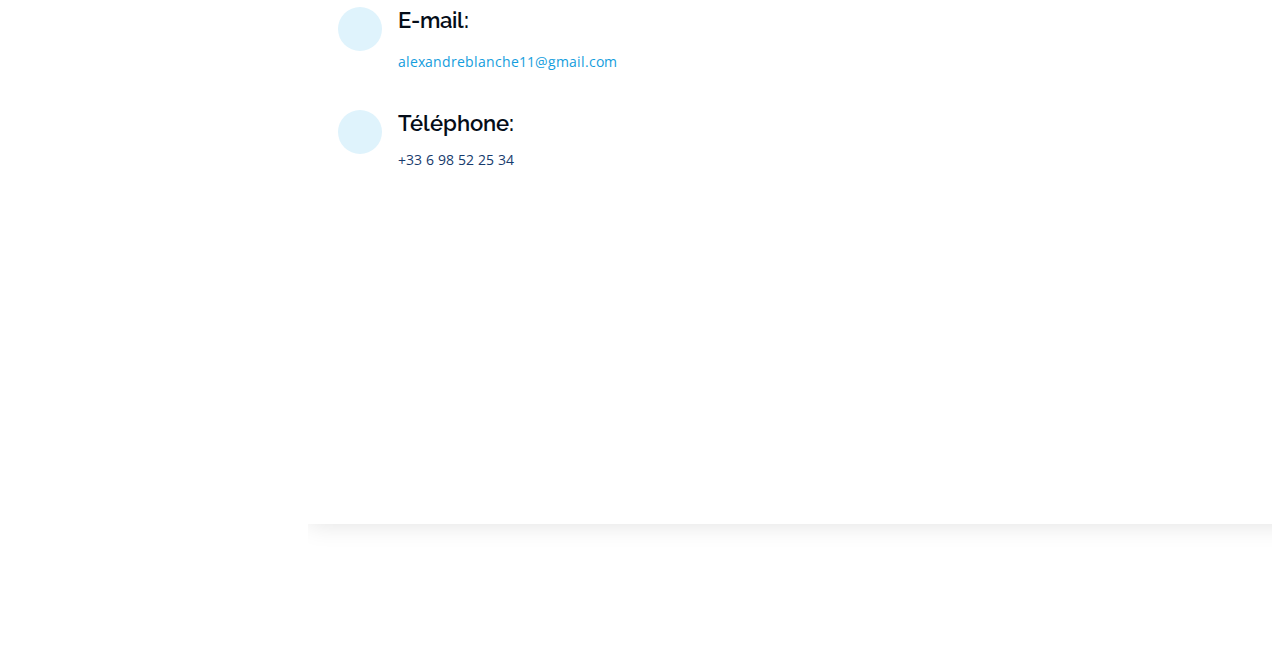
==== commit ad481d8d: "New renders added to the portfolio. Typos corrected." ====
--- a/index.html
+++ b/index.html
@@ -109,7 +109,6 @@
               <li>J'ai occupé le poste de <i>physics programmer</i> à Asobo Studio, où j'ai travaillé sur le jeu <a href="https://www.flightsimulator.com/microsoft-flight-simulator-2024/">Microsoft Flight Simulator 2024</a> (voir section <a href="#FlightSim">ci-dessous</a>).</li>
               <li>J'ai eu l'occasion d'enseigner l'informatique pendant 5 ans à l'IUT d'informatique de Bordeaux puis à l'Université de Bordeaux (voir mon <a href="teaching.html">CV d'enseignement</a>).</li>
               <li>J'ai réalisé plusieurs projets de programmation en autonomie : un <a href="#emulator">émulateur de calculatrice graphique Casio</a> en OCaml et un <a href="#raytracer">moteur de rendu 3D path-tracer</a> en C++.</li>
-              
             </ul>
 
             <p>Je cherche un poste dans une entreprise d'informatique sur Bordeaux ou dans les environs.<br> </p>
@@ -450,20 +449,23 @@
           <div class="container-fluid">
             <div class="row justify-content-center">
               <div class="col-md-10">
-                <image src="assets/img/portfolio/porsche_field.jpg" style="width: 100%; margin-bottom:0.4cm" data-aos="fade-up"></image>
+                <image src="assets/img/portfolio/porsche_street.jpg" style="width: 100%; margin-bottom:0.4cm" data-aos="fade-up"></image>
               </div>
             </div>
             <div class="row justify-content-center">
               <div class="col-md-6">
-                <image src="assets/img/portfolio/porsche_glow.jpg" style="width: 100%; margin-bottom:0.4cm" data-aos="fade-up"></image>
+                <image src="assets/img/portfolio/porsche_field.jpg" style="width: 100%; margin-bottom:0.4cm" data-aos="fade-up"></image>
               </div>
               <div class="col-md-6">
                 <image src="assets/img/portfolio/stool_HD_1000.jpg" style="width: 100%; margin-bottom:0.4cm"  data-aos="fade-up" data-aos-delay="200"></image>
               </div>
             </div>
             <div class="row justify-content-center">
-              <div class="col-md-10">
+              <div class="col-md-6">
                 <image src="assets/img/portfolio/glass_3000rpp.jpg" style="width: 100%; margin-bottom:0.4cm" data-aos="fade-up"></image>
+              </div>
+              <div class="col-md-6">
+                <image src="assets/img/portfolio/dragon_1000.jpg" style="width: 100%; margin-bottom:0.4cm"  data-aos="fade-up" data-aos-delay="200"></image>
               </div>
             </div>
           </div>
--- a/assets/css/style.css
+++ b/assets/css/style.css
@@ -239,7 +239,7 @@
   content: "";
   background: rgba(5, 13, 24, 1);
   position: absolute;
-  bottom: 80%;
+  bottom:78%;
   top: 0;
   left: 0;
   right: 0;
@@ -307,7 +307,7 @@
 # Sections General
 --------------------------------------------------------------*/
 section {
-  padding: 40px 0;
+  padding: 5px 0;
   overflow: hidden;
 }
 
@@ -316,7 +316,7 @@
 }
 
 .section-title {
-  padding-bottom: 10px;
+  padding-bottom: 0px;
 }
 
 .section-title h2 {
